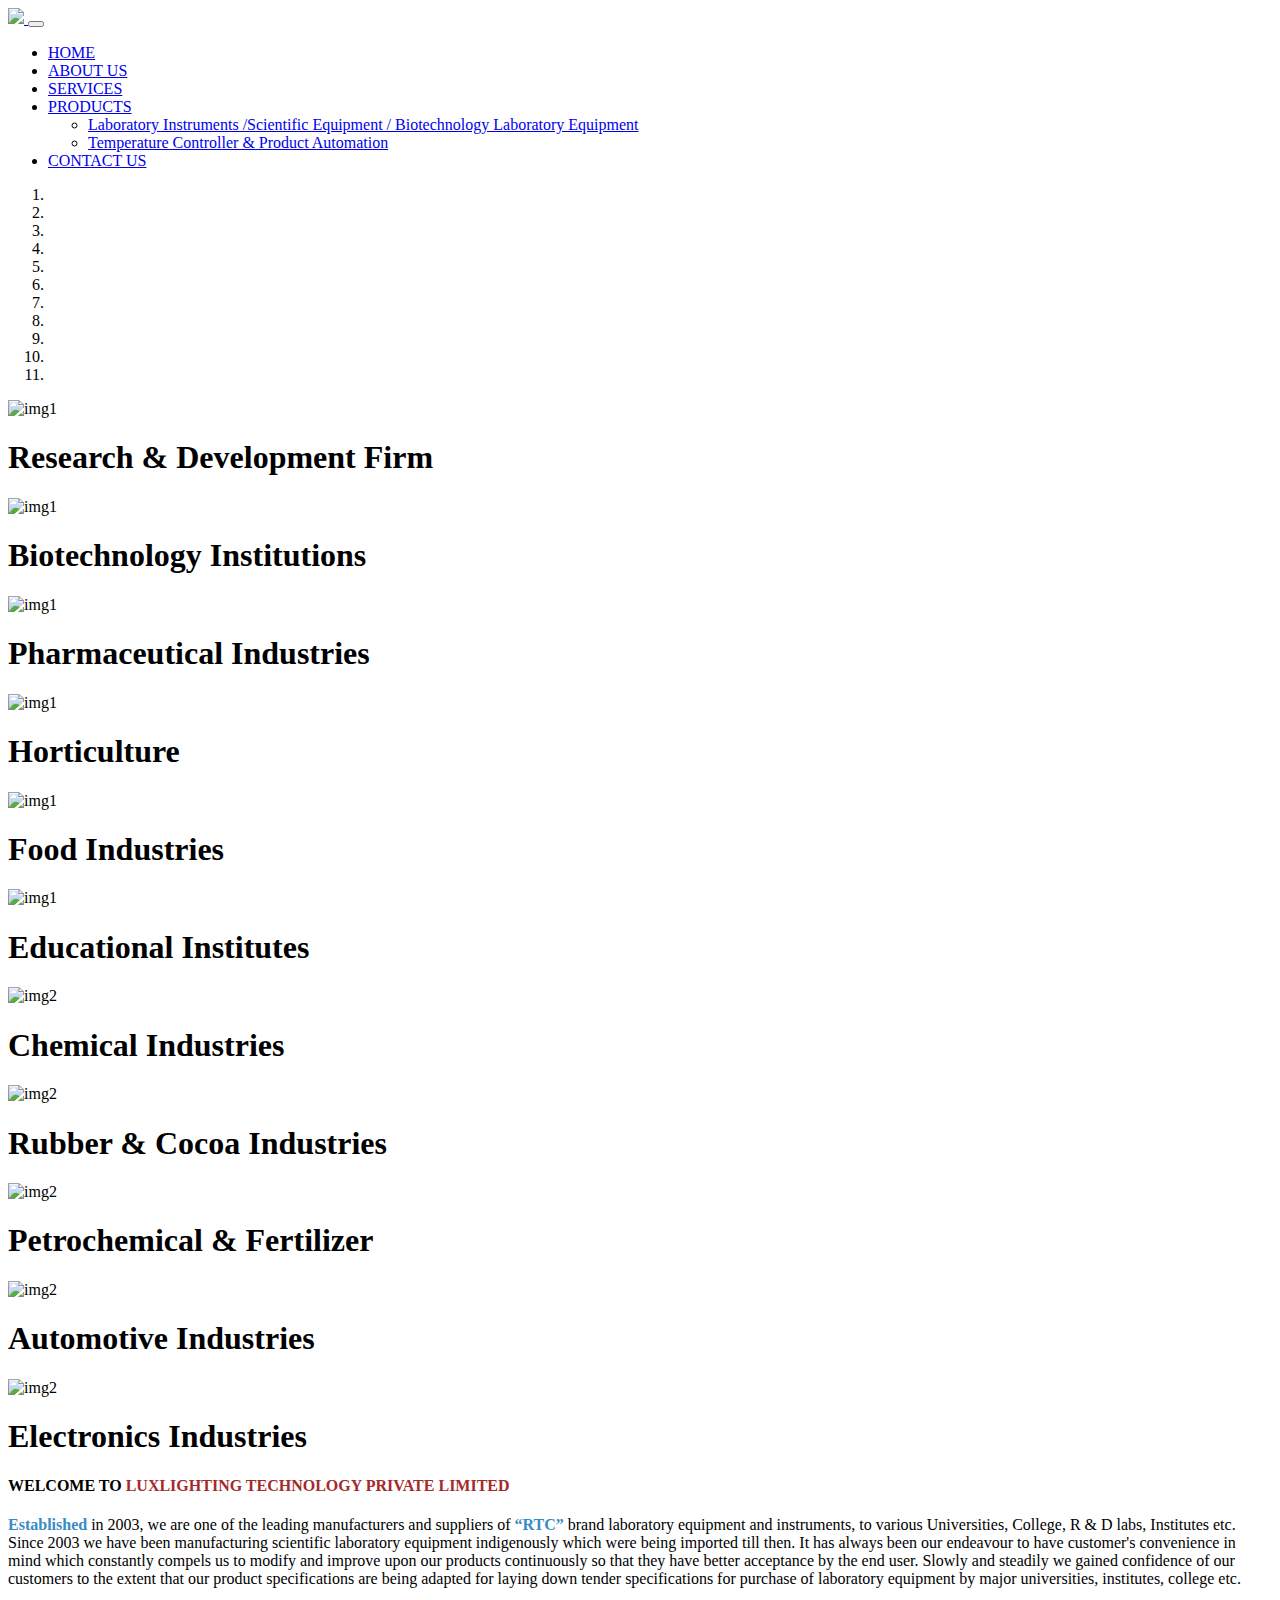
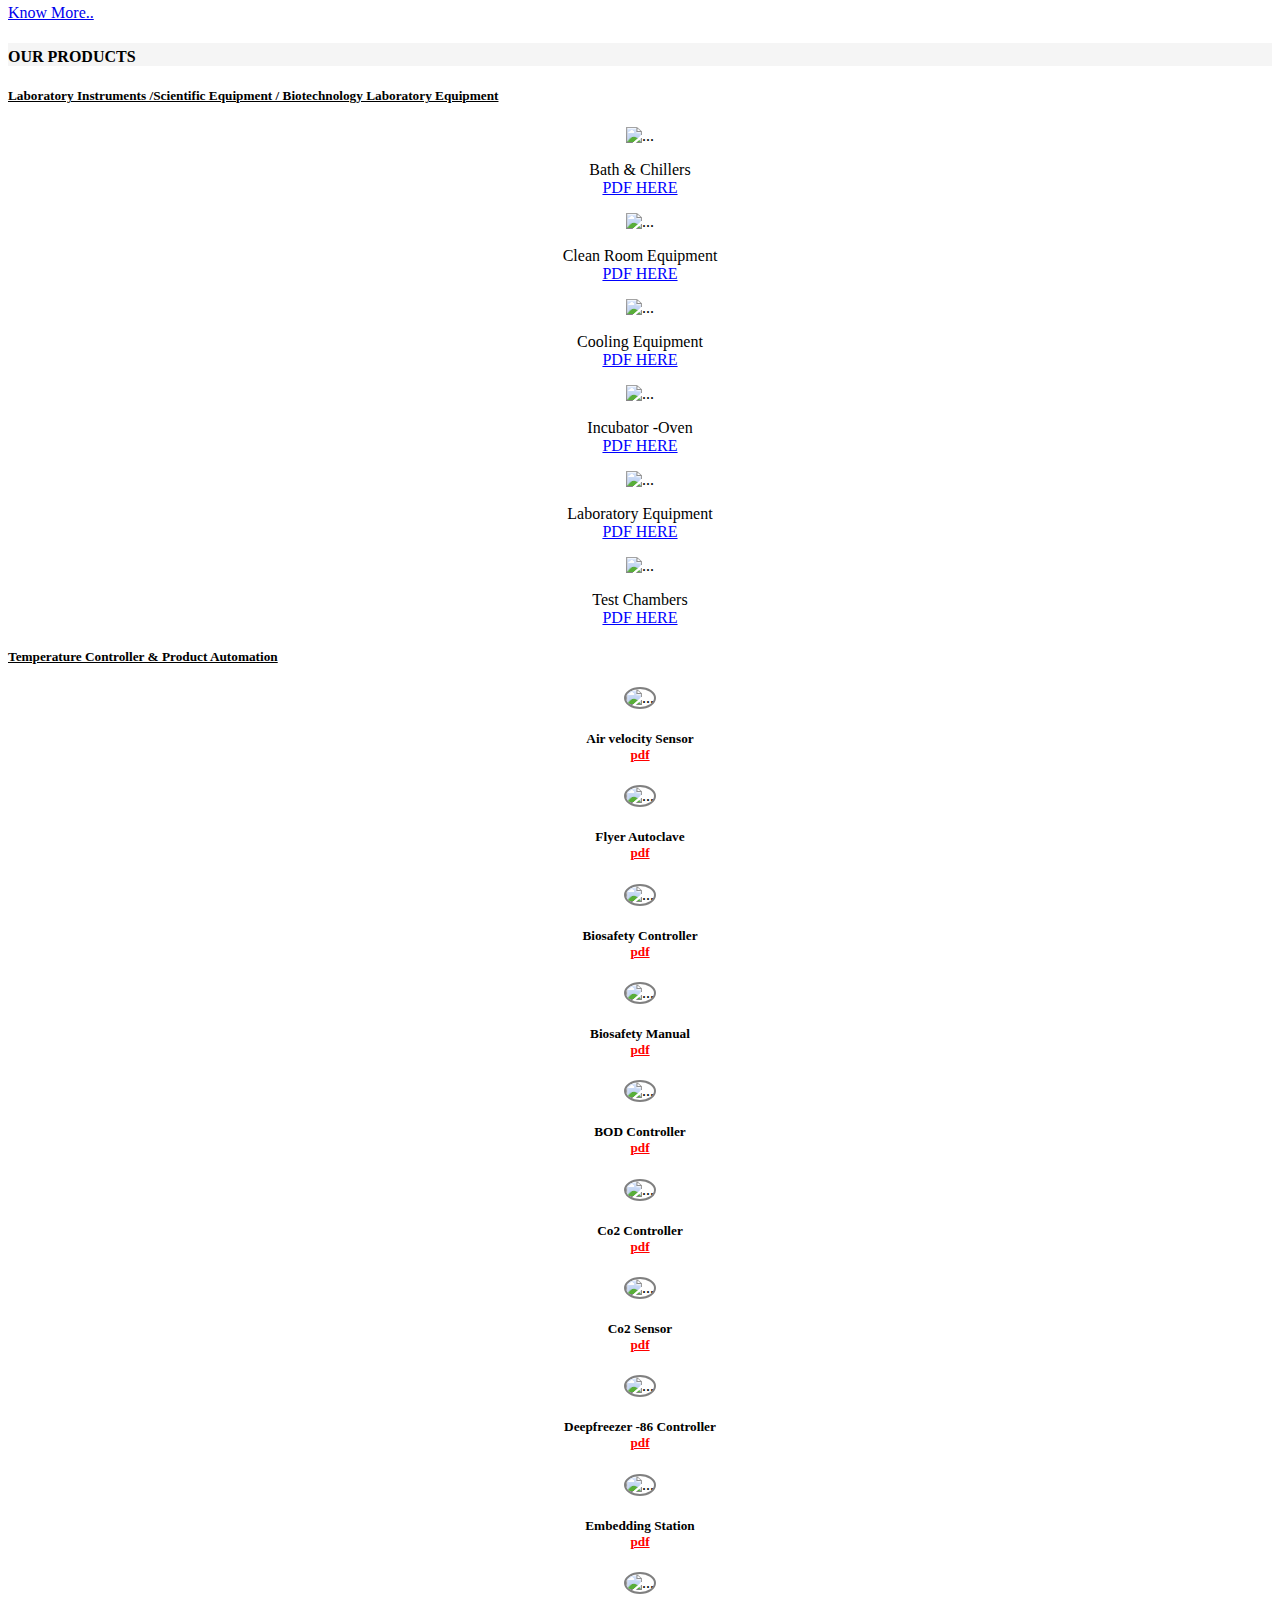
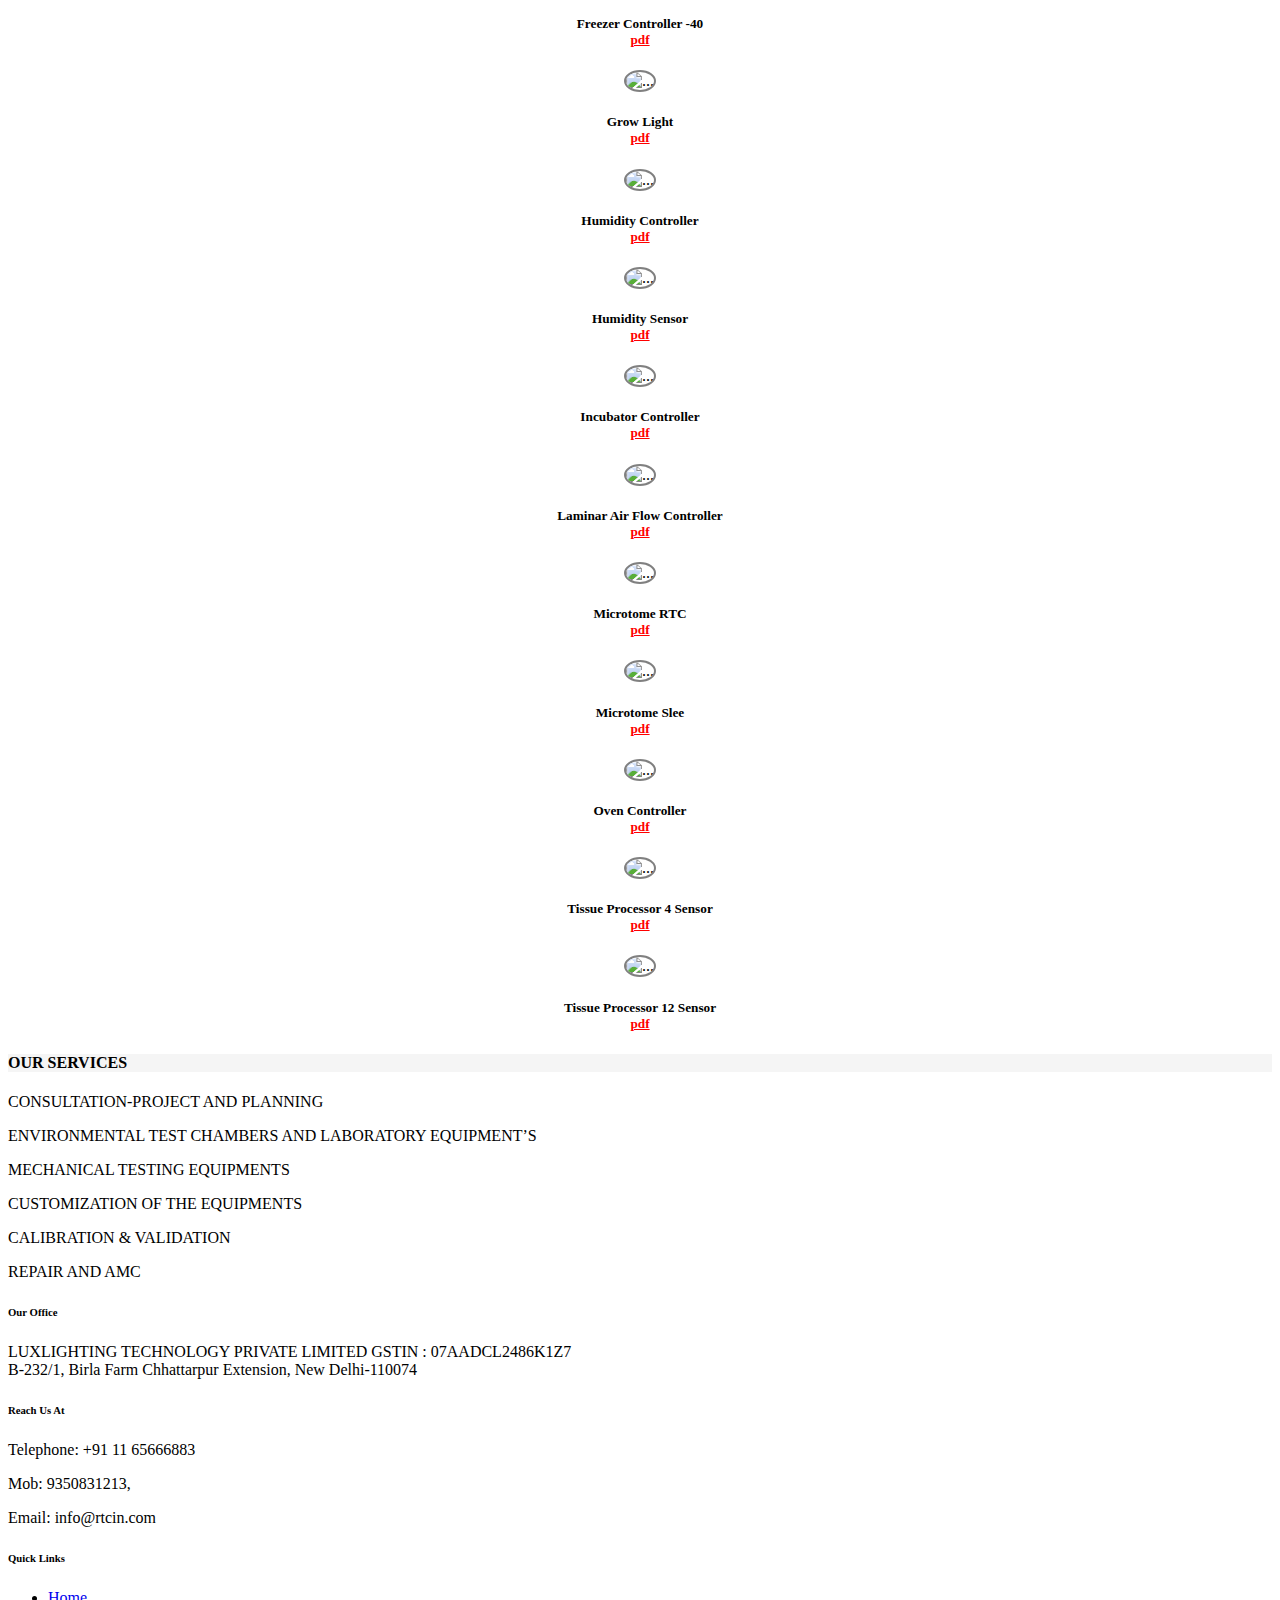
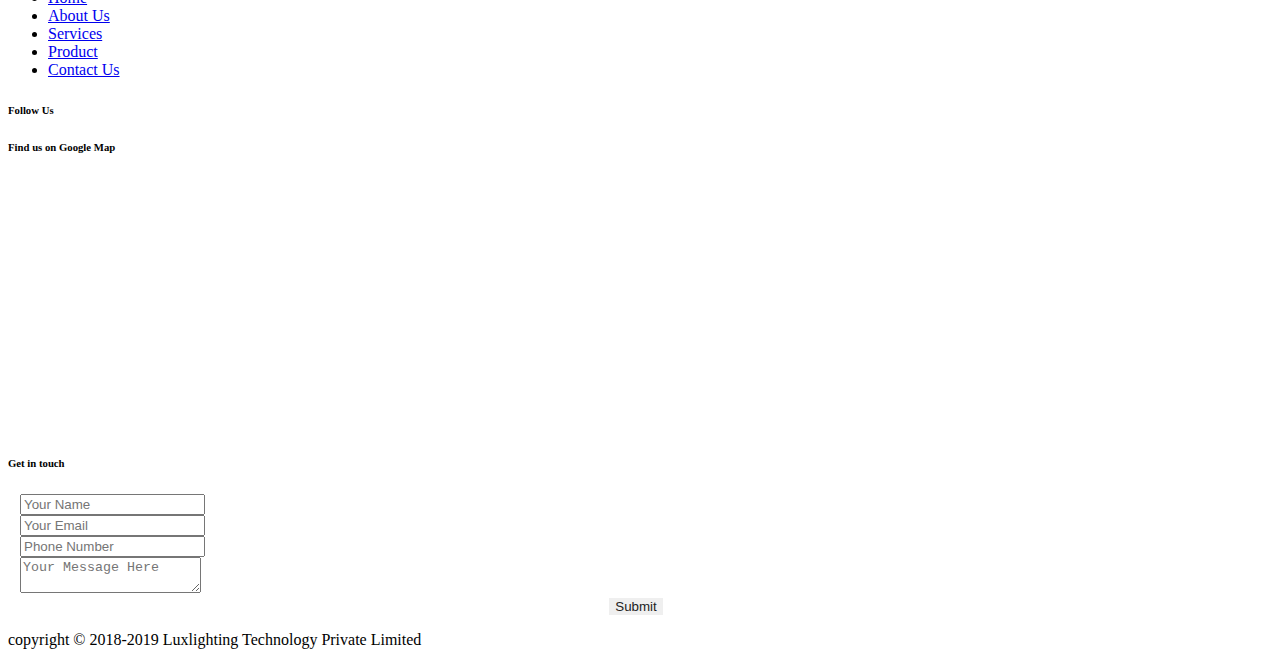
==== index.html @ f2cadf16 "Create index.html" ====
<!doctype html>
<html lang="en">
	<head>
		<meta charset="utf-8" />
		<meta name="viewport" content="width=device-width,initial-scale=1" />
		<link rel="stylesheet" href="css/bootstrap4.css">
		<link rel="stylesheet" href="css/RTC.css">
		<link href="css/hover.css" rel="stylesheet">
		<link rel="stylesheet" type="text/css" href="animate.css-master/animate.css">
	    <!--<link rel="stylesheet" href="css/aos.css">-->
		<link rel="stylesheet" href="css/font-awesome.css">
		<title>Luxlighting RTC</title>
		<!-- Owl Stylesheets -->
		<link rel="stylesheet" href="css/owl.carousel.min.css">
		<link rel="stylesheet" href="css/owl.theme.default.min.css">
		<!-- javascript -->
		<script src="js/jquery.js"></script>
		<script src="js/bootstrap.min.js"></script>
		<script src="js/owl.carousel.js"></script>
	<script>
	$(document).ready(function() {
		var toggleAffix = function(affixElement, scrollElement, wrapper) {
	  
		var height = affixElement.outerHeight(),
			top = wrapper.offset().top;
		
		if (scrollElement.scrollTop() >= top){
			wrapper.height(height);
			affixElement.addClass("affix");
		}
		else {
			affixElement.removeClass("affix");
			wrapper.height('auto');
		}
		};
		$('[data-toggle="affix"]').each(function() {
		var ele = $(this),
			wrapper = $('<div></div>');
		
		ele.before(wrapper);
		$(window).on('scroll resize', function() {
			toggleAffix(ele, $(this), wrapper);
		});
		
		// init
		toggleAffix(ele, $(window), wrapper);
		});
	});
	</script>
	</head>
	<body id="myPage">
		<!--navbar-->
		<div class="container-fluid bg-head header-top d-md-block toppadding" data-toggle="affix">
			<nav class="navbar navbar-expand-lg navbar-light py-0">
			  <a class="navbar-brand logo" href="index.html">
				<img src="images/Luxlogo.jpg">
			  </a>
			  <button class="navbar-toggler" type="button" data-toggle="collapse" data-target="#navbarNav" aria-controls="navbarNav" aria-expanded="false" aria-label="Toggle navigation">
				<span class="navbar-toggler-icon"></span>
			  </button>
			  <div class="collapse navbar-collapse" id="navbarNav">
				<ul class="navbar-nav ml-auto text-light">
				  <li class="nav-item active">
					<a class="nav-link" href="index.html">HOME</a>
				  </li>
				  <li class="nav-item">
					<a class="nav-link" href="about.html">ABOUT US</a>
				  </li>
				  <li class="nav-item">
					<a class="nav-link" href="service.html">SERVICES</a>
				  </li>
				  <li class="nav-item dropdown">
					<a class="nav-link dropdown-toggle"  href="product1.html">PRODUCTS</a>
					<ul class="dropdown-content">
					  <li><a href="product1.html">Laboratory Instruments /Scientific Equipment / Biotechnology Laboratory Equipment</a></li>
					  <li><a href="product2.html">Temperature Controller & Product Automation</a></li>
					</ul>
				  </li>
				  <li class="nav-item">
					<a class="nav-link" href="contact.html">CONTACT US</a>
				  </li>
				</ul>
			  </div>
			</nav>
		</div>
		<!--navbar/-->
		<!--carosel  start-->
		<div id="carouselExampleIndicators" class="carousel slide" data-ride="carousel">
			<ol class="carousel-indicators">
				<li data-target="#carouselExampleIndicators" data-slide-to="0" class="active"></li>
				<li data-target="#carouselExampleIndicators" data-slide-to="1"></li>
				<li data-target="#carouselExampleIndicators" data-slide-to="2"></li>
				<li data-target="#carouselExampleIndicators" data-slide-to="3"></li>
				<li data-target="#carouselExampleIndicators" data-slide-to="4"></li>
				<li data-target="#carouselExampleIndicators" data-slide-to="5"></li>
				<li data-target="#carouselExampleIndicators" data-slide-to="6"></li>
				<li data-target="#carouselExampleIndicators" data-slide-to="7"></li>
				<li data-target="#carouselExampleIndicators" data-slide-to="8"></li>
				<li data-target="#carouselExampleIndicators" data-slide-to="9"></li>
				<li data-target="#carouselExampleIndicators" data-slide-to="10"></li>
			</ol>
			<div class="carousel-inner">  
				<div class="carousel-item active">
				<img src="images/Research & Development FirmR.jpg" alt="img1" class="w-100">
				  <div class="carousel-caption text-left">
                    <h1 class="fadeInLeft wow" data-sppb-wow-delay="1.2s">                                                         
                        Research & Development Firm                                                                           
                    </h1>                                                                                                        
				  </div> 
                </div> 
				<div class="carousel-item">
				<img src="images/Biotechnology InstitutionsB.jpg" alt="img1" class="w-100">
				  <div class="carousel-caption text-left">
                    <h1 class="fadeInRight wow" data-sppb-wow-delay="1.2s">                                                         
                        Biotechnology Institutions                                                                            
                    </h1>                                                                                                        
                </div> 
                </div> 
				<div class="carousel-item">
				<img src="images/Pharmaceutical IndustriesP1.jpg" alt="img1" class="w-100">
				  <div class="carousel-caption text-left">
                    <h1 class="fadeInLeft wow" data-sppb-wow-delay="1.2s">                                                         
                        Pharmaceutical Industries                                                                                 
                    </h1>                                                                                                        
                </div> 
                </div>
				<div class="carousel-item">
				<img src="images/horticultureH.jpg" alt="img1" class="w-100">
				  <div class="carousel-caption text-left">
                    <h1 class="fadeInRight wow" data-sppb-wow-delay="1.2s">                                                         
                        Horticulture                                                                              
                    </h1>                                                                                                        
                </div> 
                </div>
				<div class="carousel-item">
				<img src="images/Food IndustriesF.jpg" alt="img1" class="w-100">
				  <div class="carousel-caption text-left">
                    <h1 class="fadeInLeft wow" data-sppb-wow-delay="1.2s">                                                         
                      Food Industries                                                                               
                    </h1>                                                                                                        
                </div> 
                </div>
				<div class="carousel-item">
				<img src="images/Educational Institutes laboratoryE.jpg" alt="img1" class="w-100">
				  <div class="carousel-caption text-left">
                    <h1 class="fadeInRight wow" data-sppb-wow-delay="1.2s">                                                         
                       Educational Institutes                                                                             
                    </h1>                                                                                                        
                </div> 
                </div>
				<div class="carousel-item" class="fadeInDown wow" data-sppb-wow-delay="1.2s">
				 <img src="images/Chemical IndustriesS2.jpg" alt="img2" class="w-100">
				 <div class="carousel-caption text-left" >                                                                         
                    <h1 class="fadeInLeft wow" data-sppb-wow-delay="1.2s">Chemical Industries</h1>                                                                                                        
			     </div>    
				</div>
				<div class="carousel-item">
				 <img src="images/Rubber & Cocoa IndustriesR.jpg" alt="img2" class="w-100">
				 <div class="carousel-caption text-left" >                                                                         
                    <h1 class="fadeInRight wow" data-sppb-wow-delay="1.2s">Rubber & Cocoa Industries </h1>                                                                                                        
			     </div> 
				</div>
				<div class="carousel-item">
				 <img src="images/Petrochemical and FertilizerP.jpg" alt="img2" class="w-100">
				 <div class="carousel-caption text-left" >                                                                         
                    <h1 class="fadeInLeft wow" data-sppb-wow-delay="1.2s">Petrochemical & Fertilizer  </h1>                                                                                                        
			     </div> 
				</div>
				<div class="carousel-item">
				 <img src="images/Automotive IndustriesA.jpg" alt="img2" class="w-100">
				 <div class="carousel-caption text-left" >                                                                         
                    <h1 class="fadeInRight wow" data-sppb-wow-delay="1.2s"> Automotive Industries</h1>                                                                                                        
			     </div> 
				</div>
				<div class="carousel-item">
				 <img src="images/Electronics IndustriesEl.jpg" alt="img2" class="w-100">
				 <div class="carousel-caption text-left" >                                                                         
                    <h1 class="fadeInLeft wow" data-sppb-wow-delay="1.2s">Electronics Industries</h1>                                                                                                        
			     </div> 
				</div>
			  
		    </div>
		</div>
		<!--/carosel-->
		<!--main-container-->
		<div class="container-fluid welcome toppadding">
			<div class="row">
				<div class="col-md-12 text-center pt-4">
					<h4 data-aos="fade-down">WELCOME TO <span style="color:brown;">LUXLIGHTING TECHNOLOGY PRIVATE LIMITED</span></h4>
					<!--<img src="images/b1thina.png" class="img-fluid" style="vertical-align:top;">-->
				</div>
			</div>
		</div>
		<div class="container-fluid welcometext toppadding">
			<div class="row servtext">
				<div class="col-md-12">
					<p><span style="color:#3a8bc5;font-weight:bold;">Established</span> in 2003, we are one of the leading manufacturers and suppliers of <span style="color:#3a8bc5;font-weight:bold;">“RTC” </span> brand laboratory equipment
					and instruments, to various Universities, College, R & D labs, Institutes etc. Since 2003 we have been
					manufacturing scientific laboratory equipment indigenously which were being imported till then. It has always
					been our endeavour to have customer's convenience in mind which constantly compels us to modify and improve
					upon our products continuously so that they have better acceptance by the end user. Slowly and steadily we
					gained confidence of our customers to the extent that our product specifications are being adapted for laying
					down tender specifications for purchase of laboratory equipment by major universities, institutes, college etc.
					</p>
					<a href="about.html"><span class="fa fa-angle-double-right"> Know&nbsp;More..</span></a>
				</div>
			</div>
		</div>
		<!--main-container/-->
		<div class="container-fluid pt-3 pb-5 toppadding">
				<div class="row" style="background-color:#80808014;">
					<div class="col-md-12 text-center product">
						<h4 style="padding-top:5px;" data-aos="fade-down">OUR PRODUCTS</h4>
					</div>
				</div>
				<div class="row pt-4">
					<div class="col-md-12 text-center prod">
						 <h5 class="wow fadeInUpQuick" data-wow-delay=".5s">
							<u> Laboratory Instruments /Scientific Equipment / Biotechnology Laboratory Equipment </u>
						</h5>
					</div>
				</div>
				<div class="large-12 columns pt-4">
					<div class="owl-carousel owl-theme">
						<div class="item" align="center">
								<img src="images/Bath & Chillers/Bath & Chillers1.jpg" class="img-fluid d-block" alt="..." style="text-align:center;" />
								<p>Bath & Chillers<br /><a href="images/Bath & Chillers/REFRIGERATED (CHILLER) WATER BATH.pdf" target="_blank" align="center" style="color:blue;">PDF HERE</a></p>      
						</div>
						<div class="item" align="center">
							<div class="item" align="center">
								<img src="images/Clean Room Equipment/Clean Room Equipment1.jpg" class="img-fluid  d-block" alt="..." style="text-align:center;" />
								<p>Clean Room Equipment<br /><a href="images/Clean Room Equipment/BIOLOGICAL SAFETY CABINET.pdf" target="_blank" align="center" style="color:blue;">PDF HERE</a></p>                    
							</div>
						</div>
						<div class="item" align="center">
							<img src="images/Cooling Equipment/Cooling Equipment1.jpg" class="img-fluid  d-block" alt="..." style="text-align:center;" />
							<p>Cooling Equipment<br /><a href="images/Cooling Equipment/B O D Incubator.pdf" target="_blank" align="center" style="color:blue;">PDF HERE</a></p>                    
						</div>
						<div class="item" align="center">
								<img src="images/Incubator -Oven/Incubator -Oven1.jpg" class="img-fluid d-block" alt="..." style="text-align:center;" />
								<p>Incubator -Oven<br /><a href="images/Incubator -Oven/HOT AIR OVEN UNIVERSAL (MEMMERT TYPE) RTC-211.pdf" target="_blank" align="center" style="color:blue;">PDF HERE</a></p>
							</div>
						<div class="item" align="center">
							<img src="images/Laboratory Equipment/Laboratory Equipment1.jpg" class="img-fluid d-block" alt="..." style="text-align:center;" />
							<p>Laboratory Equipment<br /><a href="images/Laboratory Equipment/CARBON DI-OXIDE INCUBATOR (DELUXE MODEL) RTC-129 (DX).pdf" target="_blank" align="center" style="color:blue;">PDF HERE</a></p>                    
						</div>
						<div class="item" align="center">
							<div class="item item client-item-wrapper" align="center">
							<img src="images/Test Chambers/Test Chambers1.jpg" class="img-fluid d-block" alt="..." style="text-align:center;" />
							<p>Test Chambers<br /><a href="images/Test Chambers/Hot & Cold Chamber.pdf" target="_blank" align="center" style="color:blue;">PDF HERE</a></p></div>
						</div>
					</div>
				</div>
				<div class="row pt-4">
					<div class="col-md-12 text-center prod">
						 <h5 class="wow fadeInUpQuick" data-wow-delay=".5s">
							<u>Temperature Controller & Product Automation</u></h5>
					</div>
				</div>
			<div class="large-12 columns pt-4">
                <div class="owl-carousel owl-theme">
                    <div class="item O" align="center">
						<img src="images/Airvelocity Sensor/Airvelocity Sensor1.jpg" class="image img-fluid d-block" alt="..." style="width:250px;text-align:center;border:2px solid grey;border-radius:100%;" />
						<div class="overlay">
							<div class="text text-center">
								<h5 style="padding-top:0px;padding-bottom:0px;">Air velocity Sensor <br /><a href="images/Airvelocity Sensor/RTC - Airvelocity Sensor.pdf" target="_blank" align="center" style="color:red;">pdf</a></h5>
							</div>
						</div>
					</div>
					<div class="item O" align="center">
						<img src="images/Autoclave FND 2valve/Flyer Autoclave1.jpg" class="image img-fluid d-block" alt="..." style="width:250px;text-align:center;border:2px solid grey;border-radius:100%;" />
						<div class="overlay">
							<div class="text">
								<h5 style="padding-top:0px;padding-bottom:0px;text-align:center;">Flyer Autoclave <br /><a href="images/Autoclave FND 2valve/Flyer Autoclave.pdf" target="_blank" align="center" style="color:red;">pdf</a></h5>
							</div>
						</div>
					</div>
					<div class="item O" align="center">
						<img src="images/Biosafety Controller/Biosafety Controller.jpg" class="image img-fluid d-block" alt="..." style="width:250px;text-align:center;border:2px solid grey;border-radius:100%;" />
						<div class="overlay">
							<div class="text">
								<h5 style="padding-top:0px;padding-bottom:0px;text-align:center;">Biosafety Controller <br /><a href="images/Biosafety Controller/Biosafety Controller Manual and Specification.pdf" target="_blank" align="center" style="color:red;">pdf</a></h5>
							</div>
						</div>
					</div>
					<div class="item O" align="center">
						<img src="images/Biosafety Manual/Biosafety Manual.jpg" class="image img-fluid d-block" alt="..." style="width:250px;text-align:center;border:2px solid grey;border-radius:100%;" />
						<div class="overlay">
							<div class="text">
								<h5 style="padding-top:0px;padding-bottom:0px;text-align:center;">Biosafety Manual <br /><a href="images/Biosafety Manual/User manual and wiring diagram biosafety and Laminar.pdf" target="_blank" align="center" style="color:red;">pdf</a></h5>
							</div>
						</div>
					</div>
					<div class="item O" align="center">
						<img src="images/BOD Controller/BOD Controller.jpg" class="image img-fluid d-block" alt="..." style="width:250px;text-align:center;border:2px solid grey;border-radius:100%;" />
						<div class="overlay">
							<div class="text">
								<h5 style="padding-top:0px;padding-bottom:0px;text-align:center;">BOD Controller<br /><a href="images/BOD Controller/USER MANUAL BOD_2019 with Sticker.pdf" target="_blank" align="center" style="color:red;">pdf</a></h5>
							</div>
						</div>
					</div>
					<div class="item O" align="center">
						<img src="images/Co2 Controller/Co2 Controller.jpg" class="image img-fluid d-block" alt="..." style="width:250px;text-align:center;border:2px solid grey;border-radius:100%;" />
						<div class="overlay">
							<div class="text">
								<h5 style="padding-top:0px;padding-bottom:0px;text-align:center;">Co2 Controller <br /><a href="images/Co2 Controller/test.pdf" target="_blank" align="center" style="color:red;">pdf</a></h5>
							</div>
						</div>
					</div>
					<div class="item O" align="center">
						<img src="images/Co2 Sensor/Co2 Sensor.jpg" class="image img-fluid d-block" alt="..." style="width:250px;text-align:center;border:2px solid grey;border-radius:100%;" />
						<div class="overlay">
							<div class="text">
								<h5 style="padding-top:0px;padding-bottom:0px;text-align:center;">Co2 Sensor <br /><a href="images/Co2 Sensor/RTC Co2 Sensor 0 to 20%.pdf" target="_blank" align="center" style="color:red;">pdf</a></h5>
							</div>
						</div>
					</div>
					<div class="item O" align="center">
						<img src="images/Deepfreezer -86 Controller/Deepfreezer -86 Controller.jpg" class="image img-fluid d-block" alt="..." style="width:250px;text-align:center;border:2px solid grey;border-radius:100%;" />
						<div class="overlay">
							<div class="text">
								<h5 style="padding-top:0px;padding-bottom:0px;text-align:center;">Deepfreezer -86 Controller <br /><a href="images/Deepfreezer -86 Controller/test.pdf" target="_blank"align="center" style="color:red;">pdf</a></h5>
							</div>
						</div>
					</div>
					<div class="item O" align="center">
						<img src="images/Embedding Station/Embedding Station.jpg" class="image img-fluid d-block" alt="..." style="width:250px;text-align:center;border:2px solid grey;border-radius:100%;" />
						<div class="overlay">
							<div class="text">
								<h5 style="padding-top:0px;padding-bottom:0px;text-align:center;">Embedding Station <br /><a href="images/Embedding Station/test.pdf" target="_blank" align="center" style="color:red;">pdf</a></h5>
							</div>
						</div>
					</div>
					<div class="item O" align="center">
						<img src="images/Freezer Controller -40/Freezer Controller -40.jpg" class="image img-fluid d-block" alt="..." style="width:250px;text-align:center;border:2px solid grey;border-radius:100%;" />
						<div class="overlay">
							<div class="text">
								<h5 style="padding-top:0px;padding-bottom:0px;text-align:center;">Freezer Controller -40 <br /><a href="images/Freezer Controller -40/test.pdf" target="_blank" align="center" style="color:red;">pdf</a></h5>
							</div>
						</div>
					</div>
					<div class="item O" align="center">
						<img src="images/Grow Light/Grow Light.jpg" class="image img-fluid d-block" alt="..." style="width:250px;text-align:center;border:2px solid grey;border-radius:100%;" />
						<div class="overlay">
							<div class="text">
								<h5 style="padding-top:0px;padding-bottom:0px;text-align:center;">Grow Light<br /><a href="images/Grow Light/test.pdf" target="_blank" align="center" style="color:red;">pdf</a></h5>
							</div>
						</div>
					</div>
					<div class="item O" align="center">
						<img src="images/Humidity Controller/Humidity Controller.jpg" class="image img-fluid d-block" alt="..." style="width:250px;text-align:center;border:2px solid grey;border-radius:100%;" />
						<div class="overlay">
							<div class="text">
								<h5 style="padding-top:0px;padding-bottom:0px;text-align:center;">Humidity Controller <br /><a href="images/test.pdf" target="_blank" align="center" style="color:red;">pdf</a></h5>
							</div>
						</div>
					</div>
					<div class="item O" align="center">
						<img src="images/Humidity Sensor/Humidity Sensor.jpg" class="image img-fluid d-block" alt="..." style="width:250px;text-align:center;border:2px solid grey;border-radius:100%;" />
						<div class="overlay">
							<div class="text">
								<h5 style="padding-top:0px;padding-bottom:0px;text-align:center;">Humidity Sensor <br /><a href="images/Humidity Sensor/RTC_HM1500LF-Humidity Sensor.pdf" target="_blank" align="center" style="color:red;">pdf</a></h5>
							</div>
						</div>
					</div>
					<div class="item O" align="center">
						<img src="images/Incubator Controller/Incubator Controller.jpg" class="image img-fluid d-block" alt="..." style="width:250px;text-align:center;border:2px solid grey;border-radius:100%;" />
						<div class="overlay">
							<div class="text">
								<h5 style="padding-top:0px;padding-bottom:0px;text-align:center;">Incubator Controller<br /><a href="images/Incubator Controller/Incubator Controller Manual and Specification.pdf" target="_blank" align="center" style="color:red;">pdf</a></h5>
							</div>
						</div>
					</div>
					<div class="item O" align="center">
						<img src="images/Laminar Air Flow Controller/Laminar Air Flow Controller.jpg" class="image img-fluid d-block" alt="..." style="width:250px;text-align:center;border:2px solid grey;border-radius:100%;" />
						<div class="overlay">
							<div class="text">
								<h5 style="padding-top:0px;padding-bottom:0px;text-align:center;">Laminar Air Flow Controller<br /><a href="images/Laminar Air Flow Controller/Laminar air flow Controller Manual and Specification.pdf" align="center" target="_blank" style="color:red;">pdf</a></h5>
							</div>
						</div>
					</div>
					<div class="item O" align="center">
						<img src="images/Microtome RTC/Microtome RTC.jpg" class="image img-fluid d-block" alt="..." style="width:250px;text-align:center;border:2px solid grey;border-radius:100%;" />
						<div class="overlay">
							<div class="text">
								<h5 style="padding-top:0px;padding-bottom:0px;text-align:center;">Microtome RTC<br /><a href="images/Microtome RTC/test.pdf" target="_blank" align="center" style="color:red;">pdf</a></h5>
							</div>
						</div>
					</div>
					<div class="item O" align="center">
						<img src="images/Microtome Slee/Microtome Slee.jpg" class="image img-fluid d-block" alt="..." style="width:250px;text-align:center;border:2px solid grey;border-radius:100%;" />
						<div class="overlay">
							<div class="text">
								<h5 style="padding-top:0px;padding-bottom:0px;text-align:center;">Microtome Slee <br /><a href="images/Microtome Slee/test.pdf" target="_blank" align="center" style="color:red;">pdf</a></h5>
							</div>
						</div>
					</div>
					<div class="item O" align="center">
						<img src="images/Oven Controller/Oven Controller.jpg" class="image img-fluid d-block" alt="..." style="width:250px;text-align:center;border:2px solid grey;border-radius:100%;" />
						<div class="overlay">
							<div class="text">
								<h5 style="padding-top:0px;padding-bottom:0px;text-align:center;">Oven Controller <br /><a href="images/Oven Controller/Oven Controller Manual and Specification.pdf" target="_blank" align="center" style="color:red;">pdf</a></h5>
							</div>
						</div>
					</div>
					<div class="item O" align="center">
						<img src="images/Tissue Processor 4 Sensor/Tissue Processor 4 Sensor.jpg" class="image img-fluid d-block" alt="..." style="width:250px;text-align:center;border:2px solid grey;border-radius:100%;" />
						<div class="overlay">
							<div class="text">
								<h5 style="padding-top:0px;padding-bottom:0px;text-align:center;">Tissue Processor 4 Sensor<br /><a href="images/Tissue Processor 4 Sensor/test.pdf" target="_blank" align="center" style="color:red;">pdf</a></h5>
							</div>
						</div>
					</div>
					<div class="item O" align="center">
						<img src="images/Tissue Processor 12 Sensor/Tissue Processor 12 Sensor.jpg" class="image img-fluid d-block" alt="..." style="width:250px;text-align:center;border:2px solid grey;border-radius:100%;" />
						<div class="overlay">
							<div class="text">
								<h5 style="padding-top:0px;padding-bottom:0px;text-align:center;">Tissue Processor 12 Sensor <br /><a href="images/Tissue Processor 12 Sensor/test.pdf" target="_blank" align="center" style="color:red;">pdf</a></h5>
							</div>
						</div>
					</div>
                </div>
			</div>
		</div>
		<div class="container-fluid achv toppadding pb-4 pt-4">
			<div class="row" style="background-color:#80808014;">
				<div class="col-md-12 text-center text-light consult">
					<h4 data-aos="fade-down">OUR SERVICES</h4>
				</div>
			</div>
			<div class="row text-center solution">
				<div class="col-md-4 text-center s1">
						<div class="s1text">
						<span class="fa fa-handshake-o fa-3x"></span>
						<p>CONSULTATION-PROJECT AND PLANNING</p></div>
				</div>
				<div class="col-md-4 text-center s2">
					<div class="s1text">
						<span class="fa fa-tasks fa-3x"></span>
						<p>ENVIRONMENTAL TEST CHAMBERS AND LABORATORY EQUIPMENT’S</p></div>
				</div>
				<div class="col-md-4 text-center s3">
						<div class="s1text">
						<span class="fa fa-star-o fa-3x"></span>
						<p>MECHANICAL TESTING EQUIPMENTS</p></div>
				</div>
			</div>
			<div class="row pt-2 pb-5 text-center solution">
				<div class="col-md-4 text-center s1">
						<div class="s1text">
						<span class="fa fa-cog fa-3x"></span>
						<p>CUSTOMIZATION OF THE EQUIPMENTS</p></div>
				</div>
				<div class="col-md-4 text-center s2">
					    <div class="s1text">
							<span class="fa fa-users fa-3x"></span>
							<p>CALIBRATION & VALIDATION</p>
						</div>
				</div>
				<div class="col-md-4 text-center s3">
						<div class="s1text">
						<span class="fa fa-wrench fa-3x"></span>
						<p>REPAIR AND AMC</p></div>
				</div>
			</div>
		</div>
		<!--footer-->
		<div class="container-fluid footer toppadding2">
			<div class="row">
				<div class="col-md-3 col-sm-12 col-12 contctus">
					<h6 class="pt-4">Our Office</h6>
					<p class="pt-2">LUXLIGHTING TECHNOLOGY PRIVATE LIMITED
					 GSTIN : 07AADCL2486K1Z7</br> B-232/1, Birla Farm Chhattarpur Extension, New Delhi-110074</p>
					<h6 class="pt-2">Reach Us At</h6>
					<p class="pt-0 pb-0 mt-0 mb-0">Telephone:<span style="font-weight:400;">  +91 11 65666883</span></p>
					<p class="pt-0 pb-0 mt-0 mb-0">Mob:<span style="font-weight:400;">  9350831213,</span></p>
					<p class="pt-0 pb-0 mt-0 mb-0">Email:<span style="font-weight:400;"> info@rtcin.com </span></p>
				</div>
				<div class="col-md-2 col-sm-12 col-12 quicklink">
					<h6 class="pt-4">Quick Links</h6>
					<ul class="pt-0">
						<li><a href="index.html" class="hvr-skew-forward">Home</a></li>
						<li><a href="about.html" class="hvr-skew-forward">About Us</a></li>
						<li><a href="service.html" class="hvr-skew-forward">Services</a></li>
						<li><a href="product.html" class="hvr-skew-forward">Product</a></li>
						<li><a href="contact.html" class="hvr-skew-forward">Contact Us</a></li>
					</ul>
					<div class="row">
						<div class="col-md-12 col-sm-12 col-12">
							<h6 class="pt-0">Follow Us</h6>
							<div class="pt-0">
							<span>
								<a href="http://www.facebook.com" target="_blank" title="facebook" class="hvr-icon-buzz-out"><i class="fa fa-facebook-square hvr-icon"></i></a>
								<a href="http://www.twitter.com" target="_blank" title="twitter" class="hvr-icon-buzz-out"><i class="fa fa-twitter hvr-icon"></i></a>
								<a href="http://www.linkedin.com" target="_blank" title="linkedin" class="hvr-icon-buzz-out"><i class="fa fa-linkedin hvr-icon"></i></a>
							</span>
							</div>
						</div>
					</div>
				</div>
				<div class="col-md-4 col-sm-12 col-12 text-center">
					<h6 class="pt-4">Find us on Google Map</h6>
					<iframe src="https://www.google.com/maps/embed?pb=!1m16!1m12!1m3!1d28057.459867556445!2d77.1646561791197!3d28.47405055309519!2m3!1f0!2f0!3f0!3m2!1i1024!2i768!4f13.1!2m1!1sB-232%2F1%2C+Birla+Farm+Chhattarpur+Extension%2C+New+Delhi-110074!5e0!3m2!1sen!2sin!4v1559108394449!5m2!1sen!2sin" width="100%" height="250" frameborder="0" style="border:0" class="pt-2" allowfullscreen></iframe>
				</div>
				<div class="col-md-3 col-sm-12 col-12 text-center">
					<h6 class="pt-4">Get in touch</h6>
					<div style="padding-left:12px;padding-right:12px;">
						<form class="form-horizontal pt-2" action="/action_page.php" style="margin-left:auto;margin-right:auto;">
							<div class="row form-group">
								<input type="email" class="form-control" id="email" placeholder="Your Name">
							</div>
							<div class="row form-group">
								<input type="email" class="form-control" id="email" placeholder="Your Email">
							</div>
							<div class="row form-group">
								<input type="email" class="form-control" id="email" placeholder="Phone Number">
							</div>
							<div class="row form-group">
								<textarea class="form-control" id="email" placeholder="Your Message Here" rows="2"></textarea>
							</div>
							<div class="row form-group" id="cntbtn"align="center">
								<div class="col-sm-12 col-xs-12">
								<button type="email" class="btn btn-default hvr-ripple-out" style="color:#222;border:0;margin-left:-8px;">Submit</button>
								</div>
							</div>
						</form>
					</div>
				</div>
			</div>
		</div>
		<!--footer/-->
		<!--footer-bottom-->
		<div class="container-fluid footer-bottom">
			<div class="container">
				<div class="row">
					<div class="col-md-12">
						<p class="text-center">copyright © 2018-2019 Luxlighting Technology Private Limited</p>
					</div>
				</div>
			</div>
		</div>
		<!--footer-bottom-->
		<a href="#myPage" id="toTop" title="to top" style="display:inline;"></a>
		<!--<script src="js/aos.js"></script>-->
	<script src="js/wow.js"></script>
	<script>
		new WOW().init();
	</script>
	<script>
           var owl = $('.owl-carousel');
			owl.owlCarousel({
			items:4,
			loop:true,
			margin:10,
			autoplay:true,
			autoplayTimeout:2000,
			autoplayHoverPause:true
			});
			$('.play').on('click',function(){
			owl.trigger('play.owl.autoplay',[2000])
			})
			$('.stop').on('click',function(){
			owl.trigger('stop.owl.autoplay')
			})
	</script>
	</body>
</html>
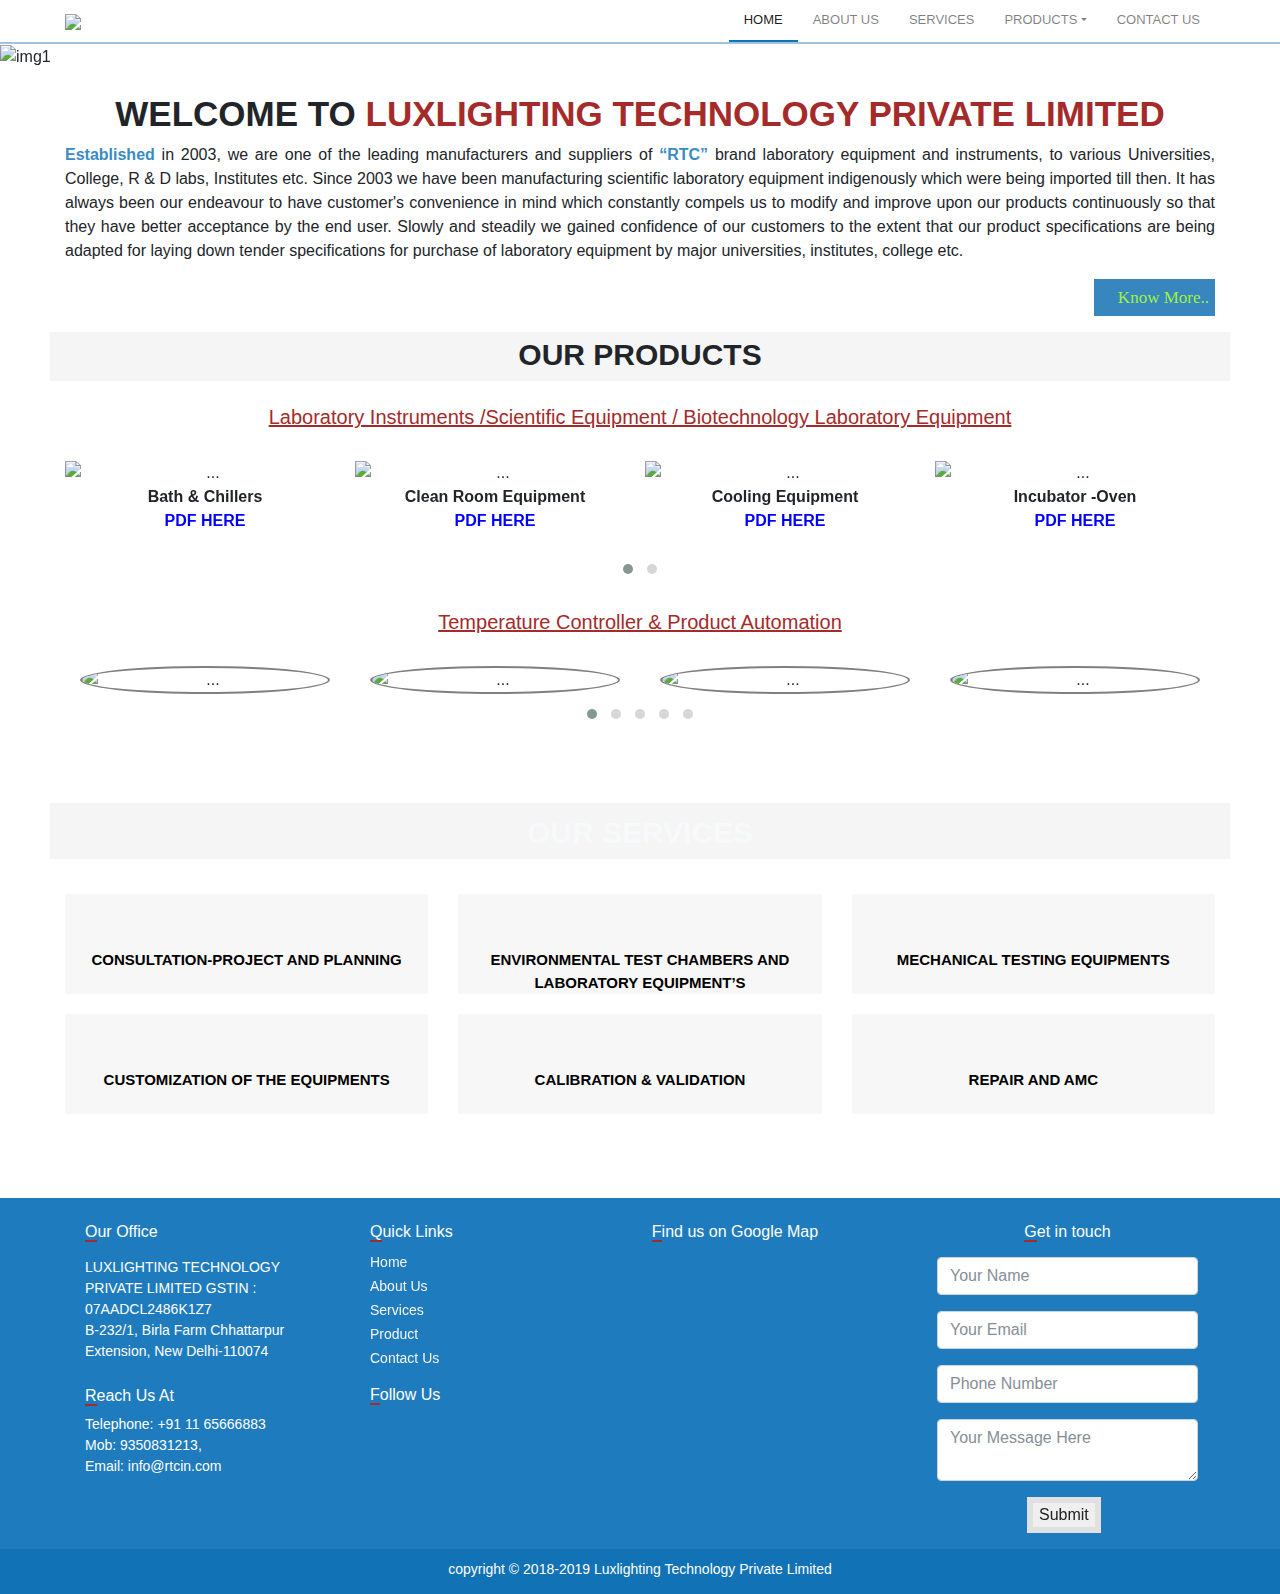
==== commit ce9c0657: "Add files via upload" ====
--- a/index.html
+++ b/index.html
@@ -1,567 +1,567 @@
-<!doctype html>
-<html lang="en">
-	<head>
-		<meta charset="utf-8" />
-		<meta name="viewport" content="width=device-width,initial-scale=1" />
-		<link rel="stylesheet" href="css/bootstrap4.css">
-		<link rel="stylesheet" href="css/RTC.css">
-		<link href="css/hover.css" rel="stylesheet">
-		<link rel="stylesheet" type="text/css" href="animate.css-master/animate.css">
-	    <!--<link rel="stylesheet" href="css/aos.css">-->
-		<link rel="stylesheet" href="css/font-awesome.css">
-		<title>Luxlighting RTC</title>
-		<!-- Owl Stylesheets -->
-		<link rel="stylesheet" href="css/owl.carousel.min.css">
-		<link rel="stylesheet" href="css/owl.theme.default.min.css">
-		<!-- javascript -->
-		<script src="js/jquery.js"></script>
-		<script src="js/bootstrap.min.js"></script>
-		<script src="js/owl.carousel.js"></script>
-	<script>
-	$(document).ready(function() {
-		var toggleAffix = function(affixElement, scrollElement, wrapper) {
-	  
-		var height = affixElement.outerHeight(),
-			top = wrapper.offset().top;
-		
-		if (scrollElement.scrollTop() >= top){
-			wrapper.height(height);
-			affixElement.addClass("affix");
-		}
-		else {
-			affixElement.removeClass("affix");
-			wrapper.height('auto');
-		}
-		};
-		$('[data-toggle="affix"]').each(function() {
-		var ele = $(this),
-			wrapper = $('<div></div>');
-		
-		ele.before(wrapper);
-		$(window).on('scroll resize', function() {
-			toggleAffix(ele, $(this), wrapper);
-		});
-		
-		// init
-		toggleAffix(ele, $(window), wrapper);
-		});
-	});
-	</script>
-	</head>
-	<body id="myPage">
-		<!--navbar-->
-		<div class="container-fluid bg-head header-top d-md-block toppadding" data-toggle="affix">
-			<nav class="navbar navbar-expand-lg navbar-light py-0">
-			  <a class="navbar-brand logo" href="index.html">
-				<img src="images/Luxlogo.jpg">
-			  </a>
-			  <button class="navbar-toggler" type="button" data-toggle="collapse" data-target="#navbarNav" aria-controls="navbarNav" aria-expanded="false" aria-label="Toggle navigation">
-				<span class="navbar-toggler-icon"></span>
-			  </button>
-			  <div class="collapse navbar-collapse" id="navbarNav">
-				<ul class="navbar-nav ml-auto text-light">
-				  <li class="nav-item active">
-					<a class="nav-link" href="index.html">HOME</a>
-				  </li>
-				  <li class="nav-item">
-					<a class="nav-link" href="about.html">ABOUT US</a>
-				  </li>
-				  <li class="nav-item">
-					<a class="nav-link" href="service.html">SERVICES</a>
-				  </li>
-				  <li class="nav-item dropdown">
-					<a class="nav-link dropdown-toggle"  href="product1.html">PRODUCTS</a>
-					<ul class="dropdown-content">
-					  <li><a href="product1.html">Laboratory Instruments /Scientific Equipment / Biotechnology Laboratory Equipment</a></li>
-					  <li><a href="product2.html">Temperature Controller & Product Automation</a></li>
-					</ul>
-				  </li>
-				  <li class="nav-item">
-					<a class="nav-link" href="contact.html">CONTACT US</a>
-				  </li>
-				</ul>
-			  </div>
-			</nav>
-		</div>
-		<!--navbar/-->
-		<!--carosel  start-->
-		<div id="carouselExampleIndicators" class="carousel slide" data-ride="carousel">
-			<ol class="carousel-indicators">
-				<li data-target="#carouselExampleIndicators" data-slide-to="0" class="active"></li>
-				<li data-target="#carouselExampleIndicators" data-slide-to="1"></li>
-				<li data-target="#carouselExampleIndicators" data-slide-to="2"></li>
-				<li data-target="#carouselExampleIndicators" data-slide-to="3"></li>
-				<li data-target="#carouselExampleIndicators" data-slide-to="4"></li>
-				<li data-target="#carouselExampleIndicators" data-slide-to="5"></li>
-				<li data-target="#carouselExampleIndicators" data-slide-to="6"></li>
-				<li data-target="#carouselExampleIndicators" data-slide-to="7"></li>
-				<li data-target="#carouselExampleIndicators" data-slide-to="8"></li>
-				<li data-target="#carouselExampleIndicators" data-slide-to="9"></li>
-				<li data-target="#carouselExampleIndicators" data-slide-to="10"></li>
-			</ol>
-			<div class="carousel-inner">  
-				<div class="carousel-item active">
-				<img src="images/Research & Development FirmR.jpg" alt="img1" class="w-100">
-				  <div class="carousel-caption text-left">
-                    <h1 class="fadeInLeft wow" data-sppb-wow-delay="1.2s">                                                         
-                        Research & Development Firm                                                                           
-                    </h1>                                                                                                        
-				  </div> 
-                </div> 
-				<div class="carousel-item">
-				<img src="images/Biotechnology InstitutionsB.jpg" alt="img1" class="w-100">
-				  <div class="carousel-caption text-left">
-                    <h1 class="fadeInRight wow" data-sppb-wow-delay="1.2s">                                                         
-                        Biotechnology Institutions                                                                            
-                    </h1>                                                                                                        
-                </div> 
-                </div> 
-				<div class="carousel-item">
-				<img src="images/Pharmaceutical IndustriesP1.jpg" alt="img1" class="w-100">
-				  <div class="carousel-caption text-left">
-                    <h1 class="fadeInLeft wow" data-sppb-wow-delay="1.2s">                                                         
-                        Pharmaceutical Industries                                                                                 
-                    </h1>                                                                                                        
-                </div> 
-                </div>
-				<div class="carousel-item">
-				<img src="images/horticultureH.jpg" alt="img1" class="w-100">
-				  <div class="carousel-caption text-left">
-                    <h1 class="fadeInRight wow" data-sppb-wow-delay="1.2s">                                                         
-                        Horticulture                                                                              
-                    </h1>                                                                                                        
-                </div> 
-                </div>
-				<div class="carousel-item">
-				<img src="images/Food IndustriesF.jpg" alt="img1" class="w-100">
-				  <div class="carousel-caption text-left">
-                    <h1 class="fadeInLeft wow" data-sppb-wow-delay="1.2s">                                                         
-                      Food Industries                                                                               
-                    </h1>                                                                                                        
-                </div> 
-                </div>
-				<div class="carousel-item">
-				<img src="images/Educational Institutes laboratoryE.jpg" alt="img1" class="w-100">
-				  <div class="carousel-caption text-left">
-                    <h1 class="fadeInRight wow" data-sppb-wow-delay="1.2s">                                                         
-                       Educational Institutes                                                                             
-                    </h1>                                                                                                        
-                </div> 
-                </div>
-				<div class="carousel-item" class="fadeInDown wow" data-sppb-wow-delay="1.2s">
-				 <img src="images/Chemical IndustriesS2.jpg" alt="img2" class="w-100">
-				 <div class="carousel-caption text-left" >                                                                         
-                    <h1 class="fadeInLeft wow" data-sppb-wow-delay="1.2s">Chemical Industries</h1>                                                                                                        
-			     </div>    
-				</div>
-				<div class="carousel-item">
-				 <img src="images/Rubber & Cocoa IndustriesR.jpg" alt="img2" class="w-100">
-				 <div class="carousel-caption text-left" >                                                                         
-                    <h1 class="fadeInRight wow" data-sppb-wow-delay="1.2s">Rubber & Cocoa Industries </h1>                                                                                                        
-			     </div> 
-				</div>
-				<div class="carousel-item">
-				 <img src="images/Petrochemical and FertilizerP.jpg" alt="img2" class="w-100">
-				 <div class="carousel-caption text-left" >                                                                         
-                    <h1 class="fadeInLeft wow" data-sppb-wow-delay="1.2s">Petrochemical & Fertilizer  </h1>                                                                                                        
-			     </div> 
-				</div>
-				<div class="carousel-item">
-				 <img src="images/Automotive IndustriesA.jpg" alt="img2" class="w-100">
-				 <div class="carousel-caption text-left" >                                                                         
-                    <h1 class="fadeInRight wow" data-sppb-wow-delay="1.2s"> Automotive Industries</h1>                                                                                                        
-			     </div> 
-				</div>
-				<div class="carousel-item">
-				 <img src="images/Electronics IndustriesEl.jpg" alt="img2" class="w-100">
-				 <div class="carousel-caption text-left" >                                                                         
-                    <h1 class="fadeInLeft wow" data-sppb-wow-delay="1.2s">Electronics Industries</h1>                                                                                                        
-			     </div> 
-				</div>
-			  
-		    </div>
-		</div>
-		<!--/carosel-->
-		<!--main-container-->
-		<div class="container-fluid welcome toppadding">
-			<div class="row">
-				<div class="col-md-12 text-center pt-4">
-					<h4 data-aos="fade-down">WELCOME TO <span style="color:brown;">LUXLIGHTING TECHNOLOGY PRIVATE LIMITED</span></h4>
-					<!--<img src="images/b1thina.png" class="img-fluid" style="vertical-align:top;">-->
-				</div>
-			</div>
-		</div>
-		<div class="container-fluid welcometext toppadding">
-			<div class="row servtext">
-				<div class="col-md-12">
-					<p><span style="color:#3a8bc5;font-weight:bold;">Established</span> in 2003, we are one of the leading manufacturers and suppliers of <span style="color:#3a8bc5;font-weight:bold;">“RTC” </span> brand laboratory equipment
-					and instruments, to various Universities, College, R & D labs, Institutes etc. Since 2003 we have been
-					manufacturing scientific laboratory equipment indigenously which were being imported till then. It has always
-					been our endeavour to have customer's convenience in mind which constantly compels us to modify and improve
-					upon our products continuously so that they have better acceptance by the end user. Slowly and steadily we
-					gained confidence of our customers to the extent that our product specifications are being adapted for laying
-					down tender specifications for purchase of laboratory equipment by major universities, institutes, college etc.
-					</p>
-					<a href="about.html"><span class="fa fa-angle-double-right"> Know&nbsp;More..</span></a>
-				</div>
-			</div>
-		</div>
-		<!--main-container/-->
-		<div class="container-fluid pt-3 pb-5 toppadding">
-				<div class="row" style="background-color:#80808014;">
-					<div class="col-md-12 text-center product">
-						<h4 style="padding-top:5px;" data-aos="fade-down">OUR PRODUCTS</h4>
-					</div>
-				</div>
-				<div class="row pt-4">
-					<div class="col-md-12 text-center prod">
-						 <h5 class="wow fadeInUpQuick" data-wow-delay=".5s">
-							<u> Laboratory Instruments /Scientific Equipment / Biotechnology Laboratory Equipment </u>
-						</h5>
-					</div>
-				</div>
-				<div class="large-12 columns pt-4">
-					<div class="owl-carousel owl-theme">
-						<div class="item" align="center">
-								<img src="images/Bath & Chillers/Bath & Chillers1.jpg" class="img-fluid d-block" alt="..." style="text-align:center;" />
-								<p>Bath & Chillers<br /><a href="images/Bath & Chillers/REFRIGERATED (CHILLER) WATER BATH.pdf" target="_blank" align="center" style="color:blue;">PDF HERE</a></p>      
-						</div>
-						<div class="item" align="center">
-							<div class="item" align="center">
-								<img src="images/Clean Room Equipment/Clean Room Equipment1.jpg" class="img-fluid  d-block" alt="..." style="text-align:center;" />
-								<p>Clean Room Equipment<br /><a href="images/Clean Room Equipment/BIOLOGICAL SAFETY CABINET.pdf" target="_blank" align="center" style="color:blue;">PDF HERE</a></p>                    
-							</div>
-						</div>
-						<div class="item" align="center">
-							<img src="images/Cooling Equipment/Cooling Equipment1.jpg" class="img-fluid  d-block" alt="..." style="text-align:center;" />
-							<p>Cooling Equipment<br /><a href="images/Cooling Equipment/B O D Incubator.pdf" target="_blank" align="center" style="color:blue;">PDF HERE</a></p>                    
-						</div>
-						<div class="item" align="center">
-								<img src="images/Incubator -Oven/Incubator -Oven1.jpg" class="img-fluid d-block" alt="..." style="text-align:center;" />
-								<p>Incubator -Oven<br /><a href="images/Incubator -Oven/HOT AIR OVEN UNIVERSAL (MEMMERT TYPE) RTC-211.pdf" target="_blank" align="center" style="color:blue;">PDF HERE</a></p>
-							</div>
-						<div class="item" align="center">
-							<img src="images/Laboratory Equipment/Laboratory Equipment1.jpg" class="img-fluid d-block" alt="..." style="text-align:center;" />
-							<p>Laboratory Equipment<br /><a href="images/Laboratory Equipment/CARBON DI-OXIDE INCUBATOR (DELUXE MODEL) RTC-129 (DX).pdf" target="_blank" align="center" style="color:blue;">PDF HERE</a></p>                    
-						</div>
-						<div class="item" align="center">
-							<div class="item item client-item-wrapper" align="center">
-							<img src="images/Test Chambers/Test Chambers1.jpg" class="img-fluid d-block" alt="..." style="text-align:center;" />
-							<p>Test Chambers<br /><a href="images/Test Chambers/Hot & Cold Chamber.pdf" target="_blank" align="center" style="color:blue;">PDF HERE</a></p></div>
-						</div>
-					</div>
-				</div>
-				<div class="row pt-4">
-					<div class="col-md-12 text-center prod">
-						 <h5 class="wow fadeInUpQuick" data-wow-delay=".5s">
-							<u>Temperature Controller & Product Automation</u></h5>
-					</div>
-				</div>
-			<div class="large-12 columns pt-4">
-                <div class="owl-carousel owl-theme">
-                    <div class="item O" align="center">
-						<img src="images/Airvelocity Sensor/Airvelocity Sensor1.jpg" class="image img-fluid d-block" alt="..." style="width:250px;text-align:center;border:2px solid grey;border-radius:100%;" />
-						<div class="overlay">
-							<div class="text text-center">
-								<h5 style="padding-top:0px;padding-bottom:0px;">Air velocity Sensor <br /><a href="images/Airvelocity Sensor/RTC - Airvelocity Sensor.pdf" target="_blank" align="center" style="color:red;">pdf</a></h5>
-							</div>
-						</div>
-					</div>
-					<div class="item O" align="center">
-						<img src="images/Autoclave FND 2valve/Flyer Autoclave1.jpg" class="image img-fluid d-block" alt="..." style="width:250px;text-align:center;border:2px solid grey;border-radius:100%;" />
-						<div class="overlay">
-							<div class="text">
-								<h5 style="padding-top:0px;padding-bottom:0px;text-align:center;">Flyer Autoclave <br /><a href="images/Autoclave FND 2valve/Flyer Autoclave.pdf" target="_blank" align="center" style="color:red;">pdf</a></h5>
-							</div>
-						</div>
-					</div>
-					<div class="item O" align="center">
-						<img src="images/Biosafety Controller/Biosafety Controller.jpg" class="image img-fluid d-block" alt="..." style="width:250px;text-align:center;border:2px solid grey;border-radius:100%;" />
-						<div class="overlay">
-							<div class="text">
-								<h5 style="padding-top:0px;padding-bottom:0px;text-align:center;">Biosafety Controller <br /><a href="images/Biosafety Controller/Biosafety Controller Manual and Specification.pdf" target="_blank" align="center" style="color:red;">pdf</a></h5>
-							</div>
-						</div>
-					</div>
-					<div class="item O" align="center">
-						<img src="images/Biosafety Manual/Biosafety Manual.jpg" class="image img-fluid d-block" alt="..." style="width:250px;text-align:center;border:2px solid grey;border-radius:100%;" />
-						<div class="overlay">
-							<div class="text">
-								<h5 style="padding-top:0px;padding-bottom:0px;text-align:center;">Biosafety Manual <br /><a href="images/Biosafety Manual/User manual and wiring diagram biosafety and Laminar.pdf" target="_blank" align="center" style="color:red;">pdf</a></h5>
-							</div>
-						</div>
-					</div>
-					<div class="item O" align="center">
-						<img src="images/BOD Controller/BOD Controller.jpg" class="image img-fluid d-block" alt="..." style="width:250px;text-align:center;border:2px solid grey;border-radius:100%;" />
-						<div class="overlay">
-							<div class="text">
-								<h5 style="padding-top:0px;padding-bottom:0px;text-align:center;">BOD Controller<br /><a href="images/BOD Controller/USER MANUAL BOD_2019 with Sticker.pdf" target="_blank" align="center" style="color:red;">pdf</a></h5>
-							</div>
-						</div>
-					</div>
-					<div class="item O" align="center">
-						<img src="images/Co2 Controller/Co2 Controller.jpg" class="image img-fluid d-block" alt="..." style="width:250px;text-align:center;border:2px solid grey;border-radius:100%;" />
-						<div class="overlay">
-							<div class="text">
-								<h5 style="padding-top:0px;padding-bottom:0px;text-align:center;">Co2 Controller <br /><a href="images/Co2 Controller/test.pdf" target="_blank" align="center" style="color:red;">pdf</a></h5>
-							</div>
-						</div>
-					</div>
-					<div class="item O" align="center">
-						<img src="images/Co2 Sensor/Co2 Sensor.jpg" class="image img-fluid d-block" alt="..." style="width:250px;text-align:center;border:2px solid grey;border-radius:100%;" />
-						<div class="overlay">
-							<div class="text">
-								<h5 style="padding-top:0px;padding-bottom:0px;text-align:center;">Co2 Sensor <br /><a href="images/Co2 Sensor/RTC Co2 Sensor 0 to 20%.pdf" target="_blank" align="center" style="color:red;">pdf</a></h5>
-							</div>
-						</div>
-					</div>
-					<div class="item O" align="center">
-						<img src="images/Deepfreezer -86 Controller/Deepfreezer -86 Controller.jpg" class="image img-fluid d-block" alt="..." style="width:250px;text-align:center;border:2px solid grey;border-radius:100%;" />
-						<div class="overlay">
-							<div class="text">
-								<h5 style="padding-top:0px;padding-bottom:0px;text-align:center;">Deepfreezer -86 Controller <br /><a href="images/Deepfreezer -86 Controller/test.pdf" target="_blank"align="center" style="color:red;">pdf</a></h5>
-							</div>
-						</div>
-					</div>
-					<div class="item O" align="center">
-						<img src="images/Embedding Station/Embedding Station.jpg" class="image img-fluid d-block" alt="..." style="width:250px;text-align:center;border:2px solid grey;border-radius:100%;" />
-						<div class="overlay">
-							<div class="text">
-								<h5 style="padding-top:0px;padding-bottom:0px;text-align:center;">Embedding Station <br /><a href="images/Embedding Station/test.pdf" target="_blank" align="center" style="color:red;">pdf</a></h5>
-							</div>
-						</div>
-					</div>
-					<div class="item O" align="center">
-						<img src="images/Freezer Controller -40/Freezer Controller -40.jpg" class="image img-fluid d-block" alt="..." style="width:250px;text-align:center;border:2px solid grey;border-radius:100%;" />
-						<div class="overlay">
-							<div class="text">
-								<h5 style="padding-top:0px;padding-bottom:0px;text-align:center;">Freezer Controller -40 <br /><a href="images/Freezer Controller -40/test.pdf" target="_blank" align="center" style="color:red;">pdf</a></h5>
-							</div>
-						</div>
-					</div>
-					<div class="item O" align="center">
-						<img src="images/Grow Light/Grow Light.jpg" class="image img-fluid d-block" alt="..." style="width:250px;text-align:center;border:2px solid grey;border-radius:100%;" />
-						<div class="overlay">
-							<div class="text">
-								<h5 style="padding-top:0px;padding-bottom:0px;text-align:center;">Grow Light<br /><a href="images/Grow Light/test.pdf" target="_blank" align="center" style="color:red;">pdf</a></h5>
-							</div>
-						</div>
-					</div>
-					<div class="item O" align="center">
-						<img src="images/Humidity Controller/Humidity Controller.jpg" class="image img-fluid d-block" alt="..." style="width:250px;text-align:center;border:2px solid grey;border-radius:100%;" />
-						<div class="overlay">
-							<div class="text">
-								<h5 style="padding-top:0px;padding-bottom:0px;text-align:center;">Humidity Controller <br /><a href="images/test.pdf" target="_blank" align="center" style="color:red;">pdf</a></h5>
-							</div>
-						</div>
-					</div>
-					<div class="item O" align="center">
-						<img src="images/Humidity Sensor/Humidity Sensor.jpg" class="image img-fluid d-block" alt="..." style="width:250px;text-align:center;border:2px solid grey;border-radius:100%;" />
-						<div class="overlay">
-							<div class="text">
-								<h5 style="padding-top:0px;padding-bottom:0px;text-align:center;">Humidity Sensor <br /><a href="images/Humidity Sensor/RTC_HM1500LF-Humidity Sensor.pdf" target="_blank" align="center" style="color:red;">pdf</a></h5>
-							</div>
-						</div>
-					</div>
-					<div class="item O" align="center">
-						<img src="images/Incubator Controller/Incubator Controller.jpg" class="image img-fluid d-block" alt="..." style="width:250px;text-align:center;border:2px solid grey;border-radius:100%;" />
-						<div class="overlay">
-							<div class="text">
-								<h5 style="padding-top:0px;padding-bottom:0px;text-align:center;">Incubator Controller<br /><a href="images/Incubator Controller/Incubator Controller Manual and Specification.pdf" target="_blank" align="center" style="color:red;">pdf</a></h5>
-							</div>
-						</div>
-					</div>
-					<div class="item O" align="center">
-						<img src="images/Laminar Air Flow Controller/Laminar Air Flow Controller.jpg" class="image img-fluid d-block" alt="..." style="width:250px;text-align:center;border:2px solid grey;border-radius:100%;" />
-						<div class="overlay">
-							<div class="text">
-								<h5 style="padding-top:0px;padding-bottom:0px;text-align:center;">Laminar Air Flow Controller<br /><a href="images/Laminar Air Flow Controller/Laminar air flow Controller Manual and Specification.pdf" align="center" target="_blank" style="color:red;">pdf</a></h5>
-							</div>
-						</div>
-					</div>
-					<div class="item O" align="center">
-						<img src="images/Microtome RTC/Microtome RTC.jpg" class="image img-fluid d-block" alt="..." style="width:250px;text-align:center;border:2px solid grey;border-radius:100%;" />
-						<div class="overlay">
-							<div class="text">
-								<h5 style="padding-top:0px;padding-bottom:0px;text-align:center;">Microtome RTC<br /><a href="images/Microtome RTC/test.pdf" target="_blank" align="center" style="color:red;">pdf</a></h5>
-							</div>
-						</div>
-					</div>
-					<div class="item O" align="center">
-						<img src="images/Microtome Slee/Microtome Slee.jpg" class="image img-fluid d-block" alt="..." style="width:250px;text-align:center;border:2px solid grey;border-radius:100%;" />
-						<div class="overlay">
-							<div class="text">
-								<h5 style="padding-top:0px;padding-bottom:0px;text-align:center;">Microtome Slee <br /><a href="images/Microtome Slee/test.pdf" target="_blank" align="center" style="color:red;">pdf</a></h5>
-							</div>
-						</div>
-					</div>
-					<div class="item O" align="center">
-						<img src="images/Oven Controller/Oven Controller.jpg" class="image img-fluid d-block" alt="..." style="width:250px;text-align:center;border:2px solid grey;border-radius:100%;" />
-						<div class="overlay">
-							<div class="text">
-								<h5 style="padding-top:0px;padding-bottom:0px;text-align:center;">Oven Controller <br /><a href="images/Oven Controller/Oven Controller Manual and Specification.pdf" target="_blank" align="center" style="color:red;">pdf</a></h5>
-							</div>
-						</div>
-					</div>
-					<div class="item O" align="center">
-						<img src="images/Tissue Processor 4 Sensor/Tissue Processor 4 Sensor.jpg" class="image img-fluid d-block" alt="..." style="width:250px;text-align:center;border:2px solid grey;border-radius:100%;" />
-						<div class="overlay">
-							<div class="text">
-								<h5 style="padding-top:0px;padding-bottom:0px;text-align:center;">Tissue Processor 4 Sensor<br /><a href="images/Tissue Processor 4 Sensor/test.pdf" target="_blank" align="center" style="color:red;">pdf</a></h5>
-							</div>
-						</div>
-					</div>
-					<div class="item O" align="center">
-						<img src="images/Tissue Processor 12 Sensor/Tissue Processor 12 Sensor.jpg" class="image img-fluid d-block" alt="..." style="width:250px;text-align:center;border:2px solid grey;border-radius:100%;" />
-						<div class="overlay">
-							<div class="text">
-								<h5 style="padding-top:0px;padding-bottom:0px;text-align:center;">Tissue Processor 12 Sensor <br /><a href="images/Tissue Processor 12 Sensor/test.pdf" target="_blank" align="center" style="color:red;">pdf</a></h5>
-							</div>
-						</div>
-					</div>
-                </div>
-			</div>
-		</div>
-		<div class="container-fluid achv toppadding pb-4 pt-4">
-			<div class="row" style="background-color:#80808014;">
-				<div class="col-md-12 text-center text-light consult">
-					<h4 data-aos="fade-down">OUR SERVICES</h4>
-				</div>
-			</div>
-			<div class="row text-center solution">
-				<div class="col-md-4 text-center s1">
-						<div class="s1text">
-						<span class="fa fa-handshake-o fa-3x"></span>
-						<p>CONSULTATION-PROJECT AND PLANNING</p></div>
-				</div>
-				<div class="col-md-4 text-center s2">
-					<div class="s1text">
-						<span class="fa fa-tasks fa-3x"></span>
-						<p>ENVIRONMENTAL TEST CHAMBERS AND LABORATORY EQUIPMENT’S</p></div>
-				</div>
-				<div class="col-md-4 text-center s3">
-						<div class="s1text">
-						<span class="fa fa-star-o fa-3x"></span>
-						<p>MECHANICAL TESTING EQUIPMENTS</p></div>
-				</div>
-			</div>
-			<div class="row pt-2 pb-5 text-center solution">
-				<div class="col-md-4 text-center s1">
-						<div class="s1text">
-						<span class="fa fa-cog fa-3x"></span>
-						<p>CUSTOMIZATION OF THE EQUIPMENTS</p></div>
-				</div>
-				<div class="col-md-4 text-center s2">
-					    <div class="s1text">
-							<span class="fa fa-users fa-3x"></span>
-							<p>CALIBRATION & VALIDATION</p>
-						</div>
-				</div>
-				<div class="col-md-4 text-center s3">
-						<div class="s1text">
-						<span class="fa fa-wrench fa-3x"></span>
-						<p>REPAIR AND AMC</p></div>
-				</div>
-			</div>
-		</div>
-		<!--footer-->
-		<div class="container-fluid footer toppadding2">
-			<div class="row">
-				<div class="col-md-3 col-sm-12 col-12 contctus">
-					<h6 class="pt-4">Our Office</h6>
-					<p class="pt-2">LUXLIGHTING TECHNOLOGY PRIVATE LIMITED
-					 GSTIN : 07AADCL2486K1Z7</br> B-232/1, Birla Farm Chhattarpur Extension, New Delhi-110074</p>
-					<h6 class="pt-2">Reach Us At</h6>
-					<p class="pt-0 pb-0 mt-0 mb-0">Telephone:<span style="font-weight:400;">  +91 11 65666883</span></p>
-					<p class="pt-0 pb-0 mt-0 mb-0">Mob:<span style="font-weight:400;">  9350831213,</span></p>
-					<p class="pt-0 pb-0 mt-0 mb-0">Email:<span style="font-weight:400;"> info@rtcin.com </span></p>
-				</div>
-				<div class="col-md-2 col-sm-12 col-12 quicklink">
-					<h6 class="pt-4">Quick Links</h6>
-					<ul class="pt-0">
-						<li><a href="index.html" class="hvr-skew-forward">Home</a></li>
-						<li><a href="about.html" class="hvr-skew-forward">About Us</a></li>
-						<li><a href="service.html" class="hvr-skew-forward">Services</a></li>
-						<li><a href="product.html" class="hvr-skew-forward">Product</a></li>
-						<li><a href="contact.html" class="hvr-skew-forward">Contact Us</a></li>
-					</ul>
-					<div class="row">
-						<div class="col-md-12 col-sm-12 col-12">
-							<h6 class="pt-0">Follow Us</h6>
-							<div class="pt-0">
-							<span>
-								<a href="http://www.facebook.com" target="_blank" title="facebook" class="hvr-icon-buzz-out"><i class="fa fa-facebook-square hvr-icon"></i></a>
-								<a href="http://www.twitter.com" target="_blank" title="twitter" class="hvr-icon-buzz-out"><i class="fa fa-twitter hvr-icon"></i></a>
-								<a href="http://www.linkedin.com" target="_blank" title="linkedin" class="hvr-icon-buzz-out"><i class="fa fa-linkedin hvr-icon"></i></a>
-							</span>
-							</div>
-						</div>
-					</div>
-				</div>
-				<div class="col-md-4 col-sm-12 col-12 text-center">
-					<h6 class="pt-4">Find us on Google Map</h6>
-					<iframe src="https://www.google.com/maps/embed?pb=!1m16!1m12!1m3!1d28057.459867556445!2d77.1646561791197!3d28.47405055309519!2m3!1f0!2f0!3f0!3m2!1i1024!2i768!4f13.1!2m1!1sB-232%2F1%2C+Birla+Farm+Chhattarpur+Extension%2C+New+Delhi-110074!5e0!3m2!1sen!2sin!4v1559108394449!5m2!1sen!2sin" width="100%" height="250" frameborder="0" style="border:0" class="pt-2" allowfullscreen></iframe>
-				</div>
-				<div class="col-md-3 col-sm-12 col-12 text-center">
-					<h6 class="pt-4">Get in touch</h6>
-					<div style="padding-left:12px;padding-right:12px;">
-						<form class="form-horizontal pt-2" action="/action_page.php" style="margin-left:auto;margin-right:auto;">
-							<div class="row form-group">
-								<input type="email" class="form-control" id="email" placeholder="Your Name">
-							</div>
-							<div class="row form-group">
-								<input type="email" class="form-control" id="email" placeholder="Your Email">
-							</div>
-							<div class="row form-group">
-								<input type="email" class="form-control" id="email" placeholder="Phone Number">
-							</div>
-							<div class="row form-group">
-								<textarea class="form-control" id="email" placeholder="Your Message Here" rows="2"></textarea>
-							</div>
-							<div class="row form-group" id="cntbtn"align="center">
-								<div class="col-sm-12 col-xs-12">
-								<button type="email" class="btn btn-default hvr-ripple-out" style="color:#222;border:0;margin-left:-8px;">Submit</button>
-								</div>
-							</div>
-						</form>
-					</div>
-				</div>
-			</div>
-		</div>
-		<!--footer/-->
-		<!--footer-bottom-->
-		<div class="container-fluid footer-bottom">
-			<div class="container">
-				<div class="row">
-					<div class="col-md-12">
-						<p class="text-center">copyright © 2018-2019 Luxlighting Technology Private Limited</p>
-					</div>
-				</div>
-			</div>
-		</div>
-		<!--footer-bottom-->
-		<a href="#myPage" id="toTop" title="to top" style="display:inline;"></a>
-		<!--<script src="js/aos.js"></script>-->
-	<script src="js/wow.js"></script>
-	<script>
-		new WOW().init();
-	</script>
-	<script>
-           var owl = $('.owl-carousel');
-			owl.owlCarousel({
-			items:4,
-			loop:true,
-			margin:10,
-			autoplay:true,
-			autoplayTimeout:2000,
-			autoplayHoverPause:true
-			});
-			$('.play').on('click',function(){
-			owl.trigger('play.owl.autoplay',[2000])
-			})
-			$('.stop').on('click',function(){
-			owl.trigger('stop.owl.autoplay')
-			})
-	</script>
-	</body>
-</html>
+<!doctype html>
+<html lang="en">
+	<head>
+		<meta charset="utf-8" />
+		<meta name="viewport" content="width=device-width,initial-scale=1" />
+		<link rel="stylesheet" href="css/bootstrap4.css">
+		<link rel="stylesheet" href="css/RTC.css">
+		<link href="css/hover.css" rel="stylesheet">
+		<link rel="stylesheet" type="text/css" href="animate.css-master/animate.css">
+	    <!--<link rel="stylesheet" href="css/aos.css">-->
+		<link rel="stylesheet" href="css/font-awesome.css">
+		<title>Luxlighting RTC</title>
+		<!-- Owl Stylesheets -->
+		<link rel="stylesheet" href="css/owl.carousel.min.css">
+		<link rel="stylesheet" href="css/owl.theme.default.min.css">
+		<!-- javascript -->
+		<script src="js/jquery.js"></script>
+		<script src="js/bootstrap.min.js"></script>
+		<script src="js/owl.carousel.js"></script>
+	<script>
+	$(document).ready(function() {
+		var toggleAffix = function(affixElement, scrollElement, wrapper) {
+	  
+		var height = affixElement.outerHeight(),
+			top = wrapper.offset().top;
+		
+		if (scrollElement.scrollTop() >= top){
+			wrapper.height(height);
+			affixElement.addClass("affix");
+		}
+		else {
+			affixElement.removeClass("affix");
+			wrapper.height('auto');
+		}
+		};
+		$('[data-toggle="affix"]').each(function() {
+		var ele = $(this),
+			wrapper = $('<div></div>');
+		
+		ele.before(wrapper);
+		$(window).on('scroll resize', function() {
+			toggleAffix(ele, $(this), wrapper);
+		});
+		
+		// init
+		toggleAffix(ele, $(window), wrapper);
+		});
+	});
+	</script>
+	</head>
+	<body id="myPage">
+		<!--navbar-->
+		<div class="container-fluid bg-head header-top d-md-block toppadding" data-toggle="affix">
+			<nav class="navbar navbar-expand-lg navbar-light py-0">
+			  <a class="navbar-brand logo" href="index.html">
+				<img src="images/Luxlogo.jpg">
+			  </a>
+			  <button class="navbar-toggler" type="button" data-toggle="collapse" data-target="#navbarNav" aria-controls="navbarNav" aria-expanded="false" aria-label="Toggle navigation">
+				<span class="navbar-toggler-icon"></span>
+			  </button>
+			  <div class="collapse navbar-collapse" id="navbarNav">
+				<ul class="navbar-nav ml-auto text-light">
+				  <li class="nav-item active">
+					<a class="nav-link" href="index.html">HOME</a>
+				  </li>
+				  <li class="nav-item">
+					<a class="nav-link" href="about.html">ABOUT US</a>
+				  </li>
+				  <li class="nav-item">
+					<a class="nav-link" href="service.html">SERVICES</a>
+				  </li>
+				  <li class="nav-item dropdown">
+					<a class="nav-link dropdown-toggle"  href="product1.html">PRODUCTS</a>
+					<ul class="dropdown-content">
+					  <li><a href="product1.html">Laboratory Instruments /Scientific Equipment / Biotechnology Laboratory Equipment</a></li>
+					  <li><a href="product2.html">Temperature Controller & Product Automation</a></li>
+					</ul>
+				  </li>
+				  <li class="nav-item">
+					<a class="nav-link" href="contact.html">CONTACT US</a>
+				  </li>
+				</ul>
+			  </div>
+			</nav>
+		</div>
+		<!--navbar/-->
+		<!--carosel  start-->
+		<div id="carouselExampleIndicators" class="carousel slide" data-ride="carousel">
+			<ol class="carousel-indicators">
+				<li data-target="#carouselExampleIndicators" data-slide-to="0" class="active"></li>
+				<li data-target="#carouselExampleIndicators" data-slide-to="1"></li>
+				<li data-target="#carouselExampleIndicators" data-slide-to="2"></li>
+				<li data-target="#carouselExampleIndicators" data-slide-to="3"></li>
+				<li data-target="#carouselExampleIndicators" data-slide-to="4"></li>
+				<li data-target="#carouselExampleIndicators" data-slide-to="5"></li>
+				<li data-target="#carouselExampleIndicators" data-slide-to="6"></li>
+				<li data-target="#carouselExampleIndicators" data-slide-to="7"></li>
+				<li data-target="#carouselExampleIndicators" data-slide-to="8"></li>
+				<li data-target="#carouselExampleIndicators" data-slide-to="9"></li>
+				<li data-target="#carouselExampleIndicators" data-slide-to="10"></li>
+			</ol>
+			<div class="carousel-inner">  
+				<div class="carousel-item active">
+				<img src="images/Research & Development FirmR.jpg" alt="img1" class="w-100">
+				  <div class="carousel-caption text-left">
+                    <h1 class="fadeInLeft wow" data-sppb-wow-delay="1.2s">                                                         
+                        Research & Development Firm                                                                           
+                    </h1>                                                                                                        
+				  </div> 
+                </div> 
+				<div class="carousel-item">
+				<img src="images/Biotechnology InstitutionsB.jpg" alt="img1" class="w-100">
+				  <div class="carousel-caption text-left">
+                    <h1 class="fadeInRight wow" data-sppb-wow-delay="1.2s">                                                         
+                        Biotechnology Institutions                                                                            
+                    </h1>                                                                                                        
+                </div> 
+                </div> 
+				<div class="carousel-item">
+				<img src="images/Pharmaceutical IndustriesP1.jpg" alt="img1" class="w-100">
+				  <div class="carousel-caption text-left">
+                    <h1 class="fadeInLeft wow" data-sppb-wow-delay="1.2s">                                                         
+                        Pharmaceutical Industries                                                                                 
+                    </h1>                                                                                                        
+                </div> 
+                </div>
+				<div class="carousel-item">
+				<img src="images/horticultureH.jpg" alt="img1" class="w-100">
+				  <div class="carousel-caption text-left">
+                    <h1 class="fadeInRight wow" data-sppb-wow-delay="1.2s">                                                         
+                        Horticulture                                                                              
+                    </h1>                                                                                                        
+                </div> 
+                </div>
+				<div class="carousel-item">
+				<img src="images/Food IndustriesF.jpg" alt="img1" class="w-100">
+				  <div class="carousel-caption text-left">
+                    <h1 class="fadeInLeft wow" data-sppb-wow-delay="1.2s">                                                         
+                      Food Industries                                                                               
+                    </h1>                                                                                                        
+                </div> 
+                </div>
+				<div class="carousel-item">
+				<img src="images/Educational Institutes laboratoryE.jpg" alt="img1" class="w-100">
+				  <div class="carousel-caption text-left">
+                    <h1 class="fadeInRight wow" data-sppb-wow-delay="1.2s">                                                         
+                       Educational Institutes                                                                             
+                    </h1>                                                                                                        
+                </div> 
+                </div>
+				<div class="carousel-item" class="fadeInDown wow" data-sppb-wow-delay="1.2s">
+				 <img src="images/Chemical IndustriesS2.jpg" alt="img2" class="w-100">
+				 <div class="carousel-caption text-left" >                                                                         
+                    <h1 class="fadeInLeft wow" data-sppb-wow-delay="1.2s">Chemical Industries</h1>                                                                                                        
+			     </div>    
+				</div>
+				<div class="carousel-item">
+				 <img src="images/Rubber & Cocoa IndustriesR.jpg" alt="img2" class="w-100">
+				 <div class="carousel-caption text-left" >                                                                         
+                    <h1 class="fadeInRight wow" data-sppb-wow-delay="1.2s">Rubber & Cocoa Industries </h1>                                                                                                        
+			     </div> 
+				</div>
+				<div class="carousel-item">
+				 <img src="images/Petrochemical and FertilizerP.jpg" alt="img2" class="w-100">
+				 <div class="carousel-caption text-left" >                                                                         
+                    <h1 class="fadeInLeft wow" data-sppb-wow-delay="1.2s">Petrochemical & Fertilizer  </h1>                                                                                                        
+			     </div> 
+				</div>
+				<div class="carousel-item">
+				 <img src="images/Automotive IndustriesA.jpg" alt="img2" class="w-100">
+				 <div class="carousel-caption text-left" >                                                                         
+                    <h1 class="fadeInRight wow" data-sppb-wow-delay="1.2s"> Automotive Industries</h1>                                                                                                        
+			     </div> 
+				</div>
+				<div class="carousel-item">
+				 <img src="images/Electronics IndustriesEl.jpg" alt="img2" class="w-100">
+				 <div class="carousel-caption text-left" >                                                                         
+                    <h1 class="fadeInLeft wow" data-sppb-wow-delay="1.2s">Electronics Industries</h1>                                                                                                        
+			     </div> 
+				</div>
+			  
+		    </div>
+		</div>
+		<!--/carosel-->
+		<!--main-container-->
+		<div class="container-fluid welcome toppadding">
+			<div class="row">
+				<div class="col-md-12 text-center pt-4">
+					<h4 data-aos="fade-down">WELCOME TO <span style="color:brown;">LUXLIGHTING TECHNOLOGY PRIVATE LIMITED</span></h4>
+					<!--<img src="images/b1thina.png" class="img-fluid" style="vertical-align:top;">-->
+				</div>
+			</div>
+		</div>
+		<div class="container-fluid welcometext toppadding">
+			<div class="row servtext">
+				<div class="col-md-12">
+					<p><span style="color:#3a8bc5;font-weight:bold;">Established</span> in 2003, we are one of the leading manufacturers and suppliers of <span style="color:#3a8bc5;font-weight:bold;">“RTC” </span> brand laboratory equipment
+					and instruments, to various Universities, College, R & D labs, Institutes etc. Since 2003 we have been
+					manufacturing scientific laboratory equipment indigenously which were being imported till then. It has always
+					been our endeavour to have customer's convenience in mind which constantly compels us to modify and improve
+					upon our products continuously so that they have better acceptance by the end user. Slowly and steadily we
+					gained confidence of our customers to the extent that our product specifications are being adapted for laying
+					down tender specifications for purchase of laboratory equipment by major universities, institutes, college etc.
+					</p>
+					<a href="about.html"><span class="fa fa-angle-double-right"> Know&nbsp;More..</span></a>
+				</div>
+			</div>
+		</div>
+		<!--main-container/-->
+		<div class="container-fluid pt-3 pb-5 toppadding">
+				<div class="row" style="background-color:#80808014;">
+					<div class="col-md-12 text-center product">
+						<h4 style="padding-top:5px;" data-aos="fade-down">OUR PRODUCTS</h4>
+					</div>
+				</div>
+				<div class="row pt-4">
+					<div class="col-md-12 text-center prod">
+						 <h5 class="wow fadeInUpQuick" data-wow-delay=".5s">
+							<u> Laboratory Instruments /Scientific Equipment / Biotechnology Laboratory Equipment </u>
+						</h5>
+					</div>
+				</div>
+				<div class="large-12 columns pt-4">
+					<div class="owl-carousel owl-theme">
+						<div class="item" align="center">
+								<img src="images/Bath & Chillers/Bath & Chillers1.jpg" class="img-fluid d-block" alt="..." style="text-align:center;" />
+								<p>Bath & Chillers<br /><a href="images/Bath & Chillers/REFRIGERATED (CHILLER) WATER BATH.pdf" target="_blank" align="center" style="color:blue;">PDF HERE</a></p>      
+						</div>
+						<div class="item" align="center">
+							<div class="item" align="center">
+								<img src="images/Clean Room Equipment/Clean Room Equipment1.jpg" class="img-fluid  d-block" alt="..." style="text-align:center;" />
+								<p>Clean Room Equipment<br /><a href="images/Clean Room Equipment/BIOLOGICAL SAFETY CABINET.pdf" target="_blank" align="center" style="color:blue;">PDF HERE</a></p>                    
+							</div>
+						</div>
+						<div class="item" align="center">
+							<img src="images/Cooling Equipment/Cooling Equipment1.jpg" class="img-fluid  d-block" alt="..." style="text-align:center;" />
+							<p>Cooling Equipment<br /><a href="images/Cooling Equipment/B O D Incubator.pdf" target="_blank" align="center" style="color:blue;">PDF HERE</a></p>                    
+						</div>
+						<div class="item" align="center">
+								<img src="images/Incubator -Oven/Incubator -Oven1.jpg" class="img-fluid d-block" alt="..." style="text-align:center;" />
+								<p>Incubator -Oven<br /><a href="images/Incubator -Oven/HOT AIR OVEN UNIVERSAL (MEMMERT TYPE) RTC-211.pdf" target="_blank" align="center" style="color:blue;">PDF HERE</a></p>
+							</div>
+						<div class="item" align="center">
+							<img src="images/Laboratory Equipment/Laboratory Equipment1.jpg" class="img-fluid d-block" alt="..." style="text-align:center;" />
+							<p>Laboratory Equipment<br /><a href="images/Laboratory Equipment/CARBON DI-OXIDE INCUBATOR (DELUXE MODEL) RTC-129 (DX).pdf" target="_blank" align="center" style="color:blue;">PDF HERE</a></p>                    
+						</div>
+						<div class="item" align="center">
+							<div class="item item client-item-wrapper" align="center">
+							<img src="images/Test Chambers/Test Chambers1.jpg" class="img-fluid d-block" alt="..." style="text-align:center;" />
+							<p>Test Chambers<br /><a href="images/Test Chambers/Hot & Cold Chamber.pdf" target="_blank" align="center" style="color:blue;">PDF HERE</a></p></div>
+						</div>
+					</div>
+				</div>
+				<div class="row pt-4">
+					<div class="col-md-12 text-center prod">
+						 <h5 class="wow fadeInUpQuick" data-wow-delay=".5s">
+							<u>Temperature Controller & Product Automation</u></h5>
+					</div>
+				</div>
+			<div class="large-12 columns pt-4">
+                <div class="owl-carousel owl-theme">
+                    <div class="item O" align="center">
+						<img src="images/Airvelocity Sensor/Airvelocity Sensor1.jpg" class="image img-fluid d-block" alt="..." style="width:250px;text-align:center;border:2px solid grey;border-radius:100%;" />
+						<div class="overlay">
+							<div class="text text-center">
+								<h5 style="padding-top:0px;padding-bottom:0px;">Air velocity Sensor <br /><a href="images/Airvelocity Sensor/RTC - Airvelocity Sensor.pdf" target="_blank" align="center" style="color:red;">pdf</a></h5>
+							</div>
+						</div>
+					</div>
+					<div class="item O" align="center">
+						<img src="images/Autoclave FND 2valve/Flyer Autoclave1.jpg" class="image img-fluid d-block" alt="..." style="width:250px;text-align:center;border:2px solid grey;border-radius:100%;" />
+						<div class="overlay">
+							<div class="text">
+								<h5 style="padding-top:0px;padding-bottom:0px;text-align:center;">Flyer Autoclave <br /><a href="images/Autoclave FND 2valve/Flyer Autoclave.pdf" target="_blank" align="center" style="color:red;">pdf</a></h5>
+							</div>
+						</div>
+					</div>
+					<div class="item O" align="center">
+						<img src="images/Biosafety Controller/Biosafety Controller.jpg" class="image img-fluid d-block" alt="..." style="width:250px;text-align:center;border:2px solid grey;border-radius:100%;" />
+						<div class="overlay">
+							<div class="text">
+								<h5 style="padding-top:0px;padding-bottom:0px;text-align:center;">Biosafety Controller <br /><a href="images/Biosafety Controller/Biosafety Controller Manual and Specification.pdf" target="_blank" align="center" style="color:red;">pdf</a></h5>
+							</div>
+						</div>
+					</div>
+					<div class="item O" align="center">
+						<img src="images/Biosafety Manual/Biosafety Manual.jpg" class="image img-fluid d-block" alt="..." style="width:250px;text-align:center;border:2px solid grey;border-radius:100%;" />
+						<div class="overlay">
+							<div class="text">
+								<h5 style="padding-top:0px;padding-bottom:0px;text-align:center;">Biosafety Manual <br /><a href="images/Biosafety Manual/User manual and wiring diagram biosafety and Laminar.pdf" target="_blank" align="center" style="color:red;">pdf</a></h5>
+							</div>
+						</div>
+					</div>
+					<div class="item O" align="center">
+						<img src="images/BOD Controller/BOD Controller.jpg" class="image img-fluid d-block" alt="..." style="width:250px;text-align:center;border:2px solid grey;border-radius:100%;" />
+						<div class="overlay">
+							<div class="text">
+								<h5 style="padding-top:0px;padding-bottom:0px;text-align:center;">BOD Controller<br /><a href="images/BOD Controller/USER MANUAL BOD_2019 with Sticker.pdf" target="_blank" align="center" style="color:red;">pdf</a></h5>
+							</div>
+						</div>
+					</div>
+					<div class="item O" align="center">
+						<img src="images/Co2 Controller/Co2 Controller.jpg" class="image img-fluid d-block" alt="..." style="width:250px;text-align:center;border:2px solid grey;border-radius:100%;" />
+						<div class="overlay">
+							<div class="text">
+								<h5 style="padding-top:0px;padding-bottom:0px;text-align:center;">Co2 Controller <br /><a href="images/Co2 Controller/test.pdf" target="_blank" align="center" style="color:red;">pdf</a></h5>
+							</div>
+						</div>
+					</div>
+					<div class="item O" align="center">
+						<img src="images/Co2 Sensor/Co2 Sensor.jpg" class="image img-fluid d-block" alt="..." style="width:250px;text-align:center;border:2px solid grey;border-radius:100%;" />
+						<div class="overlay">
+							<div class="text">
+								<h5 style="padding-top:0px;padding-bottom:0px;text-align:center;">Co2 Sensor <br /><a href="images/Co2 Sensor/RTC Co2 Sensor 0 to 20%.pdf" target="_blank" align="center" style="color:red;">pdf</a></h5>
+							</div>
+						</div>
+					</div>
+					<div class="item O" align="center">
+						<img src="images/Deepfreezer -86 Controller/Deepfreezer -86 Controller.jpg" class="image img-fluid d-block" alt="..." style="width:250px;text-align:center;border:2px solid grey;border-radius:100%;" />
+						<div class="overlay">
+							<div class="text">
+								<h5 style="padding-top:0px;padding-bottom:0px;text-align:center;">Deepfreezer -86 Controller <br /><a href="images/Deepfreezer -86 Controller/test.pdf" target="_blank"align="center" style="color:red;">pdf</a></h5>
+							</div>
+						</div>
+					</div>
+					<div class="item O" align="center">
+						<img src="images/Embedding Station/Embedding Station.jpg" class="image img-fluid d-block" alt="..." style="width:250px;text-align:center;border:2px solid grey;border-radius:100%;" />
+						<div class="overlay">
+							<div class="text">
+								<h5 style="padding-top:0px;padding-bottom:0px;text-align:center;">Embedding Station <br /><a href="images/Embedding Station/test.pdf" target="_blank" align="center" style="color:red;">pdf</a></h5>
+							</div>
+						</div>
+					</div>
+					<div class="item O" align="center">
+						<img src="images/Freezer Controller -40/Freezer Controller -40.jpg" class="image img-fluid d-block" alt="..." style="width:250px;text-align:center;border:2px solid grey;border-radius:100%;" />
+						<div class="overlay">
+							<div class="text">
+								<h5 style="padding-top:0px;padding-bottom:0px;text-align:center;">Freezer Controller -40 <br /><a href="images/Freezer Controller -40/test.pdf" target="_blank" align="center" style="color:red;">pdf</a></h5>
+							</div>
+						</div>
+					</div>
+					<div class="item O" align="center">
+						<img src="images/Grow Light/Grow Light.jpg" class="image img-fluid d-block" alt="..." style="width:250px;text-align:center;border:2px solid grey;border-radius:100%;" />
+						<div class="overlay">
+							<div class="text">
+								<h5 style="padding-top:0px;padding-bottom:0px;text-align:center;">Grow Light<br /><a href="images/Grow Light/test.pdf" target="_blank" align="center" style="color:red;">pdf</a></h5>
+							</div>
+						</div>
+					</div>
+					<div class="item O" align="center">
+						<img src="images/Humidity Controller/Humidity Controller.jpg" class="image img-fluid d-block" alt="..." style="width:250px;text-align:center;border:2px solid grey;border-radius:100%;" />
+						<div class="overlay">
+							<div class="text">
+								<h5 style="padding-top:0px;padding-bottom:0px;text-align:center;">Humidity Controller <br /><a href="images/test.pdf" target="_blank" align="center" style="color:red;">pdf</a></h5>
+							</div>
+						</div>
+					</div>
+					<div class="item O" align="center">
+						<img src="images/Humidity Sensor/Humidity Sensor.jpg" class="image img-fluid d-block" alt="..." style="width:250px;text-align:center;border:2px solid grey;border-radius:100%;" />
+						<div class="overlay">
+							<div class="text">
+								<h5 style="padding-top:0px;padding-bottom:0px;text-align:center;">Humidity Sensor <br /><a href="images/Humidity Sensor/RTC_HM1500LF-Humidity Sensor.pdf" target="_blank" align="center" style="color:red;">pdf</a></h5>
+							</div>
+						</div>
+					</div>
+					<div class="item O" align="center">
+						<img src="images/Incubator Controller/Incubator Controller.jpg" class="image img-fluid d-block" alt="..." style="width:250px;text-align:center;border:2px solid grey;border-radius:100%;" />
+						<div class="overlay">
+							<div class="text">
+								<h5 style="padding-top:0px;padding-bottom:0px;text-align:center;">Incubator Controller<br /><a href="images/Incubator Controller/Incubator Controller Manual and Specification.pdf" target="_blank" align="center" style="color:red;">pdf</a></h5>
+							</div>
+						</div>
+					</div>
+					<div class="item O" align="center">
+						<img src="images/Laminar Air Flow Controller/Laminar Air Flow Controller.jpg" class="image img-fluid d-block" alt="..." style="width:250px;text-align:center;border:2px solid grey;border-radius:100%;" />
+						<div class="overlay">
+							<div class="text">
+								<h5 style="padding-top:0px;padding-bottom:0px;text-align:center;">Laminar Air Flow Controller<br /><a href="images/Laminar Air Flow Controller/Laminar air flow Controller Manual and Specification.pdf" align="center" target="_blank" style="color:red;">pdf</a></h5>
+							</div>
+						</div>
+					</div>
+					<div class="item O" align="center">
+						<img src="images/Microtome RTC/Microtome RTC.jpg" class="image img-fluid d-block" alt="..." style="width:250px;text-align:center;border:2px solid grey;border-radius:100%;" />
+						<div class="overlay">
+							<div class="text">
+								<h5 style="padding-top:0px;padding-bottom:0px;text-align:center;">Microtome RTC<br /><a href="images/Microtome RTC/test.pdf" target="_blank" align="center" style="color:red;">pdf</a></h5>
+							</div>
+						</div>
+					</div>
+					<div class="item O" align="center">
+						<img src="images/Microtome Slee/Microtome Slee.jpg" class="image img-fluid d-block" alt="..." style="width:250px;text-align:center;border:2px solid grey;border-radius:100%;" />
+						<div class="overlay">
+							<div class="text">
+								<h5 style="padding-top:0px;padding-bottom:0px;text-align:center;">Microtome Slee <br /><a href="images/Microtome Slee/test.pdf" target="_blank" align="center" style="color:red;">pdf</a></h5>
+							</div>
+						</div>
+					</div>
+					<div class="item O" align="center">
+						<img src="images/Oven Controller/Oven Controller.jpg" class="image img-fluid d-block" alt="..." style="width:250px;text-align:center;border:2px solid grey;border-radius:100%;" />
+						<div class="overlay">
+							<div class="text">
+								<h5 style="padding-top:0px;padding-bottom:0px;text-align:center;">Oven Controller <br /><a href="images/Oven Controller/Oven Controller Manual and Specification.pdf" target="_blank" align="center" style="color:red;">pdf</a></h5>
+							</div>
+						</div>
+					</div>
+					<div class="item O" align="center">
+						<img src="images/Tissue Processor 4 Sensor/Tissue Processor 4 Sensor.jpg" class="image img-fluid d-block" alt="..." style="width:250px;text-align:center;border:2px solid grey;border-radius:100%;" />
+						<div class="overlay">
+							<div class="text">
+								<h5 style="padding-top:0px;padding-bottom:0px;text-align:center;">Tissue Processor 4 Sensor<br /><a href="images/Tissue Processor 4 Sensor/test.pdf" target="_blank" align="center" style="color:red;">pdf</a></h5>
+							</div>
+						</div>
+					</div>
+					<div class="item O" align="center">
+						<img src="images/Tissue Processor 12 Sensor/Tissue Processor 12 Sensor.jpg" class="image img-fluid d-block" alt="..." style="width:250px;text-align:center;border:2px solid grey;border-radius:100%;" />
+						<div class="overlay">
+							<div class="text">
+								<h5 style="padding-top:0px;padding-bottom:0px;text-align:center;">Tissue Processor 12 Sensor <br /><a href="images/Tissue Processor 12 Sensor/test.pdf" target="_blank" align="center" style="color:red;">pdf</a></h5>
+							</div>
+						</div>
+					</div>
+                </div>
+			</div>
+		</div>
+		<div class="container-fluid achv toppadding pb-4 pt-4">
+			<div class="row" style="background-color:#80808014;">
+				<div class="col-md-12 text-center text-light consult">
+					<h4 data-aos="fade-down">OUR SERVICES</h4>
+				</div>
+			</div>
+			<div class="row text-center solution">
+				<div class="col-md-4 text-center s1">
+						<div class="s1text">
+						<span class="fa fa-handshake-o fa-3x"></span>
+						<p>CONSULTATION-PROJECT AND PLANNING</p></div>
+				</div>
+				<div class="col-md-4 text-center s2">
+					<div class="s1text">
+						<span class="fa fa-tasks fa-3x"></span>
+						<p>ENVIRONMENTAL TEST CHAMBERS AND LABORATORY EQUIPMENT’S</p></div>
+				</div>
+				<div class="col-md-4 text-center s3">
+						<div class="s1text">
+						<span class="fa fa-star-o fa-3x"></span>
+						<p>MECHANICAL TESTING EQUIPMENTS</p></div>
+				</div>
+			</div>
+			<div class="row pt-2 pb-5 text-center solution">
+				<div class="col-md-4 text-center s1">
+						<div class="s1text">
+						<span class="fa fa-cog fa-3x"></span>
+						<p>CUSTOMIZATION OF THE EQUIPMENTS</p></div>
+				</div>
+				<div class="col-md-4 text-center s2">
+					    <div class="s1text">
+							<span class="fa fa-users fa-3x"></span>
+							<p>CALIBRATION & VALIDATION</p>
+						</div>
+				</div>
+				<div class="col-md-4 text-center s3">
+						<div class="s1text">
+						<span class="fa fa-wrench fa-3x"></span>
+						<p>REPAIR AND AMC</p></div>
+				</div>
+			</div>
+		</div>
+		<!--footer-->
+		<div class="container-fluid footer toppadding2">
+			<div class="row">
+				<div class="col-md-3 col-sm-12 col-12 contctus">
+					<h6 class="pt-4">Our Office</h6>
+					<p class="pt-2">LUXLIGHTING TECHNOLOGY PRIVATE LIMITED
+					 GSTIN : 07AADCL2486K1Z7</br> B-232/1, Birla Farm Chhattarpur Extension, New Delhi-110074</p>
+					<h6 class="pt-2">Reach Us At</h6>
+					<p class="pt-0 pb-0 mt-0 mb-0">Telephone:<span style="font-weight:400;">  +91 11 65666883</span></p>
+					<p class="pt-0 pb-0 mt-0 mb-0">Mob:<span style="font-weight:400;">  9350831213,</span></p>
+					<p class="pt-0 pb-0 mt-0 mb-0">Email:<span style="font-weight:400;"> info@rtcin.com </span></p>
+				</div>
+				<div class="col-md-2 col-sm-12 col-12 quicklink">
+					<h6 class="pt-4">Quick Links</h6>
+					<ul class="pt-0">
+						<li><a href="index.html" class="hvr-skew-forward">Home</a></li>
+						<li><a href="about.html" class="hvr-skew-forward">About Us</a></li>
+						<li><a href="service.html" class="hvr-skew-forward">Services</a></li>
+						<li><a href="product.html" class="hvr-skew-forward">Product</a></li>
+						<li><a href="contact.html" class="hvr-skew-forward">Contact Us</a></li>
+					</ul>
+					<div class="row">
+						<div class="col-md-12 col-sm-12 col-12">
+							<h6 class="pt-0">Follow Us</h6>
+							<div class="pt-0">
+							<span>
+								<a href="http://www.facebook.com" target="_blank" title="facebook" class="hvr-icon-buzz-out"><i class="fa fa-facebook-square hvr-icon"></i></a>
+								<a href="http://www.twitter.com" target="_blank" title="twitter" class="hvr-icon-buzz-out"><i class="fa fa-twitter hvr-icon"></i></a>
+								<a href="http://www.linkedin.com" target="_blank" title="linkedin" class="hvr-icon-buzz-out"><i class="fa fa-linkedin hvr-icon"></i></a>
+							</span>
+							</div>
+						</div>
+					</div>
+				</div>
+				<div class="col-md-4 col-sm-12 col-12 text-center">
+					<h6 class="pt-4">Find us on Google Map</h6>
+					<iframe src="https://www.google.com/maps/embed?pb=!1m16!1m12!1m3!1d28057.459867556445!2d77.1646561791197!3d28.47405055309519!2m3!1f0!2f0!3f0!3m2!1i1024!2i768!4f13.1!2m1!1sB-232%2F1%2C+Birla+Farm+Chhattarpur+Extension%2C+New+Delhi-110074!5e0!3m2!1sen!2sin!4v1559108394449!5m2!1sen!2sin" width="100%" height="250" frameborder="0" style="border:0" class="pt-2" allowfullscreen></iframe>
+				</div>
+				<div class="col-md-3 col-sm-12 col-12 text-center">
+					<h6 class="pt-4">Get in touch</h6>
+					<div style="padding-left:12px;padding-right:12px;">
+						<form class="form-horizontal pt-2" action="/action_page.php" style="margin-left:auto;margin-right:auto;">
+							<div class="row form-group">
+								<input type="email" class="form-control" id="email" placeholder="Your Name">
+							</div>
+							<div class="row form-group">
+								<input type="email" class="form-control" id="email" placeholder="Your Email">
+							</div>
+							<div class="row form-group">
+								<input type="email" class="form-control" id="email" placeholder="Phone Number">
+							</div>
+							<div class="row form-group">
+								<textarea class="form-control" id="email" placeholder="Your Message Here" rows="2"></textarea>
+							</div>
+							<div class="row form-group" id="cntbtn"align="center">
+								<div class="col-sm-12 col-xs-12">
+								<button type="email" class="btn btn-default hvr-ripple-out" style="color:#222;border:0;margin-left:-8px;">Submit</button>
+								</div>
+							</div>
+						</form>
+					</div>
+				</div>
+			</div>
+		</div>
+		<!--footer/-->
+		<!--footer-bottom-->
+		<div class="container-fluid footer-bottom">
+			<div class="container">
+				<div class="row">
+					<div class="col-md-12">
+						<p class="text-center">copyright © 2018-2019 Luxlighting Technology Private Limited</p>
+					</div>
+				</div>
+			</div>
+		</div>
+		<!--footer-bottom-->
+		<a href="#myPage" id="toTop" title="to top" style="display:inline;"></a>
+		<!--<script src="js/aos.js"></script>-->
+	<script src="js/wow.js"></script>
+	<script>
+		new WOW().init();
+	</script>
+	<script>
+           var owl = $('.owl-carousel');
+			owl.owlCarousel({
+			items:4,
+			loop:true,
+			margin:10,
+			autoplay:true,
+			autoplayTimeout:2000,
+			autoplayHoverPause:true
+			});
+			$('.play').on('click',function(){
+			owl.trigger('play.owl.autoplay',[2000])
+			})
+			$('.stop').on('click',function(){
+			owl.trigger('stop.owl.autoplay')
+			})
+	</script>
+	</body>
+</html>--- a/css/bootstrap4.css
+++ b/css/bootstrap4.css
@@ -0,0 +1,8374 @@
+/*!
+ * Bootstrap v4.0.0-beta.2 (https://getbootstrap.com)
+ * Copyright 2011-2017 The Bootstrap Authors
+ * Copyright 2011-2017 Twitter, Inc.
+ * Licensed under MIT (https://github.com/twbs/bootstrap/blob/master/LICENSE)
+ */
+:root {
+  --blue: #007bff;
+  --indigo: #6610f2;
+  --purple: #6f42c1;
+  --pink: #e83e8c;
+  --red: #dc3545;
+  --orange: #fd7e14;
+  --yellow: #ffc107;
+  --green: #28a745;
+  --teal: #20c997;
+  --cyan: #17a2b8;
+  --white: #fff;
+  --gray: #868e96;
+  --gray-dark: #343a40;
+  --primary: #007bff;
+  --secondary: #868e96;
+  --success: #28a745;
+  --info: #17a2b8;
+  --warning: #ffc107;
+  --danger: #dc3545;
+  --light: #f8f9fa;
+  --dark: #343a40;
+  --breakpoint-xs: 0;
+  --breakpoint-sm: 576px;
+  --breakpoint-md: 768px;
+  --breakpoint-lg: 992px;
+  --breakpoint-xl: 1200px;
+  --font-family-sans-serif: -apple-system, BlinkMacSystemFont, "Segoe UI", Roboto, "Helvetica Neue", Arial, sans-serif, "Apple Color Emoji", "Segoe UI Emoji", "Segoe UI Symbol";
+  --font-family-monospace: "SFMono-Regular", Menlo, Monaco, Consolas, "Liberation Mono", "Courier New", monospace;
+}
+
+@media print {
+  *,
+  *::before,
+  *::after {
+    text-shadow: none !important;
+    box-shadow: none !important;
+  }
+  a,
+  a:visited {
+    text-decoration: underline;
+  }
+  abbr[title]::after {
+    content: " (" attr(title) ")";
+  }
+  pre {
+    white-space: pre-wrap !important;
+  }
+  pre,
+  blockquote {
+    border: 1px solid #999;
+    page-break-inside: avoid;
+  }
+  thead {
+    display: table-header-group;
+  }
+  tr,
+  img {
+    page-break-inside: avoid;
+  }
+  p,
+  h2,
+  h3 {
+    orphans: 3;
+    widows: 3;
+  }
+  h2,
+  h3 {
+    page-break-after: avoid;
+  }
+  .navbar {
+    display: none;
+  }
+  .badge {
+    border: 1px solid #000;
+  }
+  .table {
+    border-collapse: collapse !important;
+  }
+  .table td,
+  .table th {
+    background-color: #fff !important;
+  }
+  .table-bordered th,
+  .table-bordered td {
+    border: 1px solid #ddd !important;
+  }
+}
+
+*,
+*::before,
+*::after {
+  box-sizing: border-box;
+}
+
+html {
+  font-family: sans-serif;
+  line-height: 1.15;
+  -webkit-text-size-adjust: 100%;
+  -ms-text-size-adjust: 100%;
+  -ms-overflow-style: scrollbar;
+  -webkit-tap-highlight-color: transparent;
+}
+
+@-ms-viewport {
+  width: device-width;
+}
+
+article, aside, dialog, figcaption, figure, footer, header, hgroup, main, nav, section {
+  display: block;
+}
+
+body {
+  margin: 0;
+  font-family: -apple-system, BlinkMacSystemFont, "Segoe UI", Roboto, "Helvetica Neue", Arial, sans-serif, "Apple Color Emoji", "Segoe UI Emoji", "Segoe UI Symbol";
+  font-size: 1rem;
+  font-weight: 400;
+  line-height: 1.5;
+  color: #212529;
+  text-align: left;
+  background-color: #fff;
+}
+
+[tabindex="-1"]:focus {
+  outline: none !important;
+}
+
+hr {
+  box-sizing: content-box;
+  height: 0;
+  overflow: visible;
+}
+
+h1, h2, h3, h4, h5, h6 {
+  margin-top: 0;
+  margin-bottom: 0.5rem;
+}
+
+p {
+  margin-top: 0;
+  margin-bottom: 1rem;
+}
+
+abbr[title],
+abbr[data-original-title] {
+  text-decoration: underline;
+  -webkit-text-decoration: underline dotted;
+          text-decoration: underline dotted;
+  cursor: help;
+  border-bottom: 0;
+}
+
+address {
+  margin-bottom: 1rem;
+  font-style: normal;
+  line-height: inherit;
+}
+
+ol,
+ul,
+dl {
+  margin-top: 0;
+  margin-bottom: 1rem;
+}
+
+ol ol,
+ul ul,
+ol ul,
+ul ol {
+  margin-bottom: 0;
+}
+
+dt {
+  font-weight: 700;
+}
+
+dd {
+  margin-bottom: .5rem;
+  margin-left: 0;
+}
+
+blockquote {
+  margin: 0 0 1rem;
+}
+
+dfn {
+  font-style: italic;
+}
+
+b,
+strong {
+  font-weight: bolder;
+}
+
+small {
+  font-size: 80%;
+}
+
+sub,
+sup {
+  position: relative;
+  font-size: 75%;
+  line-height: 0;
+  vertical-align: baseline;
+}
+
+sub {
+  bottom: -.25em;
+}
+
+sup {
+  top: -.5em;
+}
+
+a {
+  color: #007bff;
+  text-decoration: none;
+  background-color: transparent;
+  -webkit-text-decoration-skip: objects;
+}
+
+a:hover {
+  color: #0056b3;
+  text-decoration: underline;
+}
+
+a:not([href]):not([tabindex]) {
+  color: inherit;
+  text-decoration: none;
+}
+
+a:not([href]):not([tabindex]):focus, a:not([href]):not([tabindex]):hover {
+  color: inherit;
+  text-decoration: none;
+}
+
+a:not([href]):not([tabindex]):focus {
+  outline: 0;
+}
+
+pre,
+code,
+kbd,
+samp {
+  font-family: monospace, monospace;
+  font-size: 1em;
+}
+
+pre {
+  margin-top: 0;
+  margin-bottom: 1rem;
+  overflow: auto;
+  -ms-overflow-style: scrollbar;
+}
+
+figure {
+  margin: 0 0 1rem;
+}
+
+img {
+  vertical-align: middle;
+  border-style: none;
+}
+
+svg:not(:root) {
+  overflow: hidden;
+}
+
+a,
+area,
+button,
+[role="button"],
+input:not([type="range"]),
+label,
+select,
+summary,
+textarea {
+  -ms-touch-action: manipulation;
+      touch-action: manipulation;
+}
+
+table {
+  border-collapse: collapse;
+}
+
+caption {
+  padding-top: 0.75rem;
+  padding-bottom: 0.75rem;
+  color: #868e96;
+  text-align: left;
+  caption-side: bottom;
+}
+
+th {
+  text-align: inherit;
+}
+
+label {
+  display: inline-block;
+  margin-bottom: .5rem;
+}
+
+button {
+  border-radius: 0;
+}
+
+button:focus {
+  outline: 1px dotted;
+  outline: 5px auto -webkit-focus-ring-color;
+}
+
+input,
+button,
+select,
+optgroup,
+textarea {
+  margin: 0;
+  font-family: inherit;
+  font-size: inherit;
+  line-height: inherit;
+}
+
+button,
+input {
+  overflow: visible;
+}
+
+button,
+select {
+  text-transform: none;
+}
+
+button,
+html [type="button"],
+[type="reset"],
+[type="submit"] {
+  -webkit-appearance: button;
+}
+
+button::-moz-focus-inner,
+[type="button"]::-moz-focus-inner,
+[type="reset"]::-moz-focus-inner,
+[type="submit"]::-moz-focus-inner {
+  padding: 0;
+  border-style: none;
+}
+
+input[type="radio"],
+input[type="checkbox"] {
+  box-sizing: border-box;
+  padding: 0;
+}
+
+input[type="date"],
+input[type="time"],
+input[type="datetime-local"],
+input[type="month"] {
+  -webkit-appearance: listbox;
+}
+
+textarea {
+  overflow: auto;
+  resize: vertical;
+}
+
+fieldset {
+  min-width: 0;
+  padding: 0;
+  margin: 0;
+  border: 0;
+}
+
+legend {
+  display: block;
+  width: 100%;
+  max-width: 100%;
+  padding: 0;
+  margin-bottom: .5rem;
+  font-size: 1.5rem;
+  line-height: inherit;
+  color: inherit;
+  white-space: normal;
+}
+
+progress {
+  vertical-align: baseline;
+}
+
+[type="number"]::-webkit-inner-spin-button,
+[type="number"]::-webkit-outer-spin-button {
+  height: auto;
+}
+
+[type="search"] {
+  outline-offset: -2px;
+  -webkit-appearance: none;
+}
+
+[type="search"]::-webkit-search-cancel-button,
+[type="search"]::-webkit-search-decoration {
+  -webkit-appearance: none;
+}
+
+::-webkit-file-upload-button {
+  font: inherit;
+  -webkit-appearance: button;
+}
+
+output {
+  display: inline-block;
+}
+
+summary {
+  display: list-item;
+}
+
+template {
+  display: none;
+}
+
+[hidden] {
+  display: none !important;
+}
+
+h1, h2, h3, h4, h5, h6,
+.h1, .h2, .h3, .h4, .h5, .h6 {
+  margin-bottom: 0.5rem;
+  font-family: inherit;
+  font-weight: 500;
+  line-height: 1.2;
+  color: inherit;
+}
+
+h1, .h1 {
+  font-size: 2.5rem;
+}
+
+h2, .h2 {
+  font-size: 2rem;
+}
+
+h3, .h3 {
+  font-size: 1.75rem;
+}
+
+h4, .h4 {
+  font-size: 1.5rem;
+}
+
+h5, .h5 {
+  font-size: 1.25rem;
+}
+
+h6, .h6 {
+  font-size: 1rem;
+}
+
+.lead {
+  font-size: 1.25rem;
+  font-weight: 300;
+}
+
+.display-1 {
+  font-size: 6rem;
+  font-weight: 300;
+  line-height: 1.2;
+}
+
+.display-2 {
+  font-size: 5.5rem;
+  font-weight: 300;
+  line-height: 1.2;
+}
+
+.display-3 {
+  font-size: 4.5rem;
+  font-weight: 300;
+  line-height: 1.2;
+}
+
+.display-4 {
+  font-size: 3.5rem;
+  font-weight: 300;
+  line-height: 1.2;
+}
+
+hr {
+  margin-top: 1rem;
+  margin-bottom: 1rem;
+  border: 0;
+  border-top: 1px solid rgba(0, 0, 0, 0.1);
+}
+
+small,
+.small {
+  font-size: 80%;
+  font-weight: 400;
+}
+
+mark,
+.mark {
+  padding: 0.2em;
+  background-color: #fcf8e3;
+}
+
+.list-unstyled {
+  padding-left: 0;
+  list-style: none;
+}
+
+.list-inline {
+  padding-left: 0;
+  list-style: none;
+}
+
+.list-inline-item {
+  display: inline-block;
+}
+
+.list-inline-item:not(:last-child) {
+  margin-right: 5px;
+}
+
+.initialism {
+  font-size: 90%;
+  text-transform: uppercase;
+}
+
+.blockquote {
+  margin-bottom: 1rem;
+  font-size: 1.25rem;
+}
+
+.blockquote-footer {
+  display: block;
+  font-size: 80%;
+  color: #868e96;
+}
+
+.blockquote-footer::before {
+  content: "\2014 \00A0";
+}
+
+.img-fluid {
+  max-width: 100%;
+  height: auto;
+}
+
+.img-thumbnail {
+  padding: 0.25rem;
+  background-color: #fff;
+  border: 1px solid #ddd;
+  border-radius: 0.25rem;
+  transition: all 0.2s ease-in-out;
+  max-width: 100%;
+  height: auto;
+}
+
+.figure {
+  display: inline-block;
+}
+
+.figure-img {
+  margin-bottom: 0.5rem;
+  line-height: 1;
+}
+
+.figure-caption {
+  font-size: 90%;
+  color: #868e96;
+}
+
+code,
+kbd,
+pre,
+samp {
+  font-family: "SFMono-Regular", Menlo, Monaco, Consolas, "Liberation Mono", "Courier New", monospace;
+}
+
+code {
+  padding: 0.2rem 0.4rem;
+  font-size: 90%;
+  color: #bd4147;
+  background-color: #f8f9fa;
+  border-radius: 0.25rem;
+}
+
+a > code {
+  padding: 0;
+  color: inherit;
+  background-color: inherit;
+}
+
+kbd {
+  padding: 0.2rem 0.4rem;
+  font-size: 90%;
+  color: #fff;
+  background-color: #212529;
+  border-radius: 0.2rem;
+}
+
+kbd kbd {
+  padding: 0;
+  font-size: 100%;
+  font-weight: 700;
+}
+
+pre {
+  display: block;
+  margin-top: 0;
+  margin-bottom: 1rem;
+  font-size: 90%;
+  color: #212529;
+}
+
+pre code {
+  padding: 0;
+  font-size: inherit;
+  color: inherit;
+  background-color: transparent;
+  border-radius: 0;
+}
+
+.pre-scrollable {
+  max-height: 340px;
+  overflow-y: scroll;
+}
+
+.container {
+  width: 100%;
+  padding-right: 15px;
+  padding-left: 15px;
+  margin-right: auto;
+  margin-left: auto;
+}
+
+@media (min-width: 576px) {
+  .container {
+    max-width: 540px;
+  }
+}
+
+@media (min-width: 768px) {
+  .container {
+    max-width: 720px;
+  }
+}
+
+@media (min-width: 992px) {
+  .container {
+    max-width: 960px;
+  }
+}
+
+@media (min-width: 1200px) {
+  .container {
+    max-width: 1140px;
+  }
+}
+
+.container-fluid {
+  width: 100%;
+  padding-right: 15px;
+  padding-left: 15px;
+  margin-right: auto;
+  margin-left: auto;
+}
+
+.row {
+  display: -ms-flexbox;
+  display: flex;
+  -ms-flex-wrap: wrap;
+      flex-wrap: wrap;
+  margin-right: -15px;
+  margin-left: -15px;
+}
+
+.no-gutters {
+  margin-right: 0;
+  margin-left: 0;
+}
+
+.no-gutters > .col,
+.no-gutters > [class*="col-"] {
+  padding-right: 0;
+  padding-left: 0;
+}
+
+.col-1, .col-2, .col-3, .col-4, .col-5, .col-6, .col-7, .col-8, .col-9, .col-10, .col-11, .col-12, .col,
+.col-auto, .col-sm-1, .col-sm-2, .col-sm-3, .col-sm-4, .col-sm-5, .col-sm-6, .col-sm-7, .col-sm-8, .col-sm-9, .col-sm-10, .col-sm-11, .col-sm-12, .col-sm,
+.col-sm-auto, .col-md-1, .col-md-2, .col-md-3, .col-md-4, .col-md-5, .col-md-6, .col-md-7, .col-md-8, .col-md-9, .col-md-10, .col-md-11, .col-md-12, .col-md,
+.col-md-auto, .col-lg-1, .col-lg-2, .col-lg-3, .col-lg-4, .col-lg-5, .col-lg-6, .col-lg-7, .col-lg-8, .col-lg-9, .col-lg-10, .col-lg-11, .col-lg-12, .col-lg,
+.col-lg-auto, .col-xl-1, .col-xl-2, .col-xl-3, .col-xl-4, .col-xl-5, .col-xl-6, .col-xl-7, .col-xl-8, .col-xl-9, .col-xl-10, .col-xl-11, .col-xl-12, .col-xl,
+.col-xl-auto {
+  position: relative;
+  width: 100%;
+  min-height: 1px;
+  padding-right: 15px;
+  padding-left: 15px;
+}
+
+.col {
+  -ms-flex-preferred-size: 0;
+      flex-basis: 0;
+  -ms-flex-positive: 1;
+      flex-grow: 1;
+  max-width: 100%;
+}
+
+.col-auto {
+  -ms-flex: 0 0 auto;
+      flex: 0 0 auto;
+  width: auto;
+  max-width: none;
+}
+
+.col-1 {
+  -ms-flex: 0 0 8.333333%;
+      flex: 0 0 8.333333%;
+  max-width: 8.333333%;
+}
+
+.col-2 {
+  -ms-flex: 0 0 16.666667%;
+      flex: 0 0 16.666667%;
+  max-width: 16.666667%;
+}
+
+.col-3 {
+  -ms-flex: 0 0 25%;
+      flex: 0 0 25%;
+  max-width: 25%;
+}
+
+.col-4 {
+  -ms-flex: 0 0 33.333333%;
+      flex: 0 0 33.333333%;
+  max-width: 33.333333%;
+}
+
+.col-5 {
+  -ms-flex: 0 0 41.666667%;
+      flex: 0 0 41.666667%;
+  max-width: 41.666667%;
+}
+
+.col-6 {
+  -ms-flex: 0 0 50%;
+      flex: 0 0 50%;
+  max-width: 50%;
+}
+
+.col-7 {
+  -ms-flex: 0 0 58.333333%;
+      flex: 0 0 58.333333%;
+  max-width: 58.333333%;
+}
+
+.col-8 {
+  -ms-flex: 0 0 66.666667%;
+      flex: 0 0 66.666667%;
+  max-width: 66.666667%;
+}
+
+.col-9 {
+  -ms-flex: 0 0 75%;
+      flex: 0 0 75%;
+  max-width: 75%;
+}
+
+.col-10 {
+  -ms-flex: 0 0 83.333333%;
+      flex: 0 0 83.333333%;
+  max-width: 83.333333%;
+}
+
+.col-11 {
+  -ms-flex: 0 0 91.666667%;
+      flex: 0 0 91.666667%;
+  max-width: 91.666667%;
+}
+
+.col-12 {
+  -ms-flex: 0 0 100%;
+      flex: 0 0 100%;
+  max-width: 100%;
+}
+
+.order-first {
+  -ms-flex-order: -1;
+      order: -1;
+}
+
+.order-1 {
+  -ms-flex-order: 1;
+      order: 1;
+}
+
+.order-2 {
+  -ms-flex-order: 2;
+      order: 2;
+}
+
+.order-3 {
+  -ms-flex-order: 3;
+      order: 3;
+}
+
+.order-4 {
+  -ms-flex-order: 4;
+      order: 4;
+}
+
+.order-5 {
+  -ms-flex-order: 5;
+      order: 5;
+}
+
+.order-6 {
+  -ms-flex-order: 6;
+      order: 6;
+}
+
+.order-7 {
+  -ms-flex-order: 7;
+      order: 7;
+}
+
+.order-8 {
+  -ms-flex-order: 8;
+      order: 8;
+}
+
+.order-9 {
+  -ms-flex-order: 9;
+      order: 9;
+}
+
+.order-10 {
+  -ms-flex-order: 10;
+      order: 10;
+}
+
+.order-11 {
+  -ms-flex-order: 11;
+      order: 11;
+}
+
+.order-12 {
+  -ms-flex-order: 12;
+      order: 12;
+}
+
+.offset-1 {
+  margin-left: 8.333333%;
+}
+
+.offset-2 {
+  margin-left: 16.666667%;
+}
+
+.offset-3 {
+  margin-left: 25%;
+}
+
+.offset-4 {
+  margin-left: 33.333333%;
+}
+
+.offset-5 {
+  margin-left: 41.666667%;
+}
+
+.offset-6 {
+  margin-left: 50%;
+}
+
+.offset-7 {
+  margin-left: 58.333333%;
+}
+
+.offset-8 {
+  margin-left: 66.666667%;
+}
+
+.offset-9 {
+  margin-left: 75%;
+}
+
+.offset-10 {
+  margin-left: 83.333333%;
+}
+
+.offset-11 {
+  margin-left: 91.666667%;
+}
+
+@media (min-width: 576px) {
+  .col-sm {
+    -ms-flex-preferred-size: 0;
+        flex-basis: 0;
+    -ms-flex-positive: 1;
+        flex-grow: 1;
+    max-width: 100%;
+  }
+  .col-sm-auto {
+    -ms-flex: 0 0 auto;
+        flex: 0 0 auto;
+    width: auto;
+    max-width: none;
+  }
+  .col-sm-1 {
+    -ms-flex: 0 0 8.333333%;
+        flex: 0 0 8.333333%;
+    max-width: 8.333333%;
+  }
+  .col-sm-2 {
+    -ms-flex: 0 0 16.666667%;
+        flex: 0 0 16.666667%;
+    max-width: 16.666667%;
+  }
+  .col-sm-3 {
+    -ms-flex: 0 0 25%;
+        flex: 0 0 25%;
+    max-width: 25%;
+  }
+  .col-sm-4 {
+    -ms-flex: 0 0 33.333333%;
+        flex: 0 0 33.333333%;
+    max-width: 33.333333%;
+  }
+  .col-sm-5 {
+    -ms-flex: 0 0 41.666667%;
+        flex: 0 0 41.666667%;
+    max-width: 41.666667%;
+  }
+  .col-sm-6 {
+    -ms-flex: 0 0 50%;
+        flex: 0 0 50%;
+    max-width: 50%;
+  }
+  .col-sm-7 {
+    -ms-flex: 0 0 58.333333%;
+        flex: 0 0 58.333333%;
+    max-width: 58.333333%;
+  }
+  .col-sm-8 {
+    -ms-flex: 0 0 66.666667%;
+        flex: 0 0 66.666667%;
+    max-width: 66.666667%;
+  }
+  .col-sm-9 {
+    -ms-flex: 0 0 75%;
+        flex: 0 0 75%;
+    max-width: 75%;
+  }
+  .col-sm-10 {
+    -ms-flex: 0 0 83.333333%;
+        flex: 0 0 83.333333%;
+    max-width: 83.333333%;
+  }
+  .col-sm-11 {
+    -ms-flex: 0 0 91.666667%;
+        flex: 0 0 91.666667%;
+    max-width: 91.666667%;
+  }
+  .col-sm-12 {
+    -ms-flex: 0 0 100%;
+        flex: 0 0 100%;
+    max-width: 100%;
+  }
+  .order-sm-first {
+    -ms-flex-order: -1;
+        order: -1;
+  }
+  .order-sm-1 {
+    -ms-flex-order: 1;
+        order: 1;
+  }
+  .order-sm-2 {
+    -ms-flex-order: 2;
+        order: 2;
+  }
+  .order-sm-3 {
+    -ms-flex-order: 3;
+        order: 3;
+  }
+  .order-sm-4 {
+    -ms-flex-order: 4;
+        order: 4;
+  }
+  .order-sm-5 {
+    -ms-flex-order: 5;
+        order: 5;
+  }
+  .order-sm-6 {
+    -ms-flex-order: 6;
+        order: 6;
+  }
+  .order-sm-7 {
+    -ms-flex-order: 7;
+        order: 7;
+  }
+  .order-sm-8 {
+    -ms-flex-order: 8;
+        order: 8;
+  }
+  .order-sm-9 {
+    -ms-flex-order: 9;
+        order: 9;
+  }
+  .order-sm-10 {
+    -ms-flex-order: 10;
+        order: 10;
+  }
+  .order-sm-11 {
+    -ms-flex-order: 11;
+        order: 11;
+  }
+  .order-sm-12 {
+    -ms-flex-order: 12;
+        order: 12;
+  }
+  .offset-sm-0 {
+    margin-left: 0;
+  }
+  .offset-sm-1 {
+    margin-left: 8.333333%;
+  }
+  .offset-sm-2 {
+    margin-left: 16.666667%;
+  }
+  .offset-sm-3 {
+    margin-left: 25%;
+  }
+  .offset-sm-4 {
+    margin-left: 33.333333%;
+  }
+  .offset-sm-5 {
+    margin-left: 41.666667%;
+  }
+  .offset-sm-6 {
+    margin-left: 50%;
+  }
+  .offset-sm-7 {
+    margin-left: 58.333333%;
+  }
+  .offset-sm-8 {
+    margin-left: 66.666667%;
+  }
+  .offset-sm-9 {
+    margin-left: 75%;
+  }
+  .offset-sm-10 {
+    margin-left: 83.333333%;
+  }
+  .offset-sm-11 {
+    margin-left: 91.666667%;
+  }
+}
+
+@media (min-width: 768px) {
+  .col-md {
+    -ms-flex-preferred-size: 0;
+        flex-basis: 0;
+    -ms-flex-positive: 1;
+        flex-grow: 1;
+    max-width: 100%;
+  }
+  .col-md-auto {
+    -ms-flex: 0 0 auto;
+        flex: 0 0 auto;
+    width: auto;
+    max-width: none;
+  }
+  .col-md-1 {
+    -ms-flex: 0 0 8.333333%;
+        flex: 0 0 8.333333%;
+    max-width: 8.333333%;
+  }
+  .col-md-2 {
+    -ms-flex: 0 0 16.666667%;
+        flex: 0 0 16.666667%;
+    max-width: 16.666667%;
+  }
+  .col-md-3 {
+    -ms-flex: 0 0 25%;
+        flex: 0 0 25%;
+    max-width: 25%;
+  }
+  .col-md-4 {
+    -ms-flex: 0 0 33.333333%;
+        flex: 0 0 33.333333%;
+    max-width: 33.333333%;
+  }
+  .col-md-5 {
+    -ms-flex: 0 0 41.666667%;
+        flex: 0 0 41.666667%;
+    max-width: 41.666667%;
+  }
+  .col-md-6 {
+    -ms-flex: 0 0 50%;
+        flex: 0 0 50%;
+    max-width: 50%;
+  }
+  .col-md-7 {
+    -ms-flex: 0 0 58.333333%;
+        flex: 0 0 58.333333%;
+    max-width: 58.333333%;
+  }
+  .col-md-8 {
+    -ms-flex: 0 0 66.666667%;
+        flex: 0 0 66.666667%;
+    max-width: 66.666667%;
+  }
+  .col-md-9 {
+    -ms-flex: 0 0 75%;
+        flex: 0 0 75%;
+    max-width: 75%;
+  }
+  .col-md-10 {
+    -ms-flex: 0 0 83.333333%;
+        flex: 0 0 83.333333%;
+    max-width: 83.333333%;
+  }
+  .col-md-11 {
+    -ms-flex: 0 0 91.666667%;
+        flex: 0 0 91.666667%;
+    max-width: 91.666667%;
+  }
+  .col-md-12 {
+    -ms-flex: 0 0 100%;
+        flex: 0 0 100%;
+    max-width: 100%;
+  }
+  .order-md-first {
+    -ms-flex-order: -1;
+        order: -1;
+  }
+  .order-md-1 {
+    -ms-flex-order: 1;
+        order: 1;
+  }
+  .order-md-2 {
+    -ms-flex-order: 2;
+        order: 2;
+  }
+  .order-md-3 {
+    -ms-flex-order: 3;
+        order: 3;
+  }
+  .order-md-4 {
+    -ms-flex-order: 4;
+        order: 4;
+  }
+  .order-md-5 {
+    -ms-flex-order: 5;
+        order: 5;
+  }
+  .order-md-6 {
+    -ms-flex-order: 6;
+        order: 6;
+  }
+  .order-md-7 {
+    -ms-flex-order: 7;
+        order: 7;
+  }
+  .order-md-8 {
+    -ms-flex-order: 8;
+        order: 8;
+  }
+  .order-md-9 {
+    -ms-flex-order: 9;
+        order: 9;
+  }
+  .order-md-10 {
+    -ms-flex-order: 10;
+        order: 10;
+  }
+  .order-md-11 {
+    -ms-flex-order: 11;
+        order: 11;
+  }
+  .order-md-12 {
+    -ms-flex-order: 12;
+        order: 12;
+  }
+  .offset-md-0 {
+    margin-left: 0;
+  }
+  .offset-md-1 {
+    margin-left: 8.333333%;
+  }
+  .offset-md-2 {
+    margin-left: 16.666667%;
+  }
+  .offset-md-3 {
+    margin-left: 25%;
+  }
+  .offset-md-4 {
+    margin-left: 33.333333%;
+  }
+  .offset-md-5 {
+    margin-left: 41.666667%;
+  }
+  .offset-md-6 {
+    margin-left: 50%;
+  }
+  .offset-md-7 {
+    margin-left: 58.333333%;
+  }
+  .offset-md-8 {
+    margin-left: 66.666667%;
+  }
+  .offset-md-9 {
+    margin-left: 75%;
+  }
+  .offset-md-10 {
+    margin-left: 83.333333%;
+  }
+  .offset-md-11 {
+    margin-left: 91.666667%;
+  }
+}
+
+@media (min-width: 992px) {
+  .col-lg {
+    -ms-flex-preferred-size: 0;
+        flex-basis: 0;
+    -ms-flex-positive: 1;
+        flex-grow: 1;
+    max-width: 100%;
+  }
+  .col-lg-auto {
+    -ms-flex: 0 0 auto;
+        flex: 0 0 auto;
+    width: auto;
+    max-width: none;
+  }
+  .col-lg-1 {
+    -ms-flex: 0 0 8.333333%;
+        flex: 0 0 8.333333%;
+    max-width: 8.333333%;
+  }
+  .col-lg-2 {
+    -ms-flex: 0 0 16.666667%;
+        flex: 0 0 16.666667%;
+    max-width: 16.666667%;
+  }
+  .col-lg-3 {
+    -ms-flex: 0 0 25%;
+        flex: 0 0 25%;
+    max-width: 25%;
+  }
+  .col-lg-4 {
+    -ms-flex: 0 0 33.333333%;
+        flex: 0 0 33.333333%;
+    max-width: 33.333333%;
+  }
+  .col-lg-5 {
+    -ms-flex: 0 0 41.666667%;
+        flex: 0 0 41.666667%;
+    max-width: 41.666667%;
+  }
+  .col-lg-6 {
+    -ms-flex: 0 0 50%;
+        flex: 0 0 50%;
+    max-width: 50%;
+  }
+  .col-lg-7 {
+    -ms-flex: 0 0 58.333333%;
+        flex: 0 0 58.333333%;
+    max-width: 58.333333%;
+  }
+  .col-lg-8 {
+    -ms-flex: 0 0 66.666667%;
+        flex: 0 0 66.666667%;
+    max-width: 66.666667%;
+  }
+  .col-lg-9 {
+    -ms-flex: 0 0 75%;
+        flex: 0 0 75%;
+    max-width: 75%;
+  }
+  .col-lg-10 {
+    -ms-flex: 0 0 83.333333%;
+        flex: 0 0 83.333333%;
+    max-width: 83.333333%;
+  }
+  .col-lg-11 {
+    -ms-flex: 0 0 91.666667%;
+        flex: 0 0 91.666667%;
+    max-width: 91.666667%;
+  }
+  .col-lg-12 {
+    -ms-flex: 0 0 100%;
+        flex: 0 0 100%;
+    max-width: 100%;
+  }
+  .order-lg-first {
+    -ms-flex-order: -1;
+        order: -1;
+  }
+  .order-lg-1 {
+    -ms-flex-order: 1;
+        order: 1;
+  }
+  .order-lg-2 {
+    -ms-flex-order: 2;
+        order: 2;
+  }
+  .order-lg-3 {
+    -ms-flex-order: 3;
+        order: 3;
+  }
+  .order-lg-4 {
+    -ms-flex-order: 4;
+        order: 4;
+  }
+  .order-lg-5 {
+    -ms-flex-order: 5;
+        order: 5;
+  }
+  .order-lg-6 {
+    -ms-flex-order: 6;
+        order: 6;
+  }
+  .order-lg-7 {
+    -ms-flex-order: 7;
+        order: 7;
+  }
+  .order-lg-8 {
+    -ms-flex-order: 8;
+        order: 8;
+  }
+  .order-lg-9 {
+    -ms-flex-order: 9;
+        order: 9;
+  }
+  .order-lg-10 {
+    -ms-flex-order: 10;
+        order: 10;
+  }
+  .order-lg-11 {
+    -ms-flex-order: 11;
+        order: 11;
+  }
+  .order-lg-12 {
+    -ms-flex-order: 12;
+        order: 12;
+  }
+  .offset-lg-0 {
+    margin-left: 0;
+  }
+  .offset-lg-1 {
+    margin-left: 8.333333%;
+  }
+  .offset-lg-2 {
+    margin-left: 16.666667%;
+  }
+  .offset-lg-3 {
+    margin-left: 25%;
+  }
+  .offset-lg-4 {
+    margin-left: 33.333333%;
+  }
+  .offset-lg-5 {
+    margin-left: 41.666667%;
+  }
+  .offset-lg-6 {
+    margin-left: 50%;
+  }
+  .offset-lg-7 {
+    margin-left: 58.333333%;
+  }
+  .offset-lg-8 {
+    margin-left: 66.666667%;
+  }
+  .offset-lg-9 {
+    margin-left: 75%;
+  }
+  .offset-lg-10 {
+    margin-left: 83.333333%;
+  }
+  .offset-lg-11 {
+    margin-left: 91.666667%;
+  }
+}
+
+@media (min-width: 1200px) {
+  .col-xl {
+    -ms-flex-preferred-size: 0;
+        flex-basis: 0;
+    -ms-flex-positive: 1;
+        flex-grow: 1;
+    max-width: 100%;
+  }
+  .col-xl-auto {
+    -ms-flex: 0 0 auto;
+        flex: 0 0 auto;
+    width: auto;
+    max-width: none;
+  }
+  .col-xl-1 {
+    -ms-flex: 0 0 8.333333%;
+        flex: 0 0 8.333333%;
+    max-width: 8.333333%;
+  }
+  .col-xl-2 {
+    -ms-flex: 0 0 16.666667%;
+        flex: 0 0 16.666667%;
+    max-width: 16.666667%;
+  }
+  .col-xl-3 {
+    -ms-flex: 0 0 25%;
+        flex: 0 0 25%;
+    max-width: 25%;
+  }
+  .col-xl-4 {
+    -ms-flex: 0 0 33.333333%;
+        flex: 0 0 33.333333%;
+    max-width: 33.333333%;
+  }
+  .col-xl-5 {
+    -ms-flex: 0 0 41.666667%;
+        flex: 0 0 41.666667%;
+    max-width: 41.666667%;
+  }
+  .col-xl-6 {
+    -ms-flex: 0 0 50%;
+        flex: 0 0 50%;
+    max-width: 50%;
+  }
+  .col-xl-7 {
+    -ms-flex: 0 0 58.333333%;
+        flex: 0 0 58.333333%;
+    max-width: 58.333333%;
+  }
+  .col-xl-8 {
+    -ms-flex: 0 0 66.666667%;
+        flex: 0 0 66.666667%;
+    max-width: 66.666667%;
+  }
+  .col-xl-9 {
+    -ms-flex: 0 0 75%;
+        flex: 0 0 75%;
+    max-width: 75%;
+  }
+  .col-xl-10 {
+    -ms-flex: 0 0 83.333333%;
+        flex: 0 0 83.333333%;
+    max-width: 83.333333%;
+  }
+  .col-xl-11 {
+    -ms-flex: 0 0 91.666667%;
+        flex: 0 0 91.666667%;
+    max-width: 91.666667%;
+  }
+  .col-xl-12 {
+    -ms-flex: 0 0 100%;
+        flex: 0 0 100%;
+    max-width: 100%;
+  }
+  .order-xl-first {
+    -ms-flex-order: -1;
+        order: -1;
+  }
+  .order-xl-1 {
+    -ms-flex-order: 1;
+        order: 1;
+  }
+  .order-xl-2 {
+    -ms-flex-order: 2;
+        order: 2;
+  }
+  .order-xl-3 {
+    -ms-flex-order: 3;
+        order: 3;
+  }
+  .order-xl-4 {
+    -ms-flex-order: 4;
+        order: 4;
+  }
+  .order-xl-5 {
+    -ms-flex-order: 5;
+        order: 5;
+  }
+  .order-xl-6 {
+    -ms-flex-order: 6;
+        order: 6;
+  }
+  .order-xl-7 {
+    -ms-flex-order: 7;
+        order: 7;
+  }
+  .order-xl-8 {
+    -ms-flex-order: 8;
+        order: 8;
+  }
+  .order-xl-9 {
+    -ms-flex-order: 9;
+        order: 9;
+  }
+  .order-xl-10 {
+    -ms-flex-order: 10;
+        order: 10;
+  }
+  .order-xl-11 {
+    -ms-flex-order: 11;
+        order: 11;
+  }
+  .order-xl-12 {
+    -ms-flex-order: 12;
+        order: 12;
+  }
+  .offset-xl-0 {
+    margin-left: 0;
+  }
+  .offset-xl-1 {
+    margin-left: 8.333333%;
+  }
+  .offset-xl-2 {
+    margin-left: 16.666667%;
+  }
+  .offset-xl-3 {
+    margin-left: 25%;
+  }
+  .offset-xl-4 {
+    margin-left: 33.333333%;
+  }
+  .offset-xl-5 {
+    margin-left: 41.666667%;
+  }
+  .offset-xl-6 {
+    margin-left: 50%;
+  }
+  .offset-xl-7 {
+    margin-left: 58.333333%;
+  }
+  .offset-xl-8 {
+    margin-left: 66.666667%;
+  }
+  .offset-xl-9 {
+    margin-left: 75%;
+  }
+  .offset-xl-10 {
+    margin-left: 83.333333%;
+  }
+  .offset-xl-11 {
+    margin-left: 91.666667%;
+  }
+}
+
+.table {
+  width: 100%;
+  max-width: 100%;
+  margin-bottom: 1rem;
+  background-color: transparent;
+}
+
+.table th,
+.table td {
+  padding: 0.75rem;
+  vertical-align: top;
+  border-top: 1px solid #e9ecef;
+}
+
+.table thead th {
+  vertical-align: bottom;
+  border-bottom: 2px solid #e9ecef;
+}
+
+.table tbody + tbody {
+  border-top: 2px solid #e9ecef;
+}
+
+.table .table {
+  background-color: #fff;
+}
+
+.table-sm th,
+.table-sm td {
+  padding: 0.3rem;
+}
+
+.table-bordered {
+  border: 1px solid #e9ecef;
+}
+
+.table-bordered th,
+.table-bordered td {
+  border: 1px solid #e9ecef;
+}
+
+.table-bordered thead th,
+.table-bordered thead td {
+  border-bottom-width: 2px;
+}
+
+.table-striped tbody tr:nth-of-type(odd) {
+  background-color: rgba(0, 0, 0, 0.05);
+}
+
+.table-hover tbody tr:hover {
+  background-color: rgba(0, 0, 0, 0.075);
+}
+
+.table-primary,
+.table-primary > th,
+.table-primary > td {
+  background-color: #b8daff;
+}
+
+.table-hover .table-primary:hover {
+  background-color: #9fcdff;
+}
+
+.table-hover .table-primary:hover > td,
+.table-hover .table-primary:hover > th {
+  background-color: #9fcdff;
+}
+
+.table-secondary,
+.table-secondary > th,
+.table-secondary > td {
+  background-color: #dddfe2;
+}
+
+.table-hover .table-secondary:hover {
+  background-color: #cfd2d6;
+}
+
+.table-hover .table-secondary:hover > td,
+.table-hover .table-secondary:hover > th {
+  background-color: #cfd2d6;
+}
+
+.table-success,
+.table-success > th,
+.table-success > td {
+  background-color: #c3e6cb;
+}
+
+.table-hover .table-success:hover {
+  background-color: #b1dfbb;
+}
+
+.table-hover .table-success:hover > td,
+.table-hover .table-success:hover > th {
+  background-color: #b1dfbb;
+}
+
+.table-info,
+.table-info > th,
+.table-info > td {
+  background-color: #bee5eb;
+}
+
+.table-hover .table-info:hover {
+  background-color: #abdde5;
+}
+
+.table-hover .table-info:hover > td,
+.table-hover .table-info:hover > th {
+  background-color: #abdde5;
+}
+
+.table-warning,
+.table-warning > th,
+.table-warning > td {
+  background-color: #ffeeba;
+}
+
+.table-hover .table-warning:hover {
+  background-color: #ffe8a1;
+}
+
+.table-hover .table-warning:hover > td,
+.table-hover .table-warning:hover > th {
+  background-color: #ffe8a1;
+}
+
+.table-danger,
+.table-danger > th,
+.table-danger > td {
+  background-color: #f5c6cb;
+}
+
+.table-hover .table-danger:hover {
+  background-color: #f1b0b7;
+}
+
+.table-hover .table-danger:hover > td,
+.table-hover .table-danger:hover > th {
+  background-color: #f1b0b7;
+}
+
+.table-light,
+.table-light > th,
+.table-light > td {
+  background-color: #fdfdfe;
+}
+
+.table-hover .table-light:hover {
+  background-color: #ececf6;
+}
+
+.table-hover .table-light:hover > td,
+.table-hover .table-light:hover > th {
+  background-color: #ececf6;
+}
+
+.table-dark,
+.table-dark > th,
+.table-dark > td {
+  background-color: #c6c8ca;
+}
+
+.table-hover .table-dark:hover {
+  background-color: #b9bbbe;
+}
+
+.table-hover .table-dark:hover > td,
+.table-hover .table-dark:hover > th {
+  background-color: #b9bbbe;
+}
+
+.table-active,
+.table-active > th,
+.table-active > td {
+  background-color: rgba(0, 0, 0, 0.075);
+}
+
+.table-hover .table-active:hover {
+  background-color: rgba(0, 0, 0, 0.075);
+}
+
+.table-hover .table-active:hover > td,
+.table-hover .table-active:hover > th {
+  background-color: rgba(0, 0, 0, 0.075);
+}
+
+.table .thead-dark th {
+  color: #fff;
+  background-color: #212529;
+  border-color: #32383e;
+}
+
+.table .thead-light th {
+  color: #495057;
+  background-color: #e9ecef;
+  border-color: #e9ecef;
+}
+
+.table-dark {
+  color: #fff;
+  background-color: #212529;
+}
+
+.table-dark th,
+.table-dark td,
+.table-dark thead th {
+  border-color: #32383e;
+}
+
+.table-dark.table-bordered {
+  border: 0;
+}
+
+.table-dark.table-striped tbody tr:nth-of-type(odd) {
+  background-color: rgba(255, 255, 255, 0.05);
+}
+
+.table-dark.table-hover tbody tr:hover {
+  background-color: rgba(255, 255, 255, 0.075);
+}
+
+@media (max-width: 575px) {
+  .table-responsive-sm {
+    display: block;
+    width: 100%;
+    overflow-x: auto;
+    -webkit-overflow-scrolling: touch;
+    -ms-overflow-style: -ms-autohiding-scrollbar;
+  }
+  .table-responsive-sm.table-bordered {
+    border: 0;
+  }
+}
+
+@media (max-width: 767px) {
+  .table-responsive-md {
+    display: block;
+    width: 100%;
+    overflow-x: auto;
+    -webkit-overflow-scrolling: touch;
+    -ms-overflow-style: -ms-autohiding-scrollbar;
+  }
+  .table-responsive-md.table-bordered {
+    border: 0;
+  }
+}
+
+@media (max-width: 991px) {
+  .table-responsive-lg {
+    display: block;
+    width: 100%;
+    overflow-x: auto;
+    -webkit-overflow-scrolling: touch;
+    -ms-overflow-style: -ms-autohiding-scrollbar;
+  }
+  .table-responsive-lg.table-bordered {
+    border: 0;
+  }
+}
+
+@media (max-width: 1199px) {
+  .table-responsive-xl {
+    display: block;
+    width: 100%;
+    overflow-x: auto;
+    -webkit-overflow-scrolling: touch;
+    -ms-overflow-style: -ms-autohiding-scrollbar;
+  }
+  .table-responsive-xl.table-bordered {
+    border: 0;
+  }
+}
+
+.table-responsive {
+  display: block;
+  width: 100%;
+  overflow-x: auto;
+  -webkit-overflow-scrolling: touch;
+  -ms-overflow-style: -ms-autohiding-scrollbar;
+}
+
+.table-responsive.table-bordered {
+  border: 0;
+}
+
+.form-control {
+  display: block;
+  width: 100%;
+  padding: 0.375rem 0.75rem;
+  font-size: 1rem;
+  line-height: 1.5;
+  color: #495057;
+  background-color: #fff;
+  background-image: none;
+  background-clip: padding-box;
+  border: 1px solid #ced4da;
+  border-radius: 0.25rem;
+  transition: border-color ease-in-out 0.15s, box-shadow ease-in-out 0.15s;
+}
+
+.form-control::-ms-expand {
+  background-color: transparent;
+  border: 0;
+}
+
+.form-control:focus {
+  color: #495057;
+  background-color: #fff;
+  border-color: #80bdff;
+  outline: none;
+  box-shadow: 0 0 0 0.2rem rgba(0, 123, 255, 0.25);
+}
+
+.form-control::-webkit-input-placeholder {
+  color: #868e96;
+  opacity: 1;
+}
+
+.form-control:-ms-input-placeholder {
+  color: #868e96;
+  opacity: 1;
+}
+
+.form-control::-ms-input-placeholder {
+  color: #868e96;
+  opacity: 1;
+}
+
+.form-control::placeholder {
+  color: #868e96;
+  opacity: 1;
+}
+
+.form-control:disabled, .form-control[readonly] {
+  background-color: #e9ecef;
+  opacity: 1;
+}
+
+select.form-control:not([size]):not([multiple]) {
+  height: calc(2.25rem + 2px);
+}
+
+select.form-control:focus::-ms-value {
+  color: #495057;
+  background-color: #fff;
+}
+
+.form-control-file,
+.form-control-range {
+  display: block;
+}
+
+.col-form-label {
+  padding-top: calc(0.375rem + 1px);
+  padding-bottom: calc(0.375rem + 1px);
+  margin-bottom: 0;
+  line-height: 1.5;
+}
+
+.col-form-label-lg {
+  padding-top: calc(0.5rem + 1px);
+  padding-bottom: calc(0.5rem + 1px);
+  font-size: 1.25rem;
+  line-height: 1.5;
+}
+
+.col-form-label-sm {
+  padding-top: calc(0.25rem + 1px);
+  padding-bottom: calc(0.25rem + 1px);
+  font-size: 0.875rem;
+  line-height: 1.5;
+}
+
+.col-form-legend {
+  padding-top: 0.375rem;
+  padding-bottom: 0.375rem;
+  margin-bottom: 0;
+  font-size: 1rem;
+}
+
+.form-control-plaintext {
+  padding-top: 0.375rem;
+  padding-bottom: 0.375rem;
+  margin-bottom: 0;
+  line-height: 1.5;
+  background-color: transparent;
+  border: solid transparent;
+  border-width: 1px 0;
+}
+
+.form-control-plaintext.form-control-sm, .input-group-sm > .form-control-plaintext.form-control,
+.input-group-sm > .form-control-plaintext.input-group-addon,
+.input-group-sm > .input-group-btn > .form-control-plaintext.btn, .form-control-plaintext.form-control-lg, .input-group-lg > .form-control-plaintext.form-control,
+.input-group-lg > .form-control-plaintext.input-group-addon,
+.input-group-lg > .input-group-btn > .form-control-plaintext.btn {
+  padding-right: 0;
+  padding-left: 0;
+}
+
+.form-control-sm, .input-group-sm > .form-control,
+.input-group-sm > .input-group-addon,
+.input-group-sm > .input-group-btn > .btn {
+  padding: 0.25rem 0.5rem;
+  font-size: 0.875rem;
+  line-height: 1.5;
+  border-radius: 0.2rem;
+}
+
+select.form-control-sm:not([size]):not([multiple]), .input-group-sm > select.form-control:not([size]):not([multiple]),
+.input-group-sm > select.input-group-addon:not([size]):not([multiple]),
+.input-group-sm > .input-group-btn > select.btn:not([size]):not([multiple]) {
+  height: calc(1.8125rem + 2px);
+}
+
+.form-control-lg, .input-group-lg > .form-control,
+.input-group-lg > .input-group-addon,
+.input-group-lg > .input-group-btn > .btn {
+  padding: 0.5rem 1rem;
+  font-size: 1.25rem;
+  line-height: 1.5;
+  border-radius: 0.3rem;
+}
+
+select.form-control-lg:not([size]):not([multiple]), .input-group-lg > select.form-control:not([size]):not([multiple]),
+.input-group-lg > select.input-group-addon:not([size]):not([multiple]),
+.input-group-lg > .input-group-btn > select.btn:not([size]):not([multiple]) {
+  height: calc(2.875rem + 2px);
+}
+
+.form-group {
+  margin-bottom: 1rem;
+}
+
+.form-text {
+  display: block;
+  margin-top: 0.25rem;
+}
+
+.form-row {
+  display: -ms-flexbox;
+  display: flex;
+  -ms-flex-wrap: wrap;
+      flex-wrap: wrap;
+  margin-right: -5px;
+  margin-left: -5px;
+}
+
+.form-row > .col,
+.form-row > [class*="col-"] {
+  padding-right: 5px;
+  padding-left: 5px;
+}
+
+.form-check {
+  position: relative;
+  display: block;
+  margin-bottom: 0.5rem;
+}
+
+.form-check.disabled .form-check-label {
+  color: #868e96;
+}
+
+.form-check-label {
+  padding-left: 1.25rem;
+  margin-bottom: 0;
+}
+
+.form-check-input {
+  position: absolute;
+  margin-top: 0.25rem;
+  margin-left: -1.25rem;
+}
+
+.form-check-inline {
+  display: inline-block;
+  margin-right: 0.75rem;
+}
+
+.form-check-inline .form-check-label {
+  vertical-align: middle;
+}
+
+.valid-feedback {
+  display: none;
+  margin-top: .25rem;
+  font-size: .875rem;
+  color: #28a745;
+}
+
+.valid-tooltip {
+  position: absolute;
+  top: 100%;
+  z-index: 5;
+  display: none;
+  width: 250px;
+  padding: .5rem;
+  margin-top: .1rem;
+  font-size: .875rem;
+  line-height: 1;
+  color: #fff;
+  background-color: rgba(40, 167, 69, 0.8);
+  border-radius: .2rem;
+}
+
+.was-validated .form-control:valid, .form-control.is-valid, .was-validated
+.custom-select:valid,
+.custom-select.is-valid {
+  border-color: #28a745;
+}
+
+.was-validated .form-control:valid:focus, .form-control.is-valid:focus, .was-validated
+.custom-select:valid:focus,
+.custom-select.is-valid:focus {
+  box-shadow: 0 0 0 0.2rem rgba(40, 167, 69, 0.25);
+}
+
+.was-validated .form-control:valid ~ .valid-feedback,
+.was-validated .form-control:valid ~ .valid-tooltip, .form-control.is-valid ~ .valid-feedback,
+.form-control.is-valid ~ .valid-tooltip, .was-validated
+.custom-select:valid ~ .valid-feedback,
+.was-validated
+.custom-select:valid ~ .valid-tooltip,
+.custom-select.is-valid ~ .valid-feedback,
+.custom-select.is-valid ~ .valid-tooltip {
+  display: block;
+}
+
+.was-validated .form-check-input:valid + .form-check-label, .form-check-input.is-valid + .form-check-label {
+  color: #28a745;
+}
+
+.was-validated .custom-control-input:valid ~ .custom-control-indicator, .custom-control-input.is-valid ~ .custom-control-indicator {
+  background-color: rgba(40, 167, 69, 0.25);
+}
+
+.was-validated .custom-control-input:valid ~ .custom-control-description, .custom-control-input.is-valid ~ .custom-control-description {
+  color: #28a745;
+}
+
+.was-validated .custom-file-input:valid ~ .custom-file-control, .custom-file-input.is-valid ~ .custom-file-control {
+  border-color: #28a745;
+}
+
+.was-validated .custom-file-input:valid ~ .custom-file-control::before, .custom-file-input.is-valid ~ .custom-file-control::before {
+  border-color: inherit;
+}
+
+.was-validated .custom-file-input:valid:focus, .custom-file-input.is-valid:focus {
+  box-shadow: 0 0 0 0.2rem rgba(40, 167, 69, 0.25);
+}
+
+.invalid-feedback {
+  display: none;
+  margin-top: .25rem;
+  font-size: .875rem;
+  color: #dc3545;
+}
+
+.invalid-tooltip {
+  position: absolute;
+  top: 100%;
+  z-index: 5;
+  display: none;
+  width: 250px;
+  padding: .5rem;
+  margin-top: .1rem;
+  font-size: .875rem;
+  line-height: 1;
+  color: #fff;
+  background-color: rgba(220, 53, 69, 0.8);
+  border-radius: .2rem;
+}
+
+.was-validated .form-control:invalid, .form-control.is-invalid, .was-validated
+.custom-select:invalid,
+.custom-select.is-invalid {
+  border-color: #dc3545;
+}
+
+.was-validated .form-control:invalid:focus, .form-control.is-invalid:focus, .was-validated
+.custom-select:invalid:focus,
+.custom-select.is-invalid:focus {
+  box-shadow: 0 0 0 0.2rem rgba(220, 53, 69, 0.25);
+}
+
+.was-validated .form-control:invalid ~ .invalid-feedback,
+.was-validated .form-control:invalid ~ .invalid-tooltip, .form-control.is-invalid ~ .invalid-feedback,
+.form-control.is-invalid ~ .invalid-tooltip, .was-validated
+.custom-select:invalid ~ .invalid-feedback,
+.was-validated
+.custom-select:invalid ~ .invalid-tooltip,
+.custom-select.is-invalid ~ .invalid-feedback,
+.custom-select.is-invalid ~ .invalid-tooltip {
+  display: block;
+}
+
+.was-validated .form-check-input:invalid + .form-check-label, .form-check-input.is-invalid + .form-check-label {
+  color: #dc3545;
+}
+
+.was-validated .custom-control-input:invalid ~ .custom-control-indicator, .custom-control-input.is-invalid ~ .custom-control-indicator {
+  background-color: rgba(220, 53, 69, 0.25);
+}
+
+.was-validated .custom-control-input:invalid ~ .custom-control-description, .custom-control-input.is-invalid ~ .custom-control-description {
+  color: #dc3545;
+}
+
+.was-validated .custom-file-input:invalid ~ .custom-file-control, .custom-file-input.is-invalid ~ .custom-file-control {
+  border-color: #dc3545;
+}
+
+.was-validated .custom-file-input:invalid ~ .custom-file-control::before, .custom-file-input.is-invalid ~ .custom-file-control::before {
+  border-color: inherit;
+}
+
+.was-validated .custom-file-input:invalid:focus, .custom-file-input.is-invalid:focus {
+  box-shadow: 0 0 0 0.2rem rgba(220, 53, 69, 0.25);
+}
+
+.form-inline {
+  display: -ms-flexbox;
+  display: flex;
+  -ms-flex-flow: row wrap;
+      flex-flow: row wrap;
+  -ms-flex-align: center;
+      align-items: center;
+}
+
+.form-inline .form-check {
+  width: 100%;
+}
+
+@media (min-width: 576px) {
+  .form-inline label {
+    display: -ms-flexbox;
+    display: flex;
+    -ms-flex-align: center;
+        align-items: center;
+    -ms-flex-pack: center;
+        justify-content: center;
+    margin-bottom: 0;
+  }
+  .form-inline .form-group {
+    display: -ms-flexbox;
+    display: flex;
+    -ms-flex: 0 0 auto;
+        flex: 0 0 auto;
+    -ms-flex-flow: row wrap;
+        flex-flow: row wrap;
+    -ms-flex-align: center;
+        align-items: center;
+    margin-bottom: 0;
+  }
+  .form-inline .form-control {
+    display: inline-block;
+    width: auto;
+    vertical-align: middle;
+  }
+  .form-inline .form-control-plaintext {
+    display: inline-block;
+  }
+  .form-inline .input-group {
+    width: auto;
+  }
+  .form-inline .form-check {
+    display: -ms-flexbox;
+    display: flex;
+    -ms-flex-align: center;
+        align-items: center;
+    -ms-flex-pack: center;
+        justify-content: center;
+    width: auto;
+    margin-top: 0;
+    margin-bottom: 0;
+  }
+  .form-inline .form-check-label {
+    padding-left: 0;
+  }
+  .form-inline .form-check-input {
+    position: relative;
+    margin-top: 0;
+    margin-right: 0.25rem;
+    margin-left: 0;
+  }
+  .form-inline .custom-control {
+    display: -ms-flexbox;
+    display: flex;
+    -ms-flex-align: center;
+        align-items: center;
+    -ms-flex-pack: center;
+        justify-content: center;
+    padding-left: 0;
+  }
+  .form-inline .custom-control-indicator {
+    position: static;
+    display: inline-block;
+    margin-right: 0.25rem;
+    vertical-align: text-bottom;
+  }
+  .form-inline .has-feedback .form-control-feedback {
+    top: 0;
+  }
+}
+
+.btn {
+  display: inline-block;
+  font-weight: 400;
+  text-align: center;
+  white-space: nowrap;
+  vertical-align: middle;
+  -webkit-user-select: none;
+     -moz-user-select: none;
+      -ms-user-select: none;
+          user-select: none;
+  border: 1px solid transparent;
+  padding: 0.375rem 0.75rem;
+  font-size: 1rem;
+  line-height: 1.5;
+  border-radius: 0.25rem;
+  transition: background-color 0.15s ease-in-out, border-color 0.15s ease-in-out, box-shadow 0.15s ease-in-out;
+}
+
+.btn:focus, .btn:hover {
+  text-decoration: none;
+}
+
+.btn:focus, .btn.focus {
+  outline: 0;
+  box-shadow: 0 0 0 0.2rem rgba(0, 123, 255, 0.25);
+}
+
+.btn.disabled, .btn:disabled {
+  opacity: .65;
+}
+
+.btn:not([disabled]):not(.disabled):active, .btn:not([disabled]):not(.disabled).active {
+  background-image: none;
+}
+
+a.btn.disabled,
+fieldset[disabled] a.btn {
+  pointer-events: none;
+}
+
+.btn-primary {
+  color: #fff;
+  background-color: #007bff;
+  border-color: #007bff;
+}
+
+.btn-primary:hover {
+  color: #fff;
+  background-color: #0069d9;
+  border-color: #0062cc;
+}
+
+.btn-primary:focus, .btn-primary.focus {
+  box-shadow: 0 0 0 0.2rem rgba(0, 123, 255, 0.5);
+}
+
+.btn-primary.disabled, .btn-primary:disabled {
+  background-color: #007bff;
+  border-color: #007bff;
+}
+
+.btn-primary:not([disabled]):not(.disabled):active, .btn-primary:not([disabled]):not(.disabled).active,
+.show > .btn-primary.dropdown-toggle {
+  color: #fff;
+  background-color: #0062cc;
+  border-color: #005cbf;
+  box-shadow: 0 0 0 0.2rem rgba(0, 123, 255, 0.5);
+}
+
+.btn-secondary {
+  color: #fff;
+  background-color: #868e96;
+  border-color: #868e96;
+}
+
+.btn-secondary:hover {
+  color: #fff;
+  background-color: #727b84;
+  border-color: #6c757d;
+}
+
+.btn-secondary:focus, .btn-secondary.focus {
+  box-shadow: 0 0 0 0.2rem rgba(134, 142, 150, 0.5);
+}
+
+.btn-secondary.disabled, .btn-secondary:disabled {
+  background-color: #868e96;
+  border-color: #868e96;
+}
+
+.btn-secondary:not([disabled]):not(.disabled):active, .btn-secondary:not([disabled]):not(.disabled).active,
+.show > .btn-secondary.dropdown-toggle {
+  color: #fff;
+  background-color: #6c757d;
+  border-color: #666e76;
+  box-shadow: 0 0 0 0.2rem rgba(134, 142, 150, 0.5);
+}
+
+.btn-success {
+  color: #fff;
+  background-color: #28a745;
+  border-color: #28a745;
+}
+
+.btn-success:hover {
+  color: #fff;
+  background-color: #218838;
+  border-color: #1e7e34;
+}
+
+.btn-success:focus, .btn-success.focus {
+  box-shadow: 0 0 0 0.2rem rgba(40, 167, 69, 0.5);
+}
+
+.btn-success.disabled, .btn-success:disabled {
+  background-color: #28a745;
+  border-color: #28a745;
+}
+
+.btn-success:not([disabled]):not(.disabled):active, .btn-success:not([disabled]):not(.disabled).active,
+.show > .btn-success.dropdown-toggle {
+  color: #fff;
+  background-color: #1e7e34;
+  border-color: #1c7430;
+  box-shadow: 0 0 0 0.2rem rgba(40, 167, 69, 0.5);
+}
+
+.btn-info {
+  color: #fff;
+  background-color: #17a2b8;
+  border-color: #17a2b8;
+}
+
+.btn-info:hover {
+  color: #fff;
+  background-color: #138496;
+  border-color: #117a8b;
+}
+
+.btn-info:focus, .btn-info.focus {
+  box-shadow: 0 0 0 0.2rem rgba(23, 162, 184, 0.5);
+}
+
+.btn-info.disabled, .btn-info:disabled {
+  background-color: #17a2b8;
+  border-color: #17a2b8;
+}
+
+.btn-info:not([disabled]):not(.disabled):active, .btn-info:not([disabled]):not(.disabled).active,
+.show > .btn-info.dropdown-toggle {
+  color: #fff;
+  background-color: #117a8b;
+  border-color: #10707f;
+  box-shadow: 0 0 0 0.2rem rgba(23, 162, 184, 0.5);
+}
+
+.btn-warning {
+  color: #111;
+  background-color: #ffc107;
+  border-color: #ffc107;
+}
+
+.btn-warning:hover {
+  color: #111;
+  background-color: #e0a800;
+  border-color: #d39e00;
+}
+
+.btn-warning:focus, .btn-warning.focus {
+  box-shadow: 0 0 0 0.2rem rgba(255, 193, 7, 0.5);
+}
+
+.btn-warning.disabled, .btn-warning:disabled {
+  background-color: #ffc107;
+  border-color: #ffc107;
+}
+
+.btn-warning:not([disabled]):not(.disabled):active, .btn-warning:not([disabled]):not(.disabled).active,
+.show > .btn-warning.dropdown-toggle {
+  color: #111;
+  background-color: #d39e00;
+  border-color: #c69500;
+  box-shadow: 0 0 0 0.2rem rgba(255, 193, 7, 0.5);
+}
+
+.btn-danger {
+  color: #fff;
+  background-color: #dc3545;
+  border-color: #dc3545;
+}
+
+.btn-danger:hover {
+  color: #fff;
+  background-color: #c82333;
+  border-color: #bd2130;
+}
+
+.btn-danger:focus, .btn-danger.focus {
+  box-shadow: 0 0 0 0.2rem rgba(220, 53, 69, 0.5);
+}
+
+.btn-danger.disabled, .btn-danger:disabled {
+  background-color: #dc3545;
+  border-color: #dc3545;
+}
+
+.btn-danger:not([disabled]):not(.disabled):active, .btn-danger:not([disabled]):not(.disabled).active,
+.show > .btn-danger.dropdown-toggle {
+  color: #fff;
+  background-color: #bd2130;
+  border-color: #b21f2d;
+  box-shadow: 0 0 0 0.2rem rgba(220, 53, 69, 0.5);
+}
+
+.btn-light {
+  color: #111;
+  background-color: #f8f9fa;
+  border-color: #f8f9fa;
+}
+
+.btn-light:hover {
+  color: #111;
+  background-color: #e2e6ea;
+  border-color: #dae0e5;
+}
+
+.btn-light:focus, .btn-light.focus {
+  box-shadow: 0 0 0 0.2rem rgba(248, 249, 250, 0.5);
+}
+
+.btn-light.disabled, .btn-light:disabled {
+  background-color: #f8f9fa;
+  border-color: #f8f9fa;
+}
+
+.btn-light:not([disabled]):not(.disabled):active, .btn-light:not([disabled]):not(.disabled).active,
+.show > .btn-light.dropdown-toggle {
+  color: #111;
+  background-color: #dae0e5;
+  border-color: #d3d9df;
+  box-shadow: 0 0 0 0.2rem rgba(248, 249, 250, 0.5);
+}
+
+.btn-dark {
+  color: #fff;
+  background-color: #343a40;
+  border-color: #343a40;
+}
+
+.btn-dark:hover {
+  color: #fff;
+  background-color: #23272b;
+  border-color: #1d2124;
+}
+
+.btn-dark:focus, .btn-dark.focus {
+  box-shadow: 0 0 0 0.2rem rgba(52, 58, 64, 0.5);
+}
+
+.btn-dark.disabled, .btn-dark:disabled {
+  background-color: #343a40;
+  border-color: #343a40;
+}
+
+.btn-dark:not([disabled]):not(.disabled):active, .btn-dark:not([disabled]):not(.disabled).active,
+.show > .btn-dark.dropdown-toggle {
+  color: #fff;
+  background-color: #1d2124;
+  border-color: #171a1d;
+  box-shadow: 0 0 0 0.2rem rgba(52, 58, 64, 0.5);
+}
+
+.btn-outline-primary {
+  color: #007bff;
+  background-color: transparent;
+  background-image: none;
+  border-color: #007bff;
+}
+
+.btn-outline-primary:hover {
+  color: #fff;
+  background-color: #007bff;
+  border-color: #007bff;
+}
+
+.btn-outline-primary:focus, .btn-outline-primary.focus {
+  box-shadow: 0 0 0 0.2rem rgba(0, 123, 255, 0.5);
+}
+
+.btn-outline-primary.disabled, .btn-outline-primary:disabled {
+  color: #007bff;
+  background-color: transparent;
+}
+
+.btn-outline-primary:not([disabled]):not(.disabled):active, .btn-outline-primary:not([disabled]):not(.disabled).active,
+.show > .btn-outline-primary.dropdown-toggle {
+  color: #fff;
+  background-color: #007bff;
+  border-color: #007bff;
+  box-shadow: 0 0 0 0.2rem rgba(0, 123, 255, 0.5);
+}
+
+.btn-outline-secondary {
+  color: #868e96;
+  background-color: transparent;
+  background-image: none;
+  border-color: #868e96;
+}
+
+.btn-outline-secondary:hover {
+  color: #fff;
+  background-color: #868e96;
+  border-color: #868e96;
+}
+
+.btn-outline-secondary:focus, .btn-outline-secondary.focus {
+  box-shadow: 0 0 0 0.2rem rgba(134, 142, 150, 0.5);
+}
+
+.btn-outline-secondary.disabled, .btn-outline-secondary:disabled {
+  color: #868e96;
+  background-color: transparent;
+}
+
+.btn-outline-secondary:not([disabled]):not(.disabled):active, .btn-outline-secondary:not([disabled]):not(.disabled).active,
+.show > .btn-outline-secondary.dropdown-toggle {
+  color: #fff;
+  background-color: #868e96;
+  border-color: #868e96;
+  box-shadow: 0 0 0 0.2rem rgba(134, 142, 150, 0.5);
+}
+
+.btn-outline-success {
+  color: #28a745;
+  background-color: transparent;
+  background-image: none;
+  border-color: #28a745;
+}
+
+.btn-outline-success:hover {
+  color: #fff;
+  background-color: #28a745;
+  border-color: #28a745;
+}
+
+.btn-outline-success:focus, .btn-outline-success.focus {
+  box-shadow: 0 0 0 0.2rem rgba(40, 167, 69, 0.5);
+}
+
+.btn-outline-success.disabled, .btn-outline-success:disabled {
+  color: #28a745;
+  background-color: transparent;
+}
+
+.btn-outline-success:not([disabled]):not(.disabled):active, .btn-outline-success:not([disabled]):not(.disabled).active,
+.show > .btn-outline-success.dropdown-toggle {
+  color: #fff;
+  background-color: #28a745;
+  border-color: #28a745;
+  box-shadow: 0 0 0 0.2rem rgba(40, 167, 69, 0.5);
+}
+
+.btn-outline-info {
+  color: #17a2b8;
+  background-color: transparent;
+  background-image: none;
+  border-color: #17a2b8;
+}
+
+.btn-outline-info:hover {
+  color: #fff;
+  background-color: #17a2b8;
+  border-color: #17a2b8;
+}
+
+.btn-outline-info:focus, .btn-outline-info.focus {
+  box-shadow: 0 0 0 0.2rem rgba(23, 162, 184, 0.5);
+}
+
+.btn-outline-info.disabled, .btn-outline-info:disabled {
+  color: #17a2b8;
+  background-color: transparent;
+}
+
+.btn-outline-info:not([disabled]):not(.disabled):active, .btn-outline-info:not([disabled]):not(.disabled).active,
+.show > .btn-outline-info.dropdown-toggle {
+  color: #fff;
+  background-color: #17a2b8;
+  border-color: #17a2b8;
+  box-shadow: 0 0 0 0.2rem rgba(23, 162, 184, 0.5);
+}
+
+.btn-outline-warning {
+  color: #ffc107;
+  background-color: transparent;
+  background-image: none;
+  border-color: #ffc107;
+}
+
+.btn-outline-warning:hover {
+  color: #fff;
+  background-color: #ffc107;
+  border-color: #ffc107;
+}
+
+.btn-outline-warning:focus, .btn-outline-warning.focus {
+  box-shadow: 0 0 0 0.2rem rgba(255, 193, 7, 0.5);
+}
+
+.btn-outline-warning.disabled, .btn-outline-warning:disabled {
+  color: #ffc107;
+  background-color: transparent;
+}
+
+.btn-outline-warning:not([disabled]):not(.disabled):active, .btn-outline-warning:not([disabled]):not(.disabled).active,
+.show > .btn-outline-warning.dropdown-toggle {
+  color: #fff;
+  background-color: #ffc107;
+  border-color: #ffc107;
+  box-shadow: 0 0 0 0.2rem rgba(255, 193, 7, 0.5);
+}
+
+.btn-outline-danger {
+  color: #dc3545;
+  background-color: transparent;
+  background-image: none;
+  border-color: #dc3545;
+}
+
+.btn-outline-danger:hover {
+  color: #fff;
+  background-color: #dc3545;
+  border-color: #dc3545;
+}
+
+.btn-outline-danger:focus, .btn-outline-danger.focus {
+  box-shadow: 0 0 0 0.2rem rgba(220, 53, 69, 0.5);
+}
+
+.btn-outline-danger.disabled, .btn-outline-danger:disabled {
+  color: #dc3545;
+  background-color: transparent;
+}
+
+.btn-outline-danger:not([disabled]):not(.disabled):active, .btn-outline-danger:not([disabled]):not(.disabled).active,
+.show > .btn-outline-danger.dropdown-toggle {
+  color: #fff;
+  background-color: #dc3545;
+  border-color: #dc3545;
+  box-shadow: 0 0 0 0.2rem rgba(220, 53, 69, 0.5);
+}
+
+.btn-outline-light {
+  color: #f8f9fa;
+  background-color: transparent;
+  background-image: none;
+  border-color: #f8f9fa;
+}
+
+.btn-outline-light:hover {
+  color: #212529;
+  background-color: #f8f9fa;
+  border-color: #f8f9fa;
+}
+
+.btn-outline-light:focus, .btn-outline-light.focus {
+  box-shadow: 0 0 0 0.2rem rgba(248, 249, 250, 0.5);
+}
+
+.btn-outline-light.disabled, .btn-outline-light:disabled {
+  color: #f8f9fa;
+  background-color: transparent;
+}
+
+.btn-outline-light:not([disabled]):not(.disabled):active, .btn-outline-light:not([disabled]):not(.disabled).active,
+.show > .btn-outline-light.dropdown-toggle {
+  color: #212529;
+  background-color: #f8f9fa;
+  border-color: #f8f9fa;
+  box-shadow: 0 0 0 0.2rem rgba(248, 249, 250, 0.5);
+}
+
+.btn-outline-dark {
+  color: #343a40;
+  background-color: transparent;
+  background-image: none;
+  border-color: #343a40;
+}
+
+.btn-outline-dark:hover {
+  color: #fff;
+  background-color: #343a40;
+  border-color: #343a40;
+}
+
+.btn-outline-dark:focus, .btn-outline-dark.focus {
+  box-shadow: 0 0 0 0.2rem rgba(52, 58, 64, 0.5);
+}
+
+.btn-outline-dark.disabled, .btn-outline-dark:disabled {
+  color: #343a40;
+  background-color: transparent;
+}
+
+.btn-outline-dark:not([disabled]):not(.disabled):active, .btn-outline-dark:not([disabled]):not(.disabled).active,
+.show > .btn-outline-dark.dropdown-toggle {
+  color: #fff;
+  background-color: #343a40;
+  border-color: #343a40;
+  box-shadow: 0 0 0 0.2rem rgba(52, 58, 64, 0.5);
+}
+
+.btn-link {
+  font-weight: 400;
+  color: #007bff;
+  background-color: transparent;
+}
+
+.btn-link:hover {
+  color: #0056b3;
+  text-decoration: underline;
+  background-color: transparent;
+  border-color: transparent;
+}
+
+.btn-link:focus, .btn-link.focus {
+  border-color: transparent;
+  box-shadow: none;
+}
+
+.btn-link:disabled, .btn-link.disabled {
+  color: #868e96;
+}
+
+.btn-lg, .btn-group-lg > .btn {
+  padding: 0.5rem 1rem;
+  font-size: 1.25rem;
+  line-height: 1.5;
+  border-radius: 0.3rem;
+}
+
+.btn-sm, .btn-group-sm > .btn {
+  padding: 0.25rem 0.5rem;
+  font-size: 0.875rem;
+  line-height: 1.5;
+  border-radius: 0.2rem;
+}
+
+.btn-block {
+  display: block;
+  width: 100%;
+}
+
+.btn-block + .btn-block {
+  margin-top: 0.5rem;
+}
+
+input[type="submit"].btn-block,
+input[type="reset"].btn-block,
+input[type="button"].btn-block {
+  width: 100%;
+}
+
+.fade {
+  opacity: 0;
+  transition: opacity 0.15s linear;
+}
+
+.fade.show {
+  opacity: 1;
+}
+
+.collapse {
+  display: none;
+}
+
+.collapse.show {
+  display: block;
+}
+
+tr.collapse.show {
+  display: table-row;
+}
+
+tbody.collapse.show {
+  display: table-row-group;
+}
+
+.collapsing {
+  position: relative;
+  height: 0;
+  overflow: hidden;
+  transition: height 0.35s ease;
+}
+
+.dropup,
+.dropdown {
+  position: relative;
+}
+
+.dropdown-toggle::after {
+  display: inline-block;
+  width: 0;
+  height: 0;
+  margin-left: 0.255em;
+  vertical-align: 0.255em;
+  content: "";
+  border-top: 0.3em solid;
+  border-right: 0.3em solid transparent;
+  border-bottom: 0;
+  border-left: 0.3em solid transparent;
+}
+
+.dropdown-toggle:empty::after {
+  margin-left: 0;
+}
+
+.dropdown-menu {
+  position: absolute;
+  top: 100%;
+  left: 0;
+  z-index: 1000;
+  display: none;
+  float: left;
+  min-width: 10rem;
+  padding: 0.5rem 0;
+  margin: 0.125rem 0 0;
+  font-size: 1rem;
+  color: #212529;
+  text-align: left;
+  list-style: none;
+  background-color: #fff;
+  background-clip: padding-box;
+  border: 1px solid rgba(0, 0, 0, 0.15);
+  border-radius: 0.25rem;
+}
+
+.dropup .dropdown-menu {
+  margin-top: 0;
+  margin-bottom: 0.125rem;
+}
+
+.dropup .dropdown-toggle::after {
+  display: inline-block;
+  width: 0;
+  height: 0;
+  margin-left: 0.255em;
+  vertical-align: 0.255em;
+  content: "";
+  border-top: 0;
+  border-right: 0.3em solid transparent;
+  border-bottom: 0.3em solid;
+  border-left: 0.3em solid transparent;
+}
+
+.dropup .dropdown-toggle:empty::after {
+  margin-left: 0;
+}
+
+.dropdown-divider {
+  height: 0;
+  margin: 0.5rem 0;
+  overflow: hidden;
+  border-top: 1px solid #e9ecef;
+}
+
+.dropdown-item {
+  display: block;
+  width: 100%;
+  padding: 0.25rem 1.5rem;
+  clear: both;
+  font-weight: 400;
+  color: #212529;
+  text-align: inherit;
+  white-space: nowrap;
+  background: none;
+  border: 0;
+}
+
+.dropdown-item:focus, .dropdown-item:hover {
+  color: #16181b;
+  text-decoration: none;
+  background-color: #f8f9fa;
+}
+
+.dropdown-item.active, .dropdown-item:active {
+  color: #fff;
+  text-decoration: none;
+  background-color: #007bff;
+}
+
+.dropdown-item.disabled, .dropdown-item:disabled {
+  color: #868e96;
+  background-color: transparent;
+}
+
+.dropdown-menu.show {
+  display: block;
+}
+
+.dropdown-header {
+  display: block;
+  padding: 0.5rem 1.5rem;
+  margin-bottom: 0;
+  font-size: 0.875rem;
+  color: #868e96;
+  white-space: nowrap;
+}
+
+.btn-group,
+.btn-group-vertical {
+  position: relative;
+  display: -ms-inline-flexbox;
+  display: inline-flex;
+  vertical-align: middle;
+}
+
+.btn-group > .btn,
+.btn-group-vertical > .btn {
+  position: relative;
+  -ms-flex: 0 1 auto;
+      flex: 0 1 auto;
+}
+
+.btn-group > .btn:hover,
+.btn-group-vertical > .btn:hover {
+  z-index: 2;
+}
+
+.btn-group > .btn:focus, .btn-group > .btn:active, .btn-group > .btn.active,
+.btn-group-vertical > .btn:focus,
+.btn-group-vertical > .btn:active,
+.btn-group-vertical > .btn.active {
+  z-index: 2;
+}
+
+.btn-group .btn + .btn,
+.btn-group .btn + .btn-group,
+.btn-group .btn-group + .btn,
+.btn-group .btn-group + .btn-group,
+.btn-group-vertical .btn + .btn,
+.btn-group-vertical .btn + .btn-group,
+.btn-group-vertical .btn-group + .btn,
+.btn-group-vertical .btn-group + .btn-group {
+  margin-left: -1px;
+}
+
+.btn-toolbar {
+  display: -ms-flexbox;
+  display: flex;
+  -ms-flex-wrap: wrap;
+      flex-wrap: wrap;
+  -ms-flex-pack: start;
+      justify-content: flex-start;
+}
+
+.btn-toolbar .input-group {
+  width: auto;
+}
+
+.btn-group > .btn:not(:first-child):not(:last-child):not(.dropdown-toggle) {
+  border-radius: 0;
+}
+
+.btn-group > .btn:first-child {
+  margin-left: 0;
+}
+
+.btn-group > .btn:first-child:not(:last-child):not(.dropdown-toggle) {
+  border-top-right-radius: 0;
+  border-bottom-right-radius: 0;
+}
+
+.btn-group > .btn:last-child:not(:first-child),
+.btn-group > .dropdown-toggle:not(:first-child) {
+  border-top-left-radius: 0;
+  border-bottom-left-radius: 0;
+}
+
+.btn-group > .btn-group {
+  float: left;
+}
+
+.btn-group > .btn-group:not(:first-child):not(:last-child) > .btn {
+  border-radius: 0;
+}
+
+.btn-group > .btn-group:first-child:not(:last-child) > .btn:last-child,
+.btn-group > .btn-group:first-child:not(:last-child) > .dropdown-toggle {
+  border-top-right-radius: 0;
+  border-bottom-right-radius: 0;
+}
+
+.btn-group > .btn-group:last-child:not(:first-child) > .btn:first-child {
+  border-top-left-radius: 0;
+  border-bottom-left-radius: 0;
+}
+
+.btn + .dropdown-toggle-split {
+  padding-right: 0.5625rem;
+  padding-left: 0.5625rem;
+}
+
+.btn + .dropdown-toggle-split::after {
+  margin-left: 0;
+}
+
+.btn-sm + .dropdown-toggle-split, .btn-group-sm > .btn + .dropdown-toggle-split {
+  padding-right: 0.375rem;
+  padding-left: 0.375rem;
+}
+
+.btn-lg + .dropdown-toggle-split, .btn-group-lg > .btn + .dropdown-toggle-split {
+  padding-right: 0.75rem;
+  padding-left: 0.75rem;
+}
+
+.btn-group-vertical {
+  -ms-flex-direction: column;
+      flex-direction: column;
+  -ms-flex-align: start;
+      align-items: flex-start;
+  -ms-flex-pack: center;
+      justify-content: center;
+}
+
+.btn-group-vertical .btn,
+.btn-group-vertical .btn-group {
+  width: 100%;
+}
+
+.btn-group-vertical > .btn + .btn,
+.btn-group-vertical > .btn + .btn-group,
+.btn-group-vertical > .btn-group + .btn,
+.btn-group-vertical > .btn-group + .btn-group {
+  margin-top: -1px;
+  margin-left: 0;
+}
+
+.btn-group-vertical > .btn:not(:first-child):not(:last-child) {
+  border-radius: 0;
+}
+
+.btn-group-vertical > .btn:first-child:not(:last-child) {
+  border-bottom-right-radius: 0;
+  border-bottom-left-radius: 0;
+}
+
+.btn-group-vertical > .btn:last-child:not(:first-child) {
+  border-top-left-radius: 0;
+  border-top-right-radius: 0;
+}
+
+.btn-group-vertical > .btn-group:not(:first-child):not(:last-child) > .btn {
+  border-radius: 0;
+}
+
+.btn-group-vertical > .btn-group:first-child:not(:last-child) > .btn:last-child,
+.btn-group-vertical > .btn-group:first-child:not(:last-child) > .dropdown-toggle {
+  border-bottom-right-radius: 0;
+  border-bottom-left-radius: 0;
+}
+
+.btn-group-vertical > .btn-group:last-child:not(:first-child) > .btn:first-child {
+  border-top-left-radius: 0;
+  border-top-right-radius: 0;
+}
+
+[data-toggle="buttons"] > .btn input[type="radio"],
+[data-toggle="buttons"] > .btn input[type="checkbox"],
+[data-toggle="buttons"] > .btn-group > .btn input[type="radio"],
+[data-toggle="buttons"] > .btn-group > .btn input[type="checkbox"] {
+  position: absolute;
+  clip: rect(0, 0, 0, 0);
+  pointer-events: none;
+}
+
+.input-group {
+  position: relative;
+  display: -ms-flexbox;
+  display: flex;
+  -ms-flex-align: stretch;
+      align-items: stretch;
+  width: 100%;
+}
+
+.input-group .form-control {
+  position: relative;
+  z-index: 2;
+  -ms-flex: 1 1 auto;
+      flex: 1 1 auto;
+  width: 1%;
+  margin-bottom: 0;
+}
+
+.input-group .form-control:focus, .input-group .form-control:active, .input-group .form-control:hover {
+  z-index: 3;
+}
+
+.input-group-addon,
+.input-group-btn,
+.input-group .form-control {
+  display: -ms-flexbox;
+  display: flex;
+  -ms-flex-align: center;
+      align-items: center;
+}
+
+.input-group-addon:not(:first-child):not(:last-child),
+.input-group-btn:not(:first-child):not(:last-child),
+.input-group .form-control:not(:first-child):not(:last-child) {
+  border-radius: 0;
+}
+
+.input-group-addon,
+.input-group-btn {
+  white-space: nowrap;
+}
+
+.input-group-addon {
+  padding: 0.375rem 0.75rem;
+  margin-bottom: 0;
+  font-size: 1rem;
+  font-weight: 400;
+  line-height: 1.5;
+  color: #495057;
+  text-align: center;
+  background-color: #e9ecef;
+  border: 1px solid #ced4da;
+  border-radius: 0.25rem;
+}
+
+.input-group-addon.form-control-sm,
+.input-group-sm > .input-group-addon,
+.input-group-sm > .input-group-btn > .input-group-addon.btn {
+  padding: 0.25rem 0.5rem;
+  font-size: 0.875rem;
+  border-radius: 0.2rem;
+}
+
+.input-group-addon.form-control-lg,
+.input-group-lg > .input-group-addon,
+.input-group-lg > .input-group-btn > .input-group-addon.btn {
+  padding: 0.5rem 1rem;
+  font-size: 1.25rem;
+  border-radius: 0.3rem;
+}
+
+.input-group-addon input[type="radio"],
+.input-group-addon input[type="checkbox"] {
+  margin-top: 0;
+}
+
+.input-group .form-control:not(:last-child),
+.input-group-addon:not(:last-child),
+.input-group-btn:not(:last-child) > .btn,
+.input-group-btn:not(:last-child) > .btn-group > .btn,
+.input-group-btn:not(:last-child) > .dropdown-toggle,
+.input-group-btn:not(:first-child) > .btn:not(:last-child):not(.dropdown-toggle),
+.input-group-btn:not(:first-child) > .btn-group:not(:last-child) > .btn {
+  border-top-right-radius: 0;
+  border-bottom-right-radius: 0;
+}
+
+.input-group-addon:not(:last-child) {
+  border-right: 0;
+}
+
+.input-group .form-control:not(:first-child),
+.input-group-addon:not(:first-child),
+.input-group-btn:not(:first-child) > .btn,
+.input-group-btn:not(:first-child) > .btn-group > .btn,
+.input-group-btn:not(:first-child) > .dropdown-toggle,
+.input-group-btn:not(:last-child) > .btn:not(:first-child),
+.input-group-btn:not(:last-child) > .btn-group:not(:first-child) > .btn {
+  border-top-left-radius: 0;
+  border-bottom-left-radius: 0;
+}
+
+.form-control + .input-group-addon:not(:first-child) {
+  border-left: 0;
+}
+
+.input-group-btn {
+  position: relative;
+  -ms-flex-align: stretch;
+      align-items: stretch;
+  font-size: 0;
+  white-space: nowrap;
+}
+
+.input-group-btn > .btn {
+  position: relative;
+}
+
+.input-group-btn > .btn + .btn {
+  margin-left: -1px;
+}
+
+.input-group-btn > .btn:focus, .input-group-btn > .btn:active, .input-group-btn > .btn:hover {
+  z-index: 3;
+}
+
+.input-group-btn:first-child > .btn + .btn {
+  margin-left: 0;
+}
+
+.input-group-btn:not(:last-child) > .btn,
+.input-group-btn:not(:last-child) > .btn-group {
+  margin-right: -1px;
+}
+
+.input-group-btn:not(:first-child) > .btn,
+.input-group-btn:not(:first-child) > .btn-group {
+  z-index: 2;
+  margin-left: 0;
+}
+
+.input-group-btn:not(:first-child) > .btn:first-child,
+.input-group-btn:not(:first-child) > .btn-group:first-child {
+  margin-left: -1px;
+}
+
+.input-group-btn:not(:first-child) > .btn:focus, .input-group-btn:not(:first-child) > .btn:active, .input-group-btn:not(:first-child) > .btn:hover,
+.input-group-btn:not(:first-child) > .btn-group:focus,
+.input-group-btn:not(:first-child) > .btn-group:active,
+.input-group-btn:not(:first-child) > .btn-group:hover {
+  z-index: 3;
+}
+
+.custom-control {
+  position: relative;
+  display: -ms-inline-flexbox;
+  display: inline-flex;
+  min-height: 1.5rem;
+  padding-left: 1.5rem;
+  margin-right: 1rem;
+}
+
+.custom-control-input {
+  position: absolute;
+  z-index: -1;
+  opacity: 0;
+}
+
+.custom-control-input:checked ~ .custom-control-indicator {
+  color: #fff;
+  background-color: #007bff;
+}
+
+.custom-control-input:focus ~ .custom-control-indicator {
+  box-shadow: 0 0 0 1px #fff, 0 0 0 0.2rem rgba(0, 123, 255, 0.25);
+}
+
+.custom-control-input:active ~ .custom-control-indicator {
+  color: #fff;
+  background-color: #b3d7ff;
+}
+
+.custom-control-input:disabled ~ .custom-control-indicator {
+  background-color: #e9ecef;
+}
+
+.custom-control-input:disabled ~ .custom-control-description {
+  color: #868e96;
+}
+
+.custom-control-indicator {
+  position: absolute;
+  top: 0.25rem;
+  left: 0;
+  display: block;
+  width: 1rem;
+  height: 1rem;
+  pointer-events: none;
+  -webkit-user-select: none;
+     -moz-user-select: none;
+      -ms-user-select: none;
+          user-select: none;
+  background-color: #ddd;
+  background-repeat: no-repeat;
+  background-position: center center;
+  background-size: 50% 50%;
+}
+
+.custom-checkbox .custom-control-indicator {
+  border-radius: 0.25rem;
+}
+
+.custom-checkbox .custom-control-input:checked ~ .custom-control-indicator {
+  background-image: url("data:image/svg+xml;charset=utf8,%3Csvg xmlns='http://www.w3.org/2000/svg' viewBox='0 0 8 8'%3E%3Cpath fill='%23fff' d='M6.564.75l-3.59 3.612-1.538-1.55L0 4.26 2.974 7.25 8 2.193z'/%3E%3C/svg%3E");
+}
+
+.custom-checkbox .custom-control-input:indeterminate ~ .custom-control-indicator {
+  background-color: #007bff;
+  background-image: url("data:image/svg+xml;charset=utf8,%3Csvg xmlns='http://www.w3.org/2000/svg' viewBox='0 0 4 4'%3E%3Cpath stroke='%23fff' d='M0 2h4'/%3E%3C/svg%3E");
+}
+
+.custom-radio .custom-control-indicator {
+  border-radius: 50%;
+}
+
+.custom-radio .custom-control-input:checked ~ .custom-control-indicator {
+  background-image: url("data:image/svg+xml;charset=utf8,%3Csvg xmlns='http://www.w3.org/2000/svg' viewBox='-4 -4 8 8'%3E%3Ccircle r='3' fill='%23fff'/%3E%3C/svg%3E");
+}
+
+.custom-controls-stacked {
+  display: -ms-flexbox;
+  display: flex;
+  -ms-flex-direction: column;
+      flex-direction: column;
+}
+
+.custom-controls-stacked .custom-control {
+  margin-bottom: 0.25rem;
+}
+
+.custom-controls-stacked .custom-control + .custom-control {
+  margin-left: 0;
+}
+
+.custom-select {
+  display: inline-block;
+  max-width: 100%;
+  height: calc(2.25rem + 2px);
+  padding: 0.375rem 1.75rem 0.375rem 0.75rem;
+  line-height: 1.5;
+  color: #495057;
+  vertical-align: middle;
+  background: #fff url("data:image/svg+xml;charset=utf8,%3Csvg xmlns='http://www.w3.org/2000/svg' viewBox='0 0 4 5'%3E%3Cpath fill='%23333' d='M2 0L0 2h4zm0 5L0 3h4z'/%3E%3C/svg%3E") no-repeat right 0.75rem center;
+  background-size: 8px 10px;
+  border: 1px solid #ced4da;
+  border-radius: 0.25rem;
+  -webkit-appearance: none;
+     -moz-appearance: none;
+          appearance: none;
+}
+
+.custom-select:focus {
+  border-color: #80bdff;
+  outline: none;
+}
+
+.custom-select:focus::-ms-value {
+  color: #495057;
+  background-color: #fff;
+}
+
+.custom-select[multiple] {
+  height: auto;
+  background-image: none;
+}
+
+.custom-select:disabled {
+  color: #868e96;
+  background-color: #e9ecef;
+}
+
+.custom-select::-ms-expand {
+  opacity: 0;
+}
+
+.custom-select-sm {
+  height: calc(1.8125rem + 2px);
+  padding-top: 0.375rem;
+  padding-bottom: 0.375rem;
+  font-size: 75%;
+}
+
+.custom-file {
+  position: relative;
+  display: inline-block;
+  max-width: 100%;
+  height: calc(2.25rem + 2px);
+  margin-bottom: 0;
+}
+
+.custom-file-input {
+  min-width: 14rem;
+  max-width: 100%;
+  height: calc(2.25rem + 2px);
+  margin: 0;
+  opacity: 0;
+}
+
+.custom-file-input:focus ~ .custom-file-control {
+  box-shadow: 0 0 0 0.075rem #fff, 0 0 0 0.2rem #007bff;
+}
+
+.custom-file-control {
+  position: absolute;
+  top: 0;
+  right: 0;
+  left: 0;
+  z-index: 5;
+  height: calc(2.25rem + 2px);
+  padding: 0.375rem 0.75rem;
+  line-height: 1.5;
+  color: #495057;
+  pointer-events: none;
+  -webkit-user-select: none;
+     -moz-user-select: none;
+      -ms-user-select: none;
+          user-select: none;
+  background-color: #fff;
+  border: 1px solid #ced4da;
+  border-radius: 0.25rem;
+}
+
+.custom-file-control:lang(en):empty::after {
+  content: "Choose file...";
+}
+
+.custom-file-control::before {
+  position: absolute;
+  top: -1px;
+  right: -1px;
+  bottom: -1px;
+  z-index: 6;
+  display: block;
+  height: calc(2.25rem + 2px);
+  padding: 0.375rem 0.75rem;
+  line-height: 1.5;
+  color: #495057;
+  background-color: #e9ecef;
+  border: 1px solid #ced4da;
+  border-radius: 0 0.25rem 0.25rem 0;
+}
+
+.custom-file-control:lang(en)::before {
+  content: "Browse";
+}
+
+.nav {
+  display: -ms-flexbox;
+  display: flex;
+  -ms-flex-wrap: wrap;
+      flex-wrap: wrap;
+  padding-left: 0;
+  margin-bottom: 0;
+  list-style: none;
+}
+
+.nav-link {
+  display: block;
+  padding: 0.5rem 1rem;
+}
+
+.nav-link:focus, .nav-link:hover {
+  text-decoration: none;
+}
+
+.nav-link.disabled {
+  color: #868e96;
+}
+
+.nav-tabs {
+  border-bottom: 1px solid #ddd;
+}
+
+.nav-tabs .nav-item {
+  margin-bottom: -1px;
+}
+
+.nav-tabs .nav-link {
+  border: 1px solid transparent;
+  border-top-left-radius: 0.25rem;
+  border-top-right-radius: 0.25rem;
+}
+
+.nav-tabs .nav-link:focus, .nav-tabs .nav-link:hover {
+  border-color: #e9ecef #e9ecef #ddd;
+}
+
+.nav-tabs .nav-link.disabled {
+  color: #868e96;
+  background-color: transparent;
+  border-color: transparent;
+}
+
+.nav-tabs .nav-link.active,
+.nav-tabs .nav-item.show .nav-link {
+  color: #495057;
+  background-color: #fff;
+  border-color: #ddd #ddd #fff;
+}
+
+.nav-tabs .dropdown-menu {
+  margin-top: -1px;
+  border-top-left-radius: 0;
+  border-top-right-radius: 0;
+}
+
+.nav-pills .nav-link {
+  border-radius: 0.25rem;
+}
+
+.nav-pills .nav-link.active,
+.nav-pills .show > .nav-link {
+  color: #fff;
+  background-color: #007bff;
+}
+
+.nav-fill .nav-item {
+  -ms-flex: 1 1 auto;
+      flex: 1 1 auto;
+  text-align: center;
+}
+
+.nav-justified .nav-item {
+  -ms-flex-preferred-size: 0;
+      flex-basis: 0;
+  -ms-flex-positive: 1;
+      flex-grow: 1;
+  text-align: center;
+}
+
+.tab-content > .tab-pane {
+  display: none;
+}
+
+.tab-content > .active {
+  display: block;
+}
+
+.navbar {
+  position: relative;
+  display: -ms-flexbox;
+  display: flex;
+  -ms-flex-wrap: wrap;
+      flex-wrap: wrap;
+  -ms-flex-align: center;
+      align-items: center;
+  -ms-flex-pack: justify;
+      justify-content: space-between;
+  padding: 0.5rem 1rem;
+}
+
+.navbar > .container,
+.navbar > .container-fluid {
+  display: -ms-flexbox;
+  display: flex;
+  -ms-flex-wrap: wrap;
+      flex-wrap: wrap;
+  -ms-flex-align: center;
+      align-items: center;
+  -ms-flex-pack: justify;
+      justify-content: space-between;
+}
+
+.navbar-brand {
+  display: inline-block;
+  padding-top: 0.3125rem;
+  padding-bottom: 0.3125rem;
+  margin-right: 1rem;
+  font-size: 1.25rem;
+  line-height: inherit;
+  white-space: nowrap;
+}
+
+.navbar-brand:focus, .navbar-brand:hover {
+  text-decoration: none;
+}
+
+.navbar-nav {
+  display: -ms-flexbox;
+  display: flex;
+  -ms-flex-direction: column;
+      flex-direction: column;
+  padding-left: 0;
+  margin-bottom: 0;
+  list-style: none;
+}
+
+.navbar-nav .nav-link {
+  padding-right: 0;
+  padding-left: 0;
+}
+
+.navbar-nav .dropdown-menu {
+  position: static;
+  float: none;
+}
+
+.navbar-text {
+  display: inline-block;
+  padding-top: 0.5rem;
+  padding-bottom: 0.5rem;
+}
+
+.navbar-collapse {
+  -ms-flex-preferred-size: 100%;
+      flex-basis: 100%;
+  -ms-flex-positive: 1;
+      flex-grow: 1;
+  -ms-flex-align: center;
+      align-items: center;
+}
+
+.navbar-toggler {
+  padding: 0.25rem 0.75rem;
+  font-size: 1.25rem;
+  line-height: 1;
+  background: transparent;
+  border: 1px solid transparent;
+  border-radius: 0.25rem;
+}
+
+.navbar-toggler:focus, .navbar-toggler:hover {
+  text-decoration: none;
+}
+
+.navbar-toggler-icon {
+  display: inline-block;
+  width: 1.5em;
+  height: 1.5em;
+  vertical-align: middle;
+  content: "";
+  background: no-repeat center center;
+  background-size: 100% 100%;
+}
+
+@media (max-width: 575px) {
+  .navbar-expand-sm > .container,
+  .navbar-expand-sm > .container-fluid {
+    padding-right: 0;
+    padding-left: 0;
+  }
+}
+
+@media (min-width: 576px) {
+  .navbar-expand-sm {
+    -ms-flex-flow: row nowrap;
+        flex-flow: row nowrap;
+    -ms-flex-pack: start;
+        justify-content: flex-start;
+  }
+  .navbar-expand-sm .navbar-nav {
+    -ms-flex-direction: row;
+        flex-direction: row;
+  }
+  .navbar-expand-sm .navbar-nav .dropdown-menu {
+    position: absolute;
+  }
+  .navbar-expand-sm .navbar-nav .dropdown-menu-right {
+    right: 0;
+    left: auto;
+  }
+  .navbar-expand-sm .navbar-nav .nav-link {
+    padding-right: .5rem;
+    padding-left: .5rem;
+  }
+  .navbar-expand-sm > .container,
+  .navbar-expand-sm > .container-fluid {
+    -ms-flex-wrap: nowrap;
+        flex-wrap: nowrap;
+  }
+  .navbar-expand-sm .navbar-collapse {
+    display: -ms-flexbox !important;
+    display: flex !important;
+    -ms-flex-preferred-size: auto;
+        flex-basis: auto;
+  }
+  .navbar-expand-sm .navbar-toggler {
+    display: none;
+  }
+  .navbar-expand-sm .dropup .dropdown-menu {
+    top: auto;
+    bottom: 100%;
+  }
+}
+
+@media (max-width: 767px) {
+  .navbar-expand-md > .container,
+  .navbar-expand-md > .container-fluid {
+    padding-right: 0;
+    padding-left: 0;
+  }
+}
+
+@media (min-width: 768px) {
+  .navbar-expand-md {
+    -ms-flex-flow: row nowrap;
+        flex-flow: row nowrap;
+    -ms-flex-pack: start;
+        justify-content: flex-start;
+  }
+  .navbar-expand-md .navbar-nav {
+    -ms-flex-direction: row;
+        flex-direction: row;
+  }
+  .navbar-expand-md .navbar-nav .dropdown-menu {
+    position: absolute;
+  }
+  .navbar-expand-md .navbar-nav .dropdown-menu-right {
+    right: 0;
+    left: auto;
+  }
+  .navbar-expand-md .navbar-nav .nav-link {
+    padding-right: .5rem;
+    padding-left: .5rem;
+  }
+  .navbar-expand-md > .container,
+  .navbar-expand-md > .container-fluid {
+    -ms-flex-wrap: nowrap;
+        flex-wrap: nowrap;
+  }
+  .navbar-expand-md .navbar-collapse {
+    display: -ms-flexbox !important;
+    display: flex !important;
+    -ms-flex-preferred-size: auto;
+        flex-basis: auto;
+  }
+  .navbar-expand-md .navbar-toggler {
+    display: none;
+  }
+  .navbar-expand-md .dropup .dropdown-menu {
+    top: auto;
+    bottom: 100%;
+  }
+}
+
+@media (max-width: 991px) {
+  .navbar-expand-lg > .container,
+  .navbar-expand-lg > .container-fluid {
+    padding-right: 0;
+    padding-left: 0;
+  }
+}
+
+@media (min-width: 992px) {
+  .navbar-expand-lg {
+    -ms-flex-flow: row nowrap;
+        flex-flow: row nowrap;
+    -ms-flex-pack: start;
+        justify-content: flex-start;
+  }
+  .navbar-expand-lg .navbar-nav {
+    -ms-flex-direction: row;
+        flex-direction: row;
+  }
+  .navbar-expand-lg .navbar-nav .dropdown-menu {
+    position: absolute;
+  }
+  .navbar-expand-lg .navbar-nav .dropdown-menu-right {
+    right: 0;
+    left: auto;
+  }
+  .navbar-expand-lg .navbar-nav .nav-link {
+    padding-right: .5rem;
+    padding-left: .5rem;
+  }
+  .navbar-expand-lg > .container,
+  .navbar-expand-lg > .container-fluid {
+    -ms-flex-wrap: nowrap;
+        flex-wrap: nowrap;
+  }
+  .navbar-expand-lg .navbar-collapse {
+    display: -ms-flexbox !important;
+    display: flex !important;
+    -ms-flex-preferred-size: auto;
+        flex-basis: auto;
+  }
+  .navbar-expand-lg .navbar-toggler {
+    display: none;
+  }
+  .navbar-expand-lg .dropup .dropdown-menu {
+    top: auto;
+    bottom: 100%;
+  }
+}
+
+@media (max-width: 1199px) {
+  .navbar-expand-xl > .container,
+  .navbar-expand-xl > .container-fluid {
+    padding-right: 0;
+    padding-left: 0;
+  }
+}
+
+@media (min-width: 1200px) {
+  .navbar-expand-xl {
+    -ms-flex-flow: row nowrap;
+        flex-flow: row nowrap;
+    -ms-flex-pack: start;
+        justify-content: flex-start;
+  }
+  .navbar-expand-xl .navbar-nav {
+    -ms-flex-direction: row;
+        flex-direction: row;
+  }
+  .navbar-expand-xl .navbar-nav .dropdown-menu {
+    position: absolute;
+  }
+  .navbar-expand-xl .navbar-nav .dropdown-menu-right {
+    right: 0;
+    left: auto;
+  }
+  .navbar-expand-xl .navbar-nav .nav-link {
+    padding-right: .5rem;
+    padding-left: .5rem;
+  }
+  .navbar-expand-xl > .container,
+  .navbar-expand-xl > .container-fluid {
+    -ms-flex-wrap: nowrap;
+        flex-wrap: nowrap;
+  }
+  .navbar-expand-xl .navbar-collapse {
+    display: -ms-flexbox !important;
+    display: flex !important;
+    -ms-flex-preferred-size: auto;
+        flex-basis: auto;
+  }
+  .navbar-expand-xl .navbar-toggler {
+    display: none;
+  }
+  .navbar-expand-xl .dropup .dropdown-menu {
+    top: auto;
+    bottom: 100%;
+  }
+}
+
+.navbar-expand {
+  -ms-flex-flow: row nowrap;
+      flex-flow: row nowrap;
+  -ms-flex-pack: start;
+      justify-content: flex-start;
+}
+
+.navbar-expand > .container,
+.navbar-expand > .container-fluid {
+  padding-right: 0;
+  padding-left: 0;
+}
+
+.navbar-expand .navbar-nav {
+  -ms-flex-direction: row;
+      flex-direction: row;
+}
+
+.navbar-expand .navbar-nav .dropdown-menu {
+  position: absolute;
+}
+
+.navbar-expand .navbar-nav .dropdown-menu-right {
+  right: 0;
+  left: auto;
+}
+
+.navbar-expand .navbar-nav .nav-link {
+  padding-right: .5rem;
+  padding-left: .5rem;
+}
+
+.navbar-expand > .container,
+.navbar-expand > .container-fluid {
+  -ms-flex-wrap: nowrap;
+      flex-wrap: nowrap;
+}
+
+.navbar-expand .navbar-collapse {
+  display: -ms-flexbox !important;
+  display: flex !important;
+  -ms-flex-preferred-size: auto;
+      flex-basis: auto;
+}
+
+.navbar-expand .navbar-toggler {
+  display: none;
+}
+
+.navbar-expand .dropup .dropdown-menu {
+  top: auto;
+  bottom: 100%;
+}
+
+.navbar-light .navbar-brand {
+  color: rgba(0, 0, 0, 0.9);
+}
+
+.navbar-light .navbar-brand:focus, .navbar-light .navbar-brand:hover {
+  color: rgba(0, 0, 0, 0.9);
+}
+
+.navbar-light .navbar-nav .nav-link {
+  color: rgba(0, 0, 0, 0.5);
+}
+
+.navbar-light .navbar-nav .nav-link:focus, .navbar-light .navbar-nav .nav-link:hover {
+  color: rgba(0, 0, 0, 0.7);
+}
+
+.navbar-light .navbar-nav .nav-link.disabled {
+  color: rgba(0, 0, 0, 0.3);
+}
+
+.navbar-light .navbar-nav .show > .nav-link,
+.navbar-light .navbar-nav .active > .nav-link,
+.navbar-light .navbar-nav .nav-link.show,
+.navbar-light .navbar-nav .nav-link.active {
+  color: rgba(0, 0, 0, 0.9);
+}
+
+.navbar-light .navbar-toggler {
+  color: rgba(0, 0, 0, 0.5);
+  border-color: rgba(0, 0, 0, 0.1);
+}
+
+.navbar-light .navbar-toggler-icon {
+  background-image: url("data:image/svg+xml;charset=utf8,%3Csvg viewBox='0 0 30 30' xmlns='http://www.w3.org/2000/svg'%3E%3Cpath stroke='rgba(0, 0, 0, 0.5)' stroke-width='2' stroke-linecap='round' stroke-miterlimit='10' d='M4 7h22M4 15h22M4 23h22'/%3E%3C/svg%3E");
+}
+
+.navbar-light .navbar-text {
+  color: rgba(0, 0, 0, 0.5);
+}
+
+.navbar-light .navbar-text a {
+  color: rgba(0, 0, 0, 0.9);
+}
+
+.navbar-light .navbar-text a:focus, .navbar-light .navbar-text a:hover {
+  color: rgba(0, 0, 0, 0.9);
+}
+
+.navbar-dark .navbar-brand {
+  color: #fff;
+}
+
+.navbar-dark .navbar-brand:focus, .navbar-dark .navbar-brand:hover {
+  color: #fff;
+}
+
+.navbar-dark .navbar-nav .nav-link {
+  color: rgba(255, 255, 255, 0.5);
+}
+
+.navbar-dark .navbar-nav .nav-link:focus, .navbar-dark .navbar-nav .nav-link:hover {
+  color: rgba(255, 255, 255, 0.75);
+}
+
+.navbar-dark .navbar-nav .nav-link.disabled {
+  color: rgba(255, 255, 255, 0.25);
+}
+
+.navbar-dark .navbar-nav .show > .nav-link,
+.navbar-dark .navbar-nav .active > .nav-link,
+.navbar-dark .navbar-nav .nav-link.show,
+.navbar-dark .navbar-nav .nav-link.active {
+  color: #fff;
+}
+
+.navbar-dark .navbar-toggler {
+  color: rgba(255, 255, 255, 0.5);
+  border-color: rgba(255, 255, 255, 0.1);
+}
+
+.navbar-dark .navbar-toggler-icon {
+  background-image: url("data:image/svg+xml;charset=utf8,%3Csvg viewBox='0 0 30 30' xmlns='http://www.w3.org/2000/svg'%3E%3Cpath stroke='rgba(255, 255, 255, 0.5)' stroke-width='2' stroke-linecap='round' stroke-miterlimit='10' d='M4 7h22M4 15h22M4 23h22'/%3E%3C/svg%3E");
+}
+
+.navbar-dark .navbar-text {
+  color: rgba(255, 255, 255, 0.5);
+}
+
+.navbar-dark .navbar-text a {
+  color: #fff;
+}
+
+.navbar-dark .navbar-text a:focus, .navbar-dark .navbar-text a:hover {
+  color: #fff;
+}
+
+.card {
+  position: relative;
+  display: -ms-flexbox;
+  display: flex;
+  -ms-flex-direction: column;
+      flex-direction: column;
+  min-width: 0;
+  word-wrap: break-word;
+  background-color: #fff;
+  background-clip: border-box;
+  border: 1px solid rgba(0, 0, 0, 0.125);
+  border-radius: 0.25rem;
+}
+
+.card > hr {
+  margin-right: 0;
+  margin-left: 0;
+}
+
+.card > .list-group:first-child .list-group-item:first-child {
+  border-top-left-radius: 0.25rem;
+  border-top-right-radius: 0.25rem;
+}
+
+.card > .list-group:last-child .list-group-item:last-child {
+  border-bottom-right-radius: 0.25rem;
+  border-bottom-left-radius: 0.25rem;
+}
+
+.card-body {
+  -ms-flex: 1 1 auto;
+      flex: 1 1 auto;
+  padding: 1.25rem;
+}
+
+.card-title {
+  margin-bottom: 0.75rem;
+}
+
+.card-subtitle {
+  margin-top: -0.375rem;
+  margin-bottom: 0;
+}
+
+.card-text:last-child {
+  margin-bottom: 0;
+}
+
+.card-link:hover {
+  text-decoration: none;
+}
+
+.card-link + .card-link {
+  margin-left: 1.25rem;
+}
+
+.card-header {
+  padding: 0.75rem 1.25rem;
+  margin-bottom: 0;
+  background-color: rgba(0, 0, 0, 0.03);
+  border-bottom: 1px solid rgba(0, 0, 0, 0.125);
+}
+
+.card-header:first-child {
+  border-radius: calc(0.25rem - 1px) calc(0.25rem - 1px) 0 0;
+}
+
+.card-header + .list-group .list-group-item:first-child {
+  border-top: 0;
+}
+
+.card-footer {
+  padding: 0.75rem 1.25rem;
+  background-color: rgba(0, 0, 0, 0.03);
+  border-top: 1px solid rgba(0, 0, 0, 0.125);
+}
+
+.card-footer:last-child {
+  border-radius: 0 0 calc(0.25rem - 1px) calc(0.25rem - 1px);
+}
+
+.card-header-tabs {
+  margin-right: -0.625rem;
+  margin-bottom: -0.75rem;
+  margin-left: -0.625rem;
+  border-bottom: 0;
+}
+
+.card-header-pills {
+  margin-right: -0.625rem;
+  margin-left: -0.625rem;
+}
+
+.card-img-overlay {
+  position: absolute;
+  top: 0;
+  right: 0;
+  bottom: 0;
+  left: 0;
+  padding: 1.25rem;
+}
+
+.card-img {
+  width: 100%;
+  border-radius: calc(0.25rem - 1px);
+}
+
+.card-img-top {
+  width: 100%;
+  border-top-left-radius: calc(0.25rem - 1px);
+  border-top-right-radius: calc(0.25rem - 1px);
+}
+
+.card-img-bottom {
+  width: 100%;
+  border-bottom-right-radius: calc(0.25rem - 1px);
+  border-bottom-left-radius: calc(0.25rem - 1px);
+}
+
+.card-deck {
+  display: -ms-flexbox;
+  display: flex;
+  -ms-flex-direction: column;
+      flex-direction: column;
+}
+
+.card-deck .card {
+  margin-bottom: 15px;
+}
+
+@media (min-width: 576px) {
+  .card-deck {
+    -ms-flex-flow: row wrap;
+        flex-flow: row wrap;
+    margin-right: -15px;
+    margin-left: -15px;
+  }
+  .card-deck .card {
+    display: -ms-flexbox;
+    display: flex;
+    -ms-flex: 1 0 0%;
+        flex: 1 0 0%;
+    -ms-flex-direction: column;
+        flex-direction: column;
+    margin-right: 15px;
+    margin-bottom: 0;
+    margin-left: 15px;
+  }
+}
+
+.card-group {
+  display: -ms-flexbox;
+  display: flex;
+  -ms-flex-direction: column;
+      flex-direction: column;
+}
+
+.card-group .card {
+  margin-bottom: 15px;
+}
+
+@media (min-width: 576px) {
+  .card-group {
+    -ms-flex-flow: row wrap;
+        flex-flow: row wrap;
+  }
+  .card-group .card {
+    -ms-flex: 1 0 0%;
+        flex: 1 0 0%;
+    margin-bottom: 0;
+  }
+  .card-group .card + .card {
+    margin-left: 0;
+    border-left: 0;
+  }
+  .card-group .card:first-child {
+    border-top-right-radius: 0;
+    border-bottom-right-radius: 0;
+  }
+  .card-group .card:first-child .card-img-top {
+    border-top-right-radius: 0;
+  }
+  .card-group .card:first-child .card-img-bottom {
+    border-bottom-right-radius: 0;
+  }
+  .card-group .card:last-child {
+    border-top-left-radius: 0;
+    border-bottom-left-radius: 0;
+  }
+  .card-group .card:last-child .card-img-top {
+    border-top-left-radius: 0;
+  }
+  .card-group .card:last-child .card-img-bottom {
+    border-bottom-left-radius: 0;
+  }
+  .card-group .card:only-child {
+    border-radius: 0.25rem;
+  }
+  .card-group .card:only-child .card-img-top {
+    border-top-left-radius: 0.25rem;
+    border-top-right-radius: 0.25rem;
+  }
+  .card-group .card:only-child .card-img-bottom {
+    border-bottom-right-radius: 0.25rem;
+    border-bottom-left-radius: 0.25rem;
+  }
+  .card-group .card:not(:first-child):not(:last-child):not(:only-child) {
+    border-radius: 0;
+  }
+  .card-group .card:not(:first-child):not(:last-child):not(:only-child) .card-img-top,
+  .card-group .card:not(:first-child):not(:last-child):not(:only-child) .card-img-bottom {
+    border-radius: 0;
+  }
+}
+
+.card-columns .card {
+  margin-bottom: 0.75rem;
+}
+
+@media (min-width: 576px) {
+  .card-columns {
+    -webkit-column-count: 3;
+            column-count: 3;
+    -webkit-column-gap: 1.25rem;
+            column-gap: 1.25rem;
+  }
+  .card-columns .card {
+    display: inline-block;
+    width: 100%;
+  }
+}
+
+.breadcrumb {
+  display: -ms-flexbox;
+  display: flex;
+  -ms-flex-wrap: wrap;
+      flex-wrap: wrap;
+  padding: 0.75rem 1rem;
+  margin-bottom: 1rem;
+  list-style: none;
+  background-color: #e9ecef;
+  border-radius: 0.25rem;
+}
+
+.breadcrumb-item + .breadcrumb-item::before {
+  display: inline-block;
+  padding-right: 0.5rem;
+  padding-left: 0.5rem;
+  color: #868e96;
+  content: "/";
+}
+
+.breadcrumb-item + .breadcrumb-item:hover::before {
+  text-decoration: underline;
+}
+
+.breadcrumb-item + .breadcrumb-item:hover::before {
+  text-decoration: none;
+}
+
+.breadcrumb-item.active {
+  color: #868e96;
+}
+
+.pagination {
+  display: -ms-flexbox;
+  display: flex;
+  padding-left: 0;
+  list-style: none;
+  border-radius: 0.25rem;
+}
+
+.page-item:first-child .page-link {
+  margin-left: 0;
+  border-top-left-radius: 0.25rem;
+  border-bottom-left-radius: 0.25rem;
+}
+
+.page-item:last-child .page-link {
+  border-top-right-radius: 0.25rem;
+  border-bottom-right-radius: 0.25rem;
+}
+
+.page-item.active .page-link {
+  z-index: 2;
+  color: #fff;
+  background-color: #007bff;
+  border-color: #007bff;
+}
+
+.page-item.disabled .page-link {
+  color: #868e96;
+  pointer-events: none;
+  background-color: #fff;
+  border-color: #ddd;
+}
+
+.page-link {
+  position: relative;
+  display: block;
+  padding: 0.5rem 0.75rem;
+  margin-left: -1px;
+  line-height: 1.25;
+  color: #007bff;
+  background-color: #fff;
+  border: 1px solid #ddd;
+}
+
+.page-link:focus, .page-link:hover {
+  color: #0056b3;
+  text-decoration: none;
+  background-color: #e9ecef;
+  border-color: #ddd;
+}
+
+.pagination-lg .page-link {
+  padding: 0.75rem 1.5rem;
+  font-size: 1.25rem;
+  line-height: 1.5;
+}
+
+.pagination-lg .page-item:first-child .page-link {
+  border-top-left-radius: 0.3rem;
+  border-bottom-left-radius: 0.3rem;
+}
+
+.pagination-lg .page-item:last-child .page-link {
+  border-top-right-radius: 0.3rem;
+  border-bottom-right-radius: 0.3rem;
+}
+
+.pagination-sm .page-link {
+  padding: 0.25rem 0.5rem;
+  font-size: 0.875rem;
+  line-height: 1.5;
+}
+
+.pagination-sm .page-item:first-child .page-link {
+  border-top-left-radius: 0.2rem;
+  border-bottom-left-radius: 0.2rem;
+}
+
+.pagination-sm .page-item:last-child .page-link {
+  border-top-right-radius: 0.2rem;
+  border-bottom-right-radius: 0.2rem;
+}
+
+.badge {
+  display: inline-block;
+  padding: 0.25em 0.4em;
+  font-size: 75%;
+  font-weight: 700;
+  line-height: 1;
+  text-align: center;
+  white-space: nowrap;
+  vertical-align: baseline;
+  border-radius: 0.25rem;
+}
+
+.badge:empty {
+  display: none;
+}
+
+.btn .badge {
+  position: relative;
+  top: -1px;
+}
+
+.badge-pill {
+  padding-right: 0.6em;
+  padding-left: 0.6em;
+  border-radius: 10rem;
+}
+
+.badge-primary {
+  color: #fff;
+  background-color: #007bff;
+}
+
+.badge-primary[href]:focus, .badge-primary[href]:hover {
+  color: #fff;
+  text-decoration: none;
+  background-color: #0062cc;
+}
+
+.badge-secondary {
+  color: #fff;
+  background-color: #868e96;
+}
+
+.badge-secondary[href]:focus, .badge-secondary[href]:hover {
+  color: #fff;
+  text-decoration: none;
+  background-color: #6c757d;
+}
+
+.badge-success {
+  color: #fff;
+  background-color: #28a745;
+}
+
+.badge-success[href]:focus, .badge-success[href]:hover {
+  color: #fff;
+  text-decoration: none;
+  background-color: #1e7e34;
+}
+
+.badge-info {
+  color: #fff;
+  background-color: #17a2b8;
+}
+
+.badge-info[href]:focus, .badge-info[href]:hover {
+  color: #fff;
+  text-decoration: none;
+  background-color: #117a8b;
+}
+
+.badge-warning {
+  color: #111;
+  background-color: #ffc107;
+}
+
+.badge-warning[href]:focus, .badge-warning[href]:hover {
+  color: #111;
+  text-decoration: none;
+  background-color: #d39e00;
+}
+
+.badge-danger {
+  color: #fff;
+  background-color: #dc3545;
+}
+
+.badge-danger[href]:focus, .badge-danger[href]:hover {
+  color: #fff;
+  text-decoration: none;
+  background-color: #bd2130;
+}
+
+.badge-light {
+  color: #111;
+  background-color: #f8f9fa;
+}
+
+.badge-light[href]:focus, .badge-light[href]:hover {
+  color: #111;
+  text-decoration: none;
+  background-color: #dae0e5;
+}
+
+.badge-dark {
+  color: #fff;
+  background-color: #343a40;
+}
+
+.badge-dark[href]:focus, .badge-dark[href]:hover {
+  color: #fff;
+  text-decoration: none;
+  background-color: #1d2124;
+}
+
+.jumbotron {
+  padding: 2rem 1rem;
+  margin-bottom: 2rem;
+  background-color: #e9ecef;
+  border-radius: 0.3rem;
+}
+
+@media (min-width: 576px) {
+  .jumbotron {
+    padding: 4rem 2rem;
+  }
+}
+
+.jumbotron-fluid {
+  padding-right: 0;
+  padding-left: 0;
+  border-radius: 0;
+}
+
+.alert {
+  position: relative;
+  padding: 0.75rem 1.25rem;
+  margin-bottom: 1rem;
+  border: 1px solid transparent;
+  border-radius: 0.25rem;
+}
+
+.alert-heading {
+  color: inherit;
+}
+
+.alert-link {
+  font-weight: 700;
+}
+
+.alert-dismissible .close {
+  position: absolute;
+  top: 0;
+  right: 0;
+  padding: 0.75rem 1.25rem;
+  color: inherit;
+}
+
+.alert-primary {
+  color: #004085;
+  background-color: #cce5ff;
+  border-color: #b8daff;
+}
+
+.alert-primary hr {
+  border-top-color: #9fcdff;
+}
+
+.alert-primary .alert-link {
+  color: #002752;
+}
+
+.alert-secondary {
+  color: #464a4e;
+  background-color: #e7e8ea;
+  border-color: #dddfe2;
+}
+
+.alert-secondary hr {
+  border-top-color: #cfd2d6;
+}
+
+.alert-secondary .alert-link {
+  color: #2e3133;
+}
+
+.alert-success {
+  color: #155724;
+  background-color: #d4edda;
+  border-color: #c3e6cb;
+}
+
+.alert-success hr {
+  border-top-color: #b1dfbb;
+}
+
+.alert-success .alert-link {
+  color: #0b2e13;
+}
+
+.alert-info {
+  color: #0c5460;
+  background-color: #d1ecf1;
+  border-color: #bee5eb;
+}
+
+.alert-info hr {
+  border-top-color: #abdde5;
+}
+
+.alert-info .alert-link {
+  color: #062c33;
+}
+
+.alert-warning {
+  color: #856404;
+  background-color: #fff3cd;
+  border-color: #ffeeba;
+}
+
+.alert-warning hr {
+  border-top-color: #ffe8a1;
+}
+
+.alert-warning .alert-link {
+  color: #533f03;
+}
+
+.alert-danger {
+  color: #721c24;
+  background-color: #f8d7da;
+  border-color: #f5c6cb;
+}
+
+.alert-danger hr {
+  border-top-color: #f1b0b7;
+}
+
+.alert-danger .alert-link {
+  color: #491217;
+}
+
+.alert-light {
+  color: #818182;
+  background-color: #fefefe;
+  border-color: #fdfdfe;
+}
+
+.alert-light hr {
+  border-top-color: #ececf6;
+}
+
+.alert-light .alert-link {
+  color: #686868;
+}
+
+.alert-dark {
+  color: #1b1e21;
+  background-color: #d6d8d9;
+  border-color: #c6c8ca;
+}
+
+.alert-dark hr {
+  border-top-color: #b9bbbe;
+}
+
+.alert-dark .alert-link {
+  color: #040505;
+}
+
+@-webkit-keyframes progress-bar-stripes {
+  from {
+    background-position: 1rem 0;
+  }
+  to {
+    background-position: 0 0;
+  }
+}
+
+@keyframes progress-bar-stripes {
+  from {
+    background-position: 1rem 0;
+  }
+  to {
+    background-position: 0 0;
+  }
+}
+
+.progress {
+  display: -ms-flexbox;
+  display: flex;
+  height: 1rem;
+  overflow: hidden;
+  font-size: 0.75rem;
+  background-color: #e9ecef;
+  border-radius: 0.25rem;
+}
+
+.progress-bar {
+  display: -ms-flexbox;
+  display: flex;
+  -ms-flex-align: center;
+      align-items: center;
+  -ms-flex-pack: center;
+      justify-content: center;
+  color: #fff;
+  background-color: #007bff;
+}
+
+.progress-bar-striped {
+  background-image: linear-gradient(45deg, rgba(255, 255, 255, 0.15) 25%, transparent 25%, transparent 50%, rgba(255, 255, 255, 0.15) 50%, rgba(255, 255, 255, 0.15) 75%, transparent 75%, transparent);
+  background-size: 1rem 1rem;
+}
+
+.progress-bar-animated {
+  -webkit-animation: progress-bar-stripes 1s linear infinite;
+          animation: progress-bar-stripes 1s linear infinite;
+}
+
+.media {
+  display: -ms-flexbox;
+  display: flex;
+  -ms-flex-align: start;
+      align-items: flex-start;
+}
+
+.media-body {
+  -ms-flex: 1;
+      flex: 1;
+}
+
+.list-group {
+  display: -ms-flexbox;
+  display: flex;
+  -ms-flex-direction: column;
+      flex-direction: column;
+  padding-left: 0;
+  margin-bottom: 0;
+}
+
+.list-group-item-action {
+  width: 100%;
+  color: #495057;
+  text-align: inherit;
+}
+
+.list-group-item-action:focus, .list-group-item-action:hover {
+  color: #495057;
+  text-decoration: none;
+  background-color: #f8f9fa;
+}
+
+.list-group-item-action:active {
+  color: #212529;
+  background-color: #e9ecef;
+}
+
+.list-group-item {
+  position: relative;
+  display: block;
+  padding: 0.75rem 1.25rem;
+  margin-bottom: -1px;
+  background-color: #fff;
+  border: 1px solid rgba(0, 0, 0, 0.125);
+}
+
+.list-group-item:first-child {
+  border-top-left-radius: 0.25rem;
+  border-top-right-radius: 0.25rem;
+}
+
+.list-group-item:last-child {
+  margin-bottom: 0;
+  border-bottom-right-radius: 0.25rem;
+  border-bottom-left-radius: 0.25rem;
+}
+
+.list-group-item:focus, .list-group-item:hover {
+  text-decoration: none;
+}
+
+.list-group-item.disabled, .list-group-item:disabled {
+  color: #868e96;
+  background-color: #fff;
+}
+
+.list-group-item.active {
+  z-index: 2;
+  color: #fff;
+  background-color: #007bff;
+  border-color: #007bff;
+}
+
+.list-group-flush .list-group-item {
+  border-right: 0;
+  border-left: 0;
+  border-radius: 0;
+}
+
+.list-group-flush:first-child .list-group-item:first-child {
+  border-top: 0;
+}
+
+.list-group-flush:last-child .list-group-item:last-child {
+  border-bottom: 0;
+}
+
+.list-group-item-primary {
+  color: #004085;
+  background-color: #b8daff;
+}
+
+a.list-group-item-primary,
+button.list-group-item-primary {
+  color: #004085;
+}
+
+a.list-group-item-primary:focus, a.list-group-item-primary:hover,
+button.list-group-item-primary:focus,
+button.list-group-item-primary:hover {
+  color: #004085;
+  background-color: #9fcdff;
+}
+
+a.list-group-item-primary.active,
+button.list-group-item-primary.active {
+  color: #fff;
+  background-color: #004085;
+  border-color: #004085;
+}
+
+.list-group-item-secondary {
+  color: #464a4e;
+  background-color: #dddfe2;
+}
+
+a.list-group-item-secondary,
+button.list-group-item-secondary {
+  color: #464a4e;
+}
+
+a.list-group-item-secondary:focus, a.list-group-item-secondary:hover,
+button.list-group-item-secondary:focus,
+button.list-group-item-secondary:hover {
+  color: #464a4e;
+  background-color: #cfd2d6;
+}
+
+a.list-group-item-secondary.active,
+button.list-group-item-secondary.active {
+  color: #fff;
+  background-color: #464a4e;
+  border-color: #464a4e;
+}
+
+.list-group-item-success {
+  color: #155724;
+  background-color: #c3e6cb;
+}
+
+a.list-group-item-success,
+button.list-group-item-success {
+  color: #155724;
+}
+
+a.list-group-item-success:focus, a.list-group-item-success:hover,
+button.list-group-item-success:focus,
+button.list-group-item-success:hover {
+  color: #155724;
+  background-color: #b1dfbb;
+}
+
+a.list-group-item-success.active,
+button.list-group-item-success.active {
+  color: #fff;
+  background-color: #155724;
+  border-color: #155724;
+}
+
+.list-group-item-info {
+  color: #0c5460;
+  background-color: #bee5eb;
+}
+
+a.list-group-item-info,
+button.list-group-item-info {
+  color: #0c5460;
+}
+
+a.list-group-item-info:focus, a.list-group-item-info:hover,
+button.list-group-item-info:focus,
+button.list-group-item-info:hover {
+  color: #0c5460;
+  background-color: #abdde5;
+}
+
+a.list-group-item-info.active,
+button.list-group-item-info.active {
+  color: #fff;
+  background-color: #0c5460;
+  border-color: #0c5460;
+}
+
+.list-group-item-warning {
+  color: #856404;
+  background-color: #ffeeba;
+}
+
+a.list-group-item-warning,
+button.list-group-item-warning {
+  color: #856404;
+}
+
+a.list-group-item-warning:focus, a.list-group-item-warning:hover,
+button.list-group-item-warning:focus,
+button.list-group-item-warning:hover {
+  color: #856404;
+  background-color: #ffe8a1;
+}
+
+a.list-group-item-warning.active,
+button.list-group-item-warning.active {
+  color: #fff;
+  background-color: #856404;
+  border-color: #856404;
+}
+
+.list-group-item-danger {
+  color: #721c24;
+  background-color: #f5c6cb;
+}
+
+a.list-group-item-danger,
+button.list-group-item-danger {
+  color: #721c24;
+}
+
+a.list-group-item-danger:focus, a.list-group-item-danger:hover,
+button.list-group-item-danger:focus,
+button.list-group-item-danger:hover {
+  color: #721c24;
+  background-color: #f1b0b7;
+}
+
+a.list-group-item-danger.active,
+button.list-group-item-danger.active {
+  color: #fff;
+  background-color: #721c24;
+  border-color: #721c24;
+}
+
+.list-group-item-light {
+  color: #818182;
+  background-color: #fdfdfe;
+}
+
+a.list-group-item-light,
+button.list-group-item-light {
+  color: #818182;
+}
+
+a.list-group-item-light:focus, a.list-group-item-light:hover,
+button.list-group-item-light:focus,
+button.list-group-item-light:hover {
+  color: #818182;
+  background-color: #ececf6;
+}
+
+a.list-group-item-light.active,
+button.list-group-item-light.active {
+  color: #fff;
+  background-color: #818182;
+  border-color: #818182;
+}
+
+.list-group-item-dark {
+  color: #1b1e21;
+  background-color: #c6c8ca;
+}
+
+a.list-group-item-dark,
+button.list-group-item-dark {
+  color: #1b1e21;
+}
+
+a.list-group-item-dark:focus, a.list-group-item-dark:hover,
+button.list-group-item-dark:focus,
+button.list-group-item-dark:hover {
+  color: #1b1e21;
+  background-color: #b9bbbe;
+}
+
+a.list-group-item-dark.active,
+button.list-group-item-dark.active {
+  color: #fff;
+  background-color: #1b1e21;
+  border-color: #1b1e21;
+}
+
+.close {
+  float: right;
+  font-size: 1.5rem;
+  font-weight: 700;
+  line-height: 1;
+  color: #000;
+  text-shadow: 0 1px 0 #fff;
+  opacity: .5;
+}
+
+.close:focus, .close:hover {
+  color: #000;
+  text-decoration: none;
+  opacity: .75;
+}
+
+button.close {
+  padding: 0;
+  background: transparent;
+  border: 0;
+  -webkit-appearance: none;
+}
+
+.modal-open {
+  overflow: hidden;
+}
+
+.modal {
+  position: fixed;
+  top: 0;
+  right: 0;
+  bottom: 0;
+  left: 0;
+  z-index: 1050;
+  display: none;
+  overflow: hidden;
+  outline: 0;
+}
+
+.modal.fade .modal-dialog {
+  transition: -webkit-transform 0.3s ease-out;
+  transition: transform 0.3s ease-out;
+  transition: transform 0.3s ease-out, -webkit-transform 0.3s ease-out;
+  -webkit-transform: translate(0, -25%);
+          transform: translate(0, -25%);
+}
+
+.modal.show .modal-dialog {
+  -webkit-transform: translate(0, 0);
+          transform: translate(0, 0);
+}
+
+.modal-open .modal {
+  overflow-x: hidden;
+  overflow-y: auto;
+}
+
+.modal-dialog {
+  position: relative;
+  width: auto;
+  margin: 10px;
+  pointer-events: none;
+}
+
+.modal-content {
+  position: relative;
+  display: -ms-flexbox;
+  display: flex;
+  -ms-flex-direction: column;
+      flex-direction: column;
+  pointer-events: auto;
+  background-color: #fff;
+  background-clip: padding-box;
+  border: 1px solid rgba(0, 0, 0, 0.2);
+  border-radius: 0.3rem;
+  outline: 0;
+}
+
+.modal-backdrop {
+  position: fixed;
+  top: 0;
+  right: 0;
+  bottom: 0;
+  left: 0;
+  z-index: 1040;
+  background-color: #000;
+}
+
+.modal-backdrop.fade {
+  opacity: 0;
+}
+
+.modal-backdrop.show {
+  opacity: 0.5;
+}
+
+.modal-header {
+  display: -ms-flexbox;
+  display: flex;
+  -ms-flex-align: start;
+      align-items: flex-start;
+  -ms-flex-pack: justify;
+      justify-content: space-between;
+  padding: 15px;
+  border-bottom: 1px solid #e9ecef;
+  border-top-left-radius: 0.3rem;
+  border-top-right-radius: 0.3rem;
+}
+
+.modal-header .close {
+  padding: 15px;
+  margin: -15px -15px -15px auto;
+}
+
+.modal-title {
+  margin-bottom: 0;
+  line-height: 1.5;
+}
+
+.modal-body {
+  position: relative;
+  -ms-flex: 1 1 auto;
+      flex: 1 1 auto;
+  padding: 15px;
+}
+
+.modal-footer {
+  display: -ms-flexbox;
+  display: flex;
+  -ms-flex-align: center;
+      align-items: center;
+  -ms-flex-pack: end;
+      justify-content: flex-end;
+  padding: 15px;
+  border-top: 1px solid #e9ecef;
+}
+
+.modal-footer > :not(:first-child) {
+  margin-left: .25rem;
+}
+
+.modal-footer > :not(:last-child) {
+  margin-right: .25rem;
+}
+
+.modal-scrollbar-measure {
+  position: absolute;
+  top: -9999px;
+  width: 50px;
+  height: 50px;
+  overflow: scroll;
+}
+
+@media (min-width: 576px) {
+  .modal-dialog {
+    max-width: 500px;
+    margin: 30px auto;
+  }
+  .modal-sm {
+    max-width: 300px;
+  }
+}
+
+@media (min-width: 992px) {
+  .modal-lg {
+    max-width: 800px;
+  }
+}
+
+.tooltip {
+  position: absolute;
+  z-index: 1070;
+  display: block;
+  margin: 0;
+  font-family: -apple-system, BlinkMacSystemFont, "Segoe UI", Roboto, "Helvetica Neue", Arial, sans-serif, "Apple Color Emoji", "Segoe UI Emoji", "Segoe UI Symbol";
+  font-style: normal;
+  font-weight: 400;
+  line-height: 1.5;
+  text-align: left;
+  text-align: start;
+  text-decoration: none;
+  text-shadow: none;
+  text-transform: none;
+  letter-spacing: normal;
+  word-break: normal;
+  word-spacing: normal;
+  white-space: normal;
+  line-break: auto;
+  font-size: 0.875rem;
+  word-wrap: break-word;
+  opacity: 0;
+}
+
+.tooltip.show {
+  opacity: 0.9;
+}
+
+.tooltip .arrow {
+  position: absolute;
+  display: block;
+  width: 5px;
+  height: 5px;
+}
+
+.tooltip .arrow::before {
+  position: absolute;
+  border-color: transparent;
+  border-style: solid;
+}
+
+.tooltip.bs-tooltip-top, .tooltip.bs-tooltip-auto[x-placement^="top"] {
+  padding: 5px 0;
+}
+
+.tooltip.bs-tooltip-top .arrow, .tooltip.bs-tooltip-auto[x-placement^="top"] .arrow {
+  bottom: 0;
+}
+
+.tooltip.bs-tooltip-top .arrow::before, .tooltip.bs-tooltip-auto[x-placement^="top"] .arrow::before {
+  margin-left: -3px;
+  content: "";
+  border-width: 5px 5px 0;
+  border-top-color: #000;
+}
+
+.tooltip.bs-tooltip-right, .tooltip.bs-tooltip-auto[x-placement^="right"] {
+  padding: 0 5px;
+}
+
+.tooltip.bs-tooltip-right .arrow, .tooltip.bs-tooltip-auto[x-placement^="right"] .arrow {
+  left: 0;
+}
+
+.tooltip.bs-tooltip-right .arrow::before, .tooltip.bs-tooltip-auto[x-placement^="right"] .arrow::before {
+  margin-top: -3px;
+  content: "";
+  border-width: 5px 5px 5px 0;
+  border-right-color: #000;
+}
+
+.tooltip.bs-tooltip-bottom, .tooltip.bs-tooltip-auto[x-placement^="bottom"] {
+  padding: 5px 0;
+}
+
+.tooltip.bs-tooltip-bottom .arrow, .tooltip.bs-tooltip-auto[x-placement^="bottom"] .arrow {
+  top: 0;
+}
+
+.tooltip.bs-tooltip-bottom .arrow::before, .tooltip.bs-tooltip-auto[x-placement^="bottom"] .arrow::before {
+  margin-left: -3px;
+  content: "";
+  border-width: 0 5px 5px;
+  border-bottom-color: #000;
+}
+
+.tooltip.bs-tooltip-left, .tooltip.bs-tooltip-auto[x-placement^="left"] {
+  padding: 0 5px;
+}
+
+.tooltip.bs-tooltip-left .arrow, .tooltip.bs-tooltip-auto[x-placement^="left"] .arrow {
+  right: 0;
+}
+
+.tooltip.bs-tooltip-left .arrow::before, .tooltip.bs-tooltip-auto[x-placement^="left"] .arrow::before {
+  right: 0;
+  margin-top: -3px;
+  content: "";
+  border-width: 5px 0 5px 5px;
+  border-left-color: #000;
+}
+
+.tooltip-inner {
+  max-width: 200px;
+  padding: 3px 8px;
+  color: #fff;
+  text-align: center;
+  background-color: #000;
+  border-radius: 0.25rem;
+}
+
+.popover {
+  position: absolute;
+  top: 0;
+  left: 0;
+  z-index: 1060;
+  display: block;
+  max-width: 276px;
+  font-family: -apple-system, BlinkMacSystemFont, "Segoe UI", Roboto, "Helvetica Neue", Arial, sans-serif, "Apple Color Emoji", "Segoe UI Emoji", "Segoe UI Symbol";
+  font-style: normal;
+  font-weight: 400;
+  line-height: 1.5;
+  text-align: left;
+  text-align: start;
+  text-decoration: none;
+  text-shadow: none;
+  text-transform: none;
+  letter-spacing: normal;
+  word-break: normal;
+  word-spacing: normal;
+  white-space: normal;
+  line-break: auto;
+  font-size: 0.875rem;
+  word-wrap: break-word;
+  background-color: #fff;
+  background-clip: padding-box;
+  border: 1px solid rgba(0, 0, 0, 0.2);
+  border-radius: 0.3rem;
+}
+
+.popover .arrow {
+  position: absolute;
+  display: block;
+  width: 0.8rem;
+  height: 0.4rem;
+}
+
+.popover .arrow::before,
+.popover .arrow::after {
+  position: absolute;
+  display: block;
+  border-color: transparent;
+  border-style: solid;
+}
+
+.popover .arrow::before {
+  content: "";
+  border-width: 0.8rem;
+}
+
+.popover .arrow::after {
+  content: "";
+  border-width: 0.8rem;
+}
+
+.popover.bs-popover-top, .popover.bs-popover-auto[x-placement^="top"] {
+  margin-bottom: 0.8rem;
+}
+
+.popover.bs-popover-top .arrow, .popover.bs-popover-auto[x-placement^="top"] .arrow {
+  bottom: 0;
+}
+
+.popover.bs-popover-top .arrow::before, .popover.bs-popover-auto[x-placement^="top"] .arrow::before,
+.popover.bs-popover-top .arrow::after, .popover.bs-popover-auto[x-placement^="top"] .arrow::after {
+  border-bottom-width: 0;
+}
+
+.popover.bs-popover-top .arrow::before, .popover.bs-popover-auto[x-placement^="top"] .arrow::before {
+  bottom: -0.8rem;
+  margin-left: -0.8rem;
+  border-top-color: rgba(0, 0, 0, 0.25);
+}
+
+.popover.bs-popover-top .arrow::after, .popover.bs-popover-auto[x-placement^="top"] .arrow::after {
+  bottom: calc((0.8rem - 1px) * -1);
+  margin-left: -0.8rem;
+  border-top-color: #fff;
+}
+
+.popover.bs-popover-right, .popover.bs-popover-auto[x-placement^="right"] {
+  margin-left: 0.8rem;
+}
+
+.popover.bs-popover-right .arrow, .popover.bs-popover-auto[x-placement^="right"] .arrow {
+  left: 0;
+}
+
+.popover.bs-popover-right .arrow::before, .popover.bs-popover-auto[x-placement^="right"] .arrow::before,
+.popover.bs-popover-right .arrow::after, .popover.bs-popover-auto[x-placement^="right"] .arrow::after {
+  margin-top: -0.8rem;
+  border-left-width: 0;
+}
+
+.popover.bs-popover-right .arrow::before, .popover.bs-popover-auto[x-placement^="right"] .arrow::before {
+  left: -0.8rem;
+  border-right-color: rgba(0, 0, 0, 0.25);
+}
+
+.popover.bs-popover-right .arrow::after, .popover.bs-popover-auto[x-placement^="right"] .arrow::after {
+  left: calc((0.8rem - 1px) * -1);
+  border-right-color: #fff;
+}
+
+.popover.bs-popover-bottom, .popover.bs-popover-auto[x-placement^="bottom"] {
+  margin-top: 0.8rem;
+}
+
+.popover.bs-popover-bottom .arrow, .popover.bs-popover-auto[x-placement^="bottom"] .arrow {
+  top: 0;
+}
+
+.popover.bs-popover-bottom .arrow::before, .popover.bs-popover-auto[x-placement^="bottom"] .arrow::before,
+.popover.bs-popover-bottom .arrow::after, .popover.bs-popover-auto[x-placement^="bottom"] .arrow::after {
+  margin-left: -0.8rem;
+  border-top-width: 0;
+}
+
+.popover.bs-popover-bottom .arrow::before, .popover.bs-popover-auto[x-placement^="bottom"] .arrow::before {
+  top: -0.8rem;
+  border-bottom-color: rgba(0, 0, 0, 0.25);
+}
+
+.popover.bs-popover-bottom .arrow::after, .popover.bs-popover-auto[x-placement^="bottom"] .arrow::after {
+  top: calc((0.8rem - 1px) * -1);
+  border-bottom-color: #fff;
+}
+
+.popover.bs-popover-bottom .popover-header::before, .popover.bs-popover-auto[x-placement^="bottom"] .popover-header::before {
+  position: absolute;
+  top: 0;
+  left: 50%;
+  display: block;
+  width: 20px;
+  margin-left: -10px;
+  content: "";
+  border-bottom: 1px solid #f7f7f7;
+}
+
+.popover.bs-popover-left, .popover.bs-popover-auto[x-placement^="left"] {
+  margin-right: 0.8rem;
+}
+
+.popover.bs-popover-left .arrow, .popover.bs-popover-auto[x-placement^="left"] .arrow {
+  right: 0;
+}
+
+.popover.bs-popover-left .arrow::before, .popover.bs-popover-auto[x-placement^="left"] .arrow::before,
+.popover.bs-popover-left .arrow::after, .popover.bs-popover-auto[x-placement^="left"] .arrow::after {
+  margin-top: -0.8rem;
+  border-right-width: 0;
+}
+
+.popover.bs-popover-left .arrow::before, .popover.bs-popover-auto[x-placement^="left"] .arrow::before {
+  right: -0.8rem;
+  border-left-color: rgba(0, 0, 0, 0.25);
+}
+
+.popover.bs-popover-left .arrow::after, .popover.bs-popover-auto[x-placement^="left"] .arrow::after {
+  right: calc((0.8rem - 1px) * -1);
+  border-left-color: #fff;
+}
+
+.popover-header {
+  padding: 0.5rem 0.75rem;
+  margin-bottom: 0;
+  font-size: 1rem;
+  color: inherit;
+  background-color: #f7f7f7;
+  border-bottom: 1px solid #ebebeb;
+  border-top-left-radius: calc(0.3rem - 1px);
+  border-top-right-radius: calc(0.3rem - 1px);
+}
+
+.popover-header:empty {
+  display: none;
+}
+
+.popover-body {
+  padding: 0.5rem 0.75rem;
+  color: #212529;
+}
+
+.carousel {
+  position: relative;
+}
+
+.carousel-inner {
+  position: relative;
+  width: 100%;
+  overflow: hidden;
+}
+
+.carousel-item {
+  position: relative;
+  display: none;
+  -ms-flex-align: center;
+      align-items: center;
+  width: 100%;
+  transition: -webkit-transform 0.6s ease;
+  transition: transform 0.6s ease;
+  transition: transform 0.6s ease, -webkit-transform 0.6s ease;
+  -webkit-backface-visibility: hidden;
+          backface-visibility: hidden;
+  -webkit-perspective: 1000px;
+          perspective: 1000px;
+}
+
+.carousel-item.active,
+.carousel-item-next,
+.carousel-item-prev {
+  display: block;
+}
+
+.carousel-item-next,
+.carousel-item-prev {
+  position: absolute;
+  top: 0;
+}
+
+.carousel-item-next.carousel-item-left,
+.carousel-item-prev.carousel-item-right {
+  -webkit-transform: translateX(0);
+          transform: translateX(0);
+}
+
+@supports ((-webkit-transform-style: preserve-3d) or (transform-style: preserve-3d)) {
+  .carousel-item-next.carousel-item-left,
+  .carousel-item-prev.carousel-item-right {
+    -webkit-transform: translate3d(0, 0, 0);
+            transform: translate3d(0, 0, 0);
+  }
+}
+
+.carousel-item-next,
+.active.carousel-item-right {
+  -webkit-transform: translateX(100%);
+          transform: translateX(100%);
+}
+
+@supports ((-webkit-transform-style: preserve-3d) or (transform-style: preserve-3d)) {
+  .carousel-item-next,
+  .active.carousel-item-right {
+    -webkit-transform: translate3d(100%, 0, 0);
+            transform: translate3d(100%, 0, 0);
+  }
+}
+
+.carousel-item-prev,
+.active.carousel-item-left {
+  -webkit-transform: translateX(-100%);
+          transform: translateX(-100%);
+}
+
+@supports ((-webkit-transform-style: preserve-3d) or (transform-style: preserve-3d)) {
+  .carousel-item-prev,
+  .active.carousel-item-left {
+    -webkit-transform: translate3d(-100%, 0, 0);
+            transform: translate3d(-100%, 0, 0);
+  }
+}
+
+.carousel-control-prev,
+.carousel-control-next {
+  position: absolute;
+  top: 0;
+  bottom: 0;
+  display: -ms-flexbox;
+  display: flex;
+  -ms-flex-align: center;
+      align-items: center;
+  -ms-flex-pack: center;
+      justify-content: center;
+  width: 15%;
+  color: #fff;
+  text-align: center;
+  opacity: 0.5;
+}
+
+.carousel-control-prev:focus, .carousel-control-prev:hover,
+.carousel-control-next:focus,
+.carousel-control-next:hover {
+  color: #fff;
+  text-decoration: none;
+  outline: 0;
+  opacity: .9;
+}
+
+.carousel-control-prev {
+  left: 0;
+}
+
+.carousel-control-next {
+  right: 0;
+}
+
+.carousel-control-prev-icon,
+.carousel-control-next-icon {
+  display: inline-block;
+  width: 20px;
+  height: 20px;
+  background: transparent no-repeat center center;
+  background-size: 100% 100%;
+}
+
+.carousel-control-prev-icon {
+  background-image: url("data:image/svg+xml;charset=utf8,%3Csvg xmlns='http://www.w3.org/2000/svg' fill='%23fff' viewBox='0 0 8 8'%3E%3Cpath d='M5.25 0l-4 4 4 4 1.5-1.5-2.5-2.5 2.5-2.5-1.5-1.5z'/%3E%3C/svg%3E");
+}
+
+.carousel-control-next-icon {
+  background-image: url("data:image/svg+xml;charset=utf8,%3Csvg xmlns='http://www.w3.org/2000/svg' fill='%23fff' viewBox='0 0 8 8'%3E%3Cpath d='M2.75 0l-1.5 1.5 2.5 2.5-2.5 2.5 1.5 1.5 4-4-4-4z'/%3E%3C/svg%3E");
+}
+
+.carousel-indicators {
+  position: absolute;
+  right: 0;
+  bottom: 10px;
+  left: 0;
+  z-index: 15;
+  display: -ms-flexbox;
+  display: flex;
+  -ms-flex-pack: center;
+      justify-content: center;
+  padding-left: 0;
+  margin-right: 15%;
+  margin-left: 15%;
+  list-style: none;
+}
+
+.carousel-indicators li {
+  position: relative;
+  -ms-flex: 0 1 auto;
+      flex: 0 1 auto;
+  width: 30px;
+  height: 3px;
+  margin-right: 3px;
+  margin-left: 3px;
+  text-indent: -999px;
+  background-color: rgba(255, 255, 255, 0.5);
+}
+
+.carousel-indicators li::before {
+  position: absolute;
+  top: -10px;
+  left: 0;
+  display: inline-block;
+  width: 100%;
+  height: 10px;
+  content: "";
+}
+
+.carousel-indicators li::after {
+  position: absolute;
+  bottom: -10px;
+  left: 0;
+  display: inline-block;
+  width: 100%;
+  height: 10px;
+  content: "";
+}
+
+.carousel-indicators .active {
+  background-color: #fff;
+}
+
+.carousel-caption {
+  position: absolute;
+  right: 15%;
+  bottom: 20px;
+  left: 15%;
+  z-index: 10;
+  padding-top: 20px;
+  padding-bottom: 20px;
+  color: #fff;
+  text-align: center;
+}
+
+.align-baseline {
+  vertical-align: baseline !important;
+}
+
+.align-top {
+  vertical-align: top !important;
+}
+
+.align-middle {
+  vertical-align: middle !important;
+}
+
+.align-bottom {
+  vertical-align: bottom !important;
+}
+
+.align-text-bottom {
+  vertical-align: text-bottom !important;
+}
+
+.align-text-top {
+  vertical-align: text-top !important;
+}
+
+.bg-primary {
+  background-color: #007bff !important;
+}
+
+a.bg-primary:focus, a.bg-primary:hover {
+  background-color: #0062cc !important;
+}
+
+.bg-secondary {
+  background-color: #868e96 !important;
+}
+
+a.bg-secondary:focus, a.bg-secondary:hover {
+  background-color: #6c757d !important;
+}
+
+.bg-success {
+  background-color: #28a745 !important;
+}
+
+a.bg-success:focus, a.bg-success:hover {
+  background-color: #1e7e34 !important;
+}
+
+.bg-info {
+  background-color: #17a2b8 !important;
+}
+
+a.bg-info:focus, a.bg-info:hover {
+  background-color: #117a8b !important;
+}
+
+.bg-warning {
+  background-color: #ffc107 !important;
+}
+
+a.bg-warning:focus, a.bg-warning:hover {
+  background-color: #d39e00 !important;
+}
+
+.bg-danger {
+  background-color: #dc3545 !important;
+}
+
+a.bg-danger:focus, a.bg-danger:hover {
+  background-color: #bd2130 !important;
+}
+
+.bg-light {
+  background-color: #f8f9fa !important;
+}
+
+a.bg-light:focus, a.bg-light:hover {
+  background-color: #dae0e5 !important;
+}
+
+.bg-dark {
+  background-color: #343a40 !important;
+}
+
+a.bg-dark:focus, a.bg-dark:hover {
+  background-color: #1d2124 !important;
+}
+
+.bg-white {
+  background-color: #fff !important;
+}
+
+.bg-transparent {
+  background-color: transparent !important;
+}
+
+.border {
+  border: 1px solid #e9ecef !important;
+}
+
+.border-0 {
+  border: 0 !important;
+}
+
+.border-top-0 {
+  border-top: 0 !important;
+}
+
+.border-right-0 {
+  border-right: 0 !important;
+}
+
+.border-bottom-0 {
+  border-bottom: 0 !important;
+}
+
+.border-left-0 {
+  border-left: 0 !important;
+}
+
+.border-primary {
+  border-color: #007bff !important;
+}
+
+.border-secondary {
+  border-color: #868e96 !important;
+}
+
+.border-success {
+  border-color: #28a745 !important;
+}
+
+.border-info {
+  border-color: #17a2b8 !important;
+}
+
+.border-warning {
+  border-color: #ffc107 !important;
+}
+
+.border-danger {
+  border-color: #dc3545 !important;
+}
+
+.border-light {
+  border-color: #f8f9fa !important;
+}
+
+.border-dark {
+  border-color: #343a40 !important;
+}
+
+.border-white {
+  border-color: #fff !important;
+}
+
+.rounded {
+  border-radius: 0.25rem !important;
+}
+
+.rounded-top {
+  border-top-left-radius: 0.25rem !important;
+  border-top-right-radius: 0.25rem !important;
+}
+
+.rounded-right {
+  border-top-right-radius: 0.25rem !important;
+  border-bottom-right-radius: 0.25rem !important;
+}
+
+.rounded-bottom {
+  border-bottom-right-radius: 0.25rem !important;
+  border-bottom-left-radius: 0.25rem !important;
+}
+
+.rounded-left {
+  border-top-left-radius: 0.25rem !important;
+  border-bottom-left-radius: 0.25rem !important;
+}
+
+.rounded-circle {
+  border-radius: 50% !important;
+}
+
+.rounded-0 {
+  border-radius: 0 !important;
+}
+
+.clearfix::after {
+  display: block;
+  clear: both;
+  content: "";
+}
+
+.d-none {
+  display: none !important;
+}
+
+.d-inline {
+  display: inline !important;
+}
+
+.d-inline-block {
+  display: inline-block !important;
+}
+
+.d-block {
+  display: block !important;
+}
+
+.d-table {
+  display: table !important;
+}
+
+.d-table-row {
+  display: table-row !important;
+}
+
+.d-table-cell {
+  display: table-cell !important;
+}
+
+.d-flex {
+  display: -ms-flexbox !important;
+  display: flex !important;
+}
+
+.d-inline-flex {
+  display: -ms-inline-flexbox !important;
+  display: inline-flex !important;
+}
+
+@media (min-width: 576px) {
+  .d-sm-none {
+    display: none !important;
+  }
+  .d-sm-inline {
+    display: inline !important;
+  }
+  .d-sm-inline-block {
+    display: inline-block !important;
+  }
+  .d-sm-block {
+    display: block !important;
+  }
+  .d-sm-table {
+    display: table !important;
+  }
+  .d-sm-table-row {
+    display: table-row !important;
+  }
+  .d-sm-table-cell {
+    display: table-cell !important;
+  }
+  .d-sm-flex {
+    display: -ms-flexbox !important;
+    display: flex !important;
+  }
+  .d-sm-inline-flex {
+    display: -ms-inline-flexbox !important;
+    display: inline-flex !important;
+  }
+}
+
+@media (min-width: 768px) {
+  .d-md-none {
+    display: none !important;
+  }
+  .d-md-inline {
+    display: inline !important;
+  }
+  .d-md-inline-block {
+    display: inline-block !important;
+  }
+  .d-md-block {
+    display: block !important;
+  }
+  .d-md-table {
+    display: table !important;
+  }
+  .d-md-table-row {
+    display: table-row !important;
+  }
+  .d-md-table-cell {
+    display: table-cell !important;
+  }
+  .d-md-flex {
+    display: -ms-flexbox !important;
+    display: flex !important;
+  }
+  .d-md-inline-flex {
+    display: -ms-inline-flexbox !important;
+    display: inline-flex !important;
+  }
+}
+
+@media (min-width: 992px) {
+  .d-lg-none {
+    display: none !important;
+  }
+  .d-lg-inline {
+    display: inline !important;
+  }
+  .d-lg-inline-block {
+    display: inline-block !important;
+  }
+  .d-lg-block {
+    display: block !important;
+  }
+  .d-lg-table {
+    display: table !important;
+  }
+  .d-lg-table-row {
+    display: table-row !important;
+  }
+  .d-lg-table-cell {
+    display: table-cell !important;
+  }
+  .d-lg-flex {
+    display: -ms-flexbox !important;
+    display: flex !important;
+  }
+  .d-lg-inline-flex {
+    display: -ms-inline-flexbox !important;
+    display: inline-flex !important;
+  }
+}
+
+@media (min-width: 1200px) {
+  .d-xl-none {
+    display: none !important;
+  }
+  .d-xl-inline {
+    display: inline !important;
+  }
+  .d-xl-inline-block {
+    display: inline-block !important;
+  }
+  .d-xl-block {
+    display: block !important;
+  }
+  .d-xl-table {
+    display: table !important;
+  }
+  .d-xl-table-row {
+    display: table-row !important;
+  }
+  .d-xl-table-cell {
+    display: table-cell !important;
+  }
+  .d-xl-flex {
+    display: -ms-flexbox !important;
+    display: flex !important;
+  }
+  .d-xl-inline-flex {
+    display: -ms-inline-flexbox !important;
+    display: inline-flex !important;
+  }
+}
+
+.d-print-block {
+  display: none !important;
+}
+
+@media print {
+  .d-print-block {
+    display: block !important;
+  }
+}
+
+.d-print-inline {
+  display: none !important;
+}
+
+@media print {
+  .d-print-inline {
+    display: inline !important;
+  }
+}
+
+.d-print-inline-block {
+  display: none !important;
+}
+
+@media print {
+  .d-print-inline-block {
+    display: inline-block !important;
+  }
+}
+
+@media print {
+  .d-print-none {
+    display: none !important;
+  }
+}
+
+.embed-responsive {
+  position: relative;
+  display: block;
+  width: 100%;
+  padding: 0;
+  overflow: hidden;
+}
+
+.embed-responsive::before {
+  display: block;
+  content: "";
+}
+
+.embed-responsive .embed-responsive-item,
+.embed-responsive iframe,
+.embed-responsive embed,
+.embed-responsive object,
+.embed-responsive video {
+  position: absolute;
+  top: 0;
+  bottom: 0;
+  left: 0;
+  width: 100%;
+  height: 100%;
+  border: 0;
+}
+
+.embed-responsive-21by9::before {
+  padding-top: 42.857143%;
+}
+
+.embed-responsive-16by9::before {
+  padding-top: 56.25%;
+}
+
+.embed-responsive-4by3::before {
+  padding-top: 75%;
+}
+
+.embed-responsive-1by1::before {
+  padding-top: 100%;
+}
+
+.flex-row {
+  -ms-flex-direction: row !important;
+      flex-direction: row !important;
+}
+
+.flex-column {
+  -ms-flex-direction: column !important;
+      flex-direction: column !important;
+}
+
+.flex-row-reverse {
+  -ms-flex-direction: row-reverse !important;
+      flex-direction: row-reverse !important;
+}
+
+.flex-column-reverse {
+  -ms-flex-direction: column-reverse !important;
+      flex-direction: column-reverse !important;
+}
+
+.flex-wrap {
+  -ms-flex-wrap: wrap !important;
+      flex-wrap: wrap !important;
+}
+
+.flex-nowrap {
+  -ms-flex-wrap: nowrap !important;
+      flex-wrap: nowrap !important;
+}
+
+.flex-wrap-reverse {
+  -ms-flex-wrap: wrap-reverse !important;
+      flex-wrap: wrap-reverse !important;
+}
+
+.justify-content-start {
+  -ms-flex-pack: start !important;
+      justify-content: flex-start !important;
+}
+
+.justify-content-end {
+  -ms-flex-pack: end !important;
+      justify-content: flex-end !important;
+}
+
+.justify-content-center {
+  -ms-flex-pack: center !important;
+      justify-content: center !important;
+}
+
+.justify-content-between {
+  -ms-flex-pack: justify !important;
+      justify-content: space-between !important;
+}
+
+.justify-content-around {
+  -ms-flex-pack: distribute !important;
+      justify-content: space-around !important;
+}
+
+.align-items-start {
+  -ms-flex-align: start !important;
+      align-items: flex-start !important;
+}
+
+.align-items-end {
+  -ms-flex-align: end !important;
+      align-items: flex-end !important;
+}
+
+.align-items-center {
+  -ms-flex-align: center !important;
+      align-items: center !important;
+}
+
+.align-items-baseline {
+  -ms-flex-align: baseline !important;
+      align-items: baseline !important;
+}
+
+.align-items-stretch {
+  -ms-flex-align: stretch !important;
+      align-items: stretch !important;
+}
+
+.align-content-start {
+  -ms-flex-line-pack: start !important;
+      align-content: flex-start !important;
+}
+
+.align-content-end {
+  -ms-flex-line-pack: end !important;
+      align-content: flex-end !important;
+}
+
+.align-content-center {
+  -ms-flex-line-pack: center !important;
+      align-content: center !important;
+}
+
+.align-content-between {
+  -ms-flex-line-pack: justify !important;
+      align-content: space-between !important;
+}
+
+.align-content-around {
+  -ms-flex-line-pack: distribute !important;
+      align-content: space-around !important;
+}
+
+.align-content-stretch {
+  -ms-flex-line-pack: stretch !important;
+      align-content: stretch !important;
+}
+
+.align-self-auto {
+  -ms-flex-item-align: auto !important;
+      align-self: auto !important;
+}
+
+.align-self-start {
+  -ms-flex-item-align: start !important;
+      align-self: flex-start !important;
+}
+
+.align-self-end {
+  -ms-flex-item-align: end !important;
+      align-self: flex-end !important;
+}
+
+.align-self-center {
+  -ms-flex-item-align: center !important;
+      align-self: center !important;
+}
+
+.align-self-baseline {
+  -ms-flex-item-align: baseline !important;
+      align-self: baseline !important;
+}
+
+.align-self-stretch {
+  -ms-flex-item-align: stretch !important;
+      align-self: stretch !important;
+}
+
+@media (min-width: 576px) {
+  .flex-sm-row {
+    -ms-flex-direction: row !important;
+        flex-direction: row !important;
+  }
+  .flex-sm-column {
+    -ms-flex-direction: column !important;
+        flex-direction: column !important;
+  }
+  .flex-sm-row-reverse {
+    -ms-flex-direction: row-reverse !important;
+        flex-direction: row-reverse !important;
+  }
+  .flex-sm-column-reverse {
+    -ms-flex-direction: column-reverse !important;
+        flex-direction: column-reverse !important;
+  }
+  .flex-sm-wrap {
+    -ms-flex-wrap: wrap !important;
+        flex-wrap: wrap !important;
+  }
+  .flex-sm-nowrap {
+    -ms-flex-wrap: nowrap !important;
+        flex-wrap: nowrap !important;
+  }
+  .flex-sm-wrap-reverse {
+    -ms-flex-wrap: wrap-reverse !important;
+        flex-wrap: wrap-reverse !important;
+  }
+  .justify-content-sm-start {
+    -ms-flex-pack: start !important;
+        justify-content: flex-start !important;
+  }
+  .justify-content-sm-end {
+    -ms-flex-pack: end !important;
+        justify-content: flex-end !important;
+  }
+  .justify-content-sm-center {
+    -ms-flex-pack: center !important;
+        justify-content: center !important;
+  }
+  .justify-content-sm-between {
+    -ms-flex-pack: justify !important;
+        justify-content: space-between !important;
+  }
+  .justify-content-sm-around {
+    -ms-flex-pack: distribute !important;
+        justify-content: space-around !important;
+  }
+  .align-items-sm-start {
+    -ms-flex-align: start !important;
+        align-items: flex-start !important;
+  }
+  .align-items-sm-end {
+    -ms-flex-align: end !important;
+        align-items: flex-end !important;
+  }
+  .align-items-sm-center {
+    -ms-flex-align: center !important;
+        align-items: center !important;
+  }
+  .align-items-sm-baseline {
+    -ms-flex-align: baseline !important;
+        align-items: baseline !important;
+  }
+  .align-items-sm-stretch {
+    -ms-flex-align: stretch !important;
+        align-items: stretch !important;
+  }
+  .align-content-sm-start {
+    -ms-flex-line-pack: start !important;
+        align-content: flex-start !important;
+  }
+  .align-content-sm-end {
+    -ms-flex-line-pack: end !important;
+        align-content: flex-end !important;
+  }
+  .align-content-sm-center {
+    -ms-flex-line-pack: center !important;
+        align-content: center !important;
+  }
+  .align-content-sm-between {
+    -ms-flex-line-pack: justify !important;
+        align-content: space-between !important;
+  }
+  .align-content-sm-around {
+    -ms-flex-line-pack: distribute !important;
+        align-content: space-around !important;
+  }
+  .align-content-sm-stretch {
+    -ms-flex-line-pack: stretch !important;
+        align-content: stretch !important;
+  }
+  .align-self-sm-auto {
+    -ms-flex-item-align: auto !important;
+        align-self: auto !important;
+  }
+  .align-self-sm-start {
+    -ms-flex-item-align: start !important;
+        align-self: flex-start !important;
+  }
+  .align-self-sm-end {
+    -ms-flex-item-align: end !important;
+        align-self: flex-end !important;
+  }
+  .align-self-sm-center {
+    -ms-flex-item-align: center !important;
+        align-self: center !important;
+  }
+  .align-self-sm-baseline {
+    -ms-flex-item-align: baseline !important;
+        align-self: baseline !important;
+  }
+  .align-self-sm-stretch {
+    -ms-flex-item-align: stretch !important;
+        align-self: stretch !important;
+  }
+}
+
+@media (min-width: 768px) {
+  .flex-md-row {
+    -ms-flex-direction: row !important;
+        flex-direction: row !important;
+  }
+  .flex-md-column {
+    -ms-flex-direction: column !important;
+        flex-direction: column !important;
+  }
+  .flex-md-row-reverse {
+    -ms-flex-direction: row-reverse !important;
+        flex-direction: row-reverse !important;
+  }
+  .flex-md-column-reverse {
+    -ms-flex-direction: column-reverse !important;
+        flex-direction: column-reverse !important;
+  }
+  .flex-md-wrap {
+    -ms-flex-wrap: wrap !important;
+        flex-wrap: wrap !important;
+  }
+  .flex-md-nowrap {
+    -ms-flex-wrap: nowrap !important;
+        flex-wrap: nowrap !important;
+  }
+  .flex-md-wrap-reverse {
+    -ms-flex-wrap: wrap-reverse !important;
+        flex-wrap: wrap-reverse !important;
+  }
+  .justify-content-md-start {
+    -ms-flex-pack: start !important;
+        justify-content: flex-start !important;
+  }
+  .justify-content-md-end {
+    -ms-flex-pack: end !important;
+        justify-content: flex-end !important;
+  }
+  .justify-content-md-center {
+    -ms-flex-pack: center !important;
+        justify-content: center !important;
+  }
+  .justify-content-md-between {
+    -ms-flex-pack: justify !important;
+        justify-content: space-between !important;
+  }
+  .justify-content-md-around {
+    -ms-flex-pack: distribute !important;
+        justify-content: space-around !important;
+  }
+  .align-items-md-start {
+    -ms-flex-align: start !important;
+        align-items: flex-start !important;
+  }
+  .align-items-md-end {
+    -ms-flex-align: end !important;
+        align-items: flex-end !important;
+  }
+  .align-items-md-center {
+    -ms-flex-align: center !important;
+        align-items: center !important;
+  }
+  .align-items-md-baseline {
+    -ms-flex-align: baseline !important;
+        align-items: baseline !important;
+  }
+  .align-items-md-stretch {
+    -ms-flex-align: stretch !important;
+        align-items: stretch !important;
+  }
+  .align-content-md-start {
+    -ms-flex-line-pack: start !important;
+        align-content: flex-start !important;
+  }
+  .align-content-md-end {
+    -ms-flex-line-pack: end !important;
+        align-content: flex-end !important;
+  }
+  .align-content-md-center {
+    -ms-flex-line-pack: center !important;
+        align-content: center !important;
+  }
+  .align-content-md-between {
+    -ms-flex-line-pack: justify !important;
+        align-content: space-between !important;
+  }
+  .align-content-md-around {
+    -ms-flex-line-pack: distribute !important;
+        align-content: space-around !important;
+  }
+  .align-content-md-stretch {
+    -ms-flex-line-pack: stretch !important;
+        align-content: stretch !important;
+  }
+  .align-self-md-auto {
+    -ms-flex-item-align: auto !important;
+        align-self: auto !important;
+  }
+  .align-self-md-start {
+    -ms-flex-item-align: start !important;
+        align-self: flex-start !important;
+  }
+  .align-self-md-end {
+    -ms-flex-item-align: end !important;
+        align-self: flex-end !important;
+  }
+  .align-self-md-center {
+    -ms-flex-item-align: center !important;
+        align-self: center !important;
+  }
+  .align-self-md-baseline {
+    -ms-flex-item-align: baseline !important;
+        align-self: baseline !important;
+  }
+  .align-self-md-stretch {
+    -ms-flex-item-align: stretch !important;
+        align-self: stretch !important;
+  }
+}
+
+@media (min-width: 992px) {
+  .flex-lg-row {
+    -ms-flex-direction: row !important;
+        flex-direction: row !important;
+  }
+  .flex-lg-column {
+    -ms-flex-direction: column !important;
+        flex-direction: column !important;
+  }
+  .flex-lg-row-reverse {
+    -ms-flex-direction: row-reverse !important;
+        flex-direction: row-reverse !important;
+  }
+  .flex-lg-column-reverse {
+    -ms-flex-direction: column-reverse !important;
+        flex-direction: column-reverse !important;
+  }
+  .flex-lg-wrap {
+    -ms-flex-wrap: wrap !important;
+        flex-wrap: wrap !important;
+  }
+  .flex-lg-nowrap {
+    -ms-flex-wrap: nowrap !important;
+        flex-wrap: nowrap !important;
+  }
+  .flex-lg-wrap-reverse {
+    -ms-flex-wrap: wrap-reverse !important;
+        flex-wrap: wrap-reverse !important;
+  }
+  .justify-content-lg-start {
+    -ms-flex-pack: start !important;
+        justify-content: flex-start !important;
+  }
+  .justify-content-lg-end {
+    -ms-flex-pack: end !important;
+        justify-content: flex-end !important;
+  }
+  .justify-content-lg-center {
+    -ms-flex-pack: center !important;
+        justify-content: center !important;
+  }
+  .justify-content-lg-between {
+    -ms-flex-pack: justify !important;
+        justify-content: space-between !important;
+  }
+  .justify-content-lg-around {
+    -ms-flex-pack: distribute !important;
+        justify-content: space-around !important;
+  }
+  .align-items-lg-start {
+    -ms-flex-align: start !important;
+        align-items: flex-start !important;
+  }
+  .align-items-lg-end {
+    -ms-flex-align: end !important;
+        align-items: flex-end !important;
+  }
+  .align-items-lg-center {
+    -ms-flex-align: center !important;
+        align-items: center !important;
+  }
+  .align-items-lg-baseline {
+    -ms-flex-align: baseline !important;
+        align-items: baseline !important;
+  }
+  .align-items-lg-stretch {
+    -ms-flex-align: stretch !important;
+        align-items: stretch !important;
+  }
+  .align-content-lg-start {
+    -ms-flex-line-pack: start !important;
+        align-content: flex-start !important;
+  }
+  .align-content-lg-end {
+    -ms-flex-line-pack: end !important;
+        align-content: flex-end !important;
+  }
+  .align-content-lg-center {
+    -ms-flex-line-pack: center !important;
+        align-content: center !important;
+  }
+  .align-content-lg-between {
+    -ms-flex-line-pack: justify !important;
+        align-content: space-between !important;
+  }
+  .align-content-lg-around {
+    -ms-flex-line-pack: distribute !important;
+        align-content: space-around !important;
+  }
+  .align-content-lg-stretch {
+    -ms-flex-line-pack: stretch !important;
+        align-content: stretch !important;
+  }
+  .align-self-lg-auto {
+    -ms-flex-item-align: auto !important;
+        align-self: auto !important;
+  }
+  .align-self-lg-start {
+    -ms-flex-item-align: start !important;
+        align-self: flex-start !important;
+  }
+  .align-self-lg-end {
+    -ms-flex-item-align: end !important;
+        align-self: flex-end !important;
+  }
+  .align-self-lg-center {
+    -ms-flex-item-align: center !important;
+        align-self: center !important;
+  }
+  .align-self-lg-baseline {
+    -ms-flex-item-align: baseline !important;
+        align-self: baseline !important;
+  }
+  .align-self-lg-stretch {
+    -ms-flex-item-align: stretch !important;
+        align-self: stretch !important;
+  }
+}
+
+@media (min-width: 1200px) {
+  .flex-xl-row {
+    -ms-flex-direction: row !important;
+        flex-direction: row !important;
+  }
+  .flex-xl-column {
+    -ms-flex-direction: column !important;
+        flex-direction: column !important;
+  }
+  .flex-xl-row-reverse {
+    -ms-flex-direction: row-reverse !important;
+        flex-direction: row-reverse !important;
+  }
+  .flex-xl-column-reverse {
+    -ms-flex-direction: column-reverse !important;
+        flex-direction: column-reverse !important;
+  }
+  .flex-xl-wrap {
+    -ms-flex-wrap: wrap !important;
+        flex-wrap: wrap !important;
+  }
+  .flex-xl-nowrap {
+    -ms-flex-wrap: nowrap !important;
+        flex-wrap: nowrap !important;
+  }
+  .flex-xl-wrap-reverse {
+    -ms-flex-wrap: wrap-reverse !important;
+        flex-wrap: wrap-reverse !important;
+  }
+  .justify-content-xl-start {
+    -ms-flex-pack: start !important;
+        justify-content: flex-start !important;
+  }
+  .justify-content-xl-end {
+    -ms-flex-pack: end !important;
+        justify-content: flex-end !important;
+  }
+  .justify-content-xl-center {
+    -ms-flex-pack: center !important;
+        justify-content: center !important;
+  }
+  .justify-content-xl-between {
+    -ms-flex-pack: justify !important;
+        justify-content: space-between !important;
+  }
+  .justify-content-xl-around {
+    -ms-flex-pack: distribute !important;
+        justify-content: space-around !important;
+  }
+  .align-items-xl-start {
+    -ms-flex-align: start !important;
+        align-items: flex-start !important;
+  }
+  .align-items-xl-end {
+    -ms-flex-align: end !important;
+        align-items: flex-end !important;
+  }
+  .align-items-xl-center {
+    -ms-flex-align: center !important;
+        align-items: center !important;
+  }
+  .align-items-xl-baseline {
+    -ms-flex-align: baseline !important;
+        align-items: baseline !important;
+  }
+  .align-items-xl-stretch {
+    -ms-flex-align: stretch !important;
+        align-items: stretch !important;
+  }
+  .align-content-xl-start {
+    -ms-flex-line-pack: start !important;
+        align-content: flex-start !important;
+  }
+  .align-content-xl-end {
+    -ms-flex-line-pack: end !important;
+        align-content: flex-end !important;
+  }
+  .align-content-xl-center {
+    -ms-flex-line-pack: center !important;
+        align-content: center !important;
+  }
+  .align-content-xl-between {
+    -ms-flex-line-pack: justify !important;
+        align-content: space-between !important;
+  }
+  .align-content-xl-around {
+    -ms-flex-line-pack: distribute !important;
+        align-content: space-around !important;
+  }
+  .align-content-xl-stretch {
+    -ms-flex-line-pack: stretch !important;
+        align-content: stretch !important;
+  }
+  .align-self-xl-auto {
+    -ms-flex-item-align: auto !important;
+        align-self: auto !important;
+  }
+  .align-self-xl-start {
+    -ms-flex-item-align: start !important;
+        align-self: flex-start !important;
+  }
+  .align-self-xl-end {
+    -ms-flex-item-align: end !important;
+        align-self: flex-end !important;
+  }
+  .align-self-xl-center {
+    -ms-flex-item-align: center !important;
+        align-self: center !important;
+  }
+  .align-self-xl-baseline {
+    -ms-flex-item-align: baseline !important;
+        align-self: baseline !important;
+  }
+  .align-self-xl-stretch {
+    -ms-flex-item-align: stretch !important;
+        align-self: stretch !important;
+  }
+}
+
+.float-left {
+  float: left !important;
+}
+
+.float-right {
+  float: right !important;
+}
+
+.float-none {
+  float: none !important;
+}
+
+@media (min-width: 576px) {
+  .float-sm-left {
+    float: left !important;
+  }
+  .float-sm-right {
+    float: right !important;
+  }
+  .float-sm-none {
+    float: none !important;
+  }
+}
+
+@media (min-width: 768px) {
+  .float-md-left {
+    float: left !important;
+  }
+  .float-md-right {
+    float: right !important;
+  }
+  .float-md-none {
+    float: none !important;
+  }
+}
+
+@media (min-width: 992px) {
+  .float-lg-left {
+    float: left !important;
+  }
+  .float-lg-right {
+    float: right !important;
+  }
+  .float-lg-none {
+    float: none !important;
+  }
+}
+
+@media (min-width: 1200px) {
+  .float-xl-left {
+    float: left !important;
+  }
+  .float-xl-right {
+    float: right !important;
+  }
+  .float-xl-none {
+    float: none !important;
+  }
+}
+
+.position-static {
+  position: static !important;
+}
+
+.position-relative {
+  position: relative !important;
+}
+
+.position-absolute {
+  position: absolute !important;
+}
+
+.position-fixed {
+  position: fixed !important;
+}
+
+.position-sticky {
+  position: -webkit-sticky !important;
+  position: sticky !important;
+}
+
+.fixed-top {
+  position: fixed;
+  top: 0;
+  right: 0;
+  left: 0;
+  z-index: 1030;
+}
+
+.fixed-bottom {
+  position: fixed;
+  right: 0;
+  bottom: 0;
+  left: 0;
+  z-index: 1030;
+}
+
+@supports ((position: -webkit-sticky) or (position: sticky)) {
+  .sticky-top {
+    position: -webkit-sticky;
+    position: sticky;
+    top: 0;
+    z-index: 1020;
+  }
+}
+
+.sr-only {
+  position: absolute;
+  width: 1px;
+  height: 1px;
+  padding: 0;
+  overflow: hidden;
+  clip: rect(0, 0, 0, 0);
+  white-space: nowrap;
+  -webkit-clip-path: inset(50%);
+          clip-path: inset(50%);
+  border: 0;
+}
+
+.sr-only-focusable:active, .sr-only-focusable:focus {
+  position: static;
+  width: auto;
+  height: auto;
+  overflow: visible;
+  clip: auto;
+  white-space: normal;
+  -webkit-clip-path: none;
+          clip-path: none;
+}
+
+.w-25 {
+  width: 25% !important;
+}
+
+.w-50 {
+  width: 50% !important;
+}
+
+.w-75 {
+  width: 75% !important;
+}
+
+.w-100 {
+  width: 100% !important;
+}
+
+.h-25 {
+  height: 25% !important;
+}
+
+.h-50 {
+  height: 50% !important;
+}
+
+.h-75 {
+  height: 75% !important;
+}
+
+.h-100 {
+  height: 100% !important;
+}
+
+.mw-100 {
+  max-width: 100% !important;
+}
+
+.mh-100 {
+  max-height: 100% !important;
+}
+
+.m-0 {
+  margin: 0 !important;
+}
+
+.mt-0,
+.my-0 {
+  margin-top: 0 !important;
+}
+
+.mr-0,
+.mx-0 {
+  margin-right: 0 !important;
+}
+
+.mb-0,
+.my-0 {
+  margin-bottom: 0 !important;
+}
+
+.ml-0,
+.mx-0 {
+  margin-left: 0 !important;
+}
+
+.m-1 {
+  margin: 0.25rem !important;
+}
+
+.mt-1,
+.my-1 {
+  margin-top: 0.25rem !important;
+}
+
+.mr-1,
+.mx-1 {
+  margin-right: 0.25rem !important;
+}
+
+.mb-1,
+.my-1 {
+  margin-bottom: 0.25rem !important;
+}
+
+.ml-1,
+.mx-1 {
+  margin-left: 0.25rem !important;
+}
+
+.m-2 {
+  margin: 0.5rem !important;
+}
+
+.mt-2,
+.my-2 {
+  margin-top: 0.5rem !important;
+}
+
+.mr-2,
+.mx-2 {
+  margin-right: 0.5rem !important;
+}
+
+.mb-2,
+.my-2 {
+  margin-bottom: 0.5rem !important;
+}
+
+.ml-2,
+.mx-2 {
+  margin-left: 0.5rem !important;
+}
+
+.m-3 {
+  margin: 1rem !important;
+}
+
+.mt-3,
+.my-3 {
+  margin-top: 1rem !important;
+}
+
+.mr-3,
+.mx-3 {
+  margin-right: 1rem !important;
+}
+
+.mb-3,
+.my-3 {
+  margin-bottom: 1rem !important;
+}
+
+.ml-3,
+.mx-3 {
+  margin-left: 1rem !important;
+}
+
+.m-4 {
+  margin: 1.5rem !important;
+}
+
+.mt-4,
+.my-4 {
+  margin-top: 1.5rem !important;
+}
+
+.mr-4,
+.mx-4 {
+  margin-right: 1.5rem !important;
+}
+
+.mb-4,
+.my-4 {
+  margin-bottom: 1.5rem !important;
+}
+
+.ml-4,
+.mx-4 {
+  margin-left: 1.5rem !important;
+}
+
+.m-5 {
+  margin: 3rem !important;
+}
+
+.mt-5,
+.my-5 {
+  margin-top: 3rem !important;
+}
+
+.mr-5,
+.mx-5 {
+  margin-right: 3rem !important;
+}
+
+.mb-5,
+.my-5 {
+  margin-bottom: 3rem !important;
+}
+
+.ml-5,
+.mx-5 {
+  margin-left: 3rem !important;
+}
+
+.p-0 {
+  padding: 0 !important;
+}
+
+.pt-0,
+.py-0 {
+  padding-top: 0 !important;
+}
+
+.pr-0,
+.px-0 {
+  padding-right: 0 !important;
+}
+
+.pb-0,
+.py-0 {
+  padding-bottom: 0 !important;
+}
+
+.pl-0,
+.px-0 {
+  padding-left: 0 !important;
+}
+
+.p-1 {
+  padding: 0.25rem !important;
+}
+
+.pt-1,
+.py-1 {
+  padding-top: 0.25rem !important;
+}
+
+.pr-1,
+.px-1 {
+  padding-right: 0.25rem !important;
+}
+
+.pb-1,
+.py-1 {
+  padding-bottom: 0.25rem !important;
+}
+
+.pl-1,
+.px-1 {
+  padding-left: 0.25rem !important;
+}
+
+.p-2 {
+  padding: 0.5rem !important;
+}
+
+.pt-2,
+.py-2 {
+  padding-top: 0.5rem !important;
+}
+
+.pr-2,
+.px-2 {
+  padding-right: 0.5rem !important;
+}
+
+.pb-2,
+.py-2 {
+  padding-bottom: 0.5rem !important;
+}
+
+.pl-2,
+.px-2 {
+  padding-left: 0.5rem !important;
+}
+
+.p-3 {
+  padding: 1rem !important;
+}
+
+.pt-3,
+.py-3 {
+  padding-top: 1rem !important;
+}
+
+.pr-3,
+.px-3 {
+  padding-right: 1rem !important;
+}
+
+.pb-3,
+.py-3 {
+  padding-bottom: 1rem !important;
+}
+
+.pl-3,
+.px-3 {
+  padding-left: 1rem !important;
+}
+
+.p-4 {
+  padding: 1.5rem !important;
+}
+
+.pt-4,
+.py-4 {
+  padding-top: 1.5rem !important;
+}
+
+.pr-4,
+.px-4 {
+  padding-right: 1.5rem !important;
+}
+
+.pb-4,
+.py-4 {
+  padding-bottom: 1.5rem !important;
+}
+
+.pl-4,
+.px-4 {
+  padding-left: 1.5rem !important;
+}
+
+.p-5 {
+  padding: 3rem !important;
+}
+
+.pt-5,
+.py-5 {
+  padding-top: 3rem !important;
+}
+
+.pr-5,
+.px-5 {
+  padding-right: 3rem !important;
+}
+
+.pb-5,
+.py-5 {
+  padding-bottom: 3rem !important;
+}
+
+.pl-5,
+.px-5 {
+  padding-left: 3rem !important;
+}
+
+.m-auto {
+  margin: auto !important;
+}
+
+.mt-auto,
+.my-auto {
+  margin-top: auto !important;
+}
+
+.mr-auto,
+.mx-auto {
+  margin-right: auto !important;
+}
+
+.mb-auto,
+.my-auto {
+  margin-bottom: auto !important;
+}
+
+.ml-auto,
+.mx-auto {
+  margin-left: auto !important;
+}
+
+@media (min-width: 576px) {
+  .m-sm-0 {
+    margin: 0 !important;
+  }
+  .mt-sm-0,
+  .my-sm-0 {
+    margin-top: 0 !important;
+  }
+  .mr-sm-0,
+  .mx-sm-0 {
+    margin-right: 0 !important;
+  }
+  .mb-sm-0,
+  .my-sm-0 {
+    margin-bottom: 0 !important;
+  }
+  .ml-sm-0,
+  .mx-sm-0 {
+    margin-left: 0 !important;
+  }
+  .m-sm-1 {
+    margin: 0.25rem !important;
+  }
+  .mt-sm-1,
+  .my-sm-1 {
+    margin-top: 0.25rem !important;
+  }
+  .mr-sm-1,
+  .mx-sm-1 {
+    margin-right: 0.25rem !important;
+  }
+  .mb-sm-1,
+  .my-sm-1 {
+    margin-bottom: 0.25rem !important;
+  }
+  .ml-sm-1,
+  .mx-sm-1 {
+    margin-left: 0.25rem !important;
+  }
+  .m-sm-2 {
+    margin: 0.5rem !important;
+  }
+  .mt-sm-2,
+  .my-sm-2 {
+    margin-top: 0.5rem !important;
+  }
+  .mr-sm-2,
+  .mx-sm-2 {
+    margin-right: 0.5rem !important;
+  }
+  .mb-sm-2,
+  .my-sm-2 {
+    margin-bottom: 0.5rem !important;
+  }
+  .ml-sm-2,
+  .mx-sm-2 {
+    margin-left: 0.5rem !important;
+  }
+  .m-sm-3 {
+    margin: 1rem !important;
+  }
+  .mt-sm-3,
+  .my-sm-3 {
+    margin-top: 1rem !important;
+  }
+  .mr-sm-3,
+  .mx-sm-3 {
+    margin-right: 1rem !important;
+  }
+  .mb-sm-3,
+  .my-sm-3 {
+    margin-bottom: 1rem !important;
+  }
+  .ml-sm-3,
+  .mx-sm-3 {
+    margin-left: 1rem !important;
+  }
+  .m-sm-4 {
+    margin: 1.5rem !important;
+  }
+  .mt-sm-4,
+  .my-sm-4 {
+    margin-top: 1.5rem !important;
+  }
+  .mr-sm-4,
+  .mx-sm-4 {
+    margin-right: 1.5rem !important;
+  }
+  .mb-sm-4,
+  .my-sm-4 {
+    margin-bottom: 1.5rem !important;
+  }
+  .ml-sm-4,
+  .mx-sm-4 {
+    margin-left: 1.5rem !important;
+  }
+  .m-sm-5 {
+    margin: 3rem !important;
+  }
+  .mt-sm-5,
+  .my-sm-5 {
+    margin-top: 3rem !important;
+  }
+  .mr-sm-5,
+  .mx-sm-5 {
+    margin-right: 3rem !important;
+  }
+  .mb-sm-5,
+  .my-sm-5 {
+    margin-bottom: 3rem !important;
+  }
+  .ml-sm-5,
+  .mx-sm-5 {
+    margin-left: 3rem !important;
+  }
+  .p-sm-0 {
+    padding: 0 !important;
+  }
+  .pt-sm-0,
+  .py-sm-0 {
+    padding-top: 0 !important;
+  }
+  .pr-sm-0,
+  .px-sm-0 {
+    padding-right: 0 !important;
+  }
+  .pb-sm-0,
+  .py-sm-0 {
+    padding-bottom: 0 !important;
+  }
+  .pl-sm-0,
+  .px-sm-0 {
+    padding-left: 0 !important;
+  }
+  .p-sm-1 {
+    padding: 0.25rem !important;
+  }
+  .pt-sm-1,
+  .py-sm-1 {
+    padding-top: 0.25rem !important;
+  }
+  .pr-sm-1,
+  .px-sm-1 {
+    padding-right: 0.25rem !important;
+  }
+  .pb-sm-1,
+  .py-sm-1 {
+    padding-bottom: 0.25rem !important;
+  }
+  .pl-sm-1,
+  .px-sm-1 {
+    padding-left: 0.25rem !important;
+  }
+  .p-sm-2 {
+    padding: 0.5rem !important;
+  }
+  .pt-sm-2,
+  .py-sm-2 {
+    padding-top: 0.5rem !important;
+  }
+  .pr-sm-2,
+  .px-sm-2 {
+    padding-right: 0.5rem !important;
+  }
+  .pb-sm-2,
+  .py-sm-2 {
+    padding-bottom: 0.5rem !important;
+  }
+  .pl-sm-2,
+  .px-sm-2 {
+    padding-left: 0.5rem !important;
+  }
+  .p-sm-3 {
+    padding: 1rem !important;
+  }
+  .pt-sm-3,
+  .py-sm-3 {
+    padding-top: 1rem !important;
+  }
+  .pr-sm-3,
+  .px-sm-3 {
+    padding-right: 1rem !important;
+  }
+  .pb-sm-3,
+  .py-sm-3 {
+    padding-bottom: 1rem !important;
+  }
+  .pl-sm-3,
+  .px-sm-3 {
+    padding-left: 1rem !important;
+  }
+  .p-sm-4 {
+    padding: 1.5rem !important;
+  }
+  .pt-sm-4,
+  .py-sm-4 {
+    padding-top: 1.5rem !important;
+  }
+  .pr-sm-4,
+  .px-sm-4 {
+    padding-right: 1.5rem !important;
+  }
+  .pb-sm-4,
+  .py-sm-4 {
+    padding-bottom: 1.5rem !important;
+  }
+  .pl-sm-4,
+  .px-sm-4 {
+    padding-left: 1.5rem !important;
+  }
+  .p-sm-5 {
+    padding: 3rem !important;
+  }
+  .pt-sm-5,
+  .py-sm-5 {
+    padding-top: 3rem !important;
+  }
+  .pr-sm-5,
+  .px-sm-5 {
+    padding-right: 3rem !important;
+  }
+  .pb-sm-5,
+  .py-sm-5 {
+    padding-bottom: 3rem !important;
+  }
+  .pl-sm-5,
+  .px-sm-5 {
+    padding-left: 3rem !important;
+  }
+  .m-sm-auto {
+    margin: auto !important;
+  }
+  .mt-sm-auto,
+  .my-sm-auto {
+    margin-top: auto !important;
+  }
+  .mr-sm-auto,
+  .mx-sm-auto {
+    margin-right: auto !important;
+  }
+  .mb-sm-auto,
+  .my-sm-auto {
+    margin-bottom: auto !important;
+  }
+  .ml-sm-auto,
+  .mx-sm-auto {
+    margin-left: auto !important;
+  }
+}
+
+@media (min-width: 768px) {
+  .m-md-0 {
+    margin: 0 !important;
+  }
+  .mt-md-0,
+  .my-md-0 {
+    margin-top: 0 !important;
+  }
+  .mr-md-0,
+  .mx-md-0 {
+    margin-right: 0 !important;
+  }
+  .mb-md-0,
+  .my-md-0 {
+    margin-bottom: 0 !important;
+  }
+  .ml-md-0,
+  .mx-md-0 {
+    margin-left: 0 !important;
+  }
+  .m-md-1 {
+    margin: 0.25rem !important;
+  }
+  .mt-md-1,
+  .my-md-1 {
+    margin-top: 0.25rem !important;
+  }
+  .mr-md-1,
+  .mx-md-1 {
+    margin-right: 0.25rem !important;
+  }
+  .mb-md-1,
+  .my-md-1 {
+    margin-bottom: 0.25rem !important;
+  }
+  .ml-md-1,
+  .mx-md-1 {
+    margin-left: 0.25rem !important;
+  }
+  .m-md-2 {
+    margin: 0.5rem !important;
+  }
+  .mt-md-2,
+  .my-md-2 {
+    margin-top: 0.5rem !important;
+  }
+  .mr-md-2,
+  .mx-md-2 {
+    margin-right: 0.5rem !important;
+  }
+  .mb-md-2,
+  .my-md-2 {
+    margin-bottom: 0.5rem !important;
+  }
+  .ml-md-2,
+  .mx-md-2 {
+    margin-left: 0.5rem !important;
+  }
+  .m-md-3 {
+    margin: 1rem !important;
+  }
+  .mt-md-3,
+  .my-md-3 {
+    margin-top: 1rem !important;
+  }
+  .mr-md-3,
+  .mx-md-3 {
+    margin-right: 1rem !important;
+  }
+  .mb-md-3,
+  .my-md-3 {
+    margin-bottom: 1rem !important;
+  }
+  .ml-md-3,
+  .mx-md-3 {
+    margin-left: 1rem !important;
+  }
+  .m-md-4 {
+    margin: 1.5rem !important;
+  }
+  .mt-md-4,
+  .my-md-4 {
+    margin-top: 1.5rem !important;
+  }
+  .mr-md-4,
+  .mx-md-4 {
+    margin-right: 1.5rem !important;
+  }
+  .mb-md-4,
+  .my-md-4 {
+    margin-bottom: 1.5rem !important;
+  }
+  .ml-md-4,
+  .mx-md-4 {
+    margin-left: 1.5rem !important;
+  }
+  .m-md-5 {
+    margin: 3rem !important;
+  }
+  .mt-md-5,
+  .my-md-5 {
+    margin-top: 3rem !important;
+  }
+  .mr-md-5,
+  .mx-md-5 {
+    margin-right: 3rem !important;
+  }
+  .mb-md-5,
+  .my-md-5 {
+    margin-bottom: 3rem !important;
+  }
+  .ml-md-5,
+  .mx-md-5 {
+    margin-left: 3rem !important;
+  }
+  .p-md-0 {
+    padding: 0 !important;
+  }
+  .pt-md-0,
+  .py-md-0 {
+    padding-top: 0 !important;
+  }
+  .pr-md-0,
+  .px-md-0 {
+    padding-right: 0 !important;
+  }
+  .pb-md-0,
+  .py-md-0 {
+    padding-bottom: 0 !important;
+  }
+  .pl-md-0,
+  .px-md-0 {
+    padding-left: 0 !important;
+  }
+  .p-md-1 {
+    padding: 0.25rem !important;
+  }
+  .pt-md-1,
+  .py-md-1 {
+    padding-top: 0.25rem !important;
+  }
+  .pr-md-1,
+  .px-md-1 {
+    padding-right: 0.25rem !important;
+  }
+  .pb-md-1,
+  .py-md-1 {
+    padding-bottom: 0.25rem !important;
+  }
+  .pl-md-1,
+  .px-md-1 {
+    padding-left: 0.25rem !important;
+  }
+  .p-md-2 {
+    padding: 0.5rem !important;
+  }
+  .pt-md-2,
+  .py-md-2 {
+    padding-top: 0.5rem !important;
+  }
+  .pr-md-2,
+  .px-md-2 {
+    padding-right: 0.5rem !important;
+  }
+  .pb-md-2,
+  .py-md-2 {
+    padding-bottom: 0.5rem !important;
+  }
+  .pl-md-2,
+  .px-md-2 {
+    padding-left: 0.5rem !important;
+  }
+  .p-md-3 {
+    padding: 1rem !important;
+  }
+  .pt-md-3,
+  .py-md-3 {
+    padding-top: 1rem !important;
+  }
+  .pr-md-3,
+  .px-md-3 {
+    padding-right: 1rem !important;
+  }
+  .pb-md-3,
+  .py-md-3 {
+    padding-bottom: 1rem !important;
+  }
+  .pl-md-3,
+  .px-md-3 {
+    padding-left: 1rem !important;
+  }
+  .p-md-4 {
+    padding: 1.5rem !important;
+  }
+  .pt-md-4,
+  .py-md-4 {
+    padding-top: 1.5rem !important;
+  }
+  .pr-md-4,
+  .px-md-4 {
+    padding-right: 1.5rem !important;
+  }
+  .pb-md-4,
+  .py-md-4 {
+    padding-bottom: 1.5rem !important;
+  }
+  .pl-md-4,
+  .px-md-4 {
+    padding-left: 1.5rem !important;
+  }
+  .p-md-5 {
+    padding: 3rem !important;
+  }
+  .pt-md-5,
+  .py-md-5 {
+    padding-top: 3rem !important;
+  }
+  .pr-md-5,
+  .px-md-5 {
+    padding-right: 3rem !important;
+  }
+  .pb-md-5,
+  .py-md-5 {
+    padding-bottom: 3rem !important;
+  }
+  .pl-md-5,
+  .px-md-5 {
+    padding-left: 3rem !important;
+  }
+  .m-md-auto {
+    margin: auto !important;
+  }
+  .mt-md-auto,
+  .my-md-auto {
+    margin-top: auto !important;
+  }
+  .mr-md-auto,
+  .mx-md-auto {
+    margin-right: auto !important;
+  }
+  .mb-md-auto,
+  .my-md-auto {
+    margin-bottom: auto !important;
+  }
+  .ml-md-auto,
+  .mx-md-auto {
+    margin-left: auto !important;
+  }
+}
+
+@media (min-width: 992px) {
+  .m-lg-0 {
+    margin: 0 !important;
+  }
+  .mt-lg-0,
+  .my-lg-0 {
+    margin-top: 0 !important;
+  }
+  .mr-lg-0,
+  .mx-lg-0 {
+    margin-right: 0 !important;
+  }
+  .mb-lg-0,
+  .my-lg-0 {
+    margin-bottom: 0 !important;
+  }
+  .ml-lg-0,
+  .mx-lg-0 {
+    margin-left: 0 !important;
+  }
+  .m-lg-1 {
+    margin: 0.25rem !important;
+  }
+  .mt-lg-1,
+  .my-lg-1 {
+    margin-top: 0.25rem !important;
+  }
+  .mr-lg-1,
+  .mx-lg-1 {
+    margin-right: 0.25rem !important;
+  }
+  .mb-lg-1,
+  .my-lg-1 {
+    margin-bottom: 0.25rem !important;
+  }
+  .ml-lg-1,
+  .mx-lg-1 {
+    margin-left: 0.25rem !important;
+  }
+  .m-lg-2 {
+    margin: 0.5rem !important;
+  }
+  .mt-lg-2,
+  .my-lg-2 {
+    margin-top: 0.5rem !important;
+  }
+  .mr-lg-2,
+  .mx-lg-2 {
+    margin-right: 0.5rem !important;
+  }
+  .mb-lg-2,
+  .my-lg-2 {
+    margin-bottom: 0.5rem !important;
+  }
+  .ml-lg-2,
+  .mx-lg-2 {
+    margin-left: 0.5rem !important;
+  }
+  .m-lg-3 {
+    margin: 1rem !important;
+  }
+  .mt-lg-3,
+  .my-lg-3 {
+    margin-top: 1rem !important;
+  }
+  .mr-lg-3,
+  .mx-lg-3 {
+    margin-right: 1rem !important;
+  }
+  .mb-lg-3,
+  .my-lg-3 {
+    margin-bottom: 1rem !important;
+  }
+  .ml-lg-3,
+  .mx-lg-3 {
+    margin-left: 1rem !important;
+  }
+  .m-lg-4 {
+    margin: 1.5rem !important;
+  }
+  .mt-lg-4,
+  .my-lg-4 {
+    margin-top: 1.5rem !important;
+  }
+  .mr-lg-4,
+  .mx-lg-4 {
+    margin-right: 1.5rem !important;
+  }
+  .mb-lg-4,
+  .my-lg-4 {
+    margin-bottom: 1.5rem !important;
+  }
+  .ml-lg-4,
+  .mx-lg-4 {
+    margin-left: 1.5rem !important;
+  }
+  .m-lg-5 {
+    margin: 3rem !important;
+  }
+  .mt-lg-5,
+  .my-lg-5 {
+    margin-top: 3rem !important;
+  }
+  .mr-lg-5,
+  .mx-lg-5 {
+    margin-right: 3rem !important;
+  }
+  .mb-lg-5,
+  .my-lg-5 {
+    margin-bottom: 3rem !important;
+  }
+  .ml-lg-5,
+  .mx-lg-5 {
+    margin-left: 3rem !important;
+  }
+  .p-lg-0 {
+    padding: 0 !important;
+  }
+  .pt-lg-0,
+  .py-lg-0 {
+    padding-top: 0 !important;
+  }
+  .pr-lg-0,
+  .px-lg-0 {
+    padding-right: 0 !important;
+  }
+  .pb-lg-0,
+  .py-lg-0 {
+    padding-bottom: 0 !important;
+  }
+  .pl-lg-0,
+  .px-lg-0 {
+    padding-left: 0 !important;
+  }
+  .p-lg-1 {
+    padding: 0.25rem !important;
+  }
+  .pt-lg-1,
+  .py-lg-1 {
+    padding-top: 0.25rem !important;
+  }
+  .pr-lg-1,
+  .px-lg-1 {
+    padding-right: 0.25rem !important;
+  }
+  .pb-lg-1,
+  .py-lg-1 {
+    padding-bottom: 0.25rem !important;
+  }
+  .pl-lg-1,
+  .px-lg-1 {
+    padding-left: 0.25rem !important;
+  }
+  .p-lg-2 {
+    padding: 0.5rem !important;
+  }
+  .pt-lg-2,
+  .py-lg-2 {
+    padding-top: 0.5rem !important;
+  }
+  .pr-lg-2,
+  .px-lg-2 {
+    padding-right: 0.5rem !important;
+  }
+  .pb-lg-2,
+  .py-lg-2 {
+    padding-bottom: 0.5rem !important;
+  }
+  .pl-lg-2,
+  .px-lg-2 {
+    padding-left: 0.5rem !important;
+  }
+  .p-lg-3 {
+    padding: 1rem !important;
+  }
+  .pt-lg-3,
+  .py-lg-3 {
+    padding-top: 1rem !important;
+  }
+  .pr-lg-3,
+  .px-lg-3 {
+    padding-right: 1rem !important;
+  }
+  .pb-lg-3,
+  .py-lg-3 {
+    padding-bottom: 1rem !important;
+  }
+  .pl-lg-3,
+  .px-lg-3 {
+    padding-left: 1rem !important;
+  }
+  .p-lg-4 {
+    padding: 1.5rem !important;
+  }
+  .pt-lg-4,
+  .py-lg-4 {
+    padding-top: 1.5rem !important;
+  }
+  .pr-lg-4,
+  .px-lg-4 {
+    padding-right: 1.5rem !important;
+  }
+  .pb-lg-4,
+  .py-lg-4 {
+    padding-bottom: 1.5rem !important;
+  }
+  .pl-lg-4,
+  .px-lg-4 {
+    padding-left: 1.5rem !important;
+  }
+  .p-lg-5 {
+    padding: 3rem !important;
+  }
+  .pt-lg-5,
+  .py-lg-5 {
+    padding-top: 3rem !important;
+  }
+  .pr-lg-5,
+  .px-lg-5 {
+    padding-right: 3rem !important;
+  }
+  .pb-lg-5,
+  .py-lg-5 {
+    padding-bottom: 3rem !important;
+  }
+  .pl-lg-5,
+  .px-lg-5 {
+    padding-left: 3rem !important;
+  }
+  .m-lg-auto {
+    margin: auto !important;
+  }
+  .mt-lg-auto,
+  .my-lg-auto {
+    margin-top: auto !important;
+  }
+  .mr-lg-auto,
+  .mx-lg-auto {
+    margin-right: auto !important;
+  }
+  .mb-lg-auto,
+  .my-lg-auto {
+    margin-bottom: auto !important;
+  }
+  .ml-lg-auto,
+  .mx-lg-auto {
+    margin-left: auto !important;
+  }
+}
+
+@media (min-width: 1200px) {
+  .m-xl-0 {
+    margin: 0 !important;
+  }
+  .mt-xl-0,
+  .my-xl-0 {
+    margin-top: 0 !important;
+  }
+  .mr-xl-0,
+  .mx-xl-0 {
+    margin-right: 0 !important;
+  }
+  .mb-xl-0,
+  .my-xl-0 {
+    margin-bottom: 0 !important;
+  }
+  .ml-xl-0,
+  .mx-xl-0 {
+    margin-left: 0 !important;
+  }
+  .m-xl-1 {
+    margin: 0.25rem !important;
+  }
+  .mt-xl-1,
+  .my-xl-1 {
+    margin-top: 0.25rem !important;
+  }
+  .mr-xl-1,
+  .mx-xl-1 {
+    margin-right: 0.25rem !important;
+  }
+  .mb-xl-1,
+  .my-xl-1 {
+    margin-bottom: 0.25rem !important;
+  }
+  .ml-xl-1,
+  .mx-xl-1 {
+    margin-left: 0.25rem !important;
+  }
+  .m-xl-2 {
+    margin: 0.5rem !important;
+  }
+  .mt-xl-2,
+  .my-xl-2 {
+    margin-top: 0.5rem !important;
+  }
+  .mr-xl-2,
+  .mx-xl-2 {
+    margin-right: 0.5rem !important;
+  }
+  .mb-xl-2,
+  .my-xl-2 {
+    margin-bottom: 0.5rem !important;
+  }
+  .ml-xl-2,
+  .mx-xl-2 {
+    margin-left: 0.5rem !important;
+  }
+  .m-xl-3 {
+    margin: 1rem !important;
+  }
+  .mt-xl-3,
+  .my-xl-3 {
+    margin-top: 1rem !important;
+  }
+  .mr-xl-3,
+  .mx-xl-3 {
+    margin-right: 1rem !important;
+  }
+  .mb-xl-3,
+  .my-xl-3 {
+    margin-bottom: 1rem !important;
+  }
+  .ml-xl-3,
+  .mx-xl-3 {
+    margin-left: 1rem !important;
+  }
+  .m-xl-4 {
+    margin: 1.5rem !important;
+  }
+  .mt-xl-4,
+  .my-xl-4 {
+    margin-top: 1.5rem !important;
+  }
+  .mr-xl-4,
+  .mx-xl-4 {
+    margin-right: 1.5rem !important;
+  }
+  .mb-xl-4,
+  .my-xl-4 {
+    margin-bottom: 1.5rem !important;
+  }
+  .ml-xl-4,
+  .mx-xl-4 {
+    margin-left: 1.5rem !important;
+  }
+  .m-xl-5 {
+    margin: 3rem !important;
+  }
+  .mt-xl-5,
+  .my-xl-5 {
+    margin-top: 3rem !important;
+  }
+  .mr-xl-5,
+  .mx-xl-5 {
+    margin-right: 3rem !important;
+  }
+  .mb-xl-5,
+  .my-xl-5 {
+    margin-bottom: 3rem !important;
+  }
+  .ml-xl-5,
+  .mx-xl-5 {
+    margin-left: 3rem !important;
+  }
+  .p-xl-0 {
+    padding: 0 !important;
+  }
+  .pt-xl-0,
+  .py-xl-0 {
+    padding-top: 0 !important;
+  }
+  .pr-xl-0,
+  .px-xl-0 {
+    padding-right: 0 !important;
+  }
+  .pb-xl-0,
+  .py-xl-0 {
+    padding-bottom: 0 !important;
+  }
+  .pl-xl-0,
+  .px-xl-0 {
+    padding-left: 0 !important;
+  }
+  .p-xl-1 {
+    padding: 0.25rem !important;
+  }
+  .pt-xl-1,
+  .py-xl-1 {
+    padding-top: 0.25rem !important;
+  }
+  .pr-xl-1,
+  .px-xl-1 {
+    padding-right: 0.25rem !important;
+  }
+  .pb-xl-1,
+  .py-xl-1 {
+    padding-bottom: 0.25rem !important;
+  }
+  .pl-xl-1,
+  .px-xl-1 {
+    padding-left: 0.25rem !important;
+  }
+  .p-xl-2 {
+    padding: 0.5rem !important;
+  }
+  .pt-xl-2,
+  .py-xl-2 {
+    padding-top: 0.5rem !important;
+  }
+  .pr-xl-2,
+  .px-xl-2 {
+    padding-right: 0.5rem !important;
+  }
+  .pb-xl-2,
+  .py-xl-2 {
+    padding-bottom: 0.5rem !important;
+  }
+  .pl-xl-2,
+  .px-xl-2 {
+    padding-left: 0.5rem !important;
+  }
+  .p-xl-3 {
+    padding: 1rem !important;
+  }
+  .pt-xl-3,
+  .py-xl-3 {
+    padding-top: 1rem !important;
+  }
+  .pr-xl-3,
+  .px-xl-3 {
+    padding-right: 1rem !important;
+  }
+  .pb-xl-3,
+  .py-xl-3 {
+    padding-bottom: 1rem !important;
+  }
+  .pl-xl-3,
+  .px-xl-3 {
+    padding-left: 1rem !important;
+  }
+  .p-xl-4 {
+    padding: 1.5rem !important;
+  }
+  .pt-xl-4,
+  .py-xl-4 {
+    padding-top: 1.5rem !important;
+  }
+  .pr-xl-4,
+  .px-xl-4 {
+    padding-right: 1.5rem !important;
+  }
+  .pb-xl-4,
+  .py-xl-4 {
+    padding-bottom: 1.5rem !important;
+  }
+  .pl-xl-4,
+  .px-xl-4 {
+    padding-left: 1.5rem !important;
+  }
+  .p-xl-5 {
+    padding: 3rem !important;
+  }
+  .pt-xl-5,
+  .py-xl-5 {
+    padding-top: 3rem !important;
+  }
+  .pr-xl-5,
+  .px-xl-5 {
+    padding-right: 3rem !important;
+  }
+  .pb-xl-5,
+  .py-xl-5 {
+    padding-bottom: 3rem !important;
+  }
+  .pl-xl-5,
+  .px-xl-5 {
+    padding-left: 3rem !important;
+  }
+  .m-xl-auto {
+    margin: auto !important;
+  }
+  .mt-xl-auto,
+  .my-xl-auto {
+    margin-top: auto !important;
+  }
+  .mr-xl-auto,
+  .mx-xl-auto {
+    margin-right: auto !important;
+  }
+  .mb-xl-auto,
+  .my-xl-auto {
+    margin-bottom: auto !important;
+  }
+  .ml-xl-auto,
+  .mx-xl-auto {
+    margin-left: auto !important;
+  }
+}
+
+.text-justify {
+  text-align: justify !important;
+}
+
+.text-nowrap {
+  white-space: nowrap !important;
+}
+
+.text-truncate {
+  overflow: hidden;
+  text-overflow: ellipsis;
+  white-space: nowrap;
+}
+
+.text-left {
+  text-align: left !important;
+}
+
+.text-right {
+  text-align: right !important;
+}
+
+.text-center {
+  text-align: center !important;
+}
+
+@media (min-width: 576px) {
+  .text-sm-left {
+    text-align: left !important;
+  }
+  .text-sm-right {
+    text-align: right !important;
+  }
+  .text-sm-center {
+    text-align: center !important;
+  }
+}
+
+@media (min-width: 768px) {
+  .text-md-left {
+    text-align: left !important;
+  }
+  .text-md-right {
+    text-align: right !important;
+  }
+  .text-md-center {
+    text-align: center !important;
+  }
+}
+
+@media (min-width: 992px) {
+  .text-lg-left {
+    text-align: left !important;
+  }
+  .text-lg-right {
+    text-align: right !important;
+  }
+  .text-lg-center {
+    text-align: center !important;
+  }
+}
+
+@media (min-width: 1200px) {
+  .text-xl-left {
+    text-align: left !important;
+  }
+  .text-xl-right {
+    text-align: right !important;
+  }
+  .text-xl-center {
+    text-align: center !important;
+  }
+}
+
+.text-lowercase {
+  text-transform: lowercase !important;
+}
+
+.text-uppercase {
+  text-transform: uppercase !important;
+}
+
+.text-capitalize {
+  text-transform: capitalize !important;
+}
+
+.font-weight-light {
+  font-weight: 300 !important;
+}
+
+.font-weight-normal {
+  font-weight: 400 !important;
+}
+
+.font-weight-bold {
+  font-weight: 700 !important;
+}
+
+.font-italic {
+  font-style: italic !important;
+}
+
+.text-white {
+  color: #fff !important;
+}
+
+.text-primary {
+  color: #007bff !important;
+}
+
+a.text-primary:focus, a.text-primary:hover {
+  color: #0062cc !important;
+}
+
+.text-secondary {
+  color: #868e96 !important;
+}
+
+a.text-secondary:focus, a.text-secondary:hover {
+  color: #6c757d !important;
+}
+
+.text-success {
+  color: #28a745 !important;
+}
+
+a.text-success:focus, a.text-success:hover {
+  color: #1e7e34 !important;
+}
+
+.text-info {
+  color: #17a2b8 !important;
+}
+
+a.text-info:focus, a.text-info:hover {
+  color: #117a8b !important;
+}
+
+.text-warning {
+  color: #ffc107 !important;
+}
+
+a.text-warning:focus, a.text-warning:hover {
+  color: #d39e00 !important;
+}
+
+.text-danger {
+  color: #dc3545 !important;
+}
+
+a.text-danger:focus, a.text-danger:hover {
+  color: #bd2130 !important;
+}
+
+.text-light {
+  color: #f8f9fa !important;
+}
+
+a.text-light:focus, a.text-light:hover {
+  color: #dae0e5 !important;
+}
+
+.text-dark {
+  color: #343a40 !important;
+}
+
+a.text-dark:focus, a.text-dark:hover {
+  color: #1d2124 !important;
+}
+
+.text-muted {
+  color: #868e96 !important;
+}
+
+.text-hide {
+  font: 0/0 a;
+  color: transparent;
+  text-shadow: none;
+  background-color: transparent;
+  border: 0;
+}
+
+.visible {
+  visibility: visible !important;
+}
+
+.invisible {
+  visibility: hidden !important;
+}
+/*# sourceMappingURL=bootstrap.css.map */--- a/css/RTC.css
+++ b/css/RTC.css
@@ -0,0 +1,540 @@
+/*p{color:#576e82;}*/
+/*topbar css start*/
+.servtext p{text-align:justify;}
+.top {
+    background-color: #222;
+    padding: 10px 0px 0px 0px;
+}
+.top p {
+    color: #fff;
+    font-family: Calibri;
+    font-size: 13px;
+}
+/*topbar css end*/
+.navbar-light .navbar-nav .active{ border-bottom:2px solid #1172b5 !important;}
+.navbar-light .navbar-nav .nav-link { padding:5px 9px;font-size:14px;}
+@media only screen and (min-device-width:1024px) and (max-device-width:1400px){
+	.navbar-light .navbar-nav .nav-link { padding: 10px 15px;font-size:13px;}
+	.dropdown-content a{font-size:14px !important;}.bg-head{padding:15px 0px;}
+}
+@media only screen and (min-device-width:1400px) and (max-device-width:2560px){
+	.dropdown-content a{font-size:14px !important;}
+}
+.dropdown-content a{font-size:13px;}
+.navbar-light .navbar-nav .nav-link:focus, .navbar-light .navbar-nav .nav-link:hover {
+    color:brown !important;}
+.welcome{padding-top:20px;}
+.welcometext{padding:5px 0px 20px 0px;text-align:justify;}
+/*dropdown css start*/
+.dropdown {position: relative;display: inline-block;}
+.dropdown-content 
+{
+display: none;
+position: absolute;
+background-color:white;
+min-width:200px;
+border: 1px solid #e0e1e2;
+box-shadow: 0 4px 10px rgba(0,0,0,.33);
+border-radius: 2px;
+z-index:1;
+padding:0px 0 0 0px;
+}
+.dropdown-content li 
+{
+list-style-type:none;
+}
+.dropdown-content a
+{
+color:rgba(0, 0, 0, 0.5);
+padding: 12px 16px;
+text-decoration: none;
+display: block;
+}
+.dropdown-content a:hover
+{
+color:brown;
+}
+.dropdown:hover .dropdown-content
+{
+display: block;
+}
+.dropdown:hover .dropbtn 
+{
+background-color: #3e8e41;
+}
+.welcometext a{text-decoration:none;color:#002c6d;font-weight:500;}
+/*dropdown css end*/
+.practice{background-color:rgb(204, 204, 204, 0.78);padding:0px 0px 55px;/*background-image:url("../images/pracback1.jpg");*/}
+.contact{background-color:rgb(204, 204, 204, 0.78);padding:0px 0px 30px;/*background-image:url("../images/pracback1.jpg");*/}
+.contact p{color:darkslategrey;}
+.box{background-color:;margin:10px 0px;height:100px;padding:15px;font-weight:bold;box-shadow: 5px 10px #888888;}
+.box  a{color:black;text-decoration:none;}
+.rotatebox .box{transform:  scale(1);transition: .3s ease-in-out;}
+.rotatebox:hover .box{transform: rotate(5deg) scale(1);}
+.w1  a{color:white;text-decoration:none;}
+.footer{background-color:#1e7bbe;;color:white;padding:20px 0px 20px 0px;}
+.footer p{color:white;}
+.footer-bottom{background-color:#1172b5;color:white;padding:10px 0px 0px 0px;font-size:14px;}
+.footer-bottom p{color:white;}
+@media only screen and (min-device-width:250px) and (max-device-width:768px){
+	h3{font-size:18px;}
+	.welcome img{width:200px;}
+	.logo img{width:50px;}
+	.navbar-light .navbar-nav .nav-link:focus, .navbar-light .navbar-nav .nav-link:hover {
+    color:#002c6d !important;border-bottom:0;
+}
+.navbar-light .navbar-nav .active{ border-bottom:0 !important;}
+.single {
+    padding: 30px 15px;
+    margin-top:32px;
+    background:#82a8de21;
+    border: 1px solid #f0f0f0;
+}
+.bg-head{padding:0px 0px;}
+}
+/*quick link*/
+.quicklink ul li{list-style-type:none;padding-left:0px;}
+.quicklink ul{padding-left:0px;}
+.quicklink ul li a{color:whitesmoke;font-size:14px;}
+.contctus p{font-size:14px;}
+.fa-facebook-square:hover {color: #015ca2;}
+.fa-twitter:hover{color: #4dcff9;}
+.fa-linkedin:hover {color: #035885;}
+ span .fa{font-size:24px;color:white;}
+.item .initem{-webkit-transition: 0.6 ease;transition: 0.6s ease;}
+.item .initem:hover{-webkit-transform: scale(1.1);transform: scale(1.1);}
+.item .initem:hover .fa{color:#6c757d;}
+.item{margin-left:auto;margin-right:auto;}
+.initem{width:130px;height:130px; background-color:#002c6d;border-radius:50%;border:2px solid #82a8de;color:white;margin-left:auto;margin-right:auto;padding-top:28px;}
+/*to top*/
+#toTop  {
+    display: none;
+    text-decoration: none;
+    position: fixed;
+    bottom:3px;
+    right: 2%;
+    overflow: hidden;
+    z-index: 9999 !important;
+    width: 32px;
+    height: 32px;
+    border: none;
+    text-indent: 100%;
+    background: url(../images/arrow3a.png) no-repeat 0px 0px;
+}
+.contacttext a{color:#6898dc;text-decoration:none;}
+/*Sec Comp css
+.sc h6:first-letter{
+    border-bottom: 2px solid orange;
+}*/
+/* fixed to top styles */
+/*affix*/
+.affix {
+  position: fixed;
+  top: 0;
+  right: 0;
+  left:0;
+  z-index: 1030;
+}
+.affix {background-color: #fff; border-bottom:2px solid #1172b569;}
+/*affix styles */
+/*category*/
+/*.single {
+padding:30px 15px;
+margin-top: 40px;
+background: #fcfcfc;
+border: 1px solid #f0f0f0; }*/
+.single h3.side-title {
+margin: 0;
+margin-bottom: 10px;
+padding: 0;
+font-size: 20px;
+color: #333;
+text-transform: uppercase; }
+.single h3.side-title:after {
+content: '';
+width: 60px;
+height: 1px;
+background: #ff173c;
+display: block;
+margin-top: 6px; }
+.single ul {margin-bottom: 0;}
+.single li a {
+color: #666;
+font-size: 14px;
+text-transform: uppercase;
+border-bottom: 1px solid #f0f0f0;
+line-height: 40px;
+display: block;
+text-decoration: none; }
+.single li a:hover {color:#002c6d;}
+.single li:last-child a {border-bottom: 0;font-size: 11px;
+    font-weight: bold;}
+.list-unstyled li .highlight{
+	color: #002c6dd1;
+    font-size: 11px;
+    font-weight: bold;}
+/*category*/
+/*pratice box*/
+@media only screen and (min-device-width:320px) and (max-device-width:994px){
+.welcometext {
+    padding:0px 0px 10px 0px;
+    text-align: justify;}
+	.top p {
+    /* text-align: left; */
+    color: #fff;
+    font-family: Calibri;
+    font-size: 10px;
+}
+.bg-head{padding:2px 0px;}
+.footer .text-grey p {color: #ffffffb3;font-size: 12px;}
+}
+@media only screen and (min-device-width:768px) and (max-device-width:991px){
+	.box a{font-size:11px;}
+	.single li a{font-size:13px;}
+}
+.btn:hover{background-color:black;}
+/*css for table*/
+@media only screen and (max-device-width: 767px) and (min-device-width: 320px){
+.table {font-size: 10px;}
+.contacttext p {font-size: 14px;}
+.contctus p{font-size: 11px;}
+.contctus span{font-size: 11px;}
+.contctus h6{font-size: 13px;}
+.contacttext h4 {font-size:20px;}
+.quicklink ul li a {color: whitesmoke;font-size: 12px;}
+}
+@media only screen and (max-device-width: 869px) and (min-device-width: 768px){
+.table {font-size: 14px}
+.contctus p{font-size: 11px;}
+.contctus span{font-size: 11px;}
+.contctus h6{font-size: 13px;}
+.contacttext p {font-size: 12px;}
+.contacttext h4 {font-size: 18px;}
+.quicklink ul li a {color: whitesmoke;font-size: 12px;}
+}
+@media only screen and (max-device-width:1050px) and (min-device-width:870px){
+.contctus p {font-size: 11px;}
+.contacttext p {font-size: 13px;}
+.contctus span{font-size: 11px;}
+.contctus h6{font-size: 13px;}
+.contacttext h4 {font-size:20px;}
+.quicklink ul li a {color: whitesmoke;font-size: 12px;}
+}
+.fc p{text-indent: -1em;padding:0px 0 0px 20px;}
+.navbar-toggler {
+    padding: 0.25rem 0.75rem;
+    font-size: 15px !important;
+    line-height: 1;
+    /* background: #eb4a1a80; */
+    border:1px solid #a53030;
+    border-radius: 0.25rem;
+}
+.navbar-light .navbar-toggler {color: rgba(0, 0, 0, 0.5);border-color:#82a8de;}
+@media only screen and (max-device-width:767px) and (min-device-width:280px){
+	.practice-pt{padding-top:20px;}
+    .footer-bottom p{font-size:9px;}
+	.parea h5{color:#000000d6;font-weight:600;font-size:16px;}
+	.phn{padding-left:32px !important;}
+	.mail{padding-left:37px !important;text-align:right;}
+	.prom h5{font-size:14px;}
+}
+@media only screen and (max-device-width:2560px) and (min-device-width: 768px){
+.single {
+    padding: 30px 15px;
+    margin-top:35px;
+    background:whitesmoke;
+	/*background-image: linear-gradient(#82a8de21,#fff);*/
+    border: 1px solid #f0f0f0;}	
+.practice-pt{padding-top:35px;}
+}
+@media only screen and (max-device-width:2560px) and (min-device-width:995px){
+.bg-head{padding:0px 0px;}
+.navbar{padding:0;}
+}
+.dingbat {color:black;font-size:20px;}
+.dingbat1{color:#0e5589db;}
+.parea h5{color:#000000d6;font-weight:600;}
+.footer .text-grey p{color:#ffffffb3;}
+.areatext p{color:darkslategrey;text-align:justify;}
+.aboutfounder{/*background-color:#82a8de3d;*/ background-image: linear-gradient(#82a8de3d 10%,#fff 90%);padding:20px 0px 35px 0px;}
+.about{padding:15px 0px 30px 0px;}
+@media only screen and (min-device-width:1024px) and (max-device-width:1199px)
+	{
+		.phn{padding-left:15px;}
+		.mail{padding-left:105px;}
+		.facon{padding-left:218px;}
+	}
+	@media only screen and (min-device-width:1200px) and (max-device-width:2560px)
+	{
+		.phn{padding-left:15px;}
+		.mail{padding-left:105px;}
+		.facon{padding-left:270px;}
+	}
+	@media only screen and (max-device-width:994px) and (min-device-width:280px){
+	.phn{padding-left:15px !important;}
+	.mail{padding-right:16px !important;text-align:right;}
+	.navbar{padding:0px;}
+	.welcome {padding-top: 15px;}
+	.practice-pt {padding-top:15px;}
+	
+}
+	@media only screen and (max-device-width:767px) and (min-device-width:280px)
+		{
+		.box {height: 80px;}
+		.practice {padding: 0px 0px 25px;}
+		.toppadding{padding:0px 20px;}
+		.toppadding2 {padding:0px 20px;}
+		.item p{font-size:10px;}
+		}
+.main-image{background-color: gray;}
+.footer h6::first-letter {border-bottom:2px solid brown;}
+.page-item.active .page-link {
+       z-index: 2;
+    color: #1a73e1ba;
+    background-color: #f9fbf6d9;
+    border-color: #628e2733;
+}
+.solution a{text-decoration:none;color:black;}
+.pro img{position:relative;}
+.pro-overlay{background-color: rgba(0,0,0,.5);color:#fff;padding:5px;font-weight:bold;}
+	 .s1 div{background-color:#f5f5f5c7;color:#a52a2ad4;;margin-bottom:12px; box-shadow: 2px 2px 3px #fff;}
+	 .s2 div{background-color:#f5f5f5c7;color:#a52a2ad4;;margin-bottom:12px;box-shadow: 2px 2px 5px #fff;}
+	 .s3 div{background-color:#f5f5f5c7;color:#a52a2ad4;;margin-bottom:12px;box-shadow: 2px 2px 5px #fff;}
+	 .s4 div{background-color:greysmoke;color:brown;}
+	 .s1 div:hover{color:brown;background-color:whitesmoke;}
+	 .s1 div p{color:black;}
+	  .s2 div p{color:black;}
+	 .s3 div p{color:black;}
+	 .s2 div:hover{color:brown;background-color:whitesmoke;}
+	 .s3 div:hover{color:brown;background-color:whitesmoke;}
+	 .s4 div:hover{color:brown;background-color:whitesmoke;}
+	 .listt ul li{list-style-type:none;}
+	 .imageBox {position: relative;float: left;}
+.imageBox .hoverImg {
+  position: absolute;
+  left: 0;
+  top: 0;
+  display: none;
+}
+.imageBox:hover .hoverImg {display: block;}
+.pro a{text-decoration:none;}
+@media only screen and (max-device-width:994px) and (min-device-width:280px){
+.O {position: relative;}
+.image {
+  display: block;
+  width: 100%;
+  height: auto;}
+.overlay {
+  position: absolute;
+  top: 0;
+  bottom: 0;
+  left: 0;
+  right: 0;
+  height:85%;
+  width:81%;margin:auto;
+  opacity: 0;
+  transition: .5s ease;
+  background-color:#f8f9fae0;border-radius:100%;text-align:center;
+}
+.overlay p{font-size:12px;}
+.O:hover .overlay {opacity: 1;}
+.text
+{
+  color:black;
+  position: absolute;
+  top:53%;
+  left:50%;
+  -webkit-transform: translate(-50%, -50%);
+  -ms-transform: translate(-50%, -50%);
+  transform: translate(-50%, -50%);
+  text-align: left;
+}
+.text h5{font-size:9px;}
+.rtc-contact h4{font-size:18px;}
+.rtc-contact h5{font-size:15px;}
+.rtc-contact p{font-size:13px;}
+.rtc-conback{height:auto;padding-left:12px;padding-right:12px;background-color:whitesmoke;font-weight:500;color:black;box-shadow:5px 10px #88888899;padding-top:20px;padding-bottom:40px;}
+
+}
+.pro .pro-overlay:hover{color:brown;background-color:whitesmoke;}
+	@media only screen and (max-device-width:640px) and (min-device-width:280px)
+	{
+	.logo img{width:190px;}
+	.welcome h4{font-size:18px;}
+	.consult h4{font-size:18px;}
+	.product h4{font-size:18px;}
+	.s1text{height:60px;padding-top:20px;padding-left: 8px;padding-right:8px;font-size:15px;font-weight:bold;}
+	.page-link {
+    font-size:7px;}
+	.ce-text h4{font-size:14px;}
+	.listt h6{font-size:14px}
+	.product1{padding-top:25px;}
+	.pro{margin-bottom:10px;}
+	.cpp{padding:20px 0px;}
+	.carousel-caption h1 {
+    font-size: 22px;font-weight: bold;
+    text-shadow: 2px 2px grey;}
+	.consult h4{font-size:20px;padding-top:12px;}
+	.product h4{font-size:20px;}
+	.prod u{font-size:15px;}
+	.solution{padding-top:15px;}
+	}
+	@media only screen and (max-device-width:994px) and (min-device-width:641px)
+	{
+	.logo img{width:325px;}
+	.cpp{padding:20px 0px;}
+	.consult h4{font-size:32px;padding-top:12px;}
+	.product h4{font-size:32px;}
+	.solution{padding-top:25px;}
+	}
+	@media only screen and (max-device-width:767px) and (min-device-width:640px)
+	{
+	.carousel-caption {top:60px;}
+	}
+	@media only screen and (max-device-width:994px) and (min-device-width:768px)
+	{
+	.s1text{height:60px;padding:8px;font-size:11px;font-weight:bold;}
+	.page-link {color: #93c84a;font-size:10px;}
+	.product1{padding-top:20px;}.logo img{width:325px;}
+	.toppadding {padding:0px 65px;}
+	.toppadding2 {padding:0px 85px;}
+	.s1 div p {color: black;font-size: 11px;}
+	.s2 div p {color: black;font-size: 11px;}
+	.s3 div p {color: black;font-size: 11px;}
+	.item p{font-size:12px;}
+	.welcome h4{font-size:32px;}
+	.solution{padding-top:35px;}
+	}
+	@media only screen and (max-device-width:2560px) and (min-device-width:994px)
+	{
+	.s1text{height:60px;padding:8px;font-size:15px;font-weight:bold;}
+	.page-link { color: #008cc8;font-size:14px;}
+	.page-link:hover { color:green;font-size:14px;}
+	.product1{padding-top:30px;}.logo img{width:325px;}.cpp{padding:30px 0px;}
+	.toppadding {padding:0px 65px;}
+	.toppadding2 {padding:0px 85px;}
+	.welcome h4{font-size:35px;font-weight:bold;}
+	.consult h4{font-size:30px;padding-top:12px;font-weight:bold;}
+	.product h4{font-size:30px;font-weight:bold;}
+	.solution{padding-top:35px;}
+	.servicee h6{font-size:25px;}
+	.ce-text h4{font-size:30px;}
+	.rtc-conback{height:auto;padding-left:12px;padding-right:12px;background-color:whitesmoke;font-weight:500;color:black;box-shadow:5px 10px #88888899;padding-top:40px;padding-bottom:40px;}
+	.parea  h5{font-size:25px;font-weight:bold;}
+	}
+@media only screen and (max-device-width:1205px) and (min-device-width:995px)
+		{
+		.overlay {
+  position: absolute;
+  top: 0;
+  bottom: 0;
+  left: 0;
+  right: 0;
+  height:85%;
+  width:90% !important;margin:auto;
+  opacity: 0;
+  transition: .5s ease;
+  background-color:#f8f9fae0;border-radius:100%;text-align:center;
+}
+.overlay p{font-size:12px;}
+.O:hover .overlay {opacity: 1;}
+.text
+{
+  color:black;
+  position: absolute;
+  top:53%;
+  left:50%;
+  -webkit-transform: translate(-50%, -50%);
+  -ms-transform: translate(-50%, -50%);
+  transform: translate(-50%, -50%);
+  text-align: left;
+}
+.text h5{font-size:22px !important;}	
+		}
+	@media only screen and (max-device-width:1440px) and (min-device-width:768px)
+	{
+		.carousel-caption{top:70px;}
+	}
+	@media only screen and (max-device-width:1441px) and (min-device-width:1025px)
+	{
+		.carousel-caption{top:125px;}
+		.carousel-caption h1{font-size:60px;font-weight:bold;text-shadow:2px 2px grey;}
+	}
+	@media only screen and (max-device-width:2560px) and (min-device-width:1206px)
+	{
+		.carousel-caption{top:160px;}
+		.carousel-caption h1{font-size:70px;font-weight:bold;text-shadow:2px 2px grey;}
+		.O {position: relative;}
+.image {
+  display: block;
+  width: 100%;
+  height: auto;}
+.overlay {
+  position: absolute;
+  top: 0;
+  bottom: 0;
+  left: 0;
+  right: 0;
+  height:85%;
+  width:65%;margin:auto;
+  opacity: 0;
+  transition: .5s ease;
+  background-color:#f8f9fae0;border-radius:100%;text-align:center;
+}
+.overlay p{font-size:12px;}
+.O:hover .overlay {opacity: 1;}
+.text
+{
+  color:black;
+  position: absolute;
+  top:53%;
+  left:50%;
+  -webkit-transform: translate(-50%, -50%);
+  -ms-transform: translate(-50%, -50%);
+  transform: translate(-50%, -50%);
+  text-align: left;
+}
+.text h5{font-size:25px;}	
+
+	}
+	.servtext:hover{color:dimgrey;}
+	.morepro a{border:1px solid grey;}
+	.morepro a:hover{background-color:whitesmoke;}
+	.morepro a{font-weight:bold;color:brown;padding:8px 20px;text-decoration:none;border-radius:20px;border:1px solidgrey;}
+.book {
+    width:200px;
+    height:300px;
+    background:#ccc;
+	
+    position:relative;
+}
+.info {
+    width:100%;
+    height:100%;
+    position:absolute;
+    top:0;
+    left:0;
+    z-index:1;
+    background:rgba(0,0,0,0.5);
+    display:none;
+}
+.book .image {
+    text-align:center;
+    position:relative;
+    top:0;
+}
+.book:hover .info{display:block;}
+.media .media-left img{position:relativ;}
+.item p{font-weight:bold;}
+.servtext a:hover{color:black;}
+.servtext a{color:#a8f939f5;padding:6px;float:right;font-size:17px;background-color:#1472b3d9;}
+.prod{color:brown;}
+.flashit {-webkit-animation: flash linear 5s infinite;animation: flash linear 5s infinite;}
+.s1text{height:100px;padding-top:10px;padding-left: 8px;padding-right:8px;font-size:15px;font-weight:bold;}
+.achv{background-image:url("../images/pu.jpg");width:100%;}
+.listt h6{color:brown;}
+.listt h6:hover{color:#1172b5;}
+.p1{background-color:#80808014;}
+/*.p1:hover{background-color:#b4e7ae;}*/
+.td1 a {text-decoration:none;}
+.parea .highlight{color: green;;}--- a/css/hover.css
+++ b/css/hover.css
@@ -0,0 +1,4152 @@
+/*!
+ * Hover.css (http://ianlunn.github.io/Hover/)
+ * Version: 2.3.2
+ * Author: Ian Lunn @IanLunn
+ * Author URL: http://ianlunn.co.uk/
+ * Github: https://github.com/IanLunn/Hover
+
+ * Hover.css Copyright Ian Lunn 2017. Generated with Sass.
+ */
+/* 2D TRANSITIONS */
+/* Grow */
+.hvr-grow {
+  display: inline-block;
+  vertical-align: middle;
+  -webkit-transform: perspective(1px) translateZ(0);
+  transform: perspective(1px) translateZ(0);
+  box-shadow: 0 0 1px rgba(0, 0, 0, 0);
+  -webkit-transition-duration: 0.3s;
+  transition-duration: 0.3s;
+  -webkit-transition-property: transform;
+  transition-property: transform;
+}
+.hvr-grow:hover, .hvr-grow:focus, .hvr-grow:active {
+  -webkit-transform: scale(1.1);
+  transform: scale(1.1);
+}
+
+/* Shrink */
+.hvr-shrink {
+  display: inline-block;
+  vertical-align: middle;
+  -webkit-transform: perspective(1px) translateZ(0);
+  transform: perspective(1px) translateZ(0);
+  box-shadow: 0 0 1px rgba(0, 0, 0, 0);
+  -webkit-transition-duration: 0.3s;
+  transition-duration: 0.3s;
+  -webkit-transition-property: transform;
+  transition-property: transform;
+}
+.hvr-shrink:hover, .hvr-shrink:focus, .hvr-shrink:active {
+  -webkit-transform: scale(0.9);
+  transform: scale(0.9);
+}
+
+/* Pulse */
+@-webkit-keyframes hvr-pulse {
+  25% {
+    -webkit-transform: scale(1.1);
+    transform: scale(1.1);
+  }
+  75% {
+    -webkit-transform: scale(0.9);
+    transform: scale(0.9);
+  }
+}
+@keyframes hvr-pulse {
+  25% {
+    -webkit-transform: scale(1.1);
+    transform: scale(1.1);
+  }
+  75% {
+    -webkit-transform: scale(0.9);
+    transform: scale(0.9);
+  }
+}
+.hvr-pulse {
+  display: inline-block;
+  vertical-align: middle;
+  -webkit-transform: perspective(1px) translateZ(0);
+  transform: perspective(1px) translateZ(0);
+  box-shadow: 0 0 1px rgba(0, 0, 0, 0);
+}
+.hvr-pulse:hover, .hvr-pulse:focus, .hvr-pulse:active {
+  -webkit-animation-name: hvr-pulse;
+  animation-name: hvr-pulse;
+  -webkit-animation-duration: 1s;
+  animation-duration: 1s;
+  -webkit-animation-timing-function: linear;
+  animation-timing-function: linear;
+  -webkit-animation-iteration-count: infinite;
+  animation-iteration-count: infinite;
+}
+
+/* Pulse Grow */
+@-webkit-keyframes hvr-pulse-grow {
+  to {
+    -webkit-transform: scale(1.1);
+    transform: scale(1.1);
+  }
+}
+@keyframes hvr-pulse-grow {
+  to {
+    -webkit-transform: scale(1.1);
+    transform: scale(1.1);
+  }
+}
+.hvr-pulse-grow {
+  display: inline-block;
+  vertical-align: middle;
+  -webkit-transform: perspective(1px) translateZ(0);
+  transform: perspective(1px) translateZ(0);
+  box-shadow: 0 0 1px rgba(0, 0, 0, 0);
+}
+.hvr-pulse-grow:hover, .hvr-pulse-grow:focus, .hvr-pulse-grow:active {
+  -webkit-animation-name: hvr-pulse-grow;
+  animation-name: hvr-pulse-grow;
+  -webkit-animation-duration: 0.3s;
+  animation-duration: 0.3s;
+  -webkit-animation-timing-function: linear;
+  animation-timing-function: linear;
+  -webkit-animation-iteration-count: infinite;
+  animation-iteration-count: infinite;
+  -webkit-animation-direction: alternate;
+  animation-direction: alternate;
+}
+
+/* Pulse Shrink */
+@-webkit-keyframes hvr-pulse-shrink {
+  to {
+    -webkit-transform: scale(0.9);
+    transform: scale(0.9);
+  }
+}
+@keyframes hvr-pulse-shrink {
+  to {
+    -webkit-transform: scale(0.9);
+    transform: scale(0.9);
+  }
+}
+.hvr-pulse-shrink {
+  display: inline-block;
+  vertical-align: middle;
+  -webkit-transform: perspective(1px) translateZ(0);
+  transform: perspective(1px) translateZ(0);
+  box-shadow: 0 0 1px rgba(0, 0, 0, 0);
+}
+.hvr-pulse-shrink:hover, .hvr-pulse-shrink:focus, .hvr-pulse-shrink:active {
+  -webkit-animation-name: hvr-pulse-shrink;
+  animation-name: hvr-pulse-shrink;
+  -webkit-animation-duration: 0.3s;
+  animation-duration: 0.3s;
+  -webkit-animation-timing-function: linear;
+  animation-timing-function: linear;
+  -webkit-animation-iteration-count: infinite;
+  animation-iteration-count: infinite;
+  -webkit-animation-direction: alternate;
+  animation-direction: alternate;
+}
+
+/* Push */
+@-webkit-keyframes hvr-push {
+  50% {
+    -webkit-transform: scale(0.8);
+    transform: scale(0.8);
+  }
+  100% {
+    -webkit-transform: scale(1);
+    transform: scale(1);
+  }
+}
+@keyframes hvr-push {
+  50% {
+    -webkit-transform: scale(0.8);
+    transform: scale(0.8);
+  }
+  100% {
+    -webkit-transform: scale(1);
+    transform: scale(1);
+  }
+}
+.hvr-push {
+  display: inline-block;
+  vertical-align: middle;
+  -webkit-transform: perspective(1px) translateZ(0);
+  transform: perspective(1px) translateZ(0);
+  box-shadow: 0 0 1px rgba(0, 0, 0, 0);
+}
+.hvr-push:hover, .hvr-push:focus, .hvr-push:active {
+  -webkit-animation-name: hvr-push;
+  animation-name: hvr-push;
+  -webkit-animation-duration: 0.3s;
+  animation-duration: 0.3s;
+  -webkit-animation-timing-function: linear;
+  animation-timing-function: linear;
+  -webkit-animation-iteration-count: 1;
+  animation-iteration-count: 1;
+}
+
+/* Pop */
+@-webkit-keyframes hvr-pop {
+  50% {
+    -webkit-transform: scale(1.2);
+    transform: scale(1.2);
+  }
+}
+@keyframes hvr-pop {
+  50% {
+    -webkit-transform: scale(1.2);
+    transform: scale(1.2);
+  }
+}
+.hvr-pop {
+  display: inline-block;
+  vertical-align: middle;
+  -webkit-transform: perspective(1px) translateZ(0);
+  transform: perspective(1px) translateZ(0);
+  box-shadow: 0 0 1px rgba(0, 0, 0, 0);
+}
+.hvr-pop:hover, .hvr-pop:focus, .hvr-pop:active {
+  -webkit-animation-name: hvr-pop;
+  animation-name: hvr-pop;
+  -webkit-animation-duration: 0.3s;
+  animation-duration: 0.3s;
+  -webkit-animation-timing-function: linear;
+  animation-timing-function: linear;
+  -webkit-animation-iteration-count: 1;
+  animation-iteration-count: 1;
+}
+
+/* Bounce In */
+.hvr-bounce-in {
+  display: inline-block;
+  vertical-align: middle;
+  -webkit-transform: perspective(1px) translateZ(0);
+  transform: perspective(1px) translateZ(0);
+  box-shadow: 0 0 1px rgba(0, 0, 0, 0);
+  -webkit-transition-duration: 0.5s;
+  transition-duration: 0.5s;
+}
+.hvr-bounce-in:hover, .hvr-bounce-in:focus, .hvr-bounce-in:active {
+  -webkit-transform: scale(1.2);
+  transform: scale(1.2);
+  -webkit-transition-timing-function: cubic-bezier(0.47, 2.02, 0.31, -0.36);
+  transition-timing-function: cubic-bezier(0.47, 2.02, 0.31, -0.36);
+}
+
+/* Bounce Out */
+.hvr-bounce-out {
+  display: inline-block;
+  vertical-align: middle;
+  -webkit-transform: perspective(1px) translateZ(0);
+  transform: perspective(1px) translateZ(0);
+  box-shadow: 0 0 1px rgba(0, 0, 0, 0);
+  -webkit-transition-duration: 0.5s;
+  transition-duration: 0.5s;
+}
+.hvr-bounce-out:hover, .hvr-bounce-out:focus, .hvr-bounce-out:active {
+  -webkit-transform: scale(0.8);
+  transform: scale(0.8);
+  -webkit-transition-timing-function: cubic-bezier(0.47, 2.02, 0.31, -0.36);
+  transition-timing-function: cubic-bezier(0.47, 2.02, 0.31, -0.36);
+}
+
+/* Rotate */
+.hvr-rotate {
+  display: inline-block;
+  vertical-align: middle;
+  -webkit-transform: perspective(1px) translateZ(0);
+  transform: perspective(1px) translateZ(0);
+  box-shadow: 0 0 1px rgba(0, 0, 0, 0);
+  -webkit-transition-duration: 0.3s;
+  transition-duration: 0.3s;
+  -webkit-transition-property: transform;
+  transition-property: transform;
+}
+.hvr-rotate:hover, .hvr-rotate:focus, .hvr-rotate:active {
+  -webkit-transform: rotate(4deg);
+  transform: rotate(4deg);
+}
+
+/* Grow Rotate */
+.hvr-grow-rotate {
+  display: inline-block;
+  vertical-align: middle;
+  -webkit-transform: perspective(1px) translateZ(0);
+  transform: perspective(1px) translateZ(0);
+  box-shadow: 0 0 1px rgba(0, 0, 0, 0);
+  -webkit-transition-duration: 0.3s;
+  transition-duration: 0.3s;
+  -webkit-transition-property: transform;
+  transition-property: transform;
+}
+.hvr-grow-rotate:hover, .hvr-grow-rotate:focus, .hvr-grow-rotate:active {
+  -webkit-transform: scale(1.1) rotate(4deg);
+  transform: scale(1.1) rotate(4deg);
+}
+
+/* Float */
+.hvr-float {
+  display: inline-block;
+  vertical-align: middle;
+  -webkit-transform: perspective(1px) translateZ(0);
+  transform: perspective(1px) translateZ(0);
+  box-shadow: 0 0 1px rgba(0, 0, 0, 0);
+  -webkit-transition-duration: 0.3s;
+  transition-duration: 0.3s;
+  -webkit-transition-property: transform;
+  transition-property: transform;
+  -webkit-transition-timing-function: ease-out;
+  transition-timing-function: ease-out;
+}
+.hvr-float:hover, .hvr-float:focus, .hvr-float:active {
+  -webkit-transform: translateY(-8px);
+  transform: translateY(-8px);
+}
+
+/* Sink */
+.hvr-sink {
+  display: inline-block;
+  vertical-align: middle;
+  -webkit-transform: perspective(1px) translateZ(0);
+  transform: perspective(1px) translateZ(0);
+  box-shadow: 0 0 1px rgba(0, 0, 0, 0);
+  -webkit-transition-duration: 0.3s;
+  transition-duration: 0.3s;
+  -webkit-transition-property: transform;
+  transition-property: transform;
+  -webkit-transition-timing-function: ease-out;
+  transition-timing-function: ease-out;
+}
+.hvr-sink:hover, .hvr-sink:focus, .hvr-sink:active {
+  -webkit-transform: translateY(8px);
+  transform: translateY(8px);
+}
+
+/* Bob */
+@-webkit-keyframes hvr-bob {
+  0% {
+    -webkit-transform: translateY(-8px);
+    transform: translateY(-8px);
+  }
+  50% {
+    -webkit-transform: translateY(-4px);
+    transform: translateY(-4px);
+  }
+  100% {
+    -webkit-transform: translateY(-8px);
+    transform: translateY(-8px);
+  }
+}
+@keyframes hvr-bob {
+  0% {
+    -webkit-transform: translateY(-8px);
+    transform: translateY(-8px);
+  }
+  50% {
+    -webkit-transform: translateY(-4px);
+    transform: translateY(-4px);
+  }
+  100% {
+    -webkit-transform: translateY(-8px);
+    transform: translateY(-8px);
+  }
+}
+@-webkit-keyframes hvr-bob-float {
+  100% {
+    -webkit-transform: translateY(-8px);
+    transform: translateY(-8px);
+  }
+}
+@keyframes hvr-bob-float {
+  100% {
+    -webkit-transform: translateY(-8px);
+    transform: translateY(-8px);
+  }
+}
+.hvr-bob {
+  display: inline-block;
+  vertical-align: middle;
+  -webkit-transform: perspective(1px) translateZ(0);
+  transform: perspective(1px) translateZ(0);
+  box-shadow: 0 0 1px rgba(0, 0, 0, 0);
+}
+.hvr-bob:hover, .hvr-bob:focus, .hvr-bob:active {
+  -webkit-animation-name: hvr-bob-float, hvr-bob;
+  animation-name: hvr-bob-float, hvr-bob;
+  -webkit-animation-duration: .3s, 1.5s;
+  animation-duration: .3s, 1.5s;
+  -webkit-animation-delay: 0s, .3s;
+  animation-delay: 0s, .3s;
+  -webkit-animation-timing-function: ease-out, ease-in-out;
+  animation-timing-function: ease-out, ease-in-out;
+  -webkit-animation-iteration-count: 1, infinite;
+  animation-iteration-count: 1, infinite;
+  -webkit-animation-fill-mode: forwards;
+  animation-fill-mode: forwards;
+  -webkit-animation-direction: normal, alternate;
+  animation-direction: normal, alternate;
+}
+
+/* Hang */
+@-webkit-keyframes hvr-hang {
+  0% {
+    -webkit-transform: translateY(8px);
+    transform: translateY(8px);
+  }
+  50% {
+    -webkit-transform: translateY(4px);
+    transform: translateY(4px);
+  }
+  100% {
+    -webkit-transform: translateY(8px);
+    transform: translateY(8px);
+  }
+}
+@keyframes hvr-hang {
+  0% {
+    -webkit-transform: translateY(8px);
+    transform: translateY(8px);
+  }
+  50% {
+    -webkit-transform: translateY(4px);
+    transform: translateY(4px);
+  }
+  100% {
+    -webkit-transform: translateY(8px);
+    transform: translateY(8px);
+  }
+}
+@-webkit-keyframes hvr-hang-sink {
+  100% {
+    -webkit-transform: translateY(8px);
+    transform: translateY(8px);
+  }
+}
+@keyframes hvr-hang-sink {
+  100% {
+    -webkit-transform: translateY(8px);
+    transform: translateY(8px);
+  }
+}
+.hvr-hang {
+  display: inline-block;
+  vertical-align: middle;
+  -webkit-transform: perspective(1px) translateZ(0);
+  transform: perspective(1px) translateZ(0);
+  box-shadow: 0 0 1px rgba(0, 0, 0, 0);
+}
+.hvr-hang:hover, .hvr-hang:focus, .hvr-hang:active {
+  -webkit-animation-name: hvr-hang-sink, hvr-hang;
+  animation-name: hvr-hang-sink, hvr-hang;
+  -webkit-animation-duration: .3s, 1.5s;
+  animation-duration: .3s, 1.5s;
+  -webkit-animation-delay: 0s, .3s;
+  animation-delay: 0s, .3s;
+  -webkit-animation-timing-function: ease-out, ease-in-out;
+  animation-timing-function: ease-out, ease-in-out;
+  -webkit-animation-iteration-count: 1, infinite;
+  animation-iteration-count: 1, infinite;
+  -webkit-animation-fill-mode: forwards;
+  animation-fill-mode: forwards;
+  -webkit-animation-direction: normal, alternate;
+  animation-direction: normal, alternate;
+}
+
+/* Skew */
+.hvr-skew {
+  display: inline-block;
+  vertical-align: middle;
+  -webkit-transform: perspective(1px) translateZ(0);
+  transform: perspective(1px) translateZ(0);
+  box-shadow: 0 0 1px rgba(0, 0, 0, 0);
+  -webkit-transition-duration: 0.3s;
+  transition-duration: 0.3s;
+  -webkit-transition-property: transform;
+  transition-property: transform;
+}
+.hvr-skew:hover, .hvr-skew:focus, .hvr-skew:active {
+  -webkit-transform: skew(-10deg);
+  transform: skew(-10deg);
+}
+
+/* Skew Forward */
+.hvr-skew-forward {
+  display: inline-block;
+  vertical-align: middle;
+  -webkit-transform: perspective(1px) translateZ(0);
+  transform: perspective(1px) translateZ(0);
+  box-shadow: 0 0 1px rgba(0, 0, 0, 0);
+  -webkit-transition-duration: 0.3s;
+  transition-duration: 0.3s;
+  -webkit-transition-property: transform;
+  transition-property: transform;
+  -webkit-transform-origin: 0 100%;
+  transform-origin: 0 100%;
+}
+.hvr-skew-forward:hover, .hvr-skew-forward:focus, .hvr-skew-forward:active {
+  -webkit-transform: skew(-10deg);
+  transform: skew(-10deg);
+}
+
+/* Skew Backward */
+.hvr-skew-backward {
+  display: inline-block;
+  vertical-align: middle;
+  -webkit-transform: perspective(1px) translateZ(0);
+  transform: perspective(1px) translateZ(0);
+  box-shadow: 0 0 1px rgba(0, 0, 0, 0);
+  -webkit-transition-duration: 0.3s;
+  transition-duration: 0.3s;
+  -webkit-transition-property: transform;
+  transition-property: transform;
+  -webkit-transform-origin: 0 100%;
+  transform-origin: 0 100%;
+}
+.hvr-skew-backward:hover, .hvr-skew-backward:focus, .hvr-skew-backward:active {
+  -webkit-transform: skew(10deg);
+  transform: skew(10deg);
+}
+
+/* Wobble Vertical */
+@-webkit-keyframes hvr-wobble-vertical {
+  16.65% {
+    -webkit-transform: translateY(8px);
+    transform: translateY(8px);
+  }
+  33.3% {
+    -webkit-transform: translateY(-6px);
+    transform: translateY(-6px);
+  }
+  49.95% {
+    -webkit-transform: translateY(4px);
+    transform: translateY(4px);
+  }
+  66.6% {
+    -webkit-transform: translateY(-2px);
+    transform: translateY(-2px);
+  }
+  83.25% {
+    -webkit-transform: translateY(1px);
+    transform: translateY(1px);
+  }
+  100% {
+    -webkit-transform: translateY(0);
+    transform: translateY(0);
+  }
+}
+@keyframes hvr-wobble-vertical {
+  16.65% {
+    -webkit-transform: translateY(8px);
+    transform: translateY(8px);
+  }
+  33.3% {
+    -webkit-transform: translateY(-6px);
+    transform: translateY(-6px);
+  }
+  49.95% {
+    -webkit-transform: translateY(4px);
+    transform: translateY(4px);
+  }
+  66.6% {
+    -webkit-transform: translateY(-2px);
+    transform: translateY(-2px);
+  }
+  83.25% {
+    -webkit-transform: translateY(1px);
+    transform: translateY(1px);
+  }
+  100% {
+    -webkit-transform: translateY(0);
+    transform: translateY(0);
+  }
+}
+.hvr-wobble-vertical {
+  display: inline-block;
+  vertical-align: middle;
+  -webkit-transform: perspective(1px) translateZ(0);
+  transform: perspective(1px) translateZ(0);
+  box-shadow: 0 0 1px rgba(0, 0, 0, 0);
+}
+.hvr-wobble-vertical:hover, .hvr-wobble-vertical:focus, .hvr-wobble-vertical:active {
+  -webkit-animation-name: hvr-wobble-vertical;
+  animation-name: hvr-wobble-vertical;
+  -webkit-animation-duration: 1s;
+  animation-duration: 1s;
+  -webkit-animation-timing-function: ease-in-out;
+  animation-timing-function: ease-in-out;
+  -webkit-animation-iteration-count: 1;
+  animation-iteration-count: 1;
+}
+
+/* Wobble Horizontal */
+@-webkit-keyframes hvr-wobble-horizontal {
+  16.65% {
+    -webkit-transform: translateX(8px);
+    transform: translateX(8px);
+  }
+  33.3% {
+    -webkit-transform: translateX(-6px);
+    transform: translateX(-6px);
+  }
+  49.95% {
+    -webkit-transform: translateX(4px);
+    transform: translateX(4px);
+  }
+  66.6% {
+    -webkit-transform: translateX(-2px);
+    transform: translateX(-2px);
+  }
+  83.25% {
+    -webkit-transform: translateX(1px);
+    transform: translateX(1px);
+  }
+  100% {
+    -webkit-transform: translateX(0);
+    transform: translateX(0);
+  }
+}
+@keyframes hvr-wobble-horizontal {
+  16.65% {
+    -webkit-transform: translateX(8px);
+    transform: translateX(8px);
+  }
+  33.3% {
+    -webkit-transform: translateX(-6px);
+    transform: translateX(-6px);
+  }
+  49.95% {
+    -webkit-transform: translateX(4px);
+    transform: translateX(4px);
+  }
+  66.6% {
+    -webkit-transform: translateX(-2px);
+    transform: translateX(-2px);
+  }
+  83.25% {
+    -webkit-transform: translateX(1px);
+    transform: translateX(1px);
+  }
+  100% {
+    -webkit-transform: translateX(0);
+    transform: translateX(0);
+  }
+}
+.hvr-wobble-horizontal {
+  display: inline-block;
+  vertical-align: middle;
+  -webkit-transform: perspective(1px) translateZ(0);
+  transform: perspective(1px) translateZ(0);
+  box-shadow: 0 0 1px rgba(0, 0, 0, 0);
+}
+.hvr-wobble-horizontal:hover, .hvr-wobble-horizontal:focus, .hvr-wobble-horizontal:active {
+  -webkit-animation-name: hvr-wobble-horizontal;
+  animation-name: hvr-wobble-horizontal;
+  -webkit-animation-duration: 1s;
+  animation-duration: 1s;
+  -webkit-animation-timing-function: ease-in-out;
+  animation-timing-function: ease-in-out;
+  -webkit-animation-iteration-count: 1;
+  animation-iteration-count: 1;
+}
+
+/* Wobble To Bottom Right */
+@-webkit-keyframes hvr-wobble-to-bottom-right {
+  16.65% {
+    -webkit-transform: translate(8px, 8px);
+    transform: translate(8px, 8px);
+  }
+  33.3% {
+    -webkit-transform: translate(-6px, -6px);
+    transform: translate(-6px, -6px);
+  }
+  49.95% {
+    -webkit-transform: translate(4px, 4px);
+    transform: translate(4px, 4px);
+  }
+  66.6% {
+    -webkit-transform: translate(-2px, -2px);
+    transform: translate(-2px, -2px);
+  }
+  83.25% {
+    -webkit-transform: translate(1px, 1px);
+    transform: translate(1px, 1px);
+  }
+  100% {
+    -webkit-transform: translate(0, 0);
+    transform: translate(0, 0);
+  }
+}
+@keyframes hvr-wobble-to-bottom-right {
+  16.65% {
+    -webkit-transform: translate(8px, 8px);
+    transform: translate(8px, 8px);
+  }
+  33.3% {
+    -webkit-transform: translate(-6px, -6px);
+    transform: translate(-6px, -6px);
+  }
+  49.95% {
+    -webkit-transform: translate(4px, 4px);
+    transform: translate(4px, 4px);
+  }
+  66.6% {
+    -webkit-transform: translate(-2px, -2px);
+    transform: translate(-2px, -2px);
+  }
+  83.25% {
+    -webkit-transform: translate(1px, 1px);
+    transform: translate(1px, 1px);
+  }
+  100% {
+    -webkit-transform: translate(0, 0);
+    transform: translate(0, 0);
+  }
+}
+.hvr-wobble-to-bottom-right {
+  display: inline-block;
+  vertical-align: middle;
+  -webkit-transform: perspective(1px) translateZ(0);
+  transform: perspective(1px) translateZ(0);
+  box-shadow: 0 0 1px rgba(0, 0, 0, 0);
+}
+.hvr-wobble-to-bottom-right:hover, .hvr-wobble-to-bottom-right:focus, .hvr-wobble-to-bottom-right:active {
+  -webkit-animation-name: hvr-wobble-to-bottom-right;
+  animation-name: hvr-wobble-to-bottom-right;
+  -webkit-animation-duration: 1s;
+  animation-duration: 1s;
+  -webkit-animation-timing-function: ease-in-out;
+  animation-timing-function: ease-in-out;
+  -webkit-animation-iteration-count: 1;
+  animation-iteration-count: 1;
+}
+
+/* Wobble To Top Right */
+@-webkit-keyframes hvr-wobble-to-top-right {
+  16.65% {
+    -webkit-transform: translate(8px, -8px);
+    transform: translate(8px, -8px);
+  }
+  33.3% {
+    -webkit-transform: translate(-6px, 6px);
+    transform: translate(-6px, 6px);
+  }
+  49.95% {
+    -webkit-transform: translate(4px, -4px);
+    transform: translate(4px, -4px);
+  }
+  66.6% {
+    -webkit-transform: translate(-2px, 2px);
+    transform: translate(-2px, 2px);
+  }
+  83.25% {
+    -webkit-transform: translate(1px, -1px);
+    transform: translate(1px, -1px);
+  }
+  100% {
+    -webkit-transform: translate(0, 0);
+    transform: translate(0, 0);
+  }
+}
+@keyframes hvr-wobble-to-top-right {
+  16.65% {
+    -webkit-transform: translate(8px, -8px);
+    transform: translate(8px, -8px);
+  }
+  33.3% {
+    -webkit-transform: translate(-6px, 6px);
+    transform: translate(-6px, 6px);
+  }
+  49.95% {
+    -webkit-transform: translate(4px, -4px);
+    transform: translate(4px, -4px);
+  }
+  66.6% {
+    -webkit-transform: translate(-2px, 2px);
+    transform: translate(-2px, 2px);
+  }
+  83.25% {
+    -webkit-transform: translate(1px, -1px);
+    transform: translate(1px, -1px);
+  }
+  100% {
+    -webkit-transform: translate(0, 0);
+    transform: translate(0, 0);
+  }
+}
+.hvr-wobble-to-top-right {
+  display: inline-block;
+  vertical-align: middle;
+  -webkit-transform: perspective(1px) translateZ(0);
+  transform: perspective(1px) translateZ(0);
+  box-shadow: 0 0 1px rgba(0, 0, 0, 0);
+}
+.hvr-wobble-to-top-right:hover, .hvr-wobble-to-top-right:focus, .hvr-wobble-to-top-right:active {
+  -webkit-animation-name: hvr-wobble-to-top-right;
+  animation-name: hvr-wobble-to-top-right;
+  -webkit-animation-duration: 1s;
+  animation-duration: 1s;
+  -webkit-animation-timing-function: ease-in-out;
+  animation-timing-function: ease-in-out;
+  -webkit-animation-iteration-count: 1;
+  animation-iteration-count: 1;
+}
+
+/* Wobble Top */
+@-webkit-keyframes hvr-wobble-top {
+  16.65% {
+    -webkit-transform: skew(-12deg);
+    transform: skew(-12deg);
+  }
+  33.3% {
+    -webkit-transform: skew(10deg);
+    transform: skew(10deg);
+  }
+  49.95% {
+    -webkit-transform: skew(-6deg);
+    transform: skew(-6deg);
+  }
+  66.6% {
+    -webkit-transform: skew(4deg);
+    transform: skew(4deg);
+  }
+  83.25% {
+    -webkit-transform: skew(-2deg);
+    transform: skew(-2deg);
+  }
+  100% {
+    -webkit-transform: skew(0);
+    transform: skew(0);
+  }
+}
+@keyframes hvr-wobble-top {
+  16.65% {
+    -webkit-transform: skew(-12deg);
+    transform: skew(-12deg);
+  }
+  33.3% {
+    -webkit-transform: skew(10deg);
+    transform: skew(10deg);
+  }
+  49.95% {
+    -webkit-transform: skew(-6deg);
+    transform: skew(-6deg);
+  }
+  66.6% {
+    -webkit-transform: skew(4deg);
+    transform: skew(4deg);
+  }
+  83.25% {
+    -webkit-transform: skew(-2deg);
+    transform: skew(-2deg);
+  }
+  100% {
+    -webkit-transform: skew(0);
+    transform: skew(0);
+  }
+}
+.hvr-wobble-top {
+  display: inline-block;
+  vertical-align: middle;
+  -webkit-transform: perspective(1px) translateZ(0);
+  transform: perspective(1px) translateZ(0);
+  box-shadow: 0 0 1px rgba(0, 0, 0, 0);
+  -webkit-transform-origin: 0 100%;
+  transform-origin: 0 100%;
+}
+.hvr-wobble-top:hover, .hvr-wobble-top:focus, .hvr-wobble-top:active {
+  -webkit-animation-name: hvr-wobble-top;
+  animation-name: hvr-wobble-top;
+  -webkit-animation-duration: 1s;
+  animation-duration: 1s;
+  -webkit-animation-timing-function: ease-in-out;
+  animation-timing-function: ease-in-out;
+  -webkit-animation-iteration-count: 1;
+  animation-iteration-count: 1;
+}
+
+/* Wobble Bottom */
+@-webkit-keyframes hvr-wobble-bottom {
+  16.65% {
+    -webkit-transform: skew(-12deg);
+    transform: skew(-12deg);
+  }
+  33.3% {
+    -webkit-transform: skew(10deg);
+    transform: skew(10deg);
+  }
+  49.95% {
+    -webkit-transform: skew(-6deg);
+    transform: skew(-6deg);
+  }
+  66.6% {
+    -webkit-transform: skew(4deg);
+    transform: skew(4deg);
+  }
+  83.25% {
+    -webkit-transform: skew(-2deg);
+    transform: skew(-2deg);
+  }
+  100% {
+    -webkit-transform: skew(0);
+    transform: skew(0);
+  }
+}
+@keyframes hvr-wobble-bottom {
+  16.65% {
+    -webkit-transform: skew(-12deg);
+    transform: skew(-12deg);
+  }
+  33.3% {
+    -webkit-transform: skew(10deg);
+    transform: skew(10deg);
+  }
+  49.95% {
+    -webkit-transform: skew(-6deg);
+    transform: skew(-6deg);
+  }
+  66.6% {
+    -webkit-transform: skew(4deg);
+    transform: skew(4deg);
+  }
+  83.25% {
+    -webkit-transform: skew(-2deg);
+    transform: skew(-2deg);
+  }
+  100% {
+    -webkit-transform: skew(0);
+    transform: skew(0);
+  }
+}
+.hvr-wobble-bottom {
+  display: inline-block;
+  vertical-align: middle;
+  -webkit-transform: perspective(1px) translateZ(0);
+  transform: perspective(1px) translateZ(0);
+  box-shadow: 0 0 1px rgba(0, 0, 0, 0);
+  -webkit-transform-origin: 100% 0;
+  transform-origin: 100% 0;
+}
+.hvr-wobble-bottom:hover, .hvr-wobble-bottom:focus, .hvr-wobble-bottom:active {
+  -webkit-animation-name: hvr-wobble-bottom;
+  animation-name: hvr-wobble-bottom;
+  -webkit-animation-duration: 1s;
+  animation-duration: 1s;
+  -webkit-animation-timing-function: ease-in-out;
+  animation-timing-function: ease-in-out;
+  -webkit-animation-iteration-count: 1;
+  animation-iteration-count: 1;
+}
+
+/* Wobble Skew */
+@-webkit-keyframes hvr-wobble-skew {
+  16.65% {
+    -webkit-transform: skew(-12deg);
+    transform: skew(-12deg);
+  }
+  33.3% {
+    -webkit-transform: skew(10deg);
+    transform: skew(10deg);
+  }
+  49.95% {
+    -webkit-transform: skew(-6deg);
+    transform: skew(-6deg);
+  }
+  66.6% {
+    -webkit-transform: skew(4deg);
+    transform: skew(4deg);
+  }
+  83.25% {
+    -webkit-transform: skew(-2deg);
+    transform: skew(-2deg);
+  }
+  100% {
+    -webkit-transform: skew(0);
+    transform: skew(0);
+  }
+}
+@keyframes hvr-wobble-skew {
+  16.65% {
+    -webkit-transform: skew(-12deg);
+    transform: skew(-12deg);
+  }
+  33.3% {
+    -webkit-transform: skew(10deg);
+    transform: skew(10deg);
+  }
+  49.95% {
+    -webkit-transform: skew(-6deg);
+    transform: skew(-6deg);
+  }
+  66.6% {
+    -webkit-transform: skew(4deg);
+    transform: skew(4deg);
+  }
+  83.25% {
+    -webkit-transform: skew(-2deg);
+    transform: skew(-2deg);
+  }
+  100% {
+    -webkit-transform: skew(0);
+    transform: skew(0);
+  }
+}
+.hvr-wobble-skew {
+  display: inline-block;
+  vertical-align: middle;
+  -webkit-transform: perspective(1px) translateZ(0);
+  transform: perspective(1px) translateZ(0);
+  box-shadow: 0 0 1px rgba(0, 0, 0, 0);
+}
+.hvr-wobble-skew:hover, .hvr-wobble-skew:focus, .hvr-wobble-skew:active {
+  -webkit-animation-name: hvr-wobble-skew;
+  animation-name: hvr-wobble-skew;
+  -webkit-animation-duration: 1s;
+  animation-duration: 1s;
+  -webkit-animation-timing-function: ease-in-out;
+  animation-timing-function: ease-in-out;
+  -webkit-animation-iteration-count: 1;
+  animation-iteration-count: 1;
+}
+
+/* Buzz */
+@-webkit-keyframes hvr-buzz {
+  50% {
+    -webkit-transform: translateX(3px) rotate(2deg);
+    transform: translateX(3px) rotate(2deg);
+  }
+  100% {
+    -webkit-transform: translateX(-3px) rotate(-2deg);
+    transform: translateX(-3px) rotate(-2deg);
+  }
+}
+@keyframes hvr-buzz {
+  50% {
+    -webkit-transform: translateX(3px) rotate(2deg);
+    transform: translateX(3px) rotate(2deg);
+  }
+  100% {
+    -webkit-transform: translateX(-3px) rotate(-2deg);
+    transform: translateX(-3px) rotate(-2deg);
+  }
+}
+.hvr-buzz {
+  display: inline-block;
+  vertical-align: middle;
+  -webkit-transform: perspective(1px) translateZ(0);
+  transform: perspective(1px) translateZ(0);
+  box-shadow: 0 0 1px rgba(0, 0, 0, 0);
+}
+.hvr-buzz:hover, .hvr-buzz:focus, .hvr-buzz:active {
+  -webkit-animation-name: hvr-buzz;
+  animation-name: hvr-buzz;
+  -webkit-animation-duration: 0.15s;
+  animation-duration: 0.15s;
+  -webkit-animation-timing-function: linear;
+  animation-timing-function: linear;
+  -webkit-animation-iteration-count: infinite;
+  animation-iteration-count: infinite;
+}
+
+/* Buzz Out */
+@-webkit-keyframes hvr-buzz-out {
+  10% {
+    -webkit-transform: translateX(3px) rotate(2deg);
+    transform: translateX(3px) rotate(2deg);
+  }
+  20% {
+    -webkit-transform: translateX(-3px) rotate(-2deg);
+    transform: translateX(-3px) rotate(-2deg);
+  }
+  30% {
+    -webkit-transform: translateX(3px) rotate(2deg);
+    transform: translateX(3px) rotate(2deg);
+  }
+  40% {
+    -webkit-transform: translateX(-3px) rotate(-2deg);
+    transform: translateX(-3px) rotate(-2deg);
+  }
+  50% {
+    -webkit-transform: translateX(2px) rotate(1deg);
+    transform: translateX(2px) rotate(1deg);
+  }
+  60% {
+    -webkit-transform: translateX(-2px) rotate(-1deg);
+    transform: translateX(-2px) rotate(-1deg);
+  }
+  70% {
+    -webkit-transform: translateX(2px) rotate(1deg);
+    transform: translateX(2px) rotate(1deg);
+  }
+  80% {
+    -webkit-transform: translateX(-2px) rotate(-1deg);
+    transform: translateX(-2px) rotate(-1deg);
+  }
+  90% {
+    -webkit-transform: translateX(1px) rotate(0);
+    transform: translateX(1px) rotate(0);
+  }
+  100% {
+    -webkit-transform: translateX(-1px) rotate(0);
+    transform: translateX(-1px) rotate(0);
+  }
+}
+@keyframes hvr-buzz-out {
+  10% {
+    -webkit-transform: translateX(3px) rotate(2deg);
+    transform: translateX(3px) rotate(2deg);
+  }
+  20% {
+    -webkit-transform: translateX(-3px) rotate(-2deg);
+    transform: translateX(-3px) rotate(-2deg);
+  }
+  30% {
+    -webkit-transform: translateX(3px) rotate(2deg);
+    transform: translateX(3px) rotate(2deg);
+  }
+  40% {
+    -webkit-transform: translateX(-3px) rotate(-2deg);
+    transform: translateX(-3px) rotate(-2deg);
+  }
+  50% {
+    -webkit-transform: translateX(2px) rotate(1deg);
+    transform: translateX(2px) rotate(1deg);
+  }
+  60% {
+    -webkit-transform: translateX(-2px) rotate(-1deg);
+    transform: translateX(-2px) rotate(-1deg);
+  }
+  70% {
+    -webkit-transform: translateX(2px) rotate(1deg);
+    transform: translateX(2px) rotate(1deg);
+  }
+  80% {
+    -webkit-transform: translateX(-2px) rotate(-1deg);
+    transform: translateX(-2px) rotate(-1deg);
+  }
+  90% {
+    -webkit-transform: translateX(1px) rotate(0);
+    transform: translateX(1px) rotate(0);
+  }
+  100% {
+    -webkit-transform: translateX(-1px) rotate(0);
+    transform: translateX(-1px) rotate(0);
+  }
+}
+.hvr-buzz-out {
+  display: inline-block;
+  vertical-align: middle;
+  -webkit-transform: perspective(1px) translateZ(0);
+  transform: perspective(1px) translateZ(0);
+  box-shadow: 0 0 1px rgba(0, 0, 0, 0);
+}
+.hvr-buzz-out:hover, .hvr-buzz-out:focus, .hvr-buzz-out:active {
+  -webkit-animation-name: hvr-buzz-out;
+  animation-name: hvr-buzz-out;
+  -webkit-animation-duration: 0.75s;
+  animation-duration: 0.75s;
+  -webkit-animation-timing-function: linear;
+  animation-timing-function: linear;
+  -webkit-animation-iteration-count: 1;
+  animation-iteration-count: 1;
+}
+
+/* Forward */
+.hvr-forward {
+  display: inline-block;
+  vertical-align: middle;
+  -webkit-transform: perspective(1px) translateZ(0);
+  transform: perspective(1px) translateZ(0);
+  box-shadow: 0 0 1px rgba(0, 0, 0, 0);
+  -webkit-transition-duration: 0.3s;
+  transition-duration: 0.3s;
+  -webkit-transition-property: transform;
+  transition-property: transform;
+}
+.hvr-forward:hover, .hvr-forward:focus, .hvr-forward:active {
+  -webkit-transform: translateX(8px);
+  transform: translateX(8px);
+}
+
+/* Backward */
+.hvr-backward {
+  display: inline-block;
+  vertical-align: middle;
+  -webkit-transform: perspective(1px) translateZ(0);
+  transform: perspective(1px) translateZ(0);
+  box-shadow: 0 0 1px rgba(0, 0, 0, 0);
+  -webkit-transition-duration: 0.3s;
+  transition-duration: 0.3s;
+  -webkit-transition-property: transform;
+  transition-property: transform;
+}
+.hvr-backward:hover, .hvr-backward:focus, .hvr-backward:active {
+  -webkit-transform: translateX(-8px);
+  transform: translateX(-8px);
+}
+
+/* BACKGROUND TRANSITIONS */
+/* Fade */
+.hvr-fade {
+  display: inline-block;
+  vertical-align: middle;
+  -webkit-transform: perspective(1px) translateZ(0);
+  transform: perspective(1px) translateZ(0);
+  box-shadow: 0 0 1px rgba(0, 0, 0, 0);
+  overflow: hidden;
+  -webkit-transition-duration: 0.3s;
+  transition-duration: 0.3s;
+  -webkit-transition-property: color, background-color;
+  transition-property: color, background-color;
+}
+.hvr-fade:hover, .hvr-fade:focus, .hvr-fade:active {
+  background-color: #2098D1;
+  color: white;
+}
+
+/* Back Pulse */
+@-webkit-keyframes hvr-back-pulse {
+  50% {
+    background-color: rgba(32, 152, 209, 0.75);
+  }
+}
+@keyframes hvr-back-pulse {
+  50% {
+    background-color: rgba(32, 152, 209, 0.75);
+  }
+}
+.hvr-back-pulse {
+  display: inline-block;
+  vertical-align: middle;
+  -webkit-transform: perspective(1px) translateZ(0);
+  transform: perspective(1px) translateZ(0);
+  box-shadow: 0 0 1px rgba(0, 0, 0, 0);
+  overflow: hidden;
+  -webkit-transition-duration: 0.5s;
+  transition-duration: 0.5s;
+  -webkit-transition-property: color, background-color;
+  transition-property: color, background-color;
+}
+.hvr-back-pulse:hover, .hvr-back-pulse:focus, .hvr-back-pulse:active {
+  -webkit-animation-name: hvr-back-pulse;
+  animation-name: hvr-back-pulse;
+  -webkit-animation-duration: 1s;
+  animation-duration: 1s;
+  -webkit-animation-delay: 0.5s;
+  animation-delay: 0.5s;
+  -webkit-animation-timing-function: linear;
+  animation-timing-function: linear;
+  -webkit-animation-iteration-count: infinite;
+  animation-iteration-count: infinite;
+  background-color: #2098D1;
+  background-color: #2098d1;
+  color: white;
+}
+
+/* Sweep To Right */
+.hvr-sweep-to-right {
+  display: inline-block;
+  vertical-align: middle;
+  -webkit-transform: perspective(1px) translateZ(0);
+  transform: perspective(1px) translateZ(0);
+  box-shadow: 0 0 1px rgba(0, 0, 0, 0);
+  position: relative;
+  -webkit-transition-property: color;
+  transition-property: color;
+  -webkit-transition-duration: 0.3s;
+  transition-duration: 0.3s;
+}
+.hvr-sweep-to-right:before {
+  content: "";
+  position: absolute;
+  z-index: -1;
+  top: 0;
+  left: 0;
+  right: 0;
+  bottom: 0;
+  background: #2098D1;
+  -webkit-transform: scaleX(0);
+  transform: scaleX(0);
+  -webkit-transform-origin: 0 50%;
+  transform-origin: 0 50%;
+  -webkit-transition-property: transform;
+  transition-property: transform;
+  -webkit-transition-duration: 0.3s;
+  transition-duration: 0.3s;
+  -webkit-transition-timing-function: ease-out;
+  transition-timing-function: ease-out;
+}
+.hvr-sweep-to-right:hover, .hvr-sweep-to-right:focus, .hvr-sweep-to-right:active {
+  color: white;
+}
+.hvr-sweep-to-right:hover:before, .hvr-sweep-to-right:focus:before, .hvr-sweep-to-right:active:before {
+  -webkit-transform: scaleX(1);
+  transform: scaleX(1);
+}
+
+/* Sweep To Left */
+.hvr-sweep-to-left {
+  display: inline-block;
+  vertical-align: middle;
+  -webkit-transform: perspective(1px) translateZ(0);
+  transform: perspective(1px) translateZ(0);
+  box-shadow: 0 0 1px rgba(0, 0, 0, 0);
+  position: relative;
+  -webkit-transition-property: color;
+  transition-property: color;
+  -webkit-transition-duration: 0.3s;
+  transition-duration: 0.3s;
+}
+.hvr-sweep-to-left:before {
+  content: "";
+  position: absolute;
+  z-index: -1;
+  top: 0;
+  left: 0;
+  right: 0;
+  bottom: 0;
+  background: #2098D1;
+  -webkit-transform: scaleX(0);
+  transform: scaleX(0);
+  -webkit-transform-origin: 100% 50%;
+  transform-origin: 100% 50%;
+  -webkit-transition-property: transform;
+  transition-property: transform;
+  -webkit-transition-duration: 0.3s;
+  transition-duration: 0.3s;
+  -webkit-transition-timing-function: ease-out;
+  transition-timing-function: ease-out;
+}
+.hvr-sweep-to-left:hover, .hvr-sweep-to-left:focus, .hvr-sweep-to-left:active {
+  color: white;
+}
+.hvr-sweep-to-left:hover:before, .hvr-sweep-to-left:focus:before, .hvr-sweep-to-left:active:before {
+  -webkit-transform: scaleX(1);
+  transform: scaleX(1);
+}
+
+/* Sweep To Bottom */
+.hvr-sweep-to-bottom {
+  display: inline-block;
+  vertical-align: middle;
+  -webkit-transform: perspective(1px) translateZ(0);
+  transform: perspective(1px) translateZ(0);
+  box-shadow: 0 0 1px rgba(0, 0, 0, 0);
+  position: relative;
+  -webkit-transition-property: color;
+  transition-property: color;
+  -webkit-transition-duration: 0.3s;
+  transition-duration: 0.3s;
+}
+.hvr-sweep-to-bottom:before {
+  content: "";
+  position: absolute;
+  z-index: -1;
+  top: 0;
+  left: 0;
+  right: 0;
+  bottom: 0;
+  background: #2098D1;
+  -webkit-transform: scaleY(0);
+  transform: scaleY(0);
+  -webkit-transform-origin: 50% 0;
+  transform-origin: 50% 0;
+  -webkit-transition-property: transform;
+  transition-property: transform;
+  -webkit-transition-duration: 0.3s;
+  transition-duration: 0.3s;
+  -webkit-transition-timing-function: ease-out;
+  transition-timing-function: ease-out;
+}
+.hvr-sweep-to-bottom:hover, .hvr-sweep-to-bottom:focus, .hvr-sweep-to-bottom:active {
+  color: white;
+}
+.hvr-sweep-to-bottom:hover:before, .hvr-sweep-to-bottom:focus:before, .hvr-sweep-to-bottom:active:before {
+  -webkit-transform: scaleY(1);
+  transform: scaleY(1);
+}
+
+/* Sweep To Top */
+.hvr-sweep-to-top {
+  display: inline-block;
+  vertical-align: middle;
+  -webkit-transform: perspective(1px) translateZ(0);
+  transform: perspective(1px) translateZ(0);
+  box-shadow: 0 0 1px rgba(0, 0, 0, 0);
+  position: relative;
+  -webkit-transition-property: color;
+  transition-property: color;
+  -webkit-transition-duration: 0.3s;
+  transition-duration: 0.3s;
+}
+.hvr-sweep-to-top:before {
+  content: "";
+  position: absolute;
+  z-index: -1;
+  top: 0;
+  left: 0;
+  right: 0;
+  bottom: 0;
+  background: #2098D1;
+  -webkit-transform: scaleY(0);
+  transform: scaleY(0);
+  -webkit-transform-origin: 50% 100%;
+  transform-origin: 50% 100%;
+  -webkit-transition-property: transform;
+  transition-property: transform;
+  -webkit-transition-duration: 0.3s;
+  transition-duration: 0.3s;
+  -webkit-transition-timing-function: ease-out;
+  transition-timing-function: ease-out;
+}
+.hvr-sweep-to-top:hover, .hvr-sweep-to-top:focus, .hvr-sweep-to-top:active {
+  color: white;
+}
+.hvr-sweep-to-top:hover:before, .hvr-sweep-to-top:focus:before, .hvr-sweep-to-top:active:before {
+  -webkit-transform: scaleY(1);
+  transform: scaleY(1);
+}
+
+/* Bounce To Right */
+.hvr-bounce-to-right {
+  display: inline-block;
+  vertical-align: middle;
+  -webkit-transform: perspective(1px) translateZ(0);
+  transform: perspective(1px) translateZ(0);
+  box-shadow: 0 0 1px rgba(0, 0, 0, 0);
+  position: relative;
+  -webkit-transition-property: color;
+  transition-property: color;
+  -webkit-transition-duration: 0.5s;
+  transition-duration: 0.5s;
+}
+.hvr-bounce-to-right:before {
+  content: "";
+  position: absolute;
+  z-index: -1;
+  top: 0;
+  left: 0;
+  right: 0;
+  bottom: 0;
+  background: #2098D1;
+  -webkit-transform: scaleX(0);
+  transform: scaleX(0);
+  -webkit-transform-origin: 0 50%;
+  transform-origin: 0 50%;
+  -webkit-transition-property: transform;
+  transition-property: transform;
+  -webkit-transition-duration: 0.5s;
+  transition-duration: 0.5s;
+  -webkit-transition-timing-function: ease-out;
+  transition-timing-function: ease-out;
+}
+.hvr-bounce-to-right:hover, .hvr-bounce-to-right:focus, .hvr-bounce-to-right:active {
+  color: white;
+}
+.hvr-bounce-to-right:hover:before, .hvr-bounce-to-right:focus:before, .hvr-bounce-to-right:active:before {
+  -webkit-transform: scaleX(1);
+  transform: scaleX(1);
+  -webkit-transition-timing-function: cubic-bezier(0.52, 1.64, 0.37, 0.66);
+  transition-timing-function: cubic-bezier(0.52, 1.64, 0.37, 0.66);
+}
+
+/* Bounce To Left */
+.hvr-bounce-to-left {
+  display: inline-block;
+  vertical-align: middle;
+  -webkit-transform: perspective(1px) translateZ(0);
+  transform: perspective(1px) translateZ(0);
+  box-shadow: 0 0 1px rgba(0, 0, 0, 0);
+  position: relative;
+  -webkit-transition-property: color;
+  transition-property: color;
+  -webkit-transition-duration: 0.5s;
+  transition-duration: 0.5s;
+}
+.hvr-bounce-to-left:before {
+  content: "";
+  position: absolute;
+  z-index: -1;
+  top: 0;
+  left: 0;
+  right: 0;
+  bottom: 0;
+  background: #2098D1;
+  -webkit-transform: scaleX(0);
+  transform: scaleX(0);
+  -webkit-transform-origin: 100% 50%;
+  transform-origin: 100% 50%;
+  -webkit-transition-property: transform;
+  transition-property: transform;
+  -webkit-transition-duration: 0.5s;
+  transition-duration: 0.5s;
+  -webkit-transition-timing-function: ease-out;
+  transition-timing-function: ease-out;
+}
+.hvr-bounce-to-left:hover, .hvr-bounce-to-left:focus, .hvr-bounce-to-left:active {
+  color: white;
+}
+.hvr-bounce-to-left:hover:before, .hvr-bounce-to-left:focus:before, .hvr-bounce-to-left:active:before {
+  -webkit-transform: scaleX(1);
+  transform: scaleX(1);
+  -webkit-transition-timing-function: cubic-bezier(0.52, 1.64, 0.37, 0.66);
+  transition-timing-function: cubic-bezier(0.52, 1.64, 0.37, 0.66);
+}
+
+/* Bounce To Bottom */
+.hvr-bounce-to-bottom {
+  display: inline-block;
+  vertical-align: middle;
+  -webkit-transform: perspective(1px) translateZ(0);
+  transform: perspective(1px) translateZ(0);
+  box-shadow: 0 0 1px rgba(0, 0, 0, 0);
+  position: relative;
+  -webkit-transition-property: color;
+  transition-property: color;
+  -webkit-transition-duration: 0.5s;
+  transition-duration: 0.5s;
+}
+.hvr-bounce-to-bottom:before {
+  content: "";
+  position: absolute;
+  z-index: -1;
+  top: 0;
+  left: 0;
+  right: 0;
+  bottom: 0;
+  background: #2098D1;
+  -webkit-transform: scaleY(0);
+  transform: scaleY(0);
+  -webkit-transform-origin: 50% 0;
+  transform-origin: 50% 0;
+  -webkit-transition-property: transform;
+  transition-property: transform;
+  -webkit-transition-duration: 0.5s;
+  transition-duration: 0.5s;
+  -webkit-transition-timing-function: ease-out;
+  transition-timing-function: ease-out;
+}
+.hvr-bounce-to-bottom:hover, .hvr-bounce-to-bottom:focus, .hvr-bounce-to-bottom:active {
+  color: white;
+}
+.hvr-bounce-to-bottom:hover:before, .hvr-bounce-to-bottom:focus:before, .hvr-bounce-to-bottom:active:before {
+  -webkit-transform: scaleY(1);
+  transform: scaleY(1);
+  -webkit-transition-timing-function: cubic-bezier(0.52, 1.64, 0.37, 0.66);
+  transition-timing-function: cubic-bezier(0.52, 1.64, 0.37, 0.66);
+}
+
+/* Bounce To Top */
+.hvr-bounce-to-top {
+  display: inline-block;
+  vertical-align: middle;
+  -webkit-transform: perspective(1px) translateZ(0);
+  transform: perspective(1px) translateZ(0);
+  box-shadow: 0 0 1px rgba(0, 0, 0, 0);
+  position: relative;
+  -webkit-transition-property: color;
+  transition-property: color;
+  -webkit-transition-duration: 0.5s;
+  transition-duration: 0.5s;
+}
+.hvr-bounce-to-top:before {
+  content: "";
+  position: absolute;
+  z-index: -1;
+  top: 0;
+  left: 0;
+  right: 0;
+  bottom: 0;
+  background: #2098D1;
+  -webkit-transform: scaleY(0);
+  transform: scaleY(0);
+  -webkit-transform-origin: 50% 100%;
+  transform-origin: 50% 100%;
+  -webkit-transition-property: transform;
+  transition-property: transform;
+  -webkit-transition-duration: 0.5s;
+  transition-duration: 0.5s;
+  -webkit-transition-timing-function: ease-out;
+  transition-timing-function: ease-out;
+}
+.hvr-bounce-to-top:hover, .hvr-bounce-to-top:focus, .hvr-bounce-to-top:active {
+  color: white;
+}
+.hvr-bounce-to-top:hover:before, .hvr-bounce-to-top:focus:before, .hvr-bounce-to-top:active:before {
+  -webkit-transform: scaleY(1);
+  transform: scaleY(1);
+  -webkit-transition-timing-function: cubic-bezier(0.52, 1.64, 0.37, 0.66);
+  transition-timing-function: cubic-bezier(0.52, 1.64, 0.37, 0.66);
+}
+
+/* Radial Out */
+.hvr-radial-out {
+  display: inline-block;
+  vertical-align: middle;
+  -webkit-transform: perspective(1px) translateZ(0);
+  transform: perspective(1px) translateZ(0);
+  box-shadow: 0 0 1px rgba(0, 0, 0, 0);
+  position: relative;
+  overflow: hidden;
+  background: #e1e1e1;
+  -webkit-transition-property: color;
+  transition-property: color;
+  -webkit-transition-duration: 0.3s;
+  transition-duration: 0.3s;
+}
+.hvr-radial-out:before {
+  content: "";
+  position: absolute;
+  z-index: -1;
+  top: 0;
+  left: 0;
+  right: 0;
+  bottom: 0;
+  background: #2098D1;
+  border-radius: 100%;
+  -webkit-transform: scale(0);
+  transform: scale(0);
+  -webkit-transition-property: transform;
+  transition-property: transform;
+  -webkit-transition-duration: 0.3s;
+  transition-duration: 0.3s;
+  -webkit-transition-timing-function: ease-out;
+  transition-timing-function: ease-out;
+}
+.hvr-radial-out:hover, .hvr-radial-out:focus, .hvr-radial-out:active {
+  color: white;
+}
+.hvr-radial-out:hover:before, .hvr-radial-out:focus:before, .hvr-radial-out:active:before {
+  -webkit-transform: scale(2);
+  transform: scale(2);
+}
+
+/* Radial In */
+.hvr-radial-in {
+  display: inline-block;
+  vertical-align: middle;
+  -webkit-transform: perspective(1px) translateZ(0);
+  transform: perspective(1px) translateZ(0);
+  box-shadow: 0 0 1px rgba(0, 0, 0, 0);
+  position: relative;
+  overflow: hidden;
+  background: #2098D1;
+  -webkit-transition-property: color;
+  transition-property: color;
+  -webkit-transition-duration: 0.3s;
+  transition-duration: 0.3s;
+}
+.hvr-radial-in:before {
+  content: "";
+  position: absolute;
+  z-index: -1;
+  top: 0;
+  left: 0;
+  right: 0;
+  bottom: 0;
+  background: #e1e1e1;
+  border-radius: 100%;
+  -webkit-transform: scale(2);
+  transform: scale(2);
+  -webkit-transition-property: transform;
+  transition-property: transform;
+  -webkit-transition-duration: 0.3s;
+  transition-duration: 0.3s;
+  -webkit-transition-timing-function: ease-out;
+  transition-timing-function: ease-out;
+}
+.hvr-radial-in:hover, .hvr-radial-in:focus, .hvr-radial-in:active {
+  color: white;
+}
+.hvr-radial-in:hover:before, .hvr-radial-in:focus:before, .hvr-radial-in:active:before {
+  -webkit-transform: scale(0);
+  transform: scale(0);
+}
+
+/* Rectangle In */
+.hvr-rectangle-in {
+  display: inline-block;
+  vertical-align: middle;
+  -webkit-transform: perspective(1px) translateZ(0);
+  transform: perspective(1px) translateZ(0);
+  box-shadow: 0 0 1px rgba(0, 0, 0, 0);
+  position: relative;
+  background: #2098D1;
+  -webkit-transition-property: color;
+  transition-property: color;
+  -webkit-transition-duration: 0.3s;
+  transition-duration: 0.3s;
+}
+.hvr-rectangle-in:before {
+  content: "";
+  position: absolute;
+  z-index: -1;
+  top: 0;
+  left: 0;
+  right: 0;
+  bottom: 0;
+  background: #e1e1e1;
+  -webkit-transform: scale(1);
+  transform: scale(1);
+  -webkit-transition-property: transform;
+  transition-property: transform;
+  -webkit-transition-duration: 0.3s;
+  transition-duration: 0.3s;
+  -webkit-transition-timing-function: ease-out;
+  transition-timing-function: ease-out;
+}
+.hvr-rectangle-in:hover, .hvr-rectangle-in:focus, .hvr-rectangle-in:active {
+  color: white;
+}
+.hvr-rectangle-in:hover:before, .hvr-rectangle-in:focus:before, .hvr-rectangle-in:active:before {
+  -webkit-transform: scale(0);
+  transform: scale(0);
+}
+
+/* Rectangle Out */
+.hvr-rectangle-out {
+  display: inline-block;
+  vertical-align: middle;
+  -webkit-transform: perspective(1px) translateZ(0);
+  transform: perspective(1px) translateZ(0);
+  box-shadow: 0 0 1px rgba(0, 0, 0, 0);
+  position: relative;
+  background: #e1e1e1;
+  -webkit-transition-property: color;
+  transition-property: color;
+  -webkit-transition-duration: 0.3s;
+  transition-duration: 0.3s;
+}
+.hvr-rectangle-out:before {
+  content: "";
+  position: absolute;
+  z-index: -1;
+  top: 0;
+  left: 0;
+  right: 0;
+  bottom: 0;
+  background: #2098D1;
+  -webkit-transform: scale(0);
+  transform: scale(0);
+  -webkit-transition-property: transform;
+  transition-property: transform;
+  -webkit-transition-duration: 0.3s;
+  transition-duration: 0.3s;
+  -webkit-transition-timing-function: ease-out;
+  transition-timing-function: ease-out;
+}
+.hvr-rectangle-out:hover, .hvr-rectangle-out:focus, .hvr-rectangle-out:active {
+  color: white;
+}
+.hvr-rectangle-out:hover:before, .hvr-rectangle-out:focus:before, .hvr-rectangle-out:active:before {
+  -webkit-transform: scale(1);
+  transform: scale(1);
+}
+
+/* Shutter In Horizontal */
+.hvr-shutter-in-horizontal {
+  display: inline-block;
+  vertical-align: middle;
+  -webkit-transform: perspective(1px) translateZ(0);
+  transform: perspective(1px) translateZ(0);
+  box-shadow: 0 0 1px rgba(0, 0, 0, 0);
+  position: relative;
+  background: #2098D1;
+  -webkit-transition-property: color;
+  transition-property: color;
+  -webkit-transition-duration: 0.3s;
+  transition-duration: 0.3s;
+}
+.hvr-shutter-in-horizontal:before {
+  content: "";
+  position: absolute;
+  z-index: -1;
+  top: 0;
+  bottom: 0;
+  left: 0;
+  right: 0;
+  background: #e1e1e1;
+  -webkit-transform: scaleX(1);
+  transform: scaleX(1);
+  -webkit-transform-origin: 50%;
+  transform-origin: 50%;
+  -webkit-transition-property: transform;
+  transition-property: tra